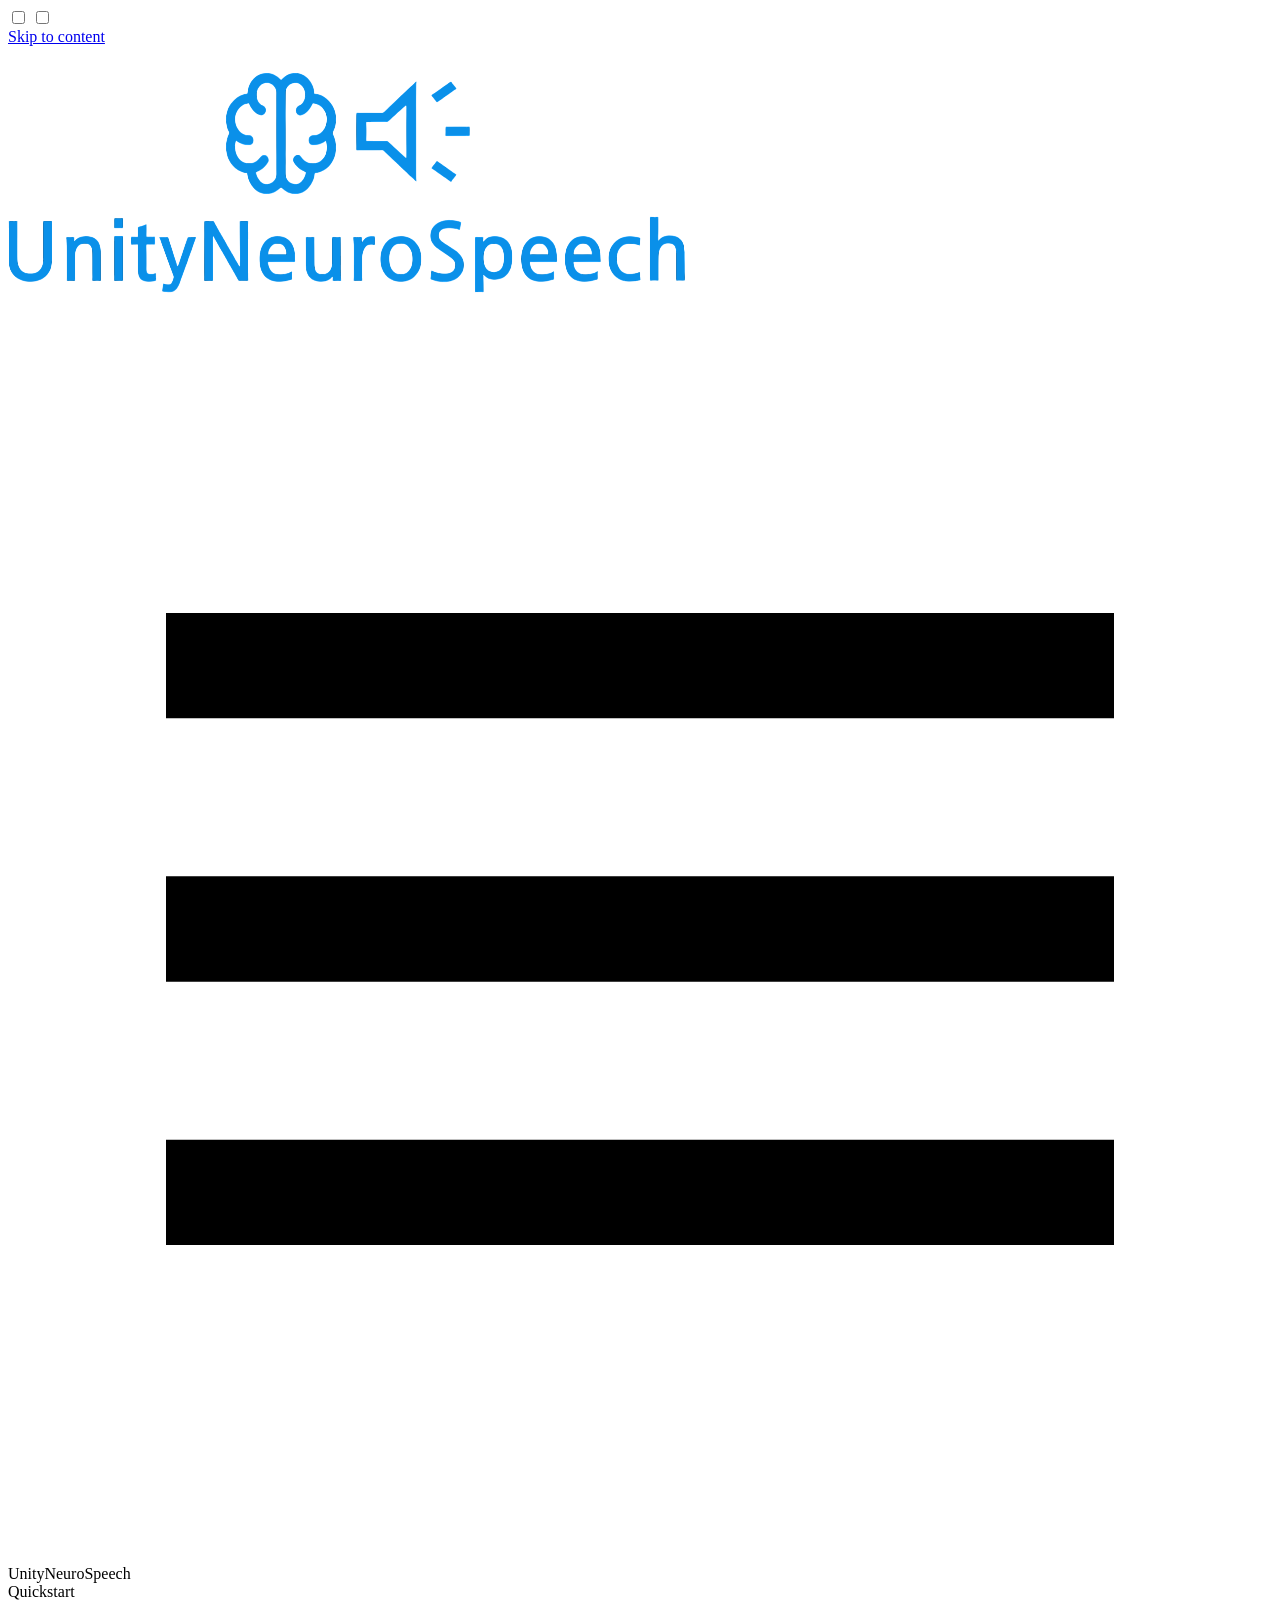
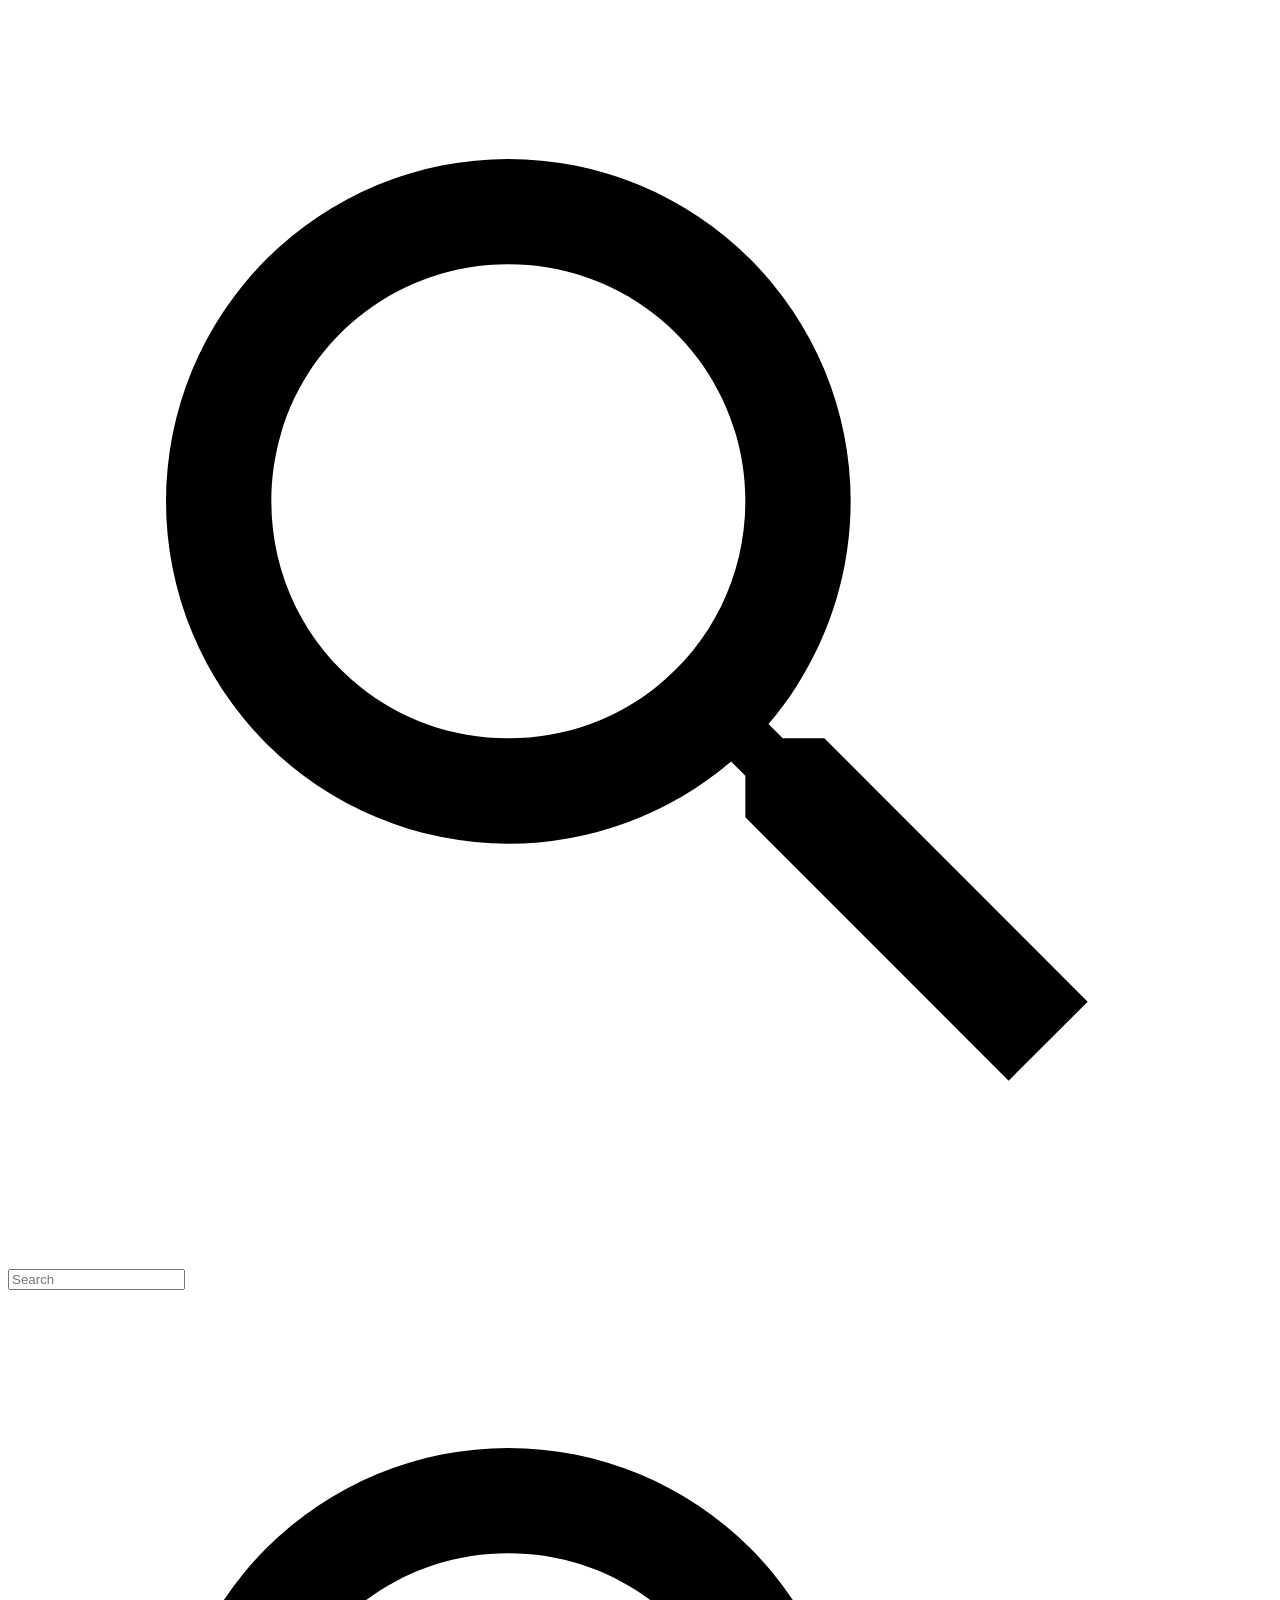
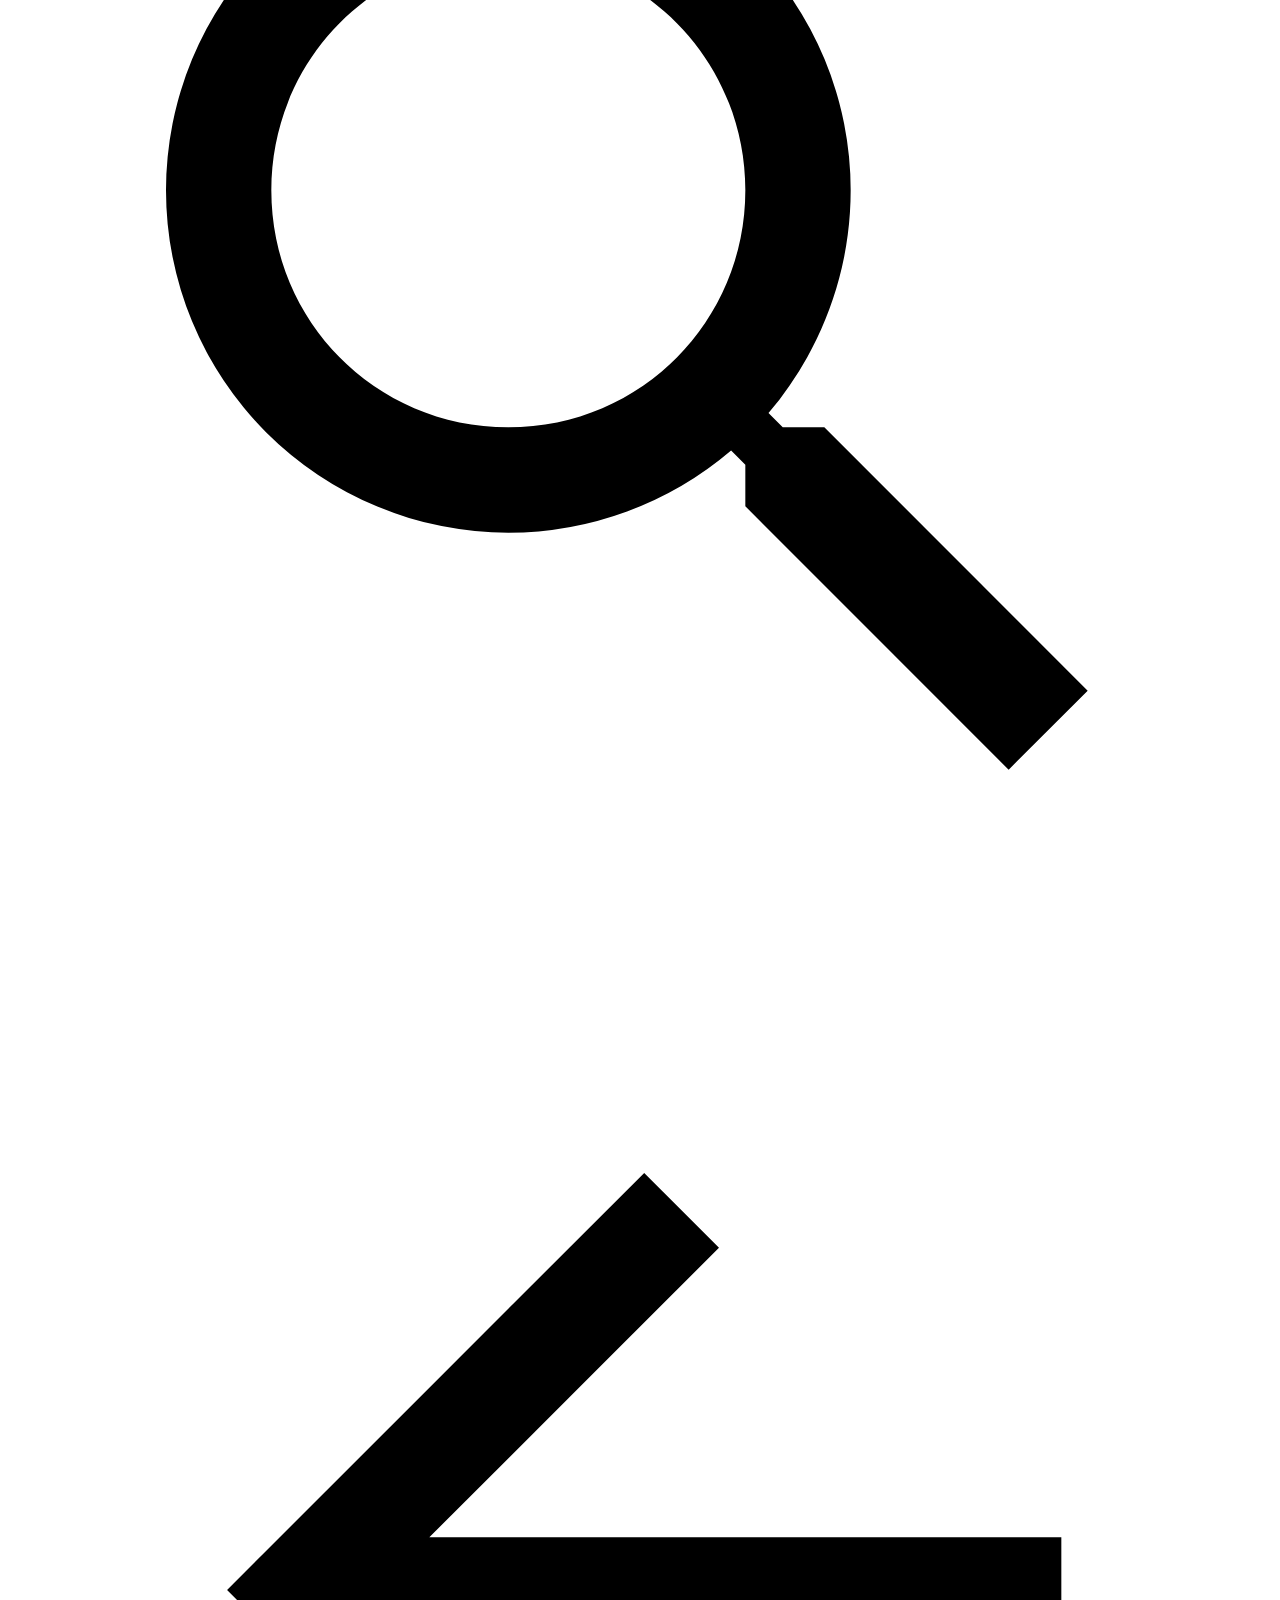
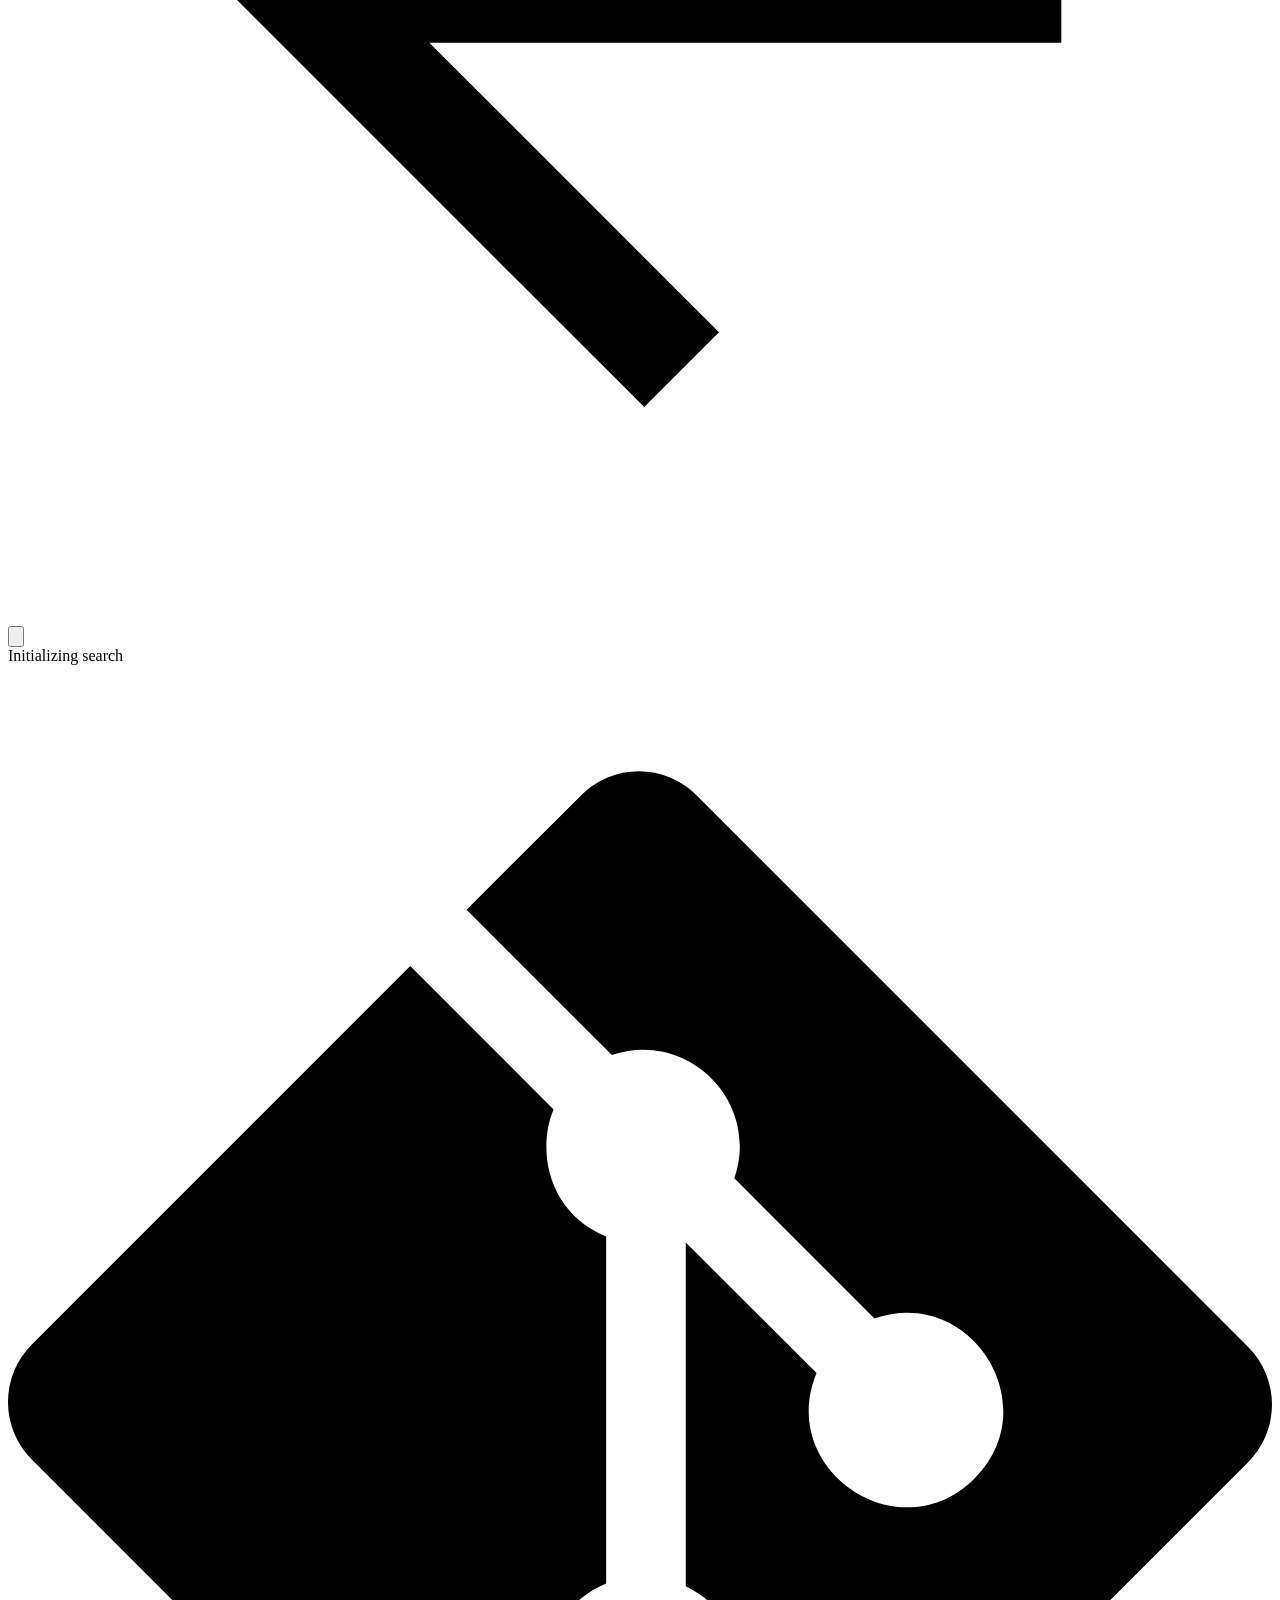
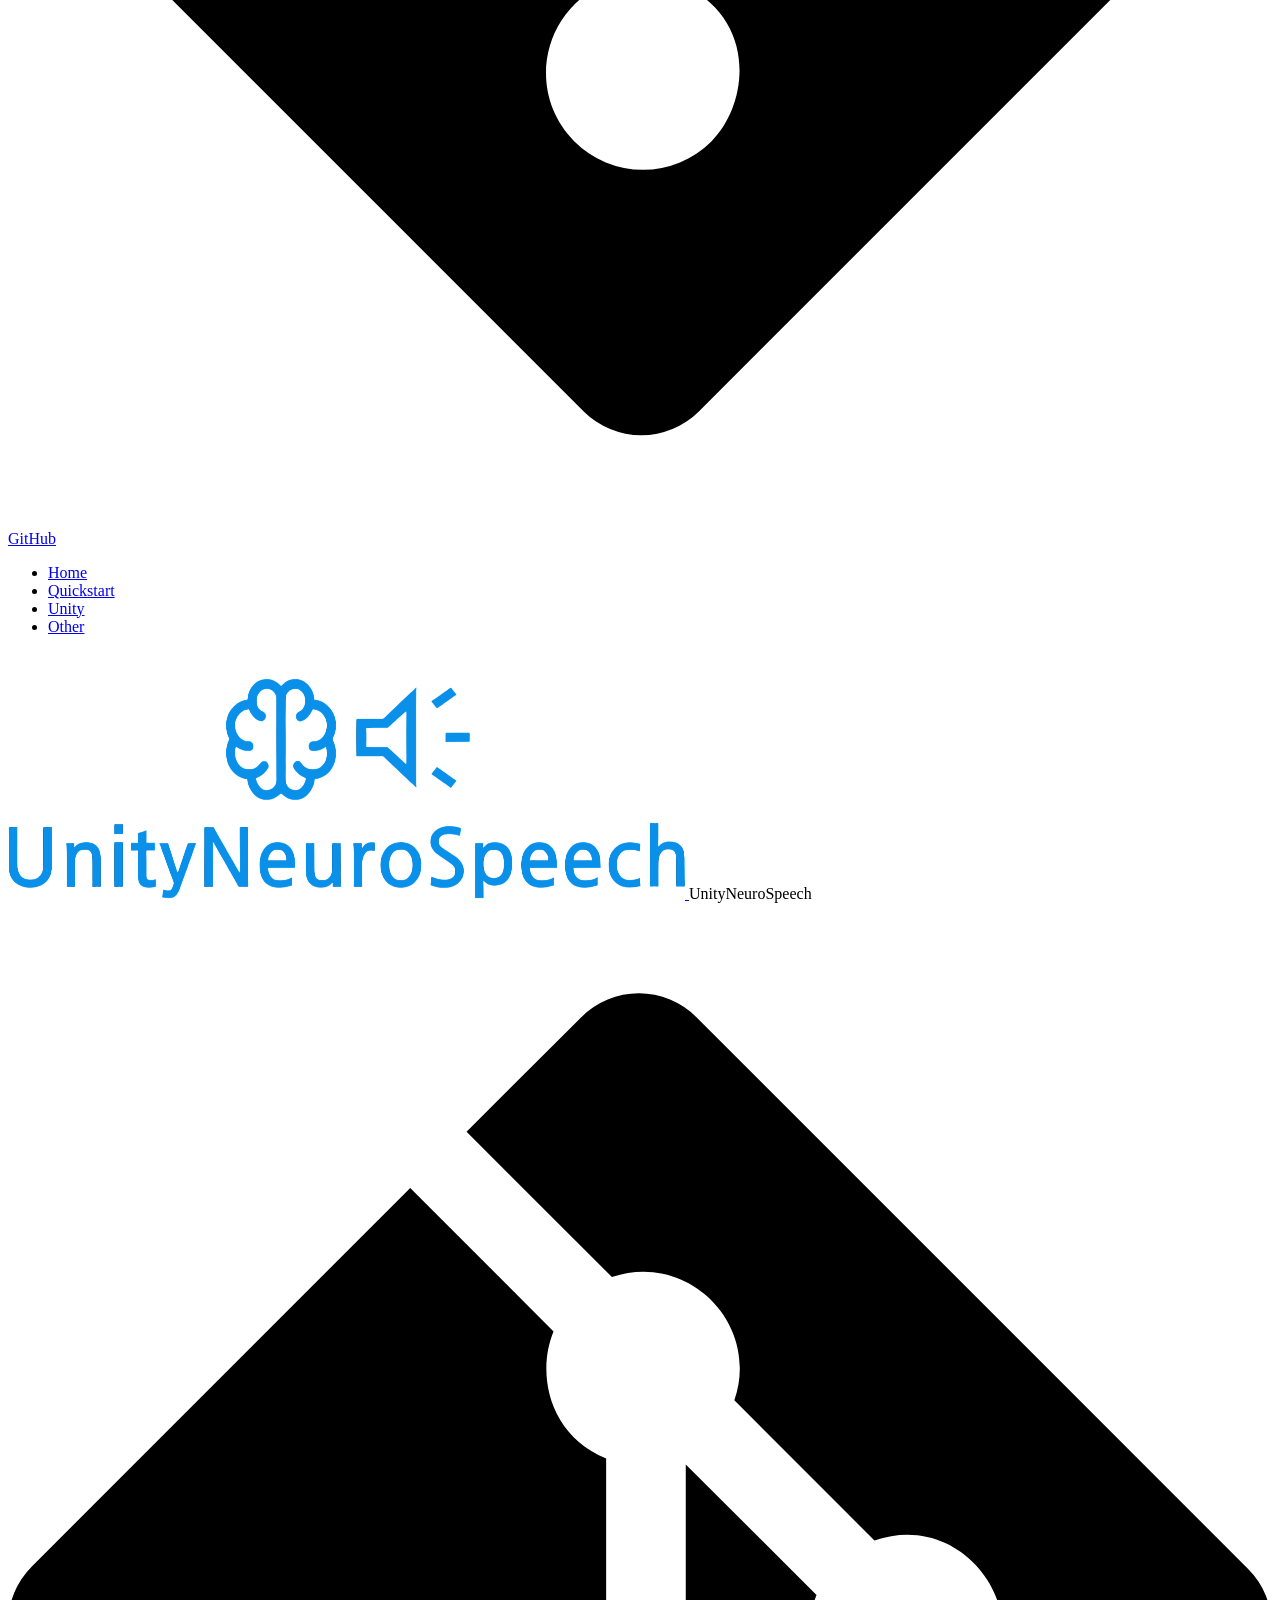
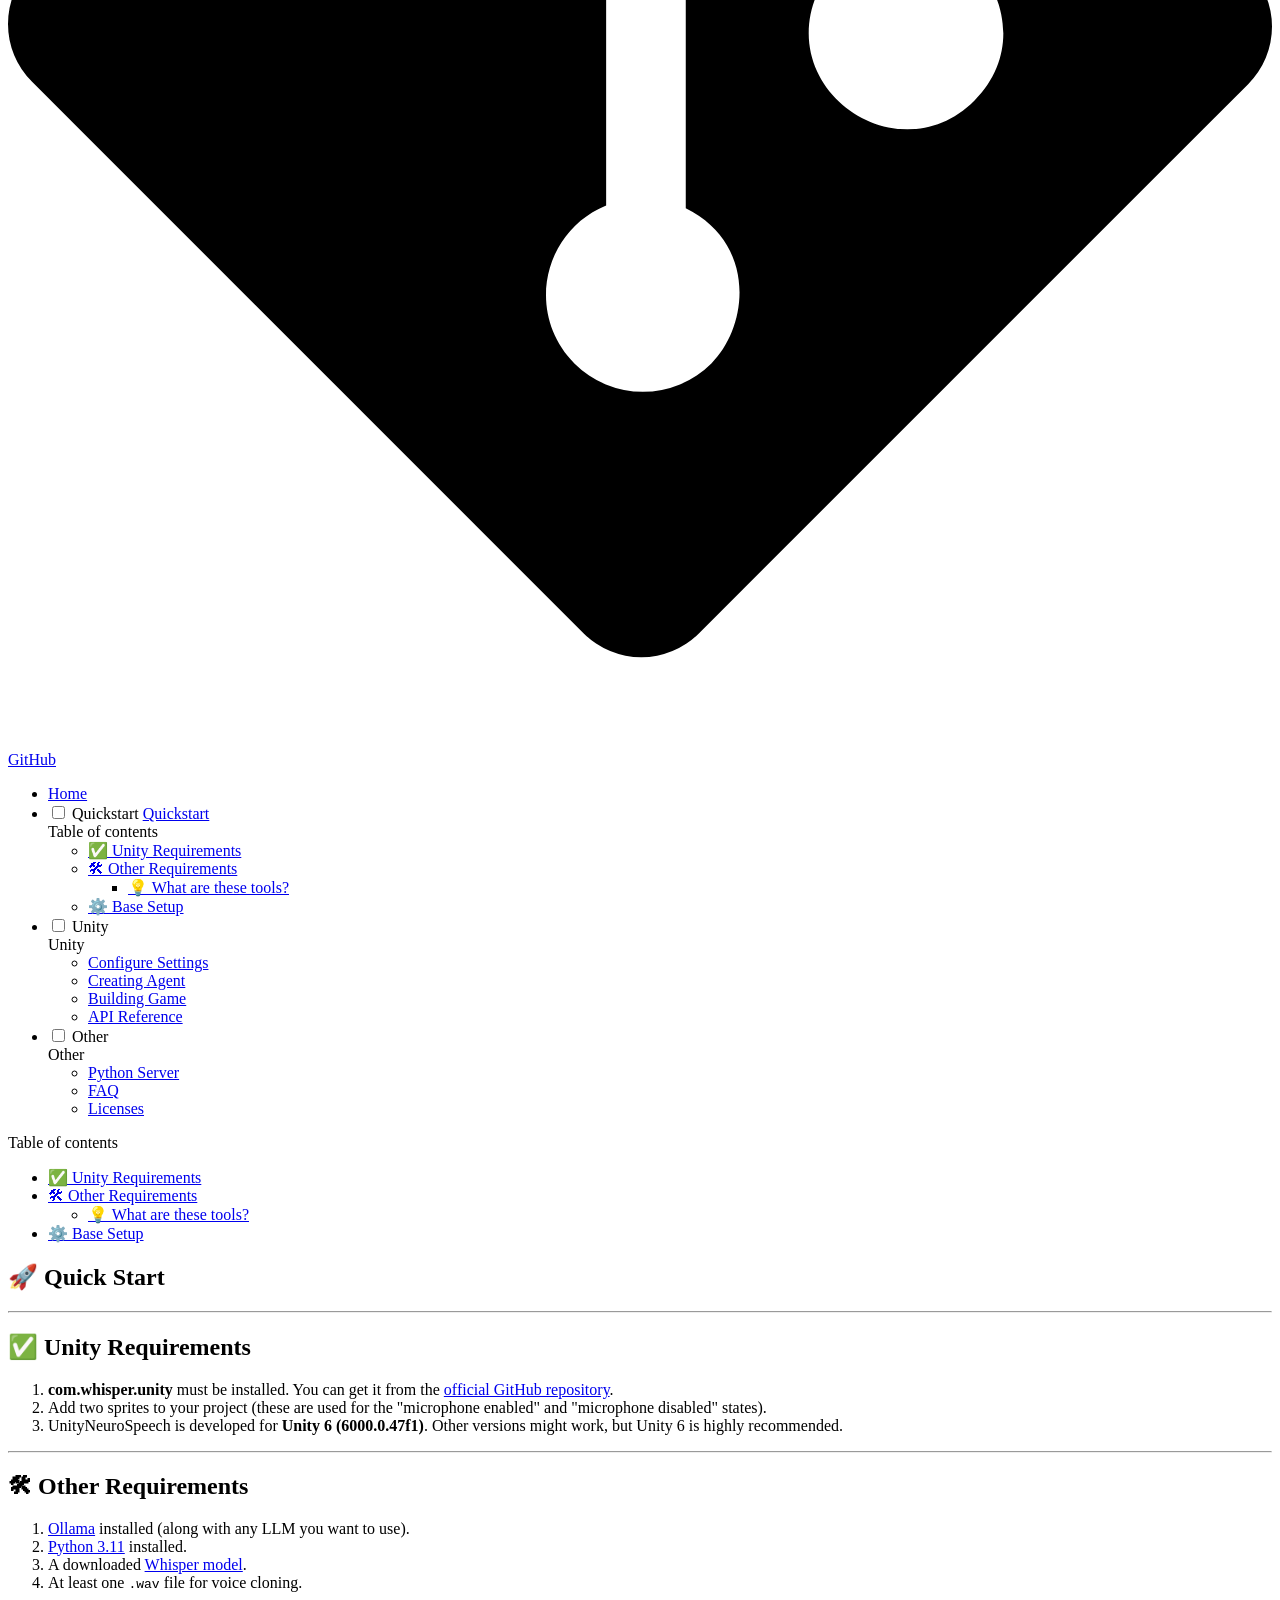
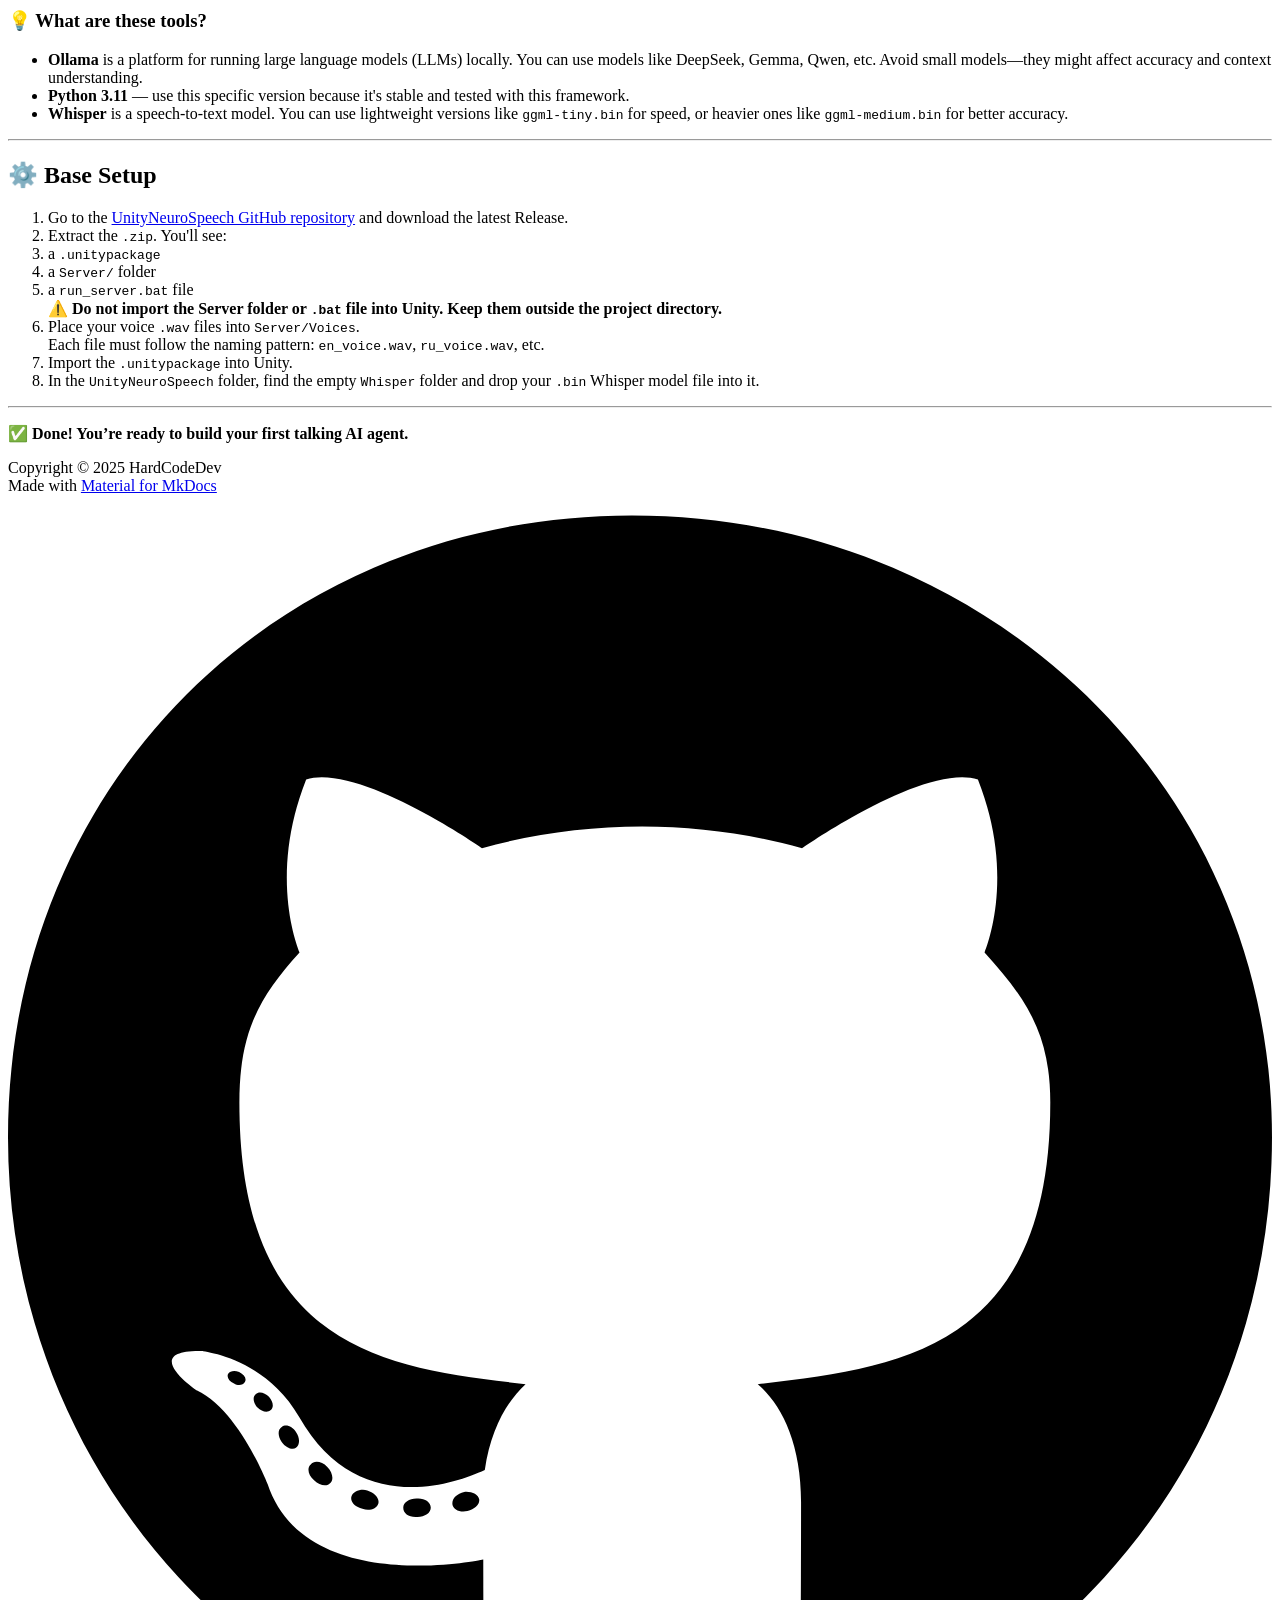
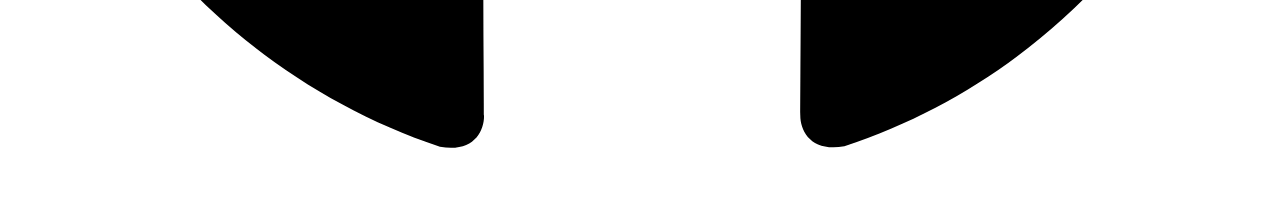
==== quickstart/index.html @ 8703d001 "Deployed  with MkDocs version: 1.6.1" ====
<!doctype html>
<html lang="en" class="no-js">
  <head>
    
      <meta charset="utf-8">
      <meta name="viewport" content="width=device-width,initial-scale=1">
      
      
      
        <link rel="canonical" href="https://hardcodedev777.github.io/unityneurospeech/quickstart/">
      
      
        <link rel="prev" href="..">
      
      
        <link rel="next" href="../unity/configure-settings/">
      
      
      <link rel="icon" href="../media/favicon.png">
      <meta name="generator" content="mkdocs-1.6.1, mkdocs-material-9.6.15">
    
    
      
        <title>Quickstart - UnityNeuroSpeech</title>
      
    
    
      <link rel="stylesheet" href="../assets/stylesheets/main.342714a4.min.css">
      
        
        <link rel="stylesheet" href="../assets/stylesheets/palette.06af60db.min.css">
      
      


    
    
      
    
    
      
        
        
        <link rel="preconnect" href="https://fonts.gstatic.com" crossorigin>
        <link rel="stylesheet" href="https://fonts.googleapis.com/css?family=Roboto:300,300i,400,400i,700,700i%7CRoboto+Mono:400,400i,700,700i&display=fallback">
        <style>:root{--md-text-font:"Roboto";--md-code-font:"Roboto Mono"}</style>
      
    
    
    <script>__md_scope=new URL("..",location),__md_hash=e=>[...e].reduce(((e,_)=>(e<<5)-e+_.charCodeAt(0)),0),__md_get=(e,_=localStorage,t=__md_scope)=>JSON.parse(_.getItem(t.pathname+"."+e)),__md_set=(e,_,t=localStorage,a=__md_scope)=>{try{t.setItem(a.pathname+"."+e,JSON.stringify(_))}catch(e){}}</script>
    
      
  


  
  

<script id="__analytics">function __md_analytics(){function e(){dataLayer.push(arguments)}window.dataLayer=window.dataLayer||[],e("js",new Date),e("config",""),document.addEventListener("DOMContentLoaded",(function(){document.forms.search&&document.forms.search.query.addEventListener("blur",(function(){this.value&&e("event","search",{search_term:this.value})}));document$.subscribe((function(){var t=document.forms.feedback;if(void 0!==t)for(var a of t.querySelectorAll("[type=submit]"))a.addEventListener("click",(function(a){a.preventDefault();var n=document.location.pathname,d=this.getAttribute("data-md-value");e("event","feedback",{page:n,data:d}),t.firstElementChild.disabled=!0;var r=t.querySelector(".md-feedback__note [data-md-value='"+d+"']");r&&(r.hidden=!1)})),t.hidden=!1})),location$.subscribe((function(t){e("config","",{page_path:t.pathname})}))}));var t=document.createElement("script");t.async=!0,t.src="https://www.googletagmanager.com/gtag/js?id=",document.getElementById("__analytics").insertAdjacentElement("afterEnd",t)}</script>
  
    <script>"undefined"!=typeof __md_analytics&&__md_analytics()</script>
  

    
    
    
  </head>
  
  
    
    
    
    
    
    <body dir="ltr" data-md-color-scheme="slate" data-md-color-primary="black" data-md-color-accent="indigo">
  
    
    <input class="md-toggle" data-md-toggle="drawer" type="checkbox" id="__drawer" autocomplete="off">
    <input class="md-toggle" data-md-toggle="search" type="checkbox" id="__search" autocomplete="off">
    <label class="md-overlay" for="__drawer"></label>
    <div data-md-component="skip">
      
        
        <a href="#quick-start" class="md-skip">
          Skip to content
        </a>
      
    </div>
    <div data-md-component="announce">
      
    </div>
    
    
      

<header class="md-header" data-md-component="header">
  <nav class="md-header__inner md-grid" aria-label="Header">
    <a href=".." title="UnityNeuroSpeech" class="md-header__button md-logo" aria-label="UnityNeuroSpeech" data-md-component="logo">
      
  <img src="../media/logo.png" alt="logo">

    </a>
    <label class="md-header__button md-icon" for="__drawer">
      
      <svg xmlns="http://www.w3.org/2000/svg" viewBox="0 0 24 24"><path d="M3 6h18v2H3zm0 5h18v2H3zm0 5h18v2H3z"/></svg>
    </label>
    <div class="md-header__title" data-md-component="header-title">
      <div class="md-header__ellipsis">
        <div class="md-header__topic">
          <span class="md-ellipsis">
            UnityNeuroSpeech
          </span>
        </div>
        <div class="md-header__topic" data-md-component="header-topic">
          <span class="md-ellipsis">
            
              Quickstart
            
          </span>
        </div>
      </div>
    </div>
    
      
    
    
    
    
      
      
        <label class="md-header__button md-icon" for="__search">
          
          <svg xmlns="http://www.w3.org/2000/svg" viewBox="0 0 24 24"><path d="M9.5 3A6.5 6.5 0 0 1 16 9.5c0 1.61-.59 3.09-1.56 4.23l.27.27h.79l5 5-1.5 1.5-5-5v-.79l-.27-.27A6.52 6.52 0 0 1 9.5 16 6.5 6.5 0 0 1 3 9.5 6.5 6.5 0 0 1 9.5 3m0 2C7 5 5 7 5 9.5S7 14 9.5 14 14 12 14 9.5 12 5 9.5 5"/></svg>
        </label>
        <div class="md-search" data-md-component="search" role="dialog">
  <label class="md-search__overlay" for="__search"></label>
  <div class="md-search__inner" role="search">
    <form class="md-search__form" name="search">
      <input type="text" class="md-search__input" name="query" aria-label="Search" placeholder="Search" autocapitalize="off" autocorrect="off" autocomplete="off" spellcheck="false" data-md-component="search-query" required>
      <label class="md-search__icon md-icon" for="__search">
        
        <svg xmlns="http://www.w3.org/2000/svg" viewBox="0 0 24 24"><path d="M9.5 3A6.5 6.5 0 0 1 16 9.5c0 1.61-.59 3.09-1.56 4.23l.27.27h.79l5 5-1.5 1.5-5-5v-.79l-.27-.27A6.52 6.52 0 0 1 9.5 16 6.5 6.5 0 0 1 3 9.5 6.5 6.5 0 0 1 9.5 3m0 2C7 5 5 7 5 9.5S7 14 9.5 14 14 12 14 9.5 12 5 9.5 5"/></svg>
        
        <svg xmlns="http://www.w3.org/2000/svg" viewBox="0 0 24 24"><path d="M20 11v2H8l5.5 5.5-1.42 1.42L4.16 12l7.92-7.92L13.5 5.5 8 11z"/></svg>
      </label>
      <nav class="md-search__options" aria-label="Search">
        
        <button type="reset" class="md-search__icon md-icon" title="Clear" aria-label="Clear" tabindex="-1">
          
          <svg xmlns="http://www.w3.org/2000/svg" viewBox="0 0 24 24"><path d="M19 6.41 17.59 5 12 10.59 6.41 5 5 6.41 10.59 12 5 17.59 6.41 19 12 13.41 17.59 19 19 17.59 13.41 12z"/></svg>
        </button>
      </nav>
      
        <div class="md-search__suggest" data-md-component="search-suggest"></div>
      
    </form>
    <div class="md-search__output">
      <div class="md-search__scrollwrap" tabindex="0" data-md-scrollfix>
        <div class="md-search-result" data-md-component="search-result">
          <div class="md-search-result__meta">
            Initializing search
          </div>
          <ol class="md-search-result__list" role="presentation"></ol>
        </div>
      </div>
    </div>
  </div>
</div>
      
    
    
      <div class="md-header__source">
        <a href="https://github.com/HardCodeDev777/UnityNeuroSpeech" title="Go to repository" class="md-source" data-md-component="source">
  <div class="md-source__icon md-icon">
    
    <svg xmlns="http://www.w3.org/2000/svg" viewBox="0 0 448 512"><!--! Font Awesome Free 6.7.2 by @fontawesome - https://fontawesome.com License - https://fontawesome.com/license/free (Icons: CC BY 4.0, Fonts: SIL OFL 1.1, Code: MIT License) Copyright 2024 Fonticons, Inc.--><path d="M439.55 236.05 244 40.45a28.87 28.87 0 0 0-40.81 0l-40.66 40.63 51.52 51.52c27.06-9.14 52.68 16.77 43.39 43.68l49.66 49.66c34.23-11.8 61.18 31 35.47 56.69-26.49 26.49-70.21-2.87-56-37.34L240.22 199v121.85c25.3 12.54 22.26 41.85 9.08 55a34.34 34.34 0 0 1-48.55 0c-17.57-17.6-11.07-46.91 11.25-56v-123c-20.8-8.51-24.6-30.74-18.64-45L142.57 101 8.45 235.14a28.86 28.86 0 0 0 0 40.81l195.61 195.6a28.86 28.86 0 0 0 40.8 0l194.69-194.69a28.86 28.86 0 0 0 0-40.81"/></svg>
  </div>
  <div class="md-source__repository">
    GitHub
  </div>
</a>
      </div>
    
  </nav>
  
</header>
    
    <div class="md-container" data-md-component="container">
      
      
        
          
            
<nav class="md-tabs" aria-label="Tabs" data-md-component="tabs">
  <div class="md-grid">
    <ul class="md-tabs__list">
      
        
  
  
  
  
    <li class="md-tabs__item">
      <a href=".." class="md-tabs__link">
        
  
  
    
  
  Home

      </a>
    </li>
  

      
        
  
  
  
    
  
  
    <li class="md-tabs__item md-tabs__item--active">
      <a href="./" class="md-tabs__link">
        
  
  
    
  
  Quickstart

      </a>
    </li>
  

      
        
  
  
  
  
    
    
      <li class="md-tabs__item">
        <a href="../unity/configure-settings/" class="md-tabs__link">
          
  
  
  Unity

        </a>
      </li>
    
  

      
        
  
  
  
  
    
    
      <li class="md-tabs__item">
        <a href="../other/server/" class="md-tabs__link">
          
  
  
  Other

        </a>
      </li>
    
  

      
    </ul>
  </div>
</nav>
          
        
      
      <main class="md-main" data-md-component="main">
        <div class="md-main__inner md-grid">
          
            
              
              <div class="md-sidebar md-sidebar--primary" data-md-component="sidebar" data-md-type="navigation" >
                <div class="md-sidebar__scrollwrap">
                  <div class="md-sidebar__inner">
                    


  


<nav class="md-nav md-nav--primary md-nav--lifted" aria-label="Navigation" data-md-level="0">
  <label class="md-nav__title" for="__drawer">
    <a href=".." title="UnityNeuroSpeech" class="md-nav__button md-logo" aria-label="UnityNeuroSpeech" data-md-component="logo">
      
  <img src="../media/logo.png" alt="logo">

    </a>
    UnityNeuroSpeech
  </label>
  
    <div class="md-nav__source">
      <a href="https://github.com/HardCodeDev777/UnityNeuroSpeech" title="Go to repository" class="md-source" data-md-component="source">
  <div class="md-source__icon md-icon">
    
    <svg xmlns="http://www.w3.org/2000/svg" viewBox="0 0 448 512"><!--! Font Awesome Free 6.7.2 by @fontawesome - https://fontawesome.com License - https://fontawesome.com/license/free (Icons: CC BY 4.0, Fonts: SIL OFL 1.1, Code: MIT License) Copyright 2024 Fonticons, Inc.--><path d="M439.55 236.05 244 40.45a28.87 28.87 0 0 0-40.81 0l-40.66 40.63 51.52 51.52c27.06-9.14 52.68 16.77 43.39 43.68l49.66 49.66c34.23-11.8 61.18 31 35.47 56.69-26.49 26.49-70.21-2.87-56-37.34L240.22 199v121.85c25.3 12.54 22.26 41.85 9.08 55a34.34 34.34 0 0 1-48.55 0c-17.57-17.6-11.07-46.91 11.25-56v-123c-20.8-8.51-24.6-30.74-18.64-45L142.57 101 8.45 235.14a28.86 28.86 0 0 0 0 40.81l195.61 195.6a28.86 28.86 0 0 0 40.8 0l194.69-194.69a28.86 28.86 0 0 0 0-40.81"/></svg>
  </div>
  <div class="md-source__repository">
    GitHub
  </div>
</a>
    </div>
  
  <ul class="md-nav__list" data-md-scrollfix>
    
      
      
  
  
  
  
    <li class="md-nav__item">
      <a href=".." class="md-nav__link">
        
  
  
  <span class="md-ellipsis">
    Home
    
  </span>
  

      </a>
    </li>
  

    
      
      
  
  
    
  
  
  
    <li class="md-nav__item md-nav__item--active">
      
      <input class="md-nav__toggle md-toggle" type="checkbox" id="__toc">
      
      
        
      
      
        <label class="md-nav__link md-nav__link--active" for="__toc">
          
  
  
  <span class="md-ellipsis">
    Quickstart
    
  </span>
  

          <span class="md-nav__icon md-icon"></span>
        </label>
      
      <a href="./" class="md-nav__link md-nav__link--active">
        
  
  
  <span class="md-ellipsis">
    Quickstart
    
  </span>
  

      </a>
      
        

<nav class="md-nav md-nav--secondary" aria-label="Table of contents">
  
  
  
    
  
  
    <label class="md-nav__title" for="__toc">
      <span class="md-nav__icon md-icon"></span>
      Table of contents
    </label>
    <ul class="md-nav__list" data-md-component="toc" data-md-scrollfix>
      
        <li class="md-nav__item">
  <a href="#unity-requirements" class="md-nav__link">
    <span class="md-ellipsis">
      ✅ Unity Requirements
    </span>
  </a>
  
</li>
      
        <li class="md-nav__item">
  <a href="#other-requirements" class="md-nav__link">
    <span class="md-ellipsis">
      🛠 Other Requirements
    </span>
  </a>
  
    <nav class="md-nav" aria-label="🛠 Other Requirements">
      <ul class="md-nav__list">
        
          <li class="md-nav__item">
  <a href="#what-are-these-tools" class="md-nav__link">
    <span class="md-ellipsis">
      💡 What are these tools?
    </span>
  </a>
  
</li>
        
      </ul>
    </nav>
  
</li>
      
        <li class="md-nav__item">
  <a href="#base-setup" class="md-nav__link">
    <span class="md-ellipsis">
      ⚙️ Base Setup
    </span>
  </a>
  
</li>
      
    </ul>
  
</nav>
      
    </li>
  

    
      
      
  
  
  
  
    
    
    
    
      
      
        
      
    
    
    <li class="md-nav__item md-nav__item--nested">
      
        
        
        <input class="md-nav__toggle md-toggle " type="checkbox" id="__nav_3" >
        
          
          <label class="md-nav__link" for="__nav_3" id="__nav_3_label" tabindex="0">
            
  
  
  <span class="md-ellipsis">
    Unity
    
  </span>
  

            <span class="md-nav__icon md-icon"></span>
          </label>
        
        <nav class="md-nav" data-md-level="1" aria-labelledby="__nav_3_label" aria-expanded="false">
          <label class="md-nav__title" for="__nav_3">
            <span class="md-nav__icon md-icon"></span>
            Unity
          </label>
          <ul class="md-nav__list" data-md-scrollfix>
            
              
                
  
  
  
  
    <li class="md-nav__item">
      <a href="../unity/configure-settings/" class="md-nav__link">
        
  
  
  <span class="md-ellipsis">
    Configure Settings
    
  </span>
  

      </a>
    </li>
  

              
            
              
                
  
  
  
  
    <li class="md-nav__item">
      <a href="../unity/creating-agent/" class="md-nav__link">
        
  
  
  <span class="md-ellipsis">
    Creating Agent
    
  </span>
  

      </a>
    </li>
  

              
            
              
                
  
  
  
  
    <li class="md-nav__item">
      <a href="../unity/building-game/" class="md-nav__link">
        
  
  
  <span class="md-ellipsis">
    Building Game
    
  </span>
  

      </a>
    </li>
  

              
            
              
                
  
  
  
  
    <li class="md-nav__item">
      <a href="../unity/agent-api/" class="md-nav__link">
        
  
  
  <span class="md-ellipsis">
    API Reference
    
  </span>
  

      </a>
    </li>
  

              
            
          </ul>
        </nav>
      
    </li>
  

    
      
      
  
  
  
  
    
    
    
    
      
      
        
      
    
    
    <li class="md-nav__item md-nav__item--nested">
      
        
        
        <input class="md-nav__toggle md-toggle " type="checkbox" id="__nav_4" >
        
          
          <label class="md-nav__link" for="__nav_4" id="__nav_4_label" tabindex="0">
            
  
  
  <span class="md-ellipsis">
    Other
    
  </span>
  

            <span class="md-nav__icon md-icon"></span>
          </label>
        
        <nav class="md-nav" data-md-level="1" aria-labelledby="__nav_4_label" aria-expanded="false">
          <label class="md-nav__title" for="__nav_4">
            <span class="md-nav__icon md-icon"></span>
            Other
          </label>
          <ul class="md-nav__list" data-md-scrollfix>
            
              
                
  
  
  
  
    <li class="md-nav__item">
      <a href="../other/server/" class="md-nav__link">
        
  
  
  <span class="md-ellipsis">
    Python Server
    
  </span>
  

      </a>
    </li>
  

              
            
              
                
  
  
  
  
    <li class="md-nav__item">
      <a href="../other/faq/" class="md-nav__link">
        
  
  
  <span class="md-ellipsis">
    FAQ
    
  </span>
  

      </a>
    </li>
  

              
            
              
                
  
  
  
  
    <li class="md-nav__item">
      <a href="../other/licenses/" class="md-nav__link">
        
  
  
  <span class="md-ellipsis">
    Licenses
    
  </span>
  

      </a>
    </li>
  

              
            
          </ul>
        </nav>
      
    </li>
  

    
  </ul>
</nav>
                  </div>
                </div>
              </div>
            
            
              
              <div class="md-sidebar md-sidebar--secondary" data-md-component="sidebar" data-md-type="toc" >
                <div class="md-sidebar__scrollwrap">
                  <div class="md-sidebar__inner">
                    

<nav class="md-nav md-nav--secondary" aria-label="Table of contents">
  
  
  
    
  
  
    <label class="md-nav__title" for="__toc">
      <span class="md-nav__icon md-icon"></span>
      Table of contents
    </label>
    <ul class="md-nav__list" data-md-component="toc" data-md-scrollfix>
      
        <li class="md-nav__item">
  <a href="#unity-requirements" class="md-nav__link">
    <span class="md-ellipsis">
      ✅ Unity Requirements
    </span>
  </a>
  
</li>
      
        <li class="md-nav__item">
  <a href="#other-requirements" class="md-nav__link">
    <span class="md-ellipsis">
      🛠 Other Requirements
    </span>
  </a>
  
    <nav class="md-nav" aria-label="🛠 Other Requirements">
      <ul class="md-nav__list">
        
          <li class="md-nav__item">
  <a href="#what-are-these-tools" class="md-nav__link">
    <span class="md-ellipsis">
      💡 What are these tools?
    </span>
  </a>
  
</li>
        
      </ul>
    </nav>
  
</li>
      
        <li class="md-nav__item">
  <a href="#base-setup" class="md-nav__link">
    <span class="md-ellipsis">
      ⚙️ Base Setup
    </span>
  </a>
  
</li>
      
    </ul>
  
</nav>
                  </div>
                </div>
              </div>
            
          
          
            <div class="md-content" data-md-component="content">
              <article class="md-content__inner md-typeset">
                
                  


  
  


<h1 id="quick-start">🚀 Quick Start</h1>
<hr />
<h2 id="unity-requirements">✅ Unity Requirements</h2>
<ol>
<li><strong>com.whisper.unity</strong> must be installed. You can get it from the <a href="https://github.com/Macoron/whisper.unity">official GitHub repository</a>.</li>
<li>Add two sprites to your project (these are used for the "microphone enabled" and "microphone disabled" states).</li>
<li>UnityNeuroSpeech is developed for <strong>Unity 6 (6000.0.47f1)</strong>. Other versions might work, but Unity 6 is highly recommended.</li>
</ol>
<hr />
<h2 id="other-requirements">🛠 Other Requirements</h2>
<ol>
<li><a href="https://ollama.com">Ollama</a> installed (along with any LLM you want to use).</li>
<li><a href="https://www.python.org/downloads/release/python-31113/">Python 3.11</a> installed.</li>
<li>A downloaded <a href="https://huggingface.co/ggerganov/whisper.cpp/tree/main">Whisper model</a>.</li>
<li>At least one <code>.wav</code> file for voice cloning.</li>
</ol>
<h3 id="what-are-these-tools">💡 What are these tools?</h3>
<ul>
<li><strong>Ollama</strong> is a platform for running large language models (LLMs) locally. You can use models like DeepSeek, Gemma, Qwen, etc. Avoid small models—they might affect accuracy and context understanding.</li>
<li><strong>Python 3.11</strong> — use this specific version because it's stable and tested with this framework.</li>
<li><strong>Whisper</strong> is a speech-to-text model. You can use lightweight versions like <code>ggml-tiny.bin</code> for speed, or heavier ones like <code>ggml-medium.bin</code> for better accuracy.</li>
</ul>
<hr />
<h2 id="base-setup">⚙️ Base Setup</h2>
<ol>
<li>Go to the <a href="https://github.com/HardCodeDev777/UnityNeuroSpeech">UnityNeuroSpeech GitHub repository</a> and download the latest Release.</li>
<li>Extract the <code>.zip</code>. You'll see:</li>
<li>a <code>.unitypackage</code></li>
<li>a <code>Server/</code> folder</li>
<li>a <code>run_server.bat</code> file<br />
   ⚠️ <strong>Do not import the Server folder or <code>.bat</code> file into Unity. Keep them outside the project directory.</strong></li>
<li>Place your voice <code>.wav</code> files into <code>Server/Voices</code>.<br />
   Each file must follow the naming pattern: <code>en_voice.wav</code>, <code>ru_voice.wav</code>, etc.</li>
<li>Import the <code>.unitypackage</code> into Unity.</li>
<li>In the <code>UnityNeuroSpeech</code> folder, find the empty <code>Whisper</code> folder and drop your <code>.bin</code> Whisper model file into it.</li>
</ol>
<hr />
<p>✅ <strong>Done! You’re ready to build your first talking AI agent.</strong></p>









  




                
              </article>
            </div>
          
          
<script>var target=document.getElementById(location.hash.slice(1));target&&target.name&&(target.checked=target.name.startsWith("__tabbed_"))</script>
        </div>
        
      </main>
      
        <footer class="md-footer">
  
  <div class="md-footer-meta md-typeset">
    <div class="md-footer-meta__inner md-grid">
      <div class="md-copyright">
  
    <div class="md-copyright__highlight">
      Copyright &copy; 2025 HardCodeDev
    </div>
  
  
    Made with
    <a href="https://squidfunk.github.io/mkdocs-material/" target="_blank" rel="noopener">
      Material for MkDocs
    </a>
  
</div>
      
        <div class="md-social">
  
    
    
    
    
      
      
    
    <a href="https://github.com/HardCodeDev777/UnityNeuroSpeech" target="_blank" rel="noopener" title="github.com" class="md-social__link">
      <svg xmlns="http://www.w3.org/2000/svg" viewBox="0 0 496 512"><!--! Font Awesome Free 6.7.2 by @fontawesome - https://fontawesome.com License - https://fontawesome.com/license/free (Icons: CC BY 4.0, Fonts: SIL OFL 1.1, Code: MIT License) Copyright 2024 Fonticons, Inc.--><path d="M165.9 397.4c0 2-2.3 3.6-5.2 3.6-3.3.3-5.6-1.3-5.6-3.6 0-2 2.3-3.6 5.2-3.6 3-.3 5.6 1.3 5.6 3.6m-31.1-4.5c-.7 2 1.3 4.3 4.3 4.9 2.6 1 5.6 0 6.2-2s-1.3-4.3-4.3-5.2c-2.6-.7-5.5.3-6.2 2.3m44.2-1.7c-2.9.7-4.9 2.6-4.6 4.9.3 2 2.9 3.3 5.9 2.6 2.9-.7 4.9-2.6 4.6-4.6-.3-1.9-3-3.2-5.9-2.9M244.8 8C106.1 8 0 113.3 0 252c0 110.9 69.8 205.8 169.5 239.2 12.8 2.3 17.3-5.6 17.3-12.1 0-6.2-.3-40.4-.3-61.4 0 0-70 15-84.7-29.8 0 0-11.4-29.1-27.8-36.6 0 0-22.9-15.7 1.6-15.4 0 0 24.9 2 38.6 25.8 21.9 38.6 58.6 27.5 72.9 20.9 2.3-16 8.8-27.1 16-33.7-55.9-6.2-112.3-14.3-112.3-110.5 0-27.5 7.6-41.3 23.6-58.9-2.6-6.5-11.1-33.3 2.6-67.9 20.9-6.5 69 27 69 27 20-5.6 41.5-8.5 62.8-8.5s42.8 2.9 62.8 8.5c0 0 48.1-33.6 69-27 13.7 34.7 5.2 61.4 2.6 67.9 16 17.7 25.8 31.5 25.8 58.9 0 96.5-58.9 104.2-114.8 110.5 9.2 7.9 17 22.9 17 46.4 0 33.7-.3 75.4-.3 83.6 0 6.5 4.6 14.4 17.3 12.1C428.2 457.8 496 362.9 496 252 496 113.3 383.5 8 244.8 8M97.2 352.9c-1.3 1-1 3.3.7 5.2 1.6 1.6 3.9 2.3 5.2 1 1.3-1 1-3.3-.7-5.2-1.6-1.6-3.9-2.3-5.2-1m-10.8-8.1c-.7 1.3.3 2.9 2.3 3.9 1.6 1 3.6.7 4.3-.7.7-1.3-.3-2.9-2.3-3.9-2-.6-3.6-.3-4.3.7m32.4 35.6c-1.6 1.3-1 4.3 1.3 6.2 2.3 2.3 5.2 2.6 6.5 1 1.3-1.3.7-4.3-1.3-6.2-2.2-2.3-5.2-2.6-6.5-1m-11.4-14.7c-1.6 1-1.6 3.6 0 5.9s4.3 3.3 5.6 2.3c1.6-1.3 1.6-3.9 0-6.2-1.4-2.3-4-3.3-5.6-2"/></svg>
    </a>
  
</div>
      
    </div>
  </div>
</footer>
      
    </div>
    <div class="md-dialog" data-md-component="dialog">
      <div class="md-dialog__inner md-typeset"></div>
    </div>
    
    
    
      
      <script id="__config" type="application/json">{"base": "..", "features": ["navigation.tabs", "navigation.sections", "search.highlight", "search.suggest", "header.autohide"], "search": "../assets/javascripts/workers/search.d50fe291.min.js", "tags": null, "translations": {"clipboard.copied": "Copied to clipboard", "clipboard.copy": "Copy to clipboard", "search.result.more.one": "1 more on this page", "search.result.more.other": "# more on this page", "search.result.none": "No matching documents", "search.result.one": "1 matching document", "search.result.other": "# matching documents", "search.result.placeholder": "Type to start searching", "search.result.term.missing": "Missing", "select.version": "Select version"}, "version": null}</script>
    
    
      <script src="../assets/javascripts/bundle.56ea9cef.min.js"></script>
      
    
  </body>
</html>
---- assets/stylesheets/main.342714a4.min.css ----
@charset "UTF-8";html{-webkit-text-size-adjust:none;-moz-text-size-adjust:none;text-size-adjust:none;box-sizing:border-box}*,:after,:before{box-sizing:inherit}@media (prefers-reduced-motion){*,:after,:before{transition:none!important}}body{margin:0}a,button,input,label{-webkit-tap-highlight-color:transparent}a{color:inherit;text-decoration:none}hr{border:0;box-sizing:initial;display:block;height:.05rem;overflow:visible;padding:0}small{font-size:80%}sub,sup{line-height:1em}img{border-style:none}table{border-collapse:initial;border-spacing:0}td,th{font-weight:400;vertical-align:top}button{background:#0000;border:0;font-family:inherit;font-size:inherit;margin:0;padding:0}input{border:0;outline:none}:root{--md-primary-fg-color:#4051b5;--md-primary-fg-color--light:#5d6cc0;--md-primary-fg-color--dark:#303fa1;--md-primary-bg-color:#fff;--md-primary-bg-color--light:#ffffffb3;--md-accent-fg-color:#526cfe;--md-accent-fg-color--transparent:#526cfe1a;--md-accent-bg-color:#fff;--md-accent-bg-color--light:#ffffffb3}[data-md-color-scheme=default]{color-scheme:light}[data-md-color-scheme=default] img[src$="#gh-dark-mode-only"],[data-md-color-scheme=default] img[src$="#only-dark"]{display:none}:root,[data-md-color-scheme=default]{--md-hue:225deg;--md-default-fg-color:#000000de;--md-default-fg-color--light:#0000008a;--md-default-fg-color--lighter:#00000052;--md-default-fg-color--lightest:#00000012;--md-default-bg-color:#fff;--md-default-bg-color--light:#ffffffb3;--md-default-bg-color--lighter:#ffffff4d;--md-default-bg-color--lightest:#ffffff1f;--md-code-fg-color:#36464e;--md-code-bg-color:#f5f5f5;--md-code-hl-color:#4287ff;--md-code-hl-color--light:#4287ff1a;--md-code-hl-number-color:#d52a2a;--md-code-hl-special-color:#db1457;--md-code-hl-function-color:#a846b9;--md-code-hl-constant-color:#6e59d9;--md-code-hl-keyword-color:#3f6ec6;--md-code-hl-string-color:#1c7d4d;--md-code-hl-name-color:var(--md-code-fg-color);--md-code-hl-operator-color:var(--md-default-fg-color--light);--md-code-hl-punctuation-color:var(--md-default-fg-color--light);--md-code-hl-comment-color:var(--md-default-fg-color--light);--md-code-hl-generic-color:var(--md-default-fg-color--light);--md-code-hl-variable-color:var(--md-default-fg-color--light);--md-typeset-color:var(--md-default-fg-color);--md-typeset-a-color:var(--md-primary-fg-color);--md-typeset-del-color:#f5503d26;--md-typeset-ins-color:#0bd57026;--md-typeset-kbd-color:#fafafa;--md-typeset-kbd-accent-color:#fff;--md-typeset-kbd-border-color:#b8b8b8;--md-typeset-mark-color:#ffff0080;--md-typeset-table-color:#0000001f;--md-typeset-table-color--light:rgba(0,0,0,.035);--md-admonition-fg-color:var(--md-default-fg-color);--md-admonition-bg-color:var(--md-default-bg-color);--md-warning-fg-color:#000000de;--md-warning-bg-color:#ff9;--md-footer-fg-color:#fff;--md-footer-fg-color--light:#ffffffb3;--md-footer-fg-color--lighter:#ffffff73;--md-footer-bg-color:#000000de;--md-footer-bg-color--dark:#00000052;--md-shadow-z1:0 0.2rem 0.5rem #0000000d,0 0 0.05rem #0000001a;--md-shadow-z2:0 0.2rem 0.5rem #0000001a,0 0 0.05rem #00000040;--md-shadow-z3:0 0.2rem 0.5rem #0003,0 0 0.05rem #00000059}.md-icon svg{fill:currentcolor;display:block;height:1.2rem;width:1.2rem}body{-webkit-font-smoothing:antialiased;-moz-osx-font-smoothing:grayscale;--md-text-font-family:var(--md-text-font,_),-apple-system,BlinkMacSystemFont,Helvetica,Arial,sans-serif;--md-code-font-family:var(--md-code-font,_),SFMono-Regular,Consolas,Menlo,monospace}aside,body,input{font-feature-settings:"kern","liga";color:var(--md-typeset-color);font-family:var(--md-text-font-family)}code,kbd,pre{font-feature-settings:"kern";font-family:var(--md-code-font-family)}:root{--md-typeset-table-sort-icon:url('data:image/svg+xml;charset=utf-8,<svg xmlns="http://www.w3.org/2000/svg" viewBox="0 0 24 24"><path d="m18 21-4-4h3V7h-3l4-4 4 4h-3v10h3M2 19v-2h10v2M2 13v-2h7v2M2 7V5h4v2z"/></svg>');--md-typeset-table-sort-icon--asc:url('data:image/svg+xml;charset=utf-8,<svg xmlns="http://www.w3.org/2000/svg" viewBox="0 0 24 24"><path d="M19 17h3l-4 4-4-4h3V3h2M2 17h10v2H2M6 5v2H2V5m0 6h7v2H2z"/></svg>');--md-typeset-table-sort-icon--desc:url('data:image/svg+xml;charset=utf-8,<svg xmlns="http://www.w3.org/2000/svg" viewBox="0 0 24 24"><path d="M19 7h3l-4-4-4 4h3v14h2M2 17h10v2H2M6 5v2H2V5m0 6h7v2H2z"/></svg>')}.md-typeset{-webkit-print-color-adjust:exact;color-adjust:exact;font-size:.8rem;line-height:1.6;overflow-wrap:break-word}@media print{.md-typeset{font-size:.68rem}}.md-typeset blockquote,.md-typeset dl,.md-typeset figure,.md-typeset ol,.md-typeset pre,.md-typeset ul{margin-bottom:1em;margin-top:1em}.md-typeset h1{color:var(--md-default-fg-color--light);font-size:2em;line-height:1.3;margin:0 0 1.25em}.md-typeset h1,.md-typeset h2{font-weight:300;letter-spacing:-.01em}.md-typeset h2{font-size:1.5625em;line-height:1.4;margin:1.6em 0 .64em}.md-typeset h3{font-size:1.25em;font-weight:400;letter-spacing:-.01em;line-height:1.5;margin:1.6em 0 .8em}.md-typeset h2+h3{margin-top:.8em}.md-typeset h4{font-weight:700;letter-spacing:-.01em;margin:1em 0}.md-typeset h5,.md-typeset h6{color:var(--md-default-fg-color--light);font-size:.8em;font-weight:700;letter-spacing:-.01em;margin:1.25em 0}.md-typeset h5{text-transform:uppercase}.md-typeset h5 code{text-transform:none}.md-typeset hr{border-bottom:.05rem solid var(--md-default-fg-color--lightest);display:flow-root;margin:1.5em 0}.md-typeset a{color:var(--md-typeset-a-color);word-break:break-word}.md-typeset a,.md-typeset a:before{transition:color 125ms}.md-typeset a:focus,.md-typeset a:hover{color:var(--md-accent-fg-color)}.md-typeset a:focus code,.md-typeset a:hover code{background-color:var(--md-accent-fg-color--transparent)}.md-typeset a code{color:currentcolor;transition:background-color 125ms}.md-typeset a.focus-visible{outline-color:var(--md-accent-fg-color);outline-offset:.2rem}.md-typeset code,.md-typeset kbd,.md-typeset pre{color:var(--md-code-fg-color);direction:ltr;font-variant-ligatures:none}@media print{.md-typeset code,.md-typeset kbd,.md-typeset pre{white-space:pre-wrap}}.md-typeset code{background-color:var(--md-code-bg-color);border-radius:.1rem;-webkit-box-decoration-break:clone;box-decoration-break:clone;font-size:.85em;padding:0 .2941176471em;word-break:break-word}.md-typeset code:not(.focus-visible){-webkit-tap-highlight-color:transparent;outline:none}.md-typeset pre{display:flow-root;line-height:1.4;position:relative}.md-typeset pre>code{-webkit-box-decoration-break:slice;box-decoration-break:slice;box-shadow:none;display:block;margin:0;outline-color:var(--md-accent-fg-color);overflow:auto;padding:.7720588235em 1.1764705882em;scrollbar-color:var(--md-default-fg-color--lighter) #0000;scrollbar-width:thin;touch-action:auto;word-break:normal}.md-typeset pre>code:hover{scrollbar-color:var(--md-accent-fg-color) #0000}.md-typeset pre>code::-webkit-scrollbar{height:.2rem;width:.2rem}.md-typeset pre>code::-webkit-scrollbar-thumb{background-color:var(--md-default-fg-color--lighter)}.md-typeset pre>code::-webkit-scrollbar-thumb:hover{background-color:var(--md-accent-fg-color)}.md-typeset kbd{background-color:var(--md-typeset-kbd-color);border-radius:.1rem;box-shadow:0 .1rem 0 .05rem var(--md-typeset-kbd-border-color),0 .1rem 0 var(--md-typeset-kbd-border-color),0 -.1rem .2rem var(--md-typeset-kbd-accent-color) inset;color:var(--md-default-fg-color);display:inline-block;font-size:.75em;padding:0 .6666666667em;vertical-align:text-top;word-break:break-word}.md-typeset mark{background-color:var(--md-typeset-mark-color);-webkit-box-decoration-break:clone;box-decoration-break:clone;color:inherit;word-break:break-word}.md-typeset abbr{border-bottom:.05rem dotted var(--md-default-fg-color--light);cursor:help;text-decoration:none}.md-typeset small{opacity:.75}[dir=ltr] .md-typeset sub,[dir=ltr] .md-typeset sup{margin-left:.078125em}[dir=rtl] .md-typeset sub,[dir=rtl] .md-typeset sup{margin-right:.078125em}[dir=ltr] .md-typeset blockquote{padding-left:.6rem}[dir=rtl] .md-typeset blockquote{padding-right:.6rem}[dir=ltr] .md-typeset blockquote{border-left:.2rem solid var(--md-default-fg-color--lighter)}[dir=rtl] .md-typeset blockquote{border-right:.2rem solid var(--md-default-fg-color--lighter)}.md-typeset blockquote{color:var(--md-default-fg-color--light);margin-left:0;margin-right:0}.md-typeset ul{list-style-type:disc}.md-typeset ul[type]{list-style-type:revert-layer}[dir=ltr] .md-typeset ol,[dir=ltr] .md-typeset ul{margin-left:.625em}[dir=rtl] .md-typeset ol,[dir=rtl] .md-typeset ul{margin-right:.625em}.md-typeset ol,.md-typeset ul{padding:0}.md-typeset ol:not([hidden]),.md-typeset ul:not([hidden]){display:flow-root}.md-typeset ol ol,.md-typeset ul ol{list-style-type:lower-alpha}.md-typeset ol ol ol,.md-typeset ul ol ol{list-style-type:lower-roman}.md-typeset ol ol ol ol,.md-typeset ul ol ol ol{list-style-type:upper-alpha}.md-typeset ol ol ol ol ol,.md-typeset ul ol ol ol ol{list-style-type:upper-roman}.md-typeset ol[type],.md-typeset ul[type]{list-style-type:revert-layer}[dir=ltr] .md-typeset ol li,[dir=ltr] .md-typeset ul li{margin-left:1.25em}[dir=rtl] .md-typeset ol li,[dir=rtl] .md-typeset ul li{margin-right:1.25em}.md-typeset ol li,.md-typeset ul li{margin-bottom:.5em}.md-typeset ol li blockquote,.md-typeset ol li p,.md-typeset ul li blockquote,.md-typeset ul li p{margin:.5em 0}.md-typeset ol li:last-child,.md-typeset ul li:last-child{margin-bottom:0}[dir=ltr] .md-typeset ol li ol,[dir=ltr] .md-typeset ol li ul,[dir=ltr] .md-typeset ul li ol,[dir=ltr] .md-typeset ul li ul{margin-left:.625em}[dir=rtl] .md-typeset ol li ol,[dir=rtl] .md-typeset ol li ul,[dir=rtl] .md-typeset ul li ol,[dir=rtl] .md-typeset ul li ul{margin-right:.625em}.md-typeset ol li ol,.md-typeset ol li ul,.md-typeset ul li ol,.md-typeset ul li ul{margin-bottom:.5em;margin-top:.5em}[dir=ltr] .md-typeset dd{margin-left:1.875em}[dir=rtl] .md-typeset dd{margin-right:1.875em}.md-typeset dd{margin-bottom:1.5em;margin-top:1em}.md-typeset img,.md-typeset svg,.md-typeset video{height:auto;max-width:100%}.md-typeset img[align=left]{margin:1em 1em 1em 0}.md-typeset img[align=right]{margin:1em 0 1em 1em}.md-typeset img[align]:only-child{margin-top:0}.md-typeset figure{display:flow-root;margin:1em auto;max-width:100%;text-align:center;width:-moz-fit-content;width:fit-content}.md-typeset figure img{display:block;margin:0 auto}.md-typeset figcaption{font-style:italic;margin:1em auto;max-width:24rem}.md-typeset iframe{max-width:100%}.md-typeset table:not([class]){background-color:var(--md-default-bg-color);border:.05rem solid var(--md-typeset-table-color);border-radius:.1rem;display:inline-block;font-size:.64rem;max-width:100%;overflow:auto;touch-action:auto}@media print{.md-typeset table:not([class]){display:table}}.md-typeset table:not([class])+*{margin-top:1.5em}.md-typeset table:not([class]) td>:first-child,.md-typeset table:not([class]) th>:first-child{margin-top:0}.md-typeset table:not([class]) td>:last-child,.md-typeset table:not([class]) th>:last-child{margin-bottom:0}.md-typeset table:not([class]) td:not([align]),.md-typeset table:not([class]) th:not([align]){text-align:left}[dir=rtl] .md-typeset table:not([class]) td:not([align]),[dir=rtl] .md-typeset table:not([class]) th:not([align]){text-align:right}.md-typeset table:not([class]) th{font-weight:700;min-width:5rem;padding:.9375em 1.25em;vertical-align:top}.md-typeset table:not([class]) td{border-top:.05rem solid var(--md-typeset-table-color);padding:.9375em 1.25em;vertical-align:top}.md-typeset table:not([class]) tbody tr{transition:background-color 125ms}.md-typeset table:not([class]) tbody tr:hover{background-color:var(--md-typeset-table-color--light);box-shadow:0 .05rem 0 var(--md-default-bg-color) inset}.md-typeset table:not([class]) a{word-break:normal}.md-typeset table th[role=columnheader]{cursor:pointer}[dir=ltr] .md-typeset table th[role=columnheader]:after{margin-left:.5em}[dir=rtl] .md-typeset table th[role=columnheader]:after{margin-right:.5em}.md-typeset table th[role=columnheader]:after{content:"";display:inline-block;height:1.2em;-webkit-mask-image:var(--md-typeset-table-sort-icon);mask-image:var(--md-typeset-table-sort-icon);-webkit-mask-repeat:no-repeat;mask-repeat:no-repeat;-webkit-mask-size:contain;mask-size:contain;transition:background-color 125ms;vertical-align:text-bottom;width:1.2em}.md-typeset table th[role=columnheader]:hover:after{background-color:var(--md-default-fg-color--lighter)}.md-typeset table th[role=columnheader][aria-sort=ascending]:after{background-color:var(--md-default-fg-color--light);-webkit-mask-image:var(--md-typeset-table-sort-icon--asc);mask-image:var(--md-typeset-table-sort-icon--asc)}.md-typeset table th[role=columnheader][aria-sort=descending]:after{background-color:var(--md-default-fg-color--light);-webkit-mask-image:var(--md-typeset-table-sort-icon--desc);mask-image:var(--md-typeset-table-sort-icon--desc)}.md-typeset__scrollwrap{margin:1em -.8rem;overflow-x:auto;touch-action:auto}.md-typeset__table{display:inline-block;margin-bottom:.5em;padding:0 .8rem}@media print{.md-typeset__table{display:block}}html .md-typeset__table table{display:table;margin:0;overflow:hidden;width:100%}@media screen and (max-width:44.984375em){.md-content__inner>pre{margin:1em -.8rem}.md-content__inner>pre code{border-radius:0}}.md-typeset .md-author{border-radius:100%;display:block;flex-shrink:0;height:1.6rem;overflow:hidden;position:relative;transition:color 125ms,transform 125ms;width:1.6rem}.md-typeset .md-author img{display:block}.md-typeset .md-author--more{background:var(--md-default-fg-color--lightest);color:var(--md-default-fg-color--lighter);font-size:.6rem;font-weight:700;line-height:1.6rem;text-align:center}.md-typeset .md-author--long{height:2.4rem;width:2.4rem}.md-typeset a.md-author{transform:scale(1)}.md-typeset a.md-author img{border-radius:100%;filter:grayscale(100%) opacity(75%);transition:filter 125ms}.md-typeset a.md-author:focus,.md-typeset a.md-author:hover{transform:scale(1.1);z-index:1}.md-typeset a.md-author:focus img,.md-typeset a.md-author:hover img{filter:grayscale(0)}.md-banner{background-color:var(--md-footer-bg-color);color:var(--md-footer-fg-color);overflow:auto}@media print{.md-banner{display:none}}.md-banner--warning{background-color:var(--md-warning-bg-color);color:var(--md-warning-fg-color)}.md-banner__inner{font-size:.7rem;margin:.6rem auto;padding:0 .8rem}[dir=ltr] .md-banner__button{float:right}[dir=rtl] .md-banner__button{float:left}.md-banner__button{color:inherit;cursor:pointer;transition:opacity .25s}.no-js .md-banner__button{display:none}.md-banner__button:hover{opacity:.7}html{font-size:125%;height:100%;overflow-x:hidden}@media screen and (min-width:100em){html{font-size:137.5%}}@media screen and (min-width:125em){html{font-size:150%}}body{background-color:var(--md-default-bg-color);display:flex;flex-direction:column;font-size:.5rem;min-height:100%;position:relative;width:100%}@media print{body{display:block}}@media screen and (max-width:59.984375em){body[data-md-scrolllock]{position:fixed}}.md-grid{margin-left:auto;margin-right:auto;max-width:61rem}.md-container{display:flex;flex-direction:column;flex-grow:1}@media print{.md-container{display:block}}.md-main{flex-grow:1}.md-main__inner{display:flex;height:100%;margin-top:1.5rem}.md-ellipsis{overflow:hidden;text-overflow:ellipsis}.md-toggle{display:none}.md-option{height:0;opacity:0;position:absolute;width:0}.md-option:checked+label:not([hidden]){display:block}.md-option.focus-visible+label{outline-color:var(--md-accent-fg-color);outline-style:auto}.md-skip{background-color:var(--md-default-fg-color);border-radius:.1rem;color:var(--md-default-bg-color);font-size:.64rem;margin:.5rem;opacity:0;outline-color:var(--md-accent-fg-color);padding:.3rem .5rem;position:fixed;transform:translateY(.4rem);z-index:-1}.md-skip:focus{opacity:1;transform:translateY(0);transition:transform .25s cubic-bezier(.4,0,.2,1),opacity 175ms 75ms;z-index:10}@page{margin:25mm}:root{--md-clipboard-icon:url('data:image/svg+xml;charset=utf-8,<svg xmlns="http://www.w3.org/2000/svg" viewBox="0 0 24 24"><path d="M19 21H8V7h11m0-2H8a2 2 0 0 0-2 2v14a2 2 0 0 0 2 2h11a2 2 0 0 0 2-2V7a2 2 0 0 0-2-2m-3-4H4a2 2 0 0 0-2 2v14h2V3h12z"/></svg>')}.md-clipboard{border-radius:.1rem;color:var(--md-default-fg-color--lightest);cursor:pointer;height:1.5em;outline-color:var(--md-accent-fg-color);outline-offset:.1rem;position:absolute;right:.5em;top:.5em;transition:color .25s;width:1.5em;z-index:1}@media print{.md-clipboard{display:none}}.md-clipboard:not(.focus-visible){-webkit-tap-highlight-color:transparent;outline:none}:hover>.md-clipboard{color:var(--md-default-fg-color--light)}.md-clipboard:focus,.md-clipboard:hover{color:var(--md-accent-fg-color)}.md-clipboard:after{background-color:currentcolor;content:"";display:block;height:1.125em;margin:0 auto;-webkit-mask-image:var(--md-clipboard-icon);mask-image:var(--md-clipboard-icon);-webkit-mask-position:center;mask-position:center;-webkit-mask-repeat:no-repeat;mask-repeat:no-repeat;-webkit-mask-size:contain;mask-size:contain;width:1.125em}.md-clipboard--inline{cursor:pointer}.md-clipboard--inline code{transition:color .25s,background-color .25s}.md-clipboard--inline:focus code,.md-clipboard--inline:hover code{background-color:var(--md-accent-fg-color--transparent);color:var(--md-accent-fg-color)}.md-typeset .md-code__content{display:grid}@keyframes consent{0%{opacity:0;transform:translateY(100%)}to{opacity:1;transform:translateY(0)}}@keyframes overlay{0%{opacity:0}to{opacity:1}}.md-consent__overlay{animation:overlay .25s both;-webkit-backdrop-filter:blur(.1rem);backdrop-filter:blur(.1rem);background-color:#0000008a;height:100%;opacity:1;position:fixed;top:0;width:100%;z-index:5}.md-consent__inner{animation:consent .5s cubic-bezier(.1,.7,.1,1) both;background-color:var(--md-default-bg-color);border:0;border-radius:.1rem;bottom:0;box-shadow:0 0 .2rem #0000001a,0 .2rem .4rem #0003;max-height:100%;overflow:auto;padding:0;position:fixed;width:100%;z-index:5}.md-consent__form{padding:.8rem}.md-consent__settings{display:none;margin:1em 0}input:checked+.md-consent__settings{display:block}.md-consent__controls{margin-bottom:.8rem}.md-typeset .md-consent__controls .md-button{display:inline}@media screen and (max-width:44.984375em){.md-typeset .md-consent__controls .md-button{display:block;margin-top:.4rem;text-align:center;width:100%}}.md-consent label{cursor:pointer}.md-content{flex-grow:1;min-width:0}.md-content__inner{margin:0 .8rem 1.2rem;padding-top:.6rem}@media screen and (min-width:76.25em){[dir=ltr] .md-sidebar--primary:not([hidden])~.md-content>.md-content__inner{margin-left:1.2rem}[dir=ltr] .md-sidebar--secondary:not([hidden])~.md-content>.md-content__inner,[dir=rtl] .md-sidebar--primary:not([hidden])~.md-content>.md-content__inner{margin-right:1.2rem}[dir=rtl] .md-sidebar--secondary:not([hidden])~.md-content>.md-content__inner{margin-left:1.2rem}}.md-content__inner:before{content:"";display:block;height:.4rem}.md-content__inner>:last-child{margin-bottom:0}[dir=ltr] .md-content__button{float:right}[dir=rtl] .md-content__button{float:left}[dir=ltr] .md-content__button{margin-left:.4rem}[dir=rtl] .md-content__button{margin-right:.4rem}.md-content__button{margin:.4rem 0;padding:0}@media print{.md-content__button{display:none}}.md-typeset .md-content__button{color:var(--md-default-fg-color--lighter)}.md-content__button svg{display:inline;vertical-align:top}[dir=rtl] .md-content__button svg{transform:scaleX(-1)}[dir=ltr] .md-dialog{right:.8rem}[dir=rtl] .md-dialog{left:.8rem}.md-dialog{background-color:var(--md-default-fg-color);border-radius:.1rem;bottom:.8rem;box-shadow:var(--md-shadow-z3);min-width:11.1rem;opacity:0;padding:.4rem .6rem;pointer-events:none;position:fixed;transform:translateY(100%);transition:transform 0ms .4s,opacity .4s;z-index:4}@media print{.md-dialog{display:none}}.md-dialog--active{opacity:1;pointer-events:auto;transform:translateY(0);transition:transform .4s cubic-bezier(.075,.85,.175,1),opacity .4s}.md-dialog__inner{color:var(--md-default-bg-color);font-size:.7rem}.md-feedback{margin:2em 0 1em;text-align:center}.md-feedback fieldset{border:none;margin:0;padding:0}.md-feedback__title{font-weight:700;margin:1em auto}.md-feedback__inner{position:relative}.md-feedback__list{display:flex;flex-wrap:wrap;place-content:baseline center;position:relative}.md-feedback__list:hover .md-icon:not(:disabled){color:var(--md-default-fg-color--lighter)}:disabled .md-feedback__list{min-height:1.8rem}.md-feedback__icon{color:var(--md-default-fg-color--light);cursor:pointer;flex-shrink:0;margin:0 .1rem;transition:color 125ms}.md-feedback__icon:not(:disabled).md-icon:hover{color:var(--md-accent-fg-color)}.md-feedback__icon:disabled{color:var(--md-default-fg-color--lightest);pointer-events:none}.md-feedback__note{opacity:0;position:relative;transform:translateY(.4rem);transition:transform .4s cubic-bezier(.1,.7,.1,1),opacity .15s}.md-feedback__note>*{margin:0 auto;max-width:16rem}:disabled .md-feedback__note{opacity:1;transform:translateY(0)}@media print{.md-feedback{display:none}}.md-footer{background-color:var(--md-footer-bg-color);color:var(--md-footer-fg-color)}@media print{.md-footer{display:none}}.md-footer__inner{justify-content:space-between;overflow:auto;padding:.2rem}.md-footer__inner:not([hidden]){display:flex}.md-footer__link{align-items:end;display:flex;flex-grow:0.01;margin-bottom:.4rem;margin-top:1rem;max-width:100%;outline-color:var(--md-accent-fg-color);overflow:hidden;transition:opacity .25s}.md-footer__link:focus,.md-footer__link:hover{opacity:.7}[dir=rtl] .md-footer__link svg{transform:scaleX(-1)}@media screen and (max-width:44.984375em){.md-footer__link--prev{flex-shrink:0}.md-footer__link--prev .md-footer__title{display:none}}[dir=ltr] .md-footer__link--next{margin-left:auto}[dir=rtl] .md-footer__link--next{margin-right:auto}.md-footer__link--next{text-align:right}[dir=rtl] .md-footer__link--next{text-align:left}.md-footer__title{flex-grow:1;font-size:.9rem;margin-bottom:.7rem;max-width:calc(100% - 2.4rem);padding:0 1rem;white-space:nowrap}.md-footer__button{margin:.2rem;padding:.4rem}.md-footer__direction{font-size:.64rem;opacity:.7}.md-footer-meta{background-color:var(--md-footer-bg-color--dark)}.md-footer-meta__inner{display:flex;flex-wrap:wrap;justify-content:space-between;padding:.2rem}html .md-footer-meta.md-typeset a{color:var(--md-footer-fg-color--light)}html .md-footer-meta.md-typeset a:focus,html .md-footer-meta.md-typeset a:hover{color:var(--md-footer-fg-color)}.md-copyright{color:var(--md-footer-fg-color--lighter);font-size:.64rem;margin:auto .6rem;padding:.4rem 0;width:100%}@media screen and (min-width:45em){.md-copyright{width:auto}}.md-copyright__highlight{color:var(--md-footer-fg-color--light)}.md-social{display:inline-flex;gap:.2rem;margin:0 .4rem;padding:.2rem 0 .6rem}@media screen and (min-width:45em){.md-social{padding:.6rem 0}}.md-social__link{display:inline-block;height:1.6rem;text-align:center;width:1.6rem}.md-social__link:before{line-height:1.9}.md-social__link svg{fill:currentcolor;max-height:.8rem;vertical-align:-25%}.md-typeset .md-button{border:.1rem solid;border-radius:.1rem;color:var(--md-primary-fg-color);cursor:pointer;display:inline-block;font-weight:700;padding:.625em 2em;transition:color 125ms,background-color 125ms,border-color 125ms}.md-typeset .md-button--primary{background-color:var(--md-primary-fg-color);border-color:var(--md-primary-fg-color);color:var(--md-primary-bg-color)}.md-typeset .md-button:focus,.md-typeset .md-button:hover{background-color:var(--md-accent-fg-color);border-color:var(--md-accent-fg-color);color:var(--md-accent-bg-color)}[dir=ltr] .md-typeset .md-input{border-top-left-radius:.1rem}[dir=ltr] .md-typeset .md-input,[dir=rtl] .md-typeset .md-input{border-top-right-radius:.1rem}[dir=rtl] .md-typeset .md-input{border-top-left-radius:.1rem}.md-typeset .md-input{border-bottom:.1rem solid var(--md-default-fg-color--lighter);box-shadow:var(--md-shadow-z1);font-size:.8rem;height:1.8rem;padding:0 .6rem;transition:border .25s,box-shadow .25s}.md-typeset .md-input:focus,.md-typeset .md-input:hover{border-bottom-color:var(--md-accent-fg-color);box-shadow:var(--md-shadow-z2)}.md-typeset .md-input--stretch{width:100%}.md-header{background-color:var(--md-primary-fg-color);box-shadow:0 0 .2rem #0000,0 .2rem .4rem #0000;color:var(--md-primary-bg-color);display:block;left:0;position:sticky;right:0;top:0;z-index:4}@media print{.md-header{display:none}}.md-header[hidden]{transform:translateY(-100%);transition:transform .25s cubic-bezier(.8,0,.6,1),box-shadow .25s}.md-header--shadow{box-shadow:0 0 .2rem #0000001a,0 .2rem .4rem #0003;transition:transform .25s cubic-bezier(.1,.7,.1,1),box-shadow .25s}.md-header__inner{align-items:center;display:flex;padding:0 .2rem}.md-header__button{color:currentcolor;cursor:pointer;margin:.2rem;outline-color:var(--md-accent-fg-color);padding:.4rem;position:relative;transition:opacity .25s;vertical-align:middle;z-index:1}.md-header__button:hover{opacity:.7}.md-header__button:not([hidden]){display:inline-block}.md-header__button:not(.focus-visible){-webkit-tap-highlight-color:transparent;outline:none}.md-header__button.md-logo{margin:.2rem;padding:.4rem}@media screen and (max-width:76.234375em){.md-header__button.md-logo{display:none}}.md-header__button.md-logo img,.md-header__button.md-logo svg{fill:currentcolor;display:block;height:1.2rem;width:auto}@media screen and (min-width:60em){.md-header__button[for=__search]{display:none}}.no-js .md-header__button[for=__search]{display:none}[dir=rtl] .md-header__button[for=__search] svg{transform:scaleX(-1)}@media screen and (min-width:76.25em){.md-header__button[for=__drawer]{display:none}}.md-header__topic{display:flex;max-width:100%;position:absolute;transition:transform .4s cubic-bezier(.1,.7,.1,1),opacity .15s;white-space:nowrap}.md-header__topic+.md-header__topic{opacity:0;pointer-events:none;transform:translateX(1.25rem);transition:transform .4s cubic-bezier(1,.7,.1,.1),opacity .15s;z-index:-1}[dir=rtl] .md-header__topic+.md-header__topic{transform:translateX(-1.25rem)}.md-header__topic:first-child{font-weight:700}[dir=ltr] .md-header__title{margin-left:1rem;margin-right:.4rem}[dir=rtl] .md-header__title{margin-left:.4rem;margin-right:1rem}.md-header__title{flex-grow:1;font-size:.9rem;height:2.4rem;line-height:2.4rem}.md-header__title--active .md-header__topic{opacity:0;pointer-events:none;transform:translateX(-1.25rem);transition:transform .4s cubic-bezier(1,.7,.1,.1),opacity .15s;z-index:-1}[dir=rtl] .md-header__title--active .md-header__topic{transform:translateX(1.25rem)}.md-header__title--active .md-header__topic+.md-header__topic{opacity:1;pointer-events:auto;transform:translateX(0);transition:transform .4s cubic-bezier(.1,.7,.1,1),opacity .15s;z-index:0}.md-header__title>.md-header__ellipsis{height:100%;position:relative;width:100%}.md-header__option{display:flex;flex-shrink:0;max-width:100%;transition:max-width 0ms .25s,opacity .25s .25s;white-space:nowrap}[data-md-toggle=search]:checked~.md-header .md-header__option{max-width:0;opacity:0;transition:max-width 0ms,opacity 0ms}.md-header__option>input{bottom:0}.md-header__source{display:none}@media screen and (min-width:60em){[dir=ltr] .md-header__source{margin-left:1rem}[dir=rtl] .md-header__source{margin-right:1rem}.md-header__source{display:block;max-width:11.7rem;width:11.7rem}}@media screen and (min-width:76.25em){[dir=ltr] .md-header__source{margin-left:1.4rem}[dir=rtl] .md-header__source{margin-right:1.4rem}}.md-meta{color:var(--md-default-fg-color--light);font-size:.7rem;line-height:1.3}.md-meta__list{display:inline-flex;flex-wrap:wrap;list-style:none;margin:0;padding:0}.md-meta__item:not(:last-child):after{content:"·";margin-left:.2rem;margin-right:.2rem}.md-meta__link{color:var(--md-typeset-a-color)}.md-meta__link:focus,.md-meta__link:hover{color:var(--md-accent-fg-color)}.md-draft{background-color:#ff1744;border-radius:.125em;color:#fff;display:inline-block;font-weight:700;padding-left:.5714285714em;padding-right:.5714285714em}:root{--md-nav-icon--prev:url('data:image/svg+xml;charset=utf-8,<svg xmlns="http://www.w3.org/2000/svg" viewBox="0 0 24 24"><path d="M20 11v2H8l5.5 5.5-1.42 1.42L4.16 12l7.92-7.92L13.5 5.5 8 11z"/></svg>');--md-nav-icon--next:url('data:image/svg+xml;charset=utf-8,<svg xmlns="http://www.w3.org/2000/svg" viewBox="0 0 24 24"><path d="M8.59 16.58 13.17 12 8.59 7.41 10 6l6 6-6 6z"/></svg>');--md-toc-icon:url('data:image/svg+xml;charset=utf-8,<svg xmlns="http://www.w3.org/2000/svg" viewBox="0 0 24 24"><path d="M3 9h14V7H3zm0 4h14v-2H3zm0 4h14v-2H3zm16 0h2v-2h-2zm0-10v2h2V7zm0 6h2v-2h-2z"/></svg>')}.md-nav{font-size:.7rem;line-height:1.3}.md-nav__title{color:var(--md-default-fg-color--light);display:block;font-weight:700;overflow:hidden;padding:0 .6rem;text-overflow:ellipsis}.md-nav__title .md-nav__button{display:none}.md-nav__title .md-nav__button img{height:100%;width:auto}.md-nav__title .md-nav__button.md-logo img,.md-nav__title .md-nav__button.md-logo svg{fill:currentcolor;display:block;height:2.4rem;max-width:100%;object-fit:contain;width:auto}.md-nav__list{list-style:none;margin:0;padding:0}.md-nav__link{align-items:flex-start;display:flex;gap:.4rem;margin-top:.625em;scroll-snap-align:start;transition:color 125ms}.md-nav__link--passed{color:var(--md-default-fg-color--light)}.md-nav__item .md-nav__link--active,.md-nav__item .md-nav__link--active code{color:var(--md-typeset-a-color)}.md-nav__link .md-ellipsis{position:relative}[dir=ltr] .md-nav__link .md-icon:last-child{margin-left:auto}[dir=rtl] .md-nav__link .md-icon:last-child{margin-right:auto}.md-nav__link svg{fill:currentcolor;flex-shrink:0;height:1.3em;position:relative}.md-nav__link[for]:focus,.md-nav__link[for]:hover,.md-nav__link[href]:focus,.md-nav__link[href]:hover{color:var(--md-accent-fg-color);cursor:pointer}.md-nav__link.focus-visible{outline-color:var(--md-accent-fg-color);outline-offset:.2rem}.md-nav--primary .md-nav__link[for=__toc]{display:none}.md-nav--primary .md-nav__link[for=__toc] .md-icon:after{background-color:currentcolor;display:block;height:100%;-webkit-mask-image:var(--md-toc-icon);mask-image:var(--md-toc-icon);width:100%}.md-nav--primary .md-nav__link[for=__toc]~.md-nav{display:none}.md-nav__container>.md-nav__link{margin-top:0}.md-nav__container>.md-nav__link:first-child{flex-grow:1;min-width:0}.md-nav__icon{flex-shrink:0}.md-nav__source{display:none}@media screen and (max-width:76.234375em){.md-nav--primary,.md-nav--primary .md-nav{background-color:var(--md-default-bg-color);display:flex;flex-direction:column;height:100%;left:0;position:absolute;right:0;top:0;z-index:1}.md-nav--primary .md-nav__item,.md-nav--primary .md-nav__title{font-size:.8rem;line-height:1.5}.md-nav--primary .md-nav__title{background-color:var(--md-default-fg-color--lightest);color:var(--md-default-fg-color--light);cursor:pointer;height:5.6rem;line-height:2.4rem;padding:3rem .8rem .2rem;position:relative;white-space:nowrap}[dir=ltr] .md-nav--primary .md-nav__title .md-nav__icon{left:.4rem}[dir=rtl] .md-nav--primary .md-nav__title .md-nav__icon{right:.4rem}.md-nav--primary .md-nav__title .md-nav__icon{display:block;height:1.2rem;margin:.2rem;position:absolute;top:.4rem;width:1.2rem}.md-nav--primary .md-nav__title .md-nav__icon:after{background-color:currentcolor;content:"";display:block;height:100%;-webkit-mask-image:var(--md-nav-icon--prev);mask-image:var(--md-nav-icon--prev);-webkit-mask-position:center;mask-position:center;-webkit-mask-repeat:no-repeat;mask-repeat:no-repeat;-webkit-mask-size:contain;mask-size:contain;width:100%}.md-nav--primary .md-nav__title~.md-nav__list{background-color:var(--md-default-bg-color);box-shadow:0 .05rem 0 var(--md-default-fg-color--lightest) inset;overflow-y:auto;scroll-snap-type:y mandatory;touch-action:pan-y}.md-nav--primary .md-nav__title~.md-nav__list>:first-child{border-top:0}.md-nav--primary .md-nav__title[for=__drawer]{background-color:var(--md-primary-fg-color);color:var(--md-primary-bg-color);font-weight:700}.md-nav--primary .md-nav__title .md-logo{display:block;left:.2rem;margin:.2rem;padding:.4rem;position:absolute;right:.2rem;top:.2rem}.md-nav--primary .md-nav__list{flex:1}.md-nav--primary .md-nav__item{border-top:.05rem solid var(--md-default-fg-color--lightest)}.md-nav--primary .md-nav__item--active>.md-nav__link{color:var(--md-typeset-a-color)}.md-nav--primary .md-nav__item--active>.md-nav__link:focus,.md-nav--primary .md-nav__item--active>.md-nav__link:hover{color:var(--md-accent-fg-color)}.md-nav--primary .md-nav__link{margin-top:0;padding:.6rem .8rem}.md-nav--primary .md-nav__link svg{margin-top:.1em}.md-nav--primary .md-nav__link>.md-nav__link{padding:0}[dir=ltr] .md-nav--primary .md-nav__link .md-nav__icon{margin-right:-.2rem}[dir=rtl] .md-nav--primary .md-nav__link .md-nav__icon{margin-left:-.2rem}.md-nav--primary .md-nav__link .md-nav__icon{font-size:1.2rem;height:1.2rem;width:1.2rem}.md-nav--primary .md-nav__link .md-nav__icon:after{background-color:currentcolor;content:"";display:block;height:100%;-webkit-mask-image:var(--md-nav-icon--next);mask-image:var(--md-nav-icon--next);-webkit-mask-position:center;mask-position:center;-webkit-mask-repeat:no-repeat;mask-repeat:no-repeat;-webkit-mask-size:contain;mask-size:contain;width:100%}[dir=rtl] .md-nav--primary .md-nav__icon:after{transform:scale(-1)}.md-nav--primary .md-nav--secondary .md-nav{background-color:initial;position:static}[dir=ltr] .md-nav--primary .md-nav--secondary .md-nav .md-nav__link{padding-left:1.4rem}[dir=rtl] .md-nav--primary .md-nav--secondary .md-nav .md-nav__link{padding-right:1.4rem}[dir=ltr] .md-nav--primary .md-nav--secondary .md-nav .md-nav .md-nav__link{padding-left:2rem}[dir=rtl] .md-nav--primary .md-nav--secondary .md-nav .md-nav .md-nav__link{padding-right:2rem}[dir=ltr] .md-nav--primary .md-nav--secondary .md-nav .md-nav .md-nav .md-nav__link{padding-left:2.6rem}[dir=rtl] .md-nav--primary .md-nav--secondary .md-nav .md-nav .md-nav .md-nav__link{padding-right:2.6rem}[dir=ltr] .md-nav--primary .md-nav--secondary .md-nav .md-nav .md-nav .md-nav .md-nav__link{padding-left:3.2rem}[dir=rtl] .md-nav--primary .md-nav--secondary .md-nav .md-nav .md-nav .md-nav .md-nav__link{padding-right:3.2rem}.md-nav--secondary{background-color:initial}.md-nav__toggle~.md-nav{display:flex;opacity:0;transform:translateX(100%);transition:transform .25s cubic-bezier(.8,0,.6,1),opacity 125ms 50ms}[dir=rtl] .md-nav__toggle~.md-nav{transform:translateX(-100%)}.md-nav__toggle:checked~.md-nav{opacity:1;transform:translateX(0);transition:transform .25s cubic-bezier(.4,0,.2,1),opacity 125ms 125ms}.md-nav__toggle:checked~.md-nav>.md-nav__list{-webkit-backface-visibility:hidden;backface-visibility:hidden}}@media screen and (max-width:59.984375em){.md-nav--primary .md-nav__link[for=__toc]{display:flex}.md-nav--primary .md-nav__link[for=__toc] .md-icon:after{content:""}.md-nav--primary .md-nav__link[for=__toc]+.md-nav__link{display:none}.md-nav--primary .md-nav__link[for=__toc]~.md-nav{display:flex}.md-nav__source{background-color:var(--md-primary-fg-color--dark);color:var(--md-primary-bg-color);display:block;padding:0 .2rem}}@media screen and (min-width:60em) and (max-width:76.234375em){.md-nav--integrated .md-nav__link[for=__toc]{display:flex}.md-nav--integrated .md-nav__link[for=__toc] .md-icon:after{content:""}.md-nav--integrated .md-nav__link[for=__toc]+.md-nav__link{display:none}.md-nav--integrated .md-nav__link[for=__toc]~.md-nav{display:flex}}@media screen and (min-width:60em){.md-nav{margin-bottom:-.4rem}.md-nav--secondary .md-nav__title{background:var(--md-default-bg-color);box-shadow:0 0 .4rem .4rem var(--md-default-bg-color);position:sticky;top:0;z-index:1}.md-nav--secondary .md-nav__title[for=__toc]{scroll-snap-align:start}.md-nav--secondary .md-nav__title .md-nav__icon{display:none}[dir=ltr] .md-nav--secondary .md-nav__list{padding-left:.6rem}[dir=rtl] .md-nav--secondary .md-nav__list{padding-right:.6rem}.md-nav--secondary .md-nav__list{padding-bottom:.4rem}[dir=ltr] .md-nav--secondary .md-nav__item>.md-nav__link{margin-right:.4rem}[dir=rtl] .md-nav--secondary .md-nav__item>.md-nav__link{margin-left:.4rem}}@media screen and (min-width:76.25em){.md-nav{margin-bottom:-.4rem;transition:max-height .25s cubic-bezier(.86,0,.07,1)}.md-nav--primary .md-nav__title{background:var(--md-default-bg-color);box-shadow:0 0 .4rem .4rem var(--md-default-bg-color);position:sticky;top:0;z-index:1}.md-nav--primary .md-nav__title[for=__drawer]{scroll-snap-align:start}.md-nav--primary .md-nav__title .md-nav__icon{display:none}[dir=ltr] .md-nav--primary .md-nav__list{padding-left:.6rem}[dir=rtl] .md-nav--primary .md-nav__list{padding-right:.6rem}.md-nav--primary .md-nav__list{padding-bottom:.4rem}[dir=ltr] .md-nav--primary .md-nav__item>.md-nav__link{margin-right:.4rem}[dir=rtl] .md-nav--primary .md-nav__item>.md-nav__link{margin-left:.4rem}.md-nav__toggle~.md-nav{display:grid;grid-template-rows:minmax(.4rem,0fr);opacity:0;transition:grid-template-rows .25s cubic-bezier(.86,0,.07,1),opacity .25s,visibility 0ms .25s;visibility:collapse}.md-nav__toggle~.md-nav>.md-nav__list{overflow:hidden}.md-nav__toggle.md-toggle--indeterminate~.md-nav,.md-nav__toggle:checked~.md-nav{grid-template-rows:minmax(.4rem,1fr);opacity:1;transition:grid-template-rows .25s cubic-bezier(.86,0,.07,1),opacity .15s .1s,visibility 0ms;visibility:visible}.md-nav__toggle.md-toggle--indeterminate~.md-nav{transition:none}.md-nav__item--nested>.md-nav>.md-nav__title{display:none}.md-nav__item--section{display:block;margin:1.25em 0}.md-nav__item--section:last-child{margin-bottom:0}.md-nav__item--section>.md-nav__link{font-weight:700}.md-nav__item--section>.md-nav__link[for]{color:var(--md-default-fg-color--light)}.md-nav__item--section>.md-nav__link:not(.md-nav__container){pointer-events:none}.md-nav__item--section>.md-nav__link .md-icon,.md-nav__item--section>.md-nav__link>[for]{display:none}[dir=ltr] .md-nav__item--section>.md-nav{margin-left:-.6rem}[dir=rtl] .md-nav__item--section>.md-nav{margin-right:-.6rem}.md-nav__item--section>.md-nav{display:block;opacity:1;visibility:visible}.md-nav__item--section>.md-nav>.md-nav__list>.md-nav__item{padding:0}.md-nav__icon{border-radius:100%;height:.9rem;transition:background-color .25s;width:.9rem}.md-nav__icon:hover{background-color:var(--md-accent-fg-color--transparent)}.md-nav__icon:after{background-color:currentcolor;border-radius:100%;content:"";display:inline-block;height:100%;-webkit-mask-image:var(--md-nav-icon--next);mask-image:var(--md-nav-icon--next);-webkit-mask-position:center;mask-position:center;-webkit-mask-repeat:no-repeat;mask-repeat:no-repeat;-webkit-mask-size:contain;mask-size:contain;transition:transform .25s;vertical-align:-.1rem;width:100%}[dir=rtl] .md-nav__icon:after{transform:rotate(180deg)}.md-nav__item--nested .md-nav__toggle:checked~.md-nav__link .md-nav__icon:after,.md-nav__item--nested .md-toggle--indeterminate~.md-nav__link .md-nav__icon:after{transform:rotate(90deg)}.md-nav--lifted>.md-nav__list>.md-nav__item,.md-nav--lifted>.md-nav__title{display:none}.md-nav--lifted>.md-nav__list>.md-nav__item--active{display:block}.md-nav--lifted>.md-nav__list>.md-nav__item--active>.md-nav__link{background:var(--md-default-bg-color);box-shadow:0 0 .4rem .4rem var(--md-default-bg-color);margin-top:0;position:sticky;top:0;z-index:1}.md-nav--lifted>.md-nav__list>.md-nav__item--active>.md-nav__link:not(.md-nav__container){pointer-events:none}.md-nav--lifted>.md-nav__list>.md-nav__item--active.md-nav__item--section{margin:0}[dir=ltr] .md-nav--lifted>.md-nav__list>.md-nav__item>.md-nav:not(.md-nav--secondary){margin-left:-.6rem}[dir=rtl] .md-nav--lifted>.md-nav__list>.md-nav__item>.md-nav:not(.md-nav--secondary){margin-right:-.6rem}.md-nav--lifted>.md-nav__list>.md-nav__item>[for]{color:var(--md-default-fg-color--light)}.md-nav--lifted .md-nav[data-md-level="1"]{grid-template-rows:minmax(.4rem,1fr);opacity:1;visibility:visible}[dir=ltr] .md-nav--integrated>.md-nav__list>.md-nav__item--active .md-nav--secondary{border-left:.05rem solid var(--md-primary-fg-color)}[dir=rtl] .md-nav--integrated>.md-nav__list>.md-nav__item--active .md-nav--secondary{border-right:.05rem solid var(--md-primary-fg-color)}.md-nav--integrated>.md-nav__list>.md-nav__item--active .md-nav--secondary{display:block;margin-bottom:1.25em;opacity:1;visibility:visible}.md-nav--integrated>.md-nav__list>.md-nav__item--active .md-nav--secondary>.md-nav__list{overflow:visible;padding-bottom:0}.md-nav--integrated>.md-nav__list>.md-nav__item--active .md-nav--secondary>.md-nav__title{display:none}}.md-pagination{font-size:.8rem;font-weight:700;gap:.4rem}.md-pagination,.md-pagination>*{align-items:center;display:flex;justify-content:center}.md-pagination>*{border-radius:.2rem;height:1.8rem;min-width:1.8rem;text-align:center}.md-pagination__current{background-color:var(--md-default-fg-color--lightest);color:var(--md-default-fg-color--light)}.md-pagination__link{transition:color 125ms,background-color 125ms}.md-pagination__link:focus,.md-pagination__link:hover{background-color:var(--md-accent-fg-color--transparent);color:var(--md-accent-fg-color)}.md-pagination__link:focus svg,.md-pagination__link:hover svg{color:var(--md-accent-fg-color)}.md-pagination__link.focus-visible{outline-color:var(--md-accent-fg-color);outline-offset:.2rem}.md-pagination__link svg{fill:currentcolor;color:var(--md-default-fg-color--lighter);display:block;max-height:100%;width:1.2rem}.md-post__back{border-bottom:.05rem solid var(--md-default-fg-color--lightest);margin-bottom:1.2rem;padding-bottom:1.2rem}@media screen and (max-width:76.234375em){.md-post__back{display:none}}[dir=rtl] .md-post__back svg{transform:scaleX(-1)}.md-post__authors{display:flex;flex-direction:column;gap:.6rem;margin:0 .6rem 1.2rem}.md-post .md-post__meta a{transition:color 125ms}.md-post .md-post__meta a:focus,.md-post .md-post__meta a:hover{color:var(--md-accent-fg-color)}.md-post__title{color:var(--md-default-fg-color--light);font-weight:700}.md-post--excerpt{margin-bottom:3.2rem}.md-post--excerpt .md-post__header{align-items:center;display:flex;gap:.6rem;min-height:1.6rem}.md-post--excerpt .md-post__authors{align-items:center;display:inline-flex;flex-direction:row;gap:.2rem;margin:0;min-height:2.4rem}[dir=ltr] .md-post--excerpt .md-post__meta .md-meta__list{margin-right:.4rem}[dir=rtl] .md-post--excerpt .md-post__meta .md-meta__list{margin-left:.4rem}.md-post--excerpt .md-post__content>:first-child{--md-scroll-margin:6rem;margin-top:0}.md-post>.md-nav--secondary{margin:1em 0}.md-profile{align-items:center;display:flex;font-size:.7rem;gap:.6rem;line-height:1.4;width:100%}.md-profile__description{flex-grow:1}.md-content--post{display:flex}@media screen and (max-width:76.234375em){.md-content--post{flex-flow:column-reverse}}.md-content--post>.md-content__inner{flex-grow:1;min-width:0}@media screen and (min-width:76.25em){[dir=ltr] .md-content--post>.md-content__inner{margin-left:1.2rem}[dir=rtl] .md-content--post>.md-content__inner{margin-right:1.2rem}}@media screen and (max-width:76.234375em){.md-sidebar.md-sidebar--post{padding:0;position:static;width:100%}.md-sidebar.md-sidebar--post .md-sidebar__scrollwrap{overflow:visible}.md-sidebar.md-sidebar--post .md-sidebar__inner{padding:0}.md-sidebar.md-sidebar--post .md-post__meta{margin-left:.6rem;margin-right:.6rem}.md-sidebar.md-sidebar--post .md-nav__item{border:none;display:inline}.md-sidebar.md-sidebar--post .md-nav__list{display:inline-flex;flex-wrap:wrap;gap:.6rem;padding-bottom:.6rem;padding-top:.6rem}.md-sidebar.md-sidebar--post .md-nav__link{padding:0}.md-sidebar.md-sidebar--post .md-nav{height:auto;margin-bottom:0;position:static}}:root{--md-progress-value:0;--md-progress-delay:400ms}.md-progress{background:var(--md-primary-bg-color);height:.075rem;opacity:min(clamp(0,var(--md-progress-value),1),clamp(0,100 - var(--md-progress-value),1));position:fixed;top:0;transform:scaleX(calc(var(--md-progress-value)*1%));transform-origin:left;transition:transform .5s cubic-bezier(.19,1,.22,1),opacity .25s var(--md-progress-delay);width:100%;z-index:4}:root{--md-search-result-icon:url('data:image/svg+xml;charset=utf-8,<svg xmlns="http://www.w3.org/2000/svg" viewBox="0 0 24 24"><path d="M14 2H6a2 2 0 0 0-2 2v16a2 2 0 0 0 2 2h7c-.41-.25-.8-.56-1.14-.9-.33-.33-.61-.7-.86-1.1H6V4h7v5h5v1.18c.71.16 1.39.43 2 .82V8zm6.31 16.9c1.33-2.11.69-4.9-1.4-6.22-2.11-1.33-4.91-.68-6.22 1.4-1.34 2.11-.69 4.89 1.4 6.22 1.46.93 3.32.93 4.79.02L22 23.39 23.39 22zm-3.81.1a2.5 2.5 0 0 1-2.5-2.5 2.5 2.5 0 0 1 2.5-2.5 2.5 2.5 0 0 1 2.5 2.5 2.5 2.5 0 0 1-2.5 2.5"/></svg>')}.md-search{position:relative}@media screen and (min-width:60em){.md-search{padding:.2rem 0}}.no-js .md-search{display:none}.md-search__overlay{opacity:0;z-index:1}@media screen and (max-width:59.984375em){[dir=ltr] .md-search__overlay{left:-2.2rem}[dir=rtl] .md-search__overlay{right:-2.2rem}.md-search__overlay{background-color:var(--md-default-bg-color);border-radius:1rem;height:2rem;overflow:hidden;pointer-events:none;position:absolute;top:-1rem;transform-origin:center;transition:transform .3s .1s,opacity .2s .2s;width:2rem}[data-md-toggle=search]:checked~.md-header .md-search__overlay{opacity:1;transition:transform .4s,opacity .1s}}@media screen and (min-width:60em){[dir=ltr] .md-search__overlay{left:0}[dir=rtl] .md-search__overlay{right:0}.md-search__overlay{background-color:#0000008a;cursor:pointer;height:0;position:fixed;top:0;transition:width 0ms .25s,height 0ms .25s,opacity .25s;width:0}[data-md-toggle=search]:checked~.md-header .md-search__overlay{height:200vh;opacity:1;transition:width 0ms,height 0ms,opacity .25s;width:100%}}@media screen and (max-width:29.984375em){[data-md-toggle=search]:checked~.md-header .md-search__overlay{transform:scale(45)}}@media screen and (min-width:30em) and (max-width:44.984375em){[data-md-toggle=search]:checked~.md-header .md-search__overlay{transform:scale(60)}}@media screen and (min-width:45em) and (max-width:59.984375em){[data-md-toggle=search]:checked~.md-header .md-search__overlay{transform:scale(75)}}.md-search__inner{-webkit-backface-visibility:hidden;backface-visibility:hidden}@media screen and (max-width:59.984375em){[dir=ltr] .md-search__inner{left:0}[dir=rtl] .md-search__inner{right:0}.md-search__inner{height:0;opacity:0;overflow:hidden;position:fixed;top:0;transform:translateX(5%);transition:width 0ms .3s,height 0ms .3s,transform .15s cubic-bezier(.4,0,.2,1) .15s,opacity .15s .15s;width:0;z-index:2}[dir=rtl] .md-search__inner{transform:translateX(-5%)}[data-md-toggle=search]:checked~.md-header .md-search__inner{height:100%;opacity:1;transform:translateX(0);transition:width 0ms 0ms,height 0ms 0ms,transform .15s cubic-bezier(.1,.7,.1,1) .15s,opacity .15s .15s;width:100%}}@media screen and (min-width:60em){[dir=ltr] .md-search__inner{float:right}[dir=rtl] .md-search__inner{float:left}.md-search__inner{padding:.1rem 0;position:relative;transition:width .25s cubic-bezier(.1,.7,.1,1);width:11.7rem}}@media screen and (min-width:60em) and (max-width:76.234375em){[data-md-toggle=search]:checked~.md-header .md-search__inner{width:23.4rem}}@media screen and (min-width:76.25em){[data-md-toggle=search]:checked~.md-header .md-search__inner{width:34.4rem}}.md-search__form{background-color:var(--md-default-bg-color);box-shadow:0 0 .6rem #0000;height:2.4rem;position:relative;transition:color .25s,background-color .25s;z-index:2}@media screen and (min-width:60em){.md-search__form{background-color:#00000042;border-radius:.1rem;height:1.8rem}.md-search__form:hover{background-color:#ffffff1f}}[data-md-toggle=search]:checked~.md-header .md-search__form{background-color:var(--md-default-bg-color);border-radius:.1rem .1rem 0 0;box-shadow:0 0 .6rem #00000012;color:var(--md-default-fg-color)}[dir=ltr] .md-search__input{padding-left:3.6rem;padding-right:2.2rem}[dir=rtl] .md-search__input{padding-left:2.2rem;padding-right:3.6rem}.md-search__input{background:#0000;font-size:.9rem;height:100%;position:relative;text-overflow:ellipsis;width:100%;z-index:2}.md-search__input::placeholder{transition:color .25s}.md-search__input::placeholder,.md-search__input~.md-search__icon{color:var(--md-default-fg-color--light)}.md-search__input::-ms-clear{display:none}@media screen and (max-width:59.984375em){.md-search__input{font-size:.9rem;height:2.4rem;width:100%}}@media screen and (min-width:60em){[dir=ltr] .md-search__input{padding-left:2.2rem}[dir=rtl] .md-search__input{padding-right:2.2rem}.md-search__input{color:inherit;font-size:.8rem}.md-search__input::placeholder{color:var(--md-primary-bg-color--light)}.md-search__input+.md-search__icon{color:var(--md-primary-bg-color)}[data-md-toggle=search]:checked~.md-header .md-search__input{text-overflow:clip}[data-md-toggle=search]:checked~.md-header .md-search__input+.md-search__icon{color:var(--md-default-fg-color--light)}[data-md-toggle=search]:checked~.md-header .md-search__input::placeholder{color:#0000}}.md-search__icon{cursor:pointer;display:inline-block;height:1.2rem;transition:color .25s,opacity .25s;width:1.2rem}.md-search__icon:hover{opacity:.7}[dir=ltr] .md-search__icon[for=__search]{left:.5rem}[dir=rtl] .md-search__icon[for=__search]{right:.5rem}.md-search__icon[for=__search]{position:absolute;top:.3rem;z-index:2}[dir=rtl] .md-search__icon[for=__search] svg{transform:scaleX(-1)}@media screen and (max-width:59.984375em){[dir=ltr] .md-search__icon[for=__search]{left:.8rem}[dir=rtl] .md-search__icon[for=__search]{right:.8rem}.md-search__icon[for=__search]{top:.6rem}.md-search__icon[for=__search] svg:first-child{display:none}}@media screen and (min-width:60em){.md-search__icon[for=__search]{pointer-events:none}.md-search__icon[for=__search] svg:last-child{display:none}}[dir=ltr] .md-search__options{right:.5rem}[dir=rtl] .md-search__options{left:.5rem}.md-search__options{pointer-events:none;position:absolute;top:.3rem;z-index:2}@media screen and (max-width:59.984375em){[dir=ltr] .md-search__options{right:.8rem}[dir=rtl] .md-search__options{left:.8rem}.md-search__options{top:.6rem}}[dir=ltr] .md-search__options>.md-icon{margin-left:.2rem}[dir=rtl] .md-search__options>.md-icon{margin-right:.2rem}.md-search__options>.md-icon{color:var(--md-default-fg-color--light);opacity:0;transform:scale(.75);transition:transform .15s cubic-bezier(.1,.7,.1,1),opacity .15s}.md-search__options>.md-icon:not(.focus-visible){-webkit-tap-highlight-color:transparent;outline:none}[data-md-toggle=search]:checked~.md-header .md-search__input:valid~.md-search__options>.md-icon{opacity:1;pointer-events:auto;transform:scale(1)}[data-md-toggle=search]:checked~.md-header .md-search__input:valid~.md-search__options>.md-icon:hover{opacity:.7}[dir=ltr] .md-search__suggest{padding-left:3.6rem;padding-right:2.2rem}[dir=rtl] .md-search__suggest{padding-left:2.2rem;padding-right:3.6rem}.md-search__suggest{align-items:center;color:var(--md-default-fg-color--lighter);display:flex;font-size:.9rem;height:100%;opacity:0;position:absolute;top:0;transition:opacity 50ms;white-space:nowrap;width:100%}@media screen and (min-width:60em){[dir=ltr] .md-search__suggest{padding-left:2.2rem}[dir=rtl] .md-search__suggest{padding-right:2.2rem}.md-search__suggest{font-size:.8rem}}[data-md-toggle=search]:checked~.md-header .md-search__suggest{opacity:1;transition:opacity .3s .1s}[dir=ltr] .md-search__output{border-bottom-left-radius:.1rem}[dir=ltr] .md-search__output,[dir=rtl] .md-search__output{border-bottom-right-radius:.1rem}[dir=rtl] .md-search__output{border-bottom-left-radius:.1rem}.md-search__output{overflow:hidden;position:absolute;width:100%;z-index:1}@media screen and (max-width:59.984375em){.md-search__output{bottom:0;top:2.4rem}}@media screen and (min-width:60em){.md-search__output{opacity:0;top:1.9rem;transition:opacity .4s}[data-md-toggle=search]:checked~.md-header .md-search__output{box-shadow:var(--md-shadow-z3);opacity:1}}.md-search__scrollwrap{-webkit-backface-visibility:hidden;backface-visibility:hidden;background-color:var(--md-default-bg-color);height:100%;overflow-y:auto;touch-action:pan-y}@media (-webkit-max-device-pixel-ratio:1),(max-resolution:1dppx){.md-search__scrollwrap{transform:translateZ(0)}}@media screen and (min-width:60em) and (max-width:76.234375em){.md-search__scrollwrap{width:23.4rem}}@media screen and (min-width:76.25em){.md-search__scrollwrap{width:34.4rem}}@media screen and (min-width:60em){.md-search__scrollwrap{max-height:0;scrollbar-color:var(--md-default-fg-color--lighter) #0000;scrollbar-width:thin}[data-md-toggle=search]:checked~.md-header .md-search__scrollwrap{max-height:75vh}.md-search__scrollwrap:hover{scrollbar-color:var(--md-accent-fg-color) #0000}.md-search__scrollwrap::-webkit-scrollbar{height:.2rem;width:.2rem}.md-search__scrollwrap::-webkit-scrollbar-thumb{background-color:var(--md-default-fg-color--lighter)}.md-search__scrollwrap::-webkit-scrollbar-thumb:hover{background-color:var(--md-accent-fg-color)}}.md-search-result{color:var(--md-default-fg-color);word-break:break-word}.md-search-result__meta{background-color:var(--md-default-fg-color--lightest);color:var(--md-default-fg-color--light);font-size:.64rem;line-height:1.8rem;padding:0 .8rem;scroll-snap-align:start}@media screen and (min-width:60em){[dir=ltr] .md-search-result__meta{padding-left:2.2rem}[dir=rtl] .md-search-result__meta{padding-right:2.2rem}}.md-search-result__list{list-style:none;margin:0;padding:0;-webkit-user-select:none;user-select:none}.md-search-result__item{box-shadow:0 -.05rem var(--md-default-fg-color--lightest)}.md-search-result__item:first-child{box-shadow:none}.md-search-result__link{display:block;outline:none;scroll-snap-align:start;transition:background-color .25s}.md-search-result__link:focus,.md-search-result__link:hover{background-color:var(--md-accent-fg-color--transparent)}.md-search-result__link:last-child p:last-child{margin-bottom:.6rem}.md-search-result__more>summary{cursor:pointer;display:block;outline:none;position:sticky;scroll-snap-align:start;top:0;z-index:1}.md-search-result__more>summary::marker{display:none}.md-search-result__more>summary::-webkit-details-marker{display:none}.md-search-result__more>summary>div{color:var(--md-typeset-a-color);font-size:.64rem;padding:.75em .8rem;transition:color .25s,background-color .25s}@media screen and (min-width:60em){[dir=ltr] .md-search-result__more>summary>div{padding-left:2.2rem}[dir=rtl] .md-search-result__more>summary>div{padding-right:2.2rem}}.md-search-result__more>summary:focus>div,.md-search-result__more>summary:hover>div{background-color:var(--md-accent-fg-color--transparent);color:var(--md-accent-fg-color)}.md-search-result__more[open]>summary{background-color:var(--md-default-bg-color)}.md-search-result__article{overflow:hidden;padding:0 .8rem;position:relative}@media screen and (min-width:60em){[dir=ltr] .md-search-result__article{padding-left:2.2rem}[dir=rtl] .md-search-result__article{padding-right:2.2rem}}[dir=ltr] .md-search-result__icon{left:0}[dir=rtl] .md-search-result__icon{right:0}.md-search-result__icon{color:var(--md-default-fg-color--light);height:1.2rem;margin:.5rem;position:absolute;width:1.2rem}@media screen and (max-width:59.984375em){.md-search-result__icon{display:none}}.md-search-result__icon:after{background-color:currentcolor;content:"";display:inline-block;height:100%;-webkit-mask-image:var(--md-search-result-icon);mask-image:var(--md-search-result-icon);-webkit-mask-position:center;mask-position:center;-webkit-mask-repeat:no-repeat;mask-repeat:no-repeat;-webkit-mask-size:contain;mask-size:contain;width:100%}[dir=rtl] .md-search-result__icon:after{transform:scaleX(-1)}.md-search-result .md-typeset{color:var(--md-default-fg-color--light);font-size:.64rem;line-height:1.6}.md-search-result .md-typeset h1{color:var(--md-default-fg-color);font-size:.8rem;font-weight:400;line-height:1.4;margin:.55rem 0}.md-search-result .md-typeset h1 mark{text-decoration:none}.md-search-result .md-typeset h2{color:var(--md-default-fg-color);font-size:.64rem;font-weight:700;line-height:1.6;margin:.5em 0}.md-search-result .md-typeset h2 mark{text-decoration:none}.md-search-result__terms{color:var(--md-default-fg-color);display:block;font-size:.64rem;font-style:italic;margin:.5em 0}.md-search-result mark{background-color:initial;color:var(--md-accent-fg-color);text-decoration:underline}.md-select{position:relative;z-index:1}.md-select__inner{background-color:var(--md-default-bg-color);border-radius:.1rem;box-shadow:var(--md-shadow-z2);color:var(--md-default-fg-color);left:50%;margin-top:.2rem;max-height:0;opacity:0;position:absolute;top:calc(100% - .2rem);transform:translate3d(-50%,.3rem,0);transition:transform .25s 375ms,opacity .25s .25s,max-height 0ms .5s}.md-select:focus-within .md-select__inner,.md-select:hover .md-select__inner{max-height:10rem;opacity:1;transform:translate3d(-50%,0,0);transition:transform .25s cubic-bezier(.1,.7,.1,1),opacity .25s,max-height 0ms}.md-select__inner:after{border-bottom:.2rem solid #0000;border-bottom-color:var(--md-default-bg-color);border-left:.2rem solid #0000;border-right:.2rem solid #0000;border-top:0;content:"";height:0;left:50%;margin-left:-.2rem;margin-top:-.2rem;position:absolute;top:0;width:0}.md-select__list{border-radius:.1rem;font-size:.8rem;list-style-type:none;margin:0;max-height:inherit;overflow:auto;padding:0}.md-select__item{line-height:1.8rem}[dir=ltr] .md-select__link{padding-left:.6rem;padding-right:1.2rem}[dir=rtl] .md-select__link{padding-left:1.2rem;padding-right:.6rem}.md-select__link{cursor:pointer;display:block;outline:none;scroll-snap-align:start;transition:background-color .25s,color .25s;width:100%}.md-select__link:focus,.md-select__link:hover{color:var(--md-accent-fg-color)}.md-select__link:focus{background-color:var(--md-default-fg-color--lightest)}.md-sidebar{align-self:flex-start;flex-shrink:0;padding:1.2rem 0;position:sticky;top:2.4rem;width:12.1rem}@media print{.md-sidebar{display:none}}@media screen and (max-width:76.234375em){[dir=ltr] .md-sidebar--primary{left:-12.1rem}[dir=rtl] .md-sidebar--primary{right:-12.1rem}.md-sidebar--primary{background-color:var(--md-default-bg-color);display:block;height:100%;position:fixed;top:0;transform:translateX(0);transition:transform .25s cubic-bezier(.4,0,.2,1),box-shadow .25s;width:12.1rem;z-index:5}[data-md-toggle=drawer]:checked~.md-container .md-sidebar--primary{box-shadow:var(--md-shadow-z3);transform:translateX(12.1rem)}[dir=rtl] [data-md-toggle=drawer]:checked~.md-container .md-sidebar--primary{transform:translateX(-12.1rem)}.md-sidebar--primary .md-sidebar__scrollwrap{bottom:0;left:0;margin:0;overflow:hidden;position:absolute;right:0;scroll-snap-type:none;top:0}}@media screen and (min-width:76.25em){.md-sidebar{height:0}.no-js .md-sidebar{height:auto}.md-header--lifted~.md-container .md-sidebar{top:4.8rem}}.md-sidebar--secondary{display:none;order:2}@media screen and (min-width:60em){.md-sidebar--secondary{height:0}.no-js .md-sidebar--secondary{height:auto}.md-sidebar--secondary:not([hidden]){display:block}.md-sidebar--secondary .md-sidebar__scrollwrap{touch-action:pan-y}}.md-sidebar__scrollwrap{-webkit-backface-visibility:hidden;backface-visibility:hidden;margin:0 .2rem;overflow-y:auto;scrollbar-color:var(--md-default-fg-color--lighter) #0000}@media screen and (min-width:60em){.md-sidebar__scrollwrap{scrollbar-gutter:stable;scrollbar-width:thin}}.md-sidebar__scrollwrap::-webkit-scrollbar{height:.2rem;width:.2rem}.md-sidebar__scrollwrap:focus-within,.md-sidebar__scrollwrap:hover{scrollbar-color:var(--md-accent-fg-color) #0000}.md-sidebar__scrollwrap:focus-within::-webkit-scrollbar-thumb,.md-sidebar__scrollwrap:hover::-webkit-scrollbar-thumb{background-color:var(--md-default-fg-color--lighter)}.md-sidebar__scrollwrap:focus-within::-webkit-scrollbar-thumb:hover,.md-sidebar__scrollwrap:hover::-webkit-scrollbar-thumb:hover{background-color:var(--md-accent-fg-color)}@supports selector(::-webkit-scrollbar){.md-sidebar__scrollwrap{scrollbar-gutter:auto}[dir=ltr] .md-sidebar__inner{padding-right:calc(100% - 11.5rem)}[dir=rtl] .md-sidebar__inner{padding-left:calc(100% - 11.5rem)}}@media screen and (max-width:76.234375em){.md-overlay{background-color:#0000008a;height:0;opacity:0;position:fixed;top:0;transition:width 0ms .25s,height 0ms .25s,opacity .25s;width:0;z-index:5}[data-md-toggle=drawer]:checked~.md-overlay{height:100%;opacity:1;transition:width 0ms,height 0ms,opacity .25s;width:100%}}@keyframes facts{0%{height:0}to{height:.65rem}}@keyframes fact{0%{opacity:0;transform:translateY(100%)}50%{opacity:0}to{opacity:1;transform:translateY(0)}}:root{--md-source-forks-icon:url('data:image/svg+xml;charset=utf-8,<svg xmlns="http://www.w3.org/2000/svg" viewBox="0 0 16 16"><path d="M5 5.372v.878c0 .414.336.75.75.75h4.5a.75.75 0 0 0 .75-.75v-.878a2.25 2.25 0 1 1 1.5 0v.878a2.25 2.25 0 0 1-2.25 2.25h-1.5v2.128a2.251 2.251 0 1 1-1.5 0V8.5h-1.5A2.25 2.25 0 0 1 3.5 6.25v-.878a2.25 2.25 0 1 1 1.5 0M5 3.25a.75.75 0 1 0-1.5 0 .75.75 0 0 0 1.5 0m6.75.75a.75.75 0 1 0 0-1.5.75.75 0 0 0 0 1.5m-3 8.75a.75.75 0 1 0-1.5 0 .75.75 0 0 0 1.5 0"/></svg>');--md-source-repositories-icon:url('data:image/svg+xml;charset=utf-8,<svg xmlns="http://www.w3.org/2000/svg" viewBox="0 0 16 16"><path d="M2 2.5A2.5 2.5 0 0 1 4.5 0h8.75a.75.75 0 0 1 .75.75v12.5a.75.75 0 0 1-.75.75h-2.5a.75.75 0 0 1 0-1.5h1.75v-2h-8a1 1 0 0 0-.714 1.7.75.75 0 1 1-1.072 1.05A2.5 2.5 0 0 1 2 11.5Zm10.5-1h-8a1 1 0 0 0-1 1v6.708A2.5 2.5 0 0 1 4.5 9h8ZM5 12.25a.25.25 0 0 1 .25-.25h3.5a.25.25 0 0 1 .25.25v3.25a.25.25 0 0 1-.4.2l-1.45-1.087a.25.25 0 0 0-.3 0L5.4 15.7a.25.25 0 0 1-.4-.2Z"/></svg>');--md-source-stars-icon:url('data:image/svg+xml;charset=utf-8,<svg xmlns="http://www.w3.org/2000/svg" viewBox="0 0 16 16"><path d="M8 .25a.75.75 0 0 1 .673.418l1.882 3.815 4.21.612a.75.75 0 0 1 .416 1.279l-3.046 2.97.719 4.192a.751.751 0 0 1-1.088.791L8 12.347l-3.766 1.98a.75.75 0 0 1-1.088-.79l.72-4.194L.818 6.374a.75.75 0 0 1 .416-1.28l4.21-.611L7.327.668A.75.75 0 0 1 8 .25m0 2.445L6.615 5.5a.75.75 0 0 1-.564.41l-3.097.45 2.24 2.184a.75.75 0 0 1 .216.664l-.528 3.084 2.769-1.456a.75.75 0 0 1 .698 0l2.77 1.456-.53-3.084a.75.75 0 0 1 .216-.664l2.24-2.183-3.096-.45a.75.75 0 0 1-.564-.41z"/></svg>');--md-source-version-icon:url('data:image/svg+xml;charset=utf-8,<svg xmlns="http://www.w3.org/2000/svg" viewBox="0 0 16 16"><path d="M1 7.775V2.75C1 1.784 1.784 1 2.75 1h5.025c.464 0 .91.184 1.238.513l6.25 6.25a1.75 1.75 0 0 1 0 2.474l-5.026 5.026a1.75 1.75 0 0 1-2.474 0l-6.25-6.25A1.75 1.75 0 0 1 1 7.775m1.5 0c0 .066.026.13.073.177l6.25 6.25a.25.25 0 0 0 .354 0l5.025-5.025a.25.25 0 0 0 0-.354l-6.25-6.25a.25.25 0 0 0-.177-.073H2.75a.25.25 0 0 0-.25.25ZM6 5a1 1 0 1 1 0 2 1 1 0 0 1 0-2"/></svg>')}.md-source{-webkit-backface-visibility:hidden;backface-visibility:hidden;display:block;font-size:.65rem;line-height:1.2;outline-color:var(--md-accent-fg-color);transition:opacity .25s;white-space:nowrap}.md-source:hover{opacity:.7}.md-source__icon{display:inline-block;height:2.4rem;vertical-align:middle;width:2rem}[dir=ltr] .md-source__icon svg{margin-left:.6rem}[dir=rtl] .md-source__icon svg{margin-right:.6rem}.md-source__icon svg{margin-top:.6rem}[dir=ltr] .md-source__icon+.md-source__repository{padding-left:2rem}[dir=rtl] .md-source__icon+.md-source__repository{padding-right:2rem}[dir=ltr] .md-source__icon+.md-source__repository{margin-left:-2rem}[dir=rtl] .md-source__icon+.md-source__repository{margin-right:-2rem}[dir=ltr] .md-source__repository{margin-left:.6rem}[dir=rtl] .md-source__repository{margin-right:.6rem}.md-source__repository{display:inline-block;max-width:calc(100% - 1.2rem);overflow:hidden;text-overflow:ellipsis;vertical-align:middle}.md-source__facts{display:flex;font-size:.55rem;gap:.4rem;list-style-type:none;margin:.1rem 0 0;opacity:.75;overflow:hidden;padding:0;width:100%}.md-source__repository--active .md-source__facts{animation:facts .25s ease-in}.md-source__fact{overflow:hidden;text-overflow:ellipsis}.md-source__repository--active .md-source__fact{animation:fact .4s ease-out}[dir=ltr] .md-source__fact:before{margin-right:.1rem}[dir=rtl] .md-source__fact:before{margin-left:.1rem}.md-source__fact:before{background-color:currentcolor;content:"";display:inline-block;height:.6rem;-webkit-mask-position:center;mask-position:center;-webkit-mask-repeat:no-repeat;mask-repeat:no-repeat;-webkit-mask-size:contain;mask-size:contain;vertical-align:text-top;width:.6rem}.md-source__fact:nth-child(1n+2){flex-shrink:0}.md-source__fact--version:before{-webkit-mask-image:var(--md-source-version-icon);mask-image:var(--md-source-version-icon)}.md-source__fact--stars:before{-webkit-mask-image:var(--md-source-stars-icon);mask-image:var(--md-source-stars-icon)}.md-source__fact--forks:before{-webkit-mask-image:var(--md-source-forks-icon);mask-image:var(--md-source-forks-icon)}.md-source__fact--repositories:before{-webkit-mask-image:var(--md-source-repositories-icon);mask-image:var(--md-source-repositories-icon)}.md-source-file{margin:1em 0}[dir=ltr] .md-source-file__fact{margin-right:.6rem}[dir=rtl] .md-source-file__fact{margin-left:.6rem}.md-source-file__fact{align-items:center;color:var(--md-default-fg-color--light);display:inline-flex;font-size:.68rem;gap:.3rem}.md-source-file__fact .md-icon{flex-shrink:0;margin-bottom:.05rem}[dir=ltr] .md-source-file__fact .md-author{float:left}[dir=rtl] .md-source-file__fact .md-author{float:right}.md-source-file__fact .md-author{margin-right:.2rem}.md-source-file__fact svg{width:.9rem}:root{--md-status:url('data:image/svg+xml;charset=utf-8,<svg xmlns="http://www.w3.org/2000/svg" viewBox="0 0 24 24"><path d="M11 9h2V7h-2m1 13c-4.41 0-8-3.59-8-8s3.59-8 8-8 8 3.59 8 8-3.59 8-8 8m0-18A10 10 0 0 0 2 12a10 10 0 0 0 10 10 10 10 0 0 0 10-10A10 10 0 0 0 12 2m-1 15h2v-6h-2z"/></svg>');--md-status--new:url('data:image/svg+xml;charset=utf-8,<svg xmlns="http://www.w3.org/2000/svg" viewBox="0 0 24 24"><path d="m23 12-2.44-2.78.34-3.68-3.61-.82-1.89-3.18L12 3 8.6 1.54 6.71 4.72l-3.61.81.34 3.68L1 12l2.44 2.78-.34 3.69 3.61.82 1.89 3.18L12 21l3.4 1.46 1.89-3.18 3.61-.82-.34-3.68zm-10 5h-2v-2h2zm0-4h-2V7h2z"/></svg>');--md-status--deprecated:url('data:image/svg+xml;charset=utf-8,<svg xmlns="http://www.w3.org/2000/svg" viewBox="0 0 24 24"><path d="M9 3v1H4v2h1v13a2 2 0 0 0 2 2h10a2 2 0 0 0 2-2V6h1V4h-5V3zm0 5h2v9H9zm4 0h2v9h-2z"/></svg>');--md-status--encrypted:url('data:image/svg+xml;charset=utf-8,<svg xmlns="http://www.w3.org/2000/svg" viewBox="0 0 24 24"><path d="M12 1 3 5v6c0 5.55 3.84 10.74 9 12 5.16-1.26 9-6.45 9-12V5zm0 6c1.4 0 2.8 1.1 2.8 2.5V11c.6 0 1.2.6 1.2 1.3v3.5c0 .6-.6 1.2-1.3 1.2H9.2c-.6 0-1.2-.6-1.2-1.3v-3.5c0-.6.6-1.2 1.2-1.2V9.5C9.2 8.1 10.6 7 12 7m0 1.2c-.8 0-1.5.5-1.5 1.3V11h3V9.5c0-.8-.7-1.3-1.5-1.3"/></svg>')}.md-status:after{background-color:var(--md-default-fg-color--light);content:"";display:inline-block;height:1.125em;-webkit-mask-image:var(--md-status);mask-image:var(--md-status);-webkit-mask-position:center;mask-position:center;-webkit-mask-repeat:no-repeat;mask-repeat:no-repeat;-webkit-mask-size:contain;mask-size:contain;vertical-align:text-bottom;width:1.125em}.md-status:hover:after{background-color:currentcolor}.md-status--new:after{-webkit-mask-image:var(--md-status--new);mask-image:var(--md-status--new)}.md-status--deprecated:after{-webkit-mask-image:var(--md-status--deprecated);mask-image:var(--md-status--deprecated)}.md-status--encrypted:after{-webkit-mask-image:var(--md-status--encrypted);mask-image:var(--md-status--encrypted)}.md-tabs{background-color:var(--md-primary-fg-color);color:var(--md-primary-bg-color);display:block;line-height:1.3;overflow:auto;width:100%;z-index:3}@media print{.md-tabs{display:none}}@media screen and (max-width:76.234375em){.md-tabs{display:none}}.md-tabs[hidden]{pointer-events:none}[dir=ltr] .md-tabs__list{margin-left:.2rem}[dir=rtl] .md-tabs__list{margin-right:.2rem}.md-tabs__list{contain:content;display:flex;list-style:none;margin:0;overflow:auto;padding:0;scrollbar-width:none;white-space:nowrap}.md-tabs__list::-webkit-scrollbar{display:none}.md-tabs__item{height:2.4rem;padding-left:.6rem;padding-right:.6rem}.md-tabs__item--active .md-tabs__link{color:inherit;opacity:1}.md-tabs__link{-webkit-backface-visibility:hidden;backface-visibility:hidden;display:flex;font-size:.7rem;margin-top:.8rem;opacity:.7;outline-color:var(--md-accent-fg-color);outline-offset:.2rem;transition:transform .4s cubic-bezier(.1,.7,.1,1),opacity .25s}.md-tabs__link:focus,.md-tabs__link:hover{color:inherit;opacity:1}[dir=ltr] .md-tabs__link svg{margin-right:.4rem}[dir=rtl] .md-tabs__link svg{margin-left:.4rem}.md-tabs__link svg{fill:currentcolor;height:1.3em}.md-tabs__item:nth-child(2) .md-tabs__link{transition-delay:20ms}.md-tabs__item:nth-child(3) .md-tabs__link{transition-delay:40ms}.md-tabs__item:nth-child(4) .md-tabs__link{transition-delay:60ms}.md-tabs__item:nth-child(5) .md-tabs__link{transition-delay:80ms}.md-tabs__item:nth-child(6) .md-tabs__link{transition-delay:.1s}.md-tabs__item:nth-child(7) .md-tabs__link{transition-delay:.12s}.md-tabs__item:nth-child(8) .md-tabs__link{transition-delay:.14s}.md-tabs__item:nth-child(9) .md-tabs__link{transition-delay:.16s}.md-tabs__item:nth-child(10) .md-tabs__link{transition-delay:.18s}.md-tabs__item:nth-child(11) .md-tabs__link{transition-delay:.2s}.md-tabs__item:nth-child(12) .md-tabs__link{transition-delay:.22s}.md-tabs__item:nth-child(13) .md-tabs__link{transition-delay:.24s}.md-tabs__item:nth-child(14) .md-tabs__link{transition-delay:.26s}.md-tabs__item:nth-child(15) .md-tabs__link{transition-delay:.28s}.md-tabs__item:nth-child(16) .md-tabs__link{transition-delay:.3s}.md-tabs[hidden] .md-tabs__link{opacity:0;transform:translateY(50%);transition:transform 0ms .1s,opacity .1s}:root{--md-tag-icon:url('data:image/svg+xml;charset=utf-8,<svg xmlns="http://www.w3.org/2000/svg" viewBox="0 0 24 24"><path d="m5.41 21 .71-4h-4l.35-2h4l1.06-6h-4l.35-2h4l.71-4h2l-.71 4h6l.71-4h2l-.71 4h4l-.35 2h-4l-1.06 6h4l-.35 2h-4l-.71 4h-2l.71-4h-6l-.71 4zM9.53 9l-1.06 6h6l1.06-6z"/></svg>')}.md-typeset .md-tags:not([hidden]){display:inline-flex;flex-wrap:wrap;gap:.5em;margin-bottom:.75em;margin-top:-.125em}.md-typeset .md-tag{align-items:center;background:var(--md-default-fg-color--lightest);border-radius:2.4rem;display:inline-flex;font-size:.64rem;font-size:min(.8em,.64rem);font-weight:700;gap:.5em;letter-spacing:normal;line-height:1.6;padding:.3125em .78125em}.md-typeset .md-tag[href]{-webkit-tap-highlight-color:transparent;color:inherit;outline:none;transition:color 125ms,background-color 125ms}.md-typeset .md-tag[href]:focus,.md-typeset .md-tag[href]:hover{background-color:var(--md-accent-fg-color);color:var(--md-accent-bg-color)}[id]>.md-typeset .md-tag{vertical-align:text-top}.md-typeset .md-tag-icon:before{background-color:var(--md-default-fg-color--lighter);content:"";display:inline-block;height:1.2em;-webkit-mask-image:var(--md-tag-icon);mask-image:var(--md-tag-icon);-webkit-mask-position:center;mask-position:center;-webkit-mask-repeat:no-repeat;mask-repeat:no-repeat;-webkit-mask-size:contain;mask-size:contain;transition:background-color 125ms;vertical-align:text-bottom;width:1.2em}.md-typeset .md-tag-icon[href]:focus:before,.md-typeset .md-tag-icon[href]:hover:before{background-color:var(--md-accent-bg-color)}@keyframes pulse{0%{transform:scale(.95)}75%{transform:scale(1)}to{transform:scale(.95)}}:root{--md-annotation-bg-icon:url('data:image/svg+xml;charset=utf-8,<svg xmlns="http://www.w3.org/2000/svg" viewBox="0 0 24 24"><path d="M12 2A10 10 0 0 0 2 12a10 10 0 0 0 10 10 10 10 0 0 0 10-10A10 10 0 0 0 12 2"/></svg>');--md-annotation-icon:url('data:image/svg+xml;charset=utf-8,<svg xmlns="http://www.w3.org/2000/svg" viewBox="0 0 24 24"><path d="M17 13h-4v4h-2v-4H7v-2h4V7h2v4h4m-5-9A10 10 0 0 0 2 12a10 10 0 0 0 10 10 10 10 0 0 0 10-10A10 10 0 0 0 12 2"/></svg>')}.md-tooltip{-webkit-backface-visibility:hidden;backface-visibility:hidden;background-color:var(--md-default-bg-color);border-radius:.1rem;box-shadow:var(--md-shadow-z2);color:var(--md-default-fg-color);font-family:var(--md-text-font-family);left:clamp(var(--md-tooltip-0,0rem) + .8rem,var(--md-tooltip-x),100vw + var(--md-tooltip-0,0rem) + .8rem - var(--md-tooltip-width) - 2 * .8rem);max-width:calc(100vw - 1.6rem);opacity:0;position:absolute;top:var(--md-tooltip-y);transform:translateY(-.4rem);transition:transform 0ms .25s,opacity .25s,z-index .25s;width:var(--md-tooltip-width);z-index:0}.md-tooltip--active{opacity:1;transform:translateY(0);transition:transform .25s cubic-bezier(.1,.7,.1,1),opacity .25s,z-index 0ms;z-index:2}.md-tooltip--inline{font-weight:700;-webkit-user-select:none;user-select:none;width:auto}.md-tooltip--inline:not(.md-tooltip--active){transform:translateY(.2rem) scale(.9)}.md-tooltip--inline .md-tooltip__inner{font-size:.5rem;padding:.2rem .4rem}[hidden]+.md-tooltip--inline{display:none}.focus-visible>.md-tooltip,.md-tooltip:target{outline:var(--md-accent-fg-color) auto}.md-tooltip__inner{font-size:.64rem;padding:.8rem}.md-tooltip__inner.md-typeset>:first-child{margin-top:0}.md-tooltip__inner.md-typeset>:last-child{margin-bottom:0}.md-annotation{font-style:normal;font-weight:400;outline:none;text-align:initial;vertical-align:text-bottom;white-space:normal}[dir=rtl] .md-annotation{direction:rtl}code .md-annotation{font-family:var(--md-code-font-family);font-size:inherit}.md-annotation:not([hidden]){display:inline-block;line-height:1.25}.md-annotation__index{border-radius:.01px;cursor:pointer;display:inline-block;margin-left:.4ch;margin-right:.4ch;outline:none;overflow:hidden;position:relative;-webkit-user-select:none;user-select:none;vertical-align:text-top;z-index:0}.md-annotation .md-annotation__index{transition:z-index .25s}@media screen{.md-annotation__index{width:2.2ch}[data-md-visible]>.md-annotation__index{animation:pulse 2s infinite}.md-annotation__index:before{background:var(--md-default-bg-color);-webkit-mask-image:var(--md-annotation-bg-icon);mask-image:var(--md-annotation-bg-icon)}.md-annotation__index:after,.md-annotation__index:before{content:"";height:2.2ch;-webkit-mask-position:center;mask-position:center;-webkit-mask-repeat:no-repeat;mask-repeat:no-repeat;-webkit-mask-size:contain;mask-size:contain;position:absolute;top:-.1ch;width:2.2ch;z-index:-1}.md-annotation__index:after{background-color:var(--md-default-fg-color--lighter);-webkit-mask-image:var(--md-annotation-icon);mask-image:var(--md-annotation-icon);transform:scale(1.0001);transition:background-color .25s,transform .25s}.md-tooltip--active+.md-annotation__index:after{transform:rotate(45deg)}.md-tooltip--active+.md-annotation__index:after,:hover>.md-annotation__index:after{background-color:var(--md-accent-fg-color)}}.md-tooltip--active+.md-annotation__index{animation-play-state:paused;transition-duration:0ms;z-index:2}.md-annotation__index [data-md-annotation-id]{display:inline-block}@media print{.md-annotation__index [data-md-annotation-id]{background:var(--md-default-fg-color--lighter);border-radius:2ch;color:var(--md-default-bg-color);font-weight:700;padding:0 .6ch;white-space:nowrap}.md-annotation__index [data-md-annotation-id]:after{content:attr(data-md-annotation-id)}}.md-typeset .md-annotation-list{counter-reset:annotation;list-style:none!important}.md-typeset .md-annotation-list li{position:relative}[dir=ltr] .md-typeset .md-annotation-list li:before{left:-2.125em}[dir=rtl] .md-typeset .md-annotation-list li:before{right:-2.125em}.md-typeset .md-annotation-list li:before{background:var(--md-default-fg-color--lighter);border-radius:2ch;color:var(--md-default-bg-color);content:counter(annotation);counter-increment:annotation;font-size:.8875em;font-weight:700;height:2ch;line-height:1.25;min-width:2ch;padding:0 .6ch;position:absolute;text-align:center;top:.25em}:root{--md-tooltip-width:20rem;--md-tooltip-tail:0.3rem}.md-tooltip2{-webkit-backface-visibility:hidden;backface-visibility:hidden;color:var(--md-default-fg-color);font-family:var(--md-text-font-family);opacity:0;pointer-events:none;position:absolute;top:calc(var(--md-tooltip-host-y) + var(--md-tooltip-y));transform:translateY(-.4rem);transform-origin:calc(var(--md-tooltip-host-x) + var(--md-tooltip-x)) 0;transition:transform 0ms .25s,opacity .25s,z-index .25s;width:100%;z-index:0}.md-tooltip2:before{border-left:var(--md-tooltip-tail) solid #0000;border-right:var(--md-tooltip-tail) solid #0000;content:"";display:block;left:clamp(1.5 * .8rem,var(--md-tooltip-host-x) + var(--md-tooltip-x) - var(--md-tooltip-tail),100vw - 2 * var(--md-tooltip-tail) - 1.5 * .8rem);position:absolute;z-index:1}.md-tooltip2--top:before{border-top:var(--md-tooltip-tail) solid var(--md-default-bg-color);bottom:calc(var(--md-tooltip-tail)*-1 + .025rem);filter:drop-shadow(0 1px 0 hsla(0,0%,0%,.05))}.md-tooltip2--bottom:before{border-bottom:var(--md-tooltip-tail) solid var(--md-default-bg-color);filter:drop-shadow(0 -1px 0 hsla(0,0%,0%,.05));top:calc(var(--md-tooltip-tail)*-1 + .025rem)}.md-tooltip2--active{opacity:1;transform:translateY(0);transition:transform .4s cubic-bezier(0,1,.5,1),opacity .25s,z-index 0ms;z-index:2}.md-tooltip2__inner{scrollbar-gutter:stable;background-color:var(--md-default-bg-color);border-radius:.1rem;box-shadow:var(--md-shadow-z2);left:clamp(.8rem,var(--md-tooltip-host-x) - .8rem,100vw - var(--md-tooltip-width) - .8rem);max-height:40vh;max-width:calc(100vw - 1.6rem);position:relative;scrollbar-width:thin}.md-tooltip2__inner::-webkit-scrollbar{height:.2rem;width:.2rem}.md-tooltip2__inner::-webkit-scrollbar-thumb{background-color:var(--md-default-fg-color--lighter)}.md-tooltip2__inner::-webkit-scrollbar-thumb:hover{background-color:var(--md-accent-fg-color)}[role=tooltip]>.md-tooltip2__inner{font-size:.5rem;font-weight:700;left:clamp(.8rem,var(--md-tooltip-host-x) + var(--md-tooltip-x) - var(--md-tooltip-width)/2,100vw - var(--md-tooltip-width) - .8rem);max-width:min(100vw - 2 * .8rem,400px);padding:.2rem .4rem;-webkit-user-select:none;user-select:none;width:-moz-fit-content;width:fit-content}.md-tooltip2__inner.md-typeset>:first-child{margin-top:0}.md-tooltip2__inner.md-typeset>:last-child{margin-bottom:0}[dir=ltr] .md-top{margin-left:50%}[dir=rtl] .md-top{margin-right:50%}.md-top{background-color:var(--md-default-bg-color);border-radius:1.6rem;box-shadow:var(--md-shadow-z2);color:var(--md-default-fg-color--light);cursor:pointer;display:block;font-size:.7rem;outline:none;padding:.4rem .8rem;position:fixed;top:3.2rem;transform:translate(-50%);transition:color 125ms,background-color 125ms,transform 125ms cubic-bezier(.4,0,.2,1),opacity 125ms;z-index:2}@media print{.md-top{display:none}}[dir=rtl] .md-top{transform:translate(50%)}.md-top[hidden]{opacity:0;pointer-events:none;transform:translate(-50%,.2rem);transition-duration:0ms}[dir=rtl] .md-top[hidden]{transform:translate(50%,.2rem)}.md-top:focus,.md-top:hover{background-color:var(--md-accent-fg-color);color:var(--md-accent-bg-color)}.md-top svg{display:inline-block;vertical-align:-.5em}@keyframes hoverfix{0%{pointer-events:none}}:root{--md-version-icon:url('data:image/svg+xml;charset=utf-8,<svg xmlns="http://www.w3.org/2000/svg" viewBox="0 0 320 512"><!--! Font Awesome Free 6.7.2 by @fontawesome - https://fontawesome.com License - https://fontawesome.com/license/free (Icons: CC BY 4.0, Fonts: SIL OFL 1.1, Code: MIT License) Copyright 2024 Fonticons, Inc.--><path d="M137.4 374.6c12.5 12.5 32.8 12.5 45.3 0l128-128c9.2-9.2 11.9-22.9 6.9-34.9S301 191.9 288 191.9L32 192c-12.9 0-24.6 7.8-29.6 19.8s-2.2 25.7 6.9 34.9l128 128z"/></svg>')}.md-version{flex-shrink:0;font-size:.8rem;height:2.4rem}[dir=ltr] .md-version__current{margin-left:1.4rem;margin-right:.4rem}[dir=rtl] .md-version__current{margin-left:.4rem;margin-right:1.4rem}.md-version__current{color:inherit;cursor:pointer;outline:none;position:relative;top:.05rem}[dir=ltr] .md-version__current:after{margin-left:.4rem}[dir=rtl] .md-version__current:after{margin-right:.4rem}.md-version__current:after{background-color:currentcolor;content:"";display:inline-block;height:.6rem;-webkit-mask-image:var(--md-version-icon);mask-image:var(--md-version-icon);-webkit-mask-position:center;mask-position:center;-webkit-mask-repeat:no-repeat;mask-repeat:no-repeat;-webkit-mask-size:contain;mask-size:contain;width:.4rem}.md-version__alias{margin-left:.3rem;opacity:.7}.md-version__list{background-color:var(--md-default-bg-color);border-radius:.1rem;box-shadow:var(--md-shadow-z2);color:var(--md-default-fg-color);list-style-type:none;margin:.2rem .8rem;max-height:0;opacity:0;overflow:auto;padding:0;position:absolute;scroll-snap-type:y mandatory;top:.15rem;transition:max-height 0ms .5s,opacity .25s .25s;z-index:3}.md-version:focus-within .md-version__list,.md-version:hover .md-version__list{max-height:10rem;opacity:1;transition:max-height 0ms,opacity .25s}@media (hover:none),(pointer:coarse){.md-version:hover .md-version__list{animation:hoverfix .25s forwards}.md-version:focus-within .md-version__list{animation:none}}.md-version__item{line-height:1.8rem}[dir=ltr] .md-version__link{padding-left:.6rem;padding-right:1.2rem}[dir=rtl] .md-version__link{padding-left:1.2rem;padding-right:.6rem}.md-version__link{cursor:pointer;display:block;outline:none;scroll-snap-align:start;transition:color .25s,background-color .25s;white-space:nowrap;width:100%}.md-version__link:focus,.md-version__link:hover{color:var(--md-accent-fg-color)}.md-version__link:focus{background-color:var(--md-default-fg-color--lightest)}:root{--md-admonition-icon--note:url('data:image/svg+xml;charset=utf-8,<svg xmlns="http://www.w3.org/2000/svg" viewBox="0 0 24 24"><path d="M12 2C6.47 2 2 6.47 2 12s4.47 10 10 10 10-4.47 10-10S17.53 2 12 2m3.1 5.07c.14 0 .28.05.4.16l1.27 1.27c.23.22.23.57 0 .78l-1 1-2.05-2.05 1-1c.1-.11.24-.16.38-.16m-1.97 1.74 2.06 2.06-6.06 6.06H7.07v-2.06z"/></svg>');--md-admonition-icon--abstract:url('data:image/svg+xml;charset=utf-8,<svg xmlns="http://www.w3.org/2000/svg" viewBox="0 0 24 24"><path d="M17 9H7V7h10m0 6H7v-2h10m-3 6H7v-2h7M12 3a1 1 0 0 1 1 1 1 1 0 0 1-1 1 1 1 0 0 1-1-1 1 1 0 0 1 1-1m7 0h-4.18C14.4 1.84 13.3 1 12 1s-2.4.84-2.82 2H5a2 2 0 0 0-2 2v14a2 2 0 0 0 2 2h14a2 2 0 0 0 2-2V5a2 2 0 0 0-2-2"/></svg>');--md-admonition-icon--info:url('data:image/svg+xml;charset=utf-8,<svg xmlns="http://www.w3.org/2000/svg" viewBox="0 0 24 24"><path d="M13 9h-2V7h2m0 10h-2v-6h2m-1-9A10 10 0 0 0 2 12a10 10 0 0 0 10 10 10 10 0 0 0 10-10A10 10 0 0 0 12 2"/></svg>');--md-admonition-icon--tip:url('data:image/svg+xml;charset=utf-8,<svg xmlns="http://www.w3.org/2000/svg" viewBox="0 0 24 24"><path d="M17.66 11.2c-.23-.3-.51-.56-.77-.82-.67-.6-1.43-1.03-2.07-1.66C13.33 7.26 13 4.85 13.95 3c-.95.23-1.78.75-2.49 1.32-2.59 2.08-3.61 5.75-2.39 8.9.04.1.08.2.08.33 0 .22-.15.42-.35.5-.23.1-.47.04-.66-.12a.6.6 0 0 1-.14-.17c-1.13-1.43-1.31-3.48-.55-5.12C5.78 10 4.87 12.3 5 14.47c.06.5.12 1 .29 1.5.14.6.41 1.2.71 1.73 1.08 1.73 2.95 2.97 4.96 3.22 2.14.27 4.43-.12 6.07-1.6 1.83-1.66 2.47-4.32 1.53-6.6l-.13-.26c-.21-.46-.77-1.26-.77-1.26m-3.16 6.3c-.28.24-.74.5-1.1.6-1.12.4-2.24-.16-2.9-.82 1.19-.28 1.9-1.16 2.11-2.05.17-.8-.15-1.46-.28-2.23-.12-.74-.1-1.37.17-2.06.19.38.39.76.63 1.06.77 1 1.98 1.44 2.24 2.8.04.14.06.28.06.43.03.82-.33 1.72-.93 2.27"/></svg>');--md-admonition-icon--success:url('data:image/svg+xml;charset=utf-8,<svg xmlns="http://www.w3.org/2000/svg" viewBox="0 0 24 24"><path d="M21 7 9 19l-5.5-5.5 1.41-1.41L9 16.17 19.59 5.59z"/></svg>');--md-admonition-icon--question:url('data:image/svg+xml;charset=utf-8,<svg xmlns="http://www.w3.org/2000/svg" viewBox="0 0 24 24"><path d="m15.07 11.25-.9.92C13.45 12.89 13 13.5 13 15h-2v-.5c0-1.11.45-2.11 1.17-2.83l1.24-1.26c.37-.36.59-.86.59-1.41a2 2 0 0 0-2-2 2 2 0 0 0-2 2H8a4 4 0 0 1 4-4 4 4 0 0 1 4 4 3.2 3.2 0 0 1-.93 2.25M13 19h-2v-2h2M12 2A10 10 0 0 0 2 12a10 10 0 0 0 10 10 10 10 0 0 0 10-10c0-5.53-4.5-10-10-10"/></svg>');--md-admonition-icon--warning:url('data:image/svg+xml;charset=utf-8,<svg xmlns="http://www.w3.org/2000/svg" viewBox="0 0 24 24"><path d="M13 14h-2V9h2m0 9h-2v-2h2M1 21h22L12 2z"/></svg>');--md-admonition-icon--failure:url('data:image/svg+xml;charset=utf-8,<svg xmlns="http://www.w3.org/2000/svg" viewBox="0 0 24 24"><path d="M19 6.41 17.59 5 12 10.59 6.41 5 5 6.41 10.59 12 5 17.59 6.41 19 12 13.41 17.59 19 19 17.59 13.41 12z"/></svg>');--md-admonition-icon--danger:url('data:image/svg+xml;charset=utf-8,<svg xmlns="http://www.w3.org/2000/svg" viewBox="0 0 24 24"><path d="m11.5 20 4.86-9.73H13V4l-5 9.73h3.5zM12 2c2.75 0 5.1 1 7.05 2.95S22 9.25 22 12s-1 5.1-2.95 7.05S14.75 22 12 22s-5.1-1-7.05-2.95S2 14.75 2 12s1-5.1 2.95-7.05S9.25 2 12 2"/></svg>');--md-admonition-icon--bug:url('data:image/svg+xml;charset=utf-8,<svg xmlns="http://www.w3.org/2000/svg" viewBox="0 0 24 24"><path d="M11 13h2v1h-2zm10-8v6c0 5.5-3.8 10.7-9 12-5.2-1.3-9-6.5-9-12V5l9-4zm-4 5h-2.2c-.2-.6-.6-1.1-1.1-1.5l1.2-1.2-.7-.7L12.8 8H12c-.2 0-.5 0-.7.1L9.9 6.6l-.8.8 1.2 1.2c-.5.3-.9.8-1.1 1.4H7v1h2v1H7v1h2v1H7v1h2.2c.4 1.2 1.5 2 2.8 2s2.4-.8 2.8-2H17v-1h-2v-1h2v-1h-2v-1h2zm-6 2h2v-1h-2z"/></svg>');--md-admonition-icon--example:url('data:image/svg+xml;charset=utf-8,<svg xmlns="http://www.w3.org/2000/svg" viewBox="0 0 24 24"><path d="M7 2v2h1v14a4 4 0 0 0 4 4 4 4 0 0 0 4-4V4h1V2zm4 14c-.6 0-1-.4-1-1s.4-1 1-1 1 .4 1 1-.4 1-1 1m2-4c-.6 0-1-.4-1-1s.4-1 1-1 1 .4 1 1-.4 1-1 1m1-5h-4V4h4z"/></svg>');--md-admonition-icon--quote:url('data:image/svg+xml;charset=utf-8,<svg xmlns="http://www.w3.org/2000/svg" viewBox="0 0 24 24"><path d="M14 17h3l2-4V7h-6v6h3M6 17h3l2-4V7H5v6h3z"/></svg>')}.md-typeset .admonition,.md-typeset details{background-color:var(--md-admonition-bg-color);border:.075rem solid #448aff;border-radius:.2rem;box-shadow:var(--md-shadow-z1);color:var(--md-admonition-fg-color);display:flow-root;font-size:.64rem;margin:1.5625em 0;padding:0 .6rem;page-break-inside:avoid;transition:box-shadow 125ms}@media print{.md-typeset .admonition,.md-typeset details{box-shadow:none}}.md-typeset .admonition:focus-within,.md-typeset details:focus-within{box-shadow:0 0 0 .2rem #448aff1a}.md-typeset .admonition>*,.md-typeset details>*{box-sizing:border-box}.md-typeset .admonition .admonition,.md-typeset .admonition details,.md-typeset details .admonition,.md-typeset details details{margin-bottom:1em;margin-top:1em}.md-typeset .admonition .md-typeset__scrollwrap,.md-typeset details .md-typeset__scrollwrap{margin:1em -.6rem}.md-typeset .admonition .md-typeset__table,.md-typeset details .md-typeset__table{padding:0 .6rem}.md-typeset .admonition>.tabbed-set:only-child,.md-typeset details>.tabbed-set:only-child{margin-top:0}html .md-typeset .admonition>:last-child,html .md-typeset details>:last-child{margin-bottom:.6rem}[dir=ltr] .md-typeset .admonition-title,[dir=ltr] .md-typeset summary{padding-left:2rem;padding-right:.6rem}[dir=rtl] .md-typeset .admonition-title,[dir=rtl] .md-typeset summary{padding-left:.6rem;padding-right:2rem}[dir=ltr] .md-typeset .admonition-title,[dir=ltr] .md-typeset summary{border-left-width:.2rem}[dir=rtl] .md-typeset .admonition-title,[dir=rtl] .md-typeset summary{border-right-width:.2rem}[dir=ltr] .md-typeset .admonition-title,[dir=ltr] .md-typeset summary{border-top-left-radius:.1rem}[dir=ltr] .md-typeset .admonition-title,[dir=ltr] .md-typeset summary,[dir=rtl] .md-typeset .admonition-title,[dir=rtl] .md-typeset summary{border-top-right-radius:.1rem}[dir=rtl] .md-typeset .admonition-title,[dir=rtl] .md-typeset summary{border-top-left-radius:.1rem}.md-typeset .admonition-title,.md-typeset summary{background-color:#448aff1a;border:none;font-weight:700;margin:0 -.6rem;padding-bottom:.4rem;padding-top:.4rem;position:relative}html .md-typeset .admonition-title:last-child,html .md-typeset summary:last-child{margin-bottom:0}[dir=ltr] .md-typeset .admonition-title:before,[dir=ltr] .md-typeset summary:before{left:.6rem}[dir=rtl] .md-typeset .admonition-title:before,[dir=rtl] .md-typeset summary:before{right:.6rem}.md-typeset .admonition-title:before,.md-typeset summary:before{background-color:#448aff;content:"";height:1rem;-webkit-mask-image:var(--md-admonition-icon--note);mask-image:var(--md-admonition-icon--note);-webkit-mask-position:center;mask-position:center;-webkit-mask-repeat:no-repeat;mask-repeat:no-repeat;-webkit-mask-size:contain;mask-size:contain;position:absolute;top:.625em;width:1rem}.md-typeset .admonition-title code,.md-typeset summary code{box-shadow:0 0 0 .05rem var(--md-default-fg-color--lightest)}.md-typeset .admonition.note,.md-typeset details.note{border-color:#448aff}.md-typeset .admonition.note:focus-within,.md-typeset details.note:focus-within{box-shadow:0 0 0 .2rem #448aff1a}.md-typeset .note>.admonition-title,.md-typeset .note>summary{background-color:#448aff1a}.md-typeset .note>.admonition-title:before,.md-typeset .note>summary:before{background-color:#448aff;-webkit-mask-image:var(--md-admonition-icon--note);mask-image:var(--md-admonition-icon--note)}.md-typeset .note>.admonition-title:after,.md-typeset .note>summary:after{color:#448aff}.md-typeset .admonition.abstract,.md-typeset details.abstract{border-color:#00b0ff}.md-typeset .admonition.abstract:focus-within,.md-typeset details.abstract:focus-within{box-shadow:0 0 0 .2rem #00b0ff1a}.md-typeset .abstract>.admonition-title,.md-typeset .abstract>summary{background-color:#00b0ff1a}.md-typeset .abstract>.admonition-title:before,.md-typeset .abstract>summary:before{background-color:#00b0ff;-webkit-mask-image:var(--md-admonition-icon--abstract);mask-image:var(--md-admonition-icon--abstract)}.md-typeset .abstract>.admonition-title:after,.md-typeset .abstract>summary:after{color:#00b0ff}.md-typeset .admonition.info,.md-typeset details.info{border-color:#00b8d4}.md-typeset .admonition.info:focus-within,.md-typeset details.info:focus-within{box-shadow:0 0 0 .2rem #00b8d41a}.md-typeset .info>.admonition-title,.md-typeset .info>summary{background-color:#00b8d41a}.md-typeset .info>.admonition-title:before,.md-typeset .info>summary:before{background-color:#00b8d4;-webkit-mask-image:var(--md-admonition-icon--info);mask-image:var(--md-admonition-icon--info)}.md-typeset .info>.admonition-title:after,.md-typeset .info>summary:after{color:#00b8d4}.md-typeset .admonition.tip,.md-typeset details.tip{border-color:#00bfa5}.md-typeset .admonition.tip:focus-within,.md-typeset details.tip:focus-within{box-shadow:0 0 0 .2rem #00bfa51a}.md-typeset .tip>.admonition-title,.md-typeset .tip>summary{background-color:#00bfa51a}.md-typeset .tip>.admonition-title:before,.md-typeset .tip>summary:before{background-color:#00bfa5;-webkit-mask-image:var(--md-admonition-icon--tip);mask-image:var(--md-admonition-icon--tip)}.md-typeset .tip>.admonition-title:after,.md-typeset .tip>summary:after{color:#00bfa5}.md-typeset .admonition.success,.md-typeset details.success{border-color:#00c853}.md-typeset .admonition.success:focus-within,.md-typeset details.success:focus-within{box-shadow:0 0 0 .2rem #00c8531a}.md-typeset .success>.admonition-title,.md-typeset .success>summary{background-color:#00c8531a}.md-typeset .success>.admonition-title:before,.md-typeset .success>summary:before{background-color:#00c853;-webkit-mask-image:var(--md-admonition-icon--success);mask-image:var(--md-admonition-icon--success)}.md-typeset .success>.admonition-title:after,.md-typeset .success>summary:after{color:#00c853}.md-typeset .admonition.question,.md-typeset details.question{border-color:#64dd17}.md-typeset .admonition.question:focus-within,.md-typeset details.question:focus-within{box-shadow:0 0 0 .2rem #64dd171a}.md-typeset .question>.admonition-title,.md-typeset .question>summary{background-color:#64dd171a}.md-typeset .question>.admonition-title:before,.md-typeset .question>summary:before{background-color:#64dd17;-webkit-mask-image:var(--md-admonition-icon--question);mask-image:var(--md-admonition-icon--question)}.md-typeset .question>.admonition-title:after,.md-typeset .question>summary:after{color:#64dd17}.md-typeset .admonition.warning,.md-typeset details.warning{border-color:#ff9100}.md-typeset .admonition.warning:focus-within,.md-typeset details.warning:focus-within{box-shadow:0 0 0 .2rem #ff91001a}.md-typeset .warning>.admonition-title,.md-typeset .warning>summary{background-color:#ff91001a}.md-typeset .warning>.admonition-title:before,.md-typeset .warning>summary:before{background-color:#ff9100;-webkit-mask-image:var(--md-admonition-icon--warning);mask-image:var(--md-admonition-icon--warning)}.md-typeset .warning>.admonition-title:after,.md-typeset .warning>summary:after{color:#ff9100}.md-typeset .admonition.failure,.md-typeset details.failure{border-color:#ff5252}.md-typeset .admonition.failure:focus-within,.md-typeset details.failure:focus-within{box-shadow:0 0 0 .2rem #ff52521a}.md-typeset .failure>.admonition-title,.md-typeset .failure>summary{background-color:#ff52521a}.md-typeset .failure>.admonition-title:before,.md-typeset .failure>summary:before{background-color:#ff5252;-webkit-mask-image:var(--md-admonition-icon--failure);mask-image:var(--md-admonition-icon--failure)}.md-typeset .failure>.admonition-title:after,.md-typeset .failure>summary:after{color:#ff5252}.md-typeset .admonition.danger,.md-typeset details.danger{border-color:#ff1744}.md-typeset .admonition.danger:focus-within,.md-typeset details.danger:focus-within{box-shadow:0 0 0 .2rem #ff17441a}.md-typeset .danger>.admonition-title,.md-typeset .danger>summary{background-color:#ff17441a}.md-typeset .danger>.admonition-title:before,.md-typeset .danger>summary:before{background-color:#ff1744;-webkit-mask-image:var(--md-admonition-icon--danger);mask-image:var(--md-admonition-icon--danger)}.md-typeset .danger>.admonition-title:after,.md-typeset .danger>summary:after{color:#ff1744}.md-typeset .admonition.bug,.md-typeset details.bug{border-color:#f50057}.md-typeset .admonition.bug:focus-within,.md-typeset details.bug:focus-within{box-shadow:0 0 0 .2rem #f500571a}.md-typeset .bug>.admonition-title,.md-typeset .bug>summary{background-color:#f500571a}.md-typeset .bug>.admonition-title:before,.md-typeset .bug>summary:before{background-color:#f50057;-webkit-mask-image:var(--md-admonition-icon--bug);mask-image:var(--md-admonition-icon--bug)}.md-typeset .bug>.admonition-title:after,.md-typeset .bug>summary:after{color:#f50057}.md-typeset .admonition.example,.md-typeset details.example{border-color:#7c4dff}.md-typeset .admonition.example:focus-within,.md-typeset details.example:focus-within{box-shadow:0 0 0 .2rem #7c4dff1a}.md-typeset .example>.admonition-title,.md-typeset .example>summary{background-color:#7c4dff1a}.md-typeset .example>.admonition-title:before,.md-typeset .example>summary:before{background-color:#7c4dff;-webkit-mask-image:var(--md-admonition-icon--example);mask-image:var(--md-admonition-icon--example)}.md-typeset .example>.admonition-title:after,.md-typeset .example>summary:after{color:#7c4dff}.md-typeset .admonition.quote,.md-typeset details.quote{border-color:#9e9e9e}.md-typeset .admonition.quote:focus-within,.md-typeset details.quote:focus-within{box-shadow:0 0 0 .2rem #9e9e9e1a}.md-typeset .quote>.admonition-title,.md-typeset .quote>summary{background-color:#9e9e9e1a}.md-typeset .quote>.admonition-title:before,.md-typeset .quote>summary:before{background-color:#9e9e9e;-webkit-mask-image:var(--md-admonition-icon--quote);mask-image:var(--md-admonition-icon--quote)}.md-typeset .quote>.admonition-title:after,.md-typeset .quote>summary:after{color:#9e9e9e}:root{--md-footnotes-icon:url('data:image/svg+xml;charset=utf-8,<svg xmlns="http://www.w3.org/2000/svg" viewBox="0 0 24 24"><path d="M19 7v4H5.83l3.58-3.59L8 6l-6 6 6 6 1.41-1.42L5.83 13H21V7z"/></svg>')}.md-typeset .footnote{color:var(--md-default-fg-color--light);font-size:.64rem}[dir=ltr] .md-typeset .footnote>ol{margin-left:0}[dir=rtl] .md-typeset .footnote>ol{margin-right:0}.md-typeset .footnote>ol>li{transition:color 125ms}.md-typeset .footnote>ol>li:target{color:var(--md-default-fg-color)}.md-typeset .footnote>ol>li:focus-within .footnote-backref{opacity:1;transform:translateX(0);transition:none}.md-typeset .footnote>ol>li:hover .footnote-backref,.md-typeset .footnote>ol>li:target .footnote-backref{opacity:1;transform:translateX(0)}.md-typeset .footnote>ol>li>:first-child{margin-top:0}.md-typeset .footnote-ref{font-size:.75em;font-weight:700}html .md-typeset .footnote-ref{outline-offset:.1rem}.md-typeset [id^="fnref:"]:target>.footnote-ref{outline:auto}.md-typeset .footnote-backref{color:var(--md-typeset-a-color);display:inline-block;font-size:0;opacity:0;transform:translateX(.25rem);transition:color .25s,transform .25s .25s,opacity 125ms .25s;vertical-align:text-bottom}@media print{.md-typeset .footnote-backref{color:var(--md-typeset-a-color);opacity:1;transform:translateX(0)}}[dir=rtl] .md-typeset .footnote-backref{transform:translateX(-.25rem)}.md-typeset .footnote-backref:hover{color:var(--md-accent-fg-color)}.md-typeset .footnote-backref:before{background-color:currentcolor;content:"";display:inline-block;height:.8rem;-webkit-mask-image:var(--md-footnotes-icon);mask-image:var(--md-footnotes-icon);-webkit-mask-position:center;mask-position:center;-webkit-mask-repeat:no-repeat;mask-repeat:no-repeat;-webkit-mask-size:contain;mask-size:contain;width:.8rem}[dir=rtl] .md-typeset .footnote-backref:before{transform:scaleX(-1)}[dir=ltr] .md-typeset .headerlink{margin-left:.5rem}[dir=rtl] .md-typeset .headerlink{margin-right:.5rem}.md-typeset .headerlink{color:var(--md-default-fg-color--lighter);display:inline-block;opacity:0;transition:color .25s,opacity 125ms}@media print{.md-typeset .headerlink{display:none}}.md-typeset .headerlink:focus,.md-typeset :hover>.headerlink,.md-typeset :target>.headerlink{opacity:1;transition:color .25s,opacity 125ms}.md-typeset .headerlink:focus,.md-typeset .headerlink:hover,.md-typeset :target>.headerlink{color:var(--md-accent-fg-color)}.md-typeset :target{--md-scroll-margin:3.6rem;--md-scroll-offset:0rem;scroll-margin-top:calc(var(--md-scroll-margin) - var(--md-scroll-offset))}@media screen and (min-width:76.25em){.md-header--lifted~.md-container .md-typeset :target{--md-scroll-margin:6rem}}.md-typeset h1:target,.md-typeset h2:target,.md-typeset h3:target{--md-scroll-offset:0.2rem}.md-typeset h4:target{--md-scroll-offset:0.15rem}.md-typeset div.arithmatex{overflow:auto}@media screen and (max-width:44.984375em){.md-typeset div.arithmatex{margin:0 -.8rem}.md-typeset div.arithmatex>*{width:min-content}}.md-typeset div.arithmatex>*{margin-left:auto!important;margin-right:auto!important;padding:0 .8rem;touch-action:auto}.md-typeset div.arithmatex>* mjx-container{margin:0!important}.md-typeset div.arithmatex mjx-assistive-mml{height:0}.md-typeset del.critic{background-color:var(--md-typeset-del-color)}.md-typeset del.critic,.md-typeset ins.critic{-webkit-box-decoration-break:clone;box-decoration-break:clone}.md-typeset ins.critic{background-color:var(--md-typeset-ins-color)}.md-typeset .critic.comment{-webkit-box-decoration-break:clone;box-decoration-break:clone;color:var(--md-code-hl-comment-color)}.md-typeset .critic.comment:before{content:"/* "}.md-typeset .critic.comment:after{content:" */"}.md-typeset .critic.block{box-shadow:none;display:block;margin:1em 0;overflow:auto;padding-left:.8rem;padding-right:.8rem}.md-typeset .critic.block>:first-child{margin-top:.5em}.md-typeset .critic.block>:last-child{margin-bottom:.5em}:root{--md-details-icon:url('data:image/svg+xml;charset=utf-8,<svg xmlns="http://www.w3.org/2000/svg" viewBox="0 0 24 24"><path d="M8.59 16.58 13.17 12 8.59 7.41 10 6l6 6-6 6z"/></svg>')}.md-typeset details{display:flow-root;overflow:visible;padding-top:0}.md-typeset details[open]>summary:after{transform:rotate(90deg)}.md-typeset details:not([open]){box-shadow:none;padding-bottom:0}.md-typeset details:not([open])>summary{border-radius:.1rem}[dir=ltr] .md-typeset summary{padding-right:1.8rem}[dir=rtl] .md-typeset summary{padding-left:1.8rem}[dir=ltr] .md-typeset summary{border-top-left-radius:.1rem}[dir=ltr] .md-typeset summary,[dir=rtl] .md-typeset summary{border-top-right-radius:.1rem}[dir=rtl] .md-typeset summary{border-top-left-radius:.1rem}.md-typeset summary{cursor:pointer;display:block;min-height:1rem;overflow:hidden}.md-typeset summary.focus-visible{outline-color:var(--md-accent-fg-color);outline-offset:.2rem}.md-typeset summary:not(.focus-visible){-webkit-tap-highlight-color:transparent;outline:none}[dir=ltr] .md-typeset summary:after{right:.4rem}[dir=rtl] .md-typeset summary:after{left:.4rem}.md-typeset summary:after{background-color:currentcolor;content:"";height:1rem;-webkit-mask-image:var(--md-details-icon);mask-image:var(--md-details-icon);-webkit-mask-position:center;mask-position:center;-webkit-mask-repeat:no-repeat;mask-repeat:no-repeat;-webkit-mask-size:contain;mask-size:contain;position:absolute;top:.625em;transform:rotate(0deg);transition:transform .25s;width:1rem}[dir=rtl] .md-typeset summary:after{transform:rotate(180deg)}.md-typeset summary::marker{display:none}.md-typeset summary::-webkit-details-marker{display:none}.md-typeset .emojione,.md-typeset .gemoji,.md-typeset .twemoji{--md-icon-size:1.125em;display:inline-flex;height:var(--md-icon-size);vertical-align:text-top}.md-typeset .emojione svg,.md-typeset .gemoji svg,.md-typeset .twemoji svg{fill:currentcolor;max-height:100%;width:var(--md-icon-size)}.md-typeset .lg,.md-typeset .xl,.md-typeset .xxl,.md-typeset .xxxl{vertical-align:text-bottom}.md-typeset .middle{vertical-align:middle}.md-typeset .lg{--md-icon-size:1.5em}.md-typeset .xl{--md-icon-size:2.25em}.md-typeset .xxl{--md-icon-size:3em}.md-typeset .xxxl{--md-icon-size:4em}.highlight .o,.highlight .ow{color:var(--md-code-hl-operator-color)}.highlight .p{color:var(--md-code-hl-punctuation-color)}.highlight .cpf,.highlight .l,.highlight .s,.highlight .s1,.highlight .s2,.highlight .sb,.highlight .sc,.highlight .si,.highlight .ss{color:var(--md-code-hl-string-color)}.highlight .cp,.highlight .se,.highlight .sh,.highlight .sr,.highlight .sx{color:var(--md-code-hl-special-color)}.highlight .il,.highlight .m,.highlight .mb,.highlight .mf,.highlight .mh,.highlight .mi,.highlight .mo{color:var(--md-code-hl-number-color)}.highlight .k,.highlight .kd,.highlight .kn,.highlight .kp,.highlight .kr,.highlight .kt{color:var(--md-code-hl-keyword-color)}.highlight .kc,.highlight .n{color:var(--md-code-hl-name-color)}.highlight .bp,.highlight .nb,.highlight .no{color:var(--md-code-hl-constant-color)}.highlight .nc,.highlight .ne,.highlight .nf,.highlight .nn{color:var(--md-code-hl-function-color)}.highlight .nd,.highlight .ni,.highlight .nl,.highlight .nt{color:var(--md-code-hl-keyword-color)}.highlight .c,.highlight .c1,.highlight .ch,.highlight .cm,.highlight .cs,.highlight .sd{color:var(--md-code-hl-comment-color)}.highlight .na,.highlight .nv,.highlight .vc,.highlight .vg,.highlight .vi{color:var(--md-code-hl-variable-color)}.highlight .ge,.highlight .gh,.highlight .go,.highlight .gp,.highlight .gr,.highlight .gs,.highlight .gt,.highlight .gu{color:var(--md-code-hl-generic-color)}.highlight .gd,.highlight .gi{border-radius:.1rem;margin:0 -.125em;padding:0 .125em}.highlight .gd{background-color:var(--md-typeset-del-color)}.highlight .gi{background-color:var(--md-typeset-ins-color)}.highlight .hll{background-color:var(--md-code-hl-color--light);box-shadow:2px 0 0 0 var(--md-code-hl-color) inset;display:block;margin:0 -1.1764705882em;padding:0 1.1764705882em}.highlight span.filename{background-color:var(--md-code-bg-color);border-bottom:.05rem solid var(--md-default-fg-color--lightest);border-top-left-radius:.1rem;border-top-right-radius:.1rem;display:flow-root;font-size:.85em;font-weight:700;margin-top:1em;padding:.6617647059em 1.1764705882em;position:relative}.highlight span.filename+pre{margin-top:0}.highlight span.filename+pre>code{border-top-left-radius:0;border-top-right-radius:0}.highlight [data-linenos]:before{background-color:var(--md-code-bg-color);box-shadow:-.05rem 0 var(--md-default-fg-color--lightest) inset;color:var(--md-default-fg-color--light);content:attr(data-linenos);float:left;left:-1.1764705882em;margin-left:-1.1764705882em;margin-right:1.1764705882em;padding-left:1.1764705882em;position:sticky;-webkit-user-select:none;user-select:none;z-index:3}.highlight code a[id]{position:absolute;visibility:hidden}.highlight code[data-md-copying]{display:initial}.highlight code[data-md-copying] .hll{display:contents}.highlight code[data-md-copying] .md-annotation{display:none}.highlighttable{display:flow-root}.highlighttable tbody,.highlighttable td{display:block;padding:0}.highlighttable tr{display:flex}.highlighttable pre{margin:0}.highlighttable th.filename{flex-grow:1;padding:0;text-align:left}.highlighttable th.filename span.filename{margin-top:0}.highlighttable .linenos{background-color:var(--md-code-bg-color);border-bottom-left-radius:.1rem;border-top-left-radius:.1rem;font-size:.85em;padding:.7720588235em 0 .7720588235em 1.1764705882em;-webkit-user-select:none;user-select:none}.highlighttable .linenodiv{box-shadow:-.05rem 0 var(--md-default-fg-color--lightest) inset;padding-right:.5882352941em}.highlighttable .linenodiv pre{color:var(--md-default-fg-color--light);text-align:right}.highlighttable .code{flex:1;min-width:0}.linenodiv a{color:inherit}.md-typeset .highlighttable{direction:ltr;margin:1em 0}.md-typeset .highlighttable>tbody>tr>.code>div>pre>code{border-bottom-left-radius:0;border-top-left-radius:0}.md-typeset .highlight+.result{border:.05rem solid var(--md-code-bg-color);border-bottom-left-radius:.1rem;border-bottom-right-radius:.1rem;border-top-width:.1rem;margin-top:-1.125em;overflow:visible;padding:0 1em}.md-typeset .highlight+.result:after{clear:both;content:"";display:block}@media screen and (max-width:44.984375em){.md-content__inner>.highlight{margin:1em -.8rem}.md-content__inner>.highlight>.filename,.md-content__inner>.highlight>.highlighttable>tbody>tr>.code>div>pre>code,.md-content__inner>.highlight>.highlighttable>tbody>tr>.filename span.filename,.md-content__inner>.highlight>.highlighttable>tbody>tr>.linenos,.md-content__inner>.highlight>pre>code{border-radius:0}.md-content__inner>.highlight+.result{border-left-width:0;border-radius:0;border-right-width:0;margin-left:-.8rem;margin-right:-.8rem}}.md-typeset .keys kbd:after,.md-typeset .keys kbd:before{-moz-osx-font-smoothing:initial;-webkit-font-smoothing:initial;color:inherit;margin:0;position:relative}.md-typeset .keys span{color:var(--md-default-fg-color--light);padding:0 .2em}.md-typeset .keys .key-alt:before,.md-typeset .keys .key-left-alt:before,.md-typeset .keys .key-right-alt:before{content:"⎇";padding-right:.4em}.md-typeset .keys .key-command:before,.md-typeset .keys .key-left-command:before,.md-typeset .keys .key-right-command:before{content:"⌘";padding-right:.4em}.md-typeset .keys .key-control:before,.md-typeset .keys .key-left-control:before,.md-typeset .keys .key-right-control:before{content:"⌃";padding-right:.4em}.md-typeset .keys .key-left-meta:before,.md-typeset .keys .key-meta:before,.md-typeset .keys .key-right-meta:before{content:"◆";padding-right:.4em}.md-typeset .keys .key-left-option:before,.md-typeset .keys .key-option:before,.md-typeset .keys .key-right-option:before{content:"⌥";padding-right:.4em}.md-typeset .keys .key-left-shift:before,.md-typeset .keys .key-right-shift:before,.md-typeset .keys .key-shift:before{content:"⇧";padding-right:.4em}.md-typeset .keys .key-left-super:before,.md-typeset .keys .key-right-super:before,.md-typeset .keys .key-super:before{content:"❖";padding-right:.4em}.md-typeset .keys .key-left-windows:before,.md-typeset .keys .key-right-windows:before,.md-typeset .keys .key-windows:before{content:"⊞";padding-right:.4em}.md-typeset .keys .key-arrow-down:before{content:"↓";padding-right:.4em}.md-typeset .keys .key-arrow-left:before{content:"←";padding-right:.4em}.md-typeset .keys .key-arrow-right:before{content:"→";padding-right:.4em}.md-typeset .keys .key-arrow-up:before{content:"↑";padding-right:.4em}.md-typeset .keys .key-backspace:before{content:"⌫";padding-right:.4em}.md-typeset .keys .key-backtab:before{content:"⇤";padding-right:.4em}.md-typeset .keys .key-caps-lock:before{content:"⇪";padding-right:.4em}.md-typeset .keys .key-clear:before{content:"⌧";padding-right:.4em}.md-typeset .keys .key-context-menu:before{content:"☰";padding-right:.4em}.md-typeset .keys .key-delete:before{content:"⌦";padding-right:.4em}.md-typeset .keys .key-eject:before{content:"⏏";padding-right:.4em}.md-typeset .keys .key-end:before{content:"⤓";padding-right:.4em}.md-typeset .keys .key-escape:before{content:"⎋";padding-right:.4em}.md-typeset .keys .key-home:before{content:"⤒";padding-right:.4em}.md-typeset .keys .key-insert:before{content:"⎀";padding-right:.4em}.md-typeset .keys .key-page-down:before{content:"⇟";padding-right:.4em}.md-typeset .keys .key-page-up:before{content:"⇞";padding-right:.4em}.md-typeset .keys .key-print-screen:before{content:"⎙";padding-right:.4em}.md-typeset .keys .key-tab:after{content:"⇥";padding-left:.4em}.md-typeset .keys .key-num-enter:after{content:"⌤";padding-left:.4em}.md-typeset .keys .key-enter:after{content:"⏎";padding-left:.4em}:root{--md-tabbed-icon--prev:url('data:image/svg+xml;charset=utf-8,<svg xmlns="http://www.w3.org/2000/svg" viewBox="0 0 24 24"><path d="M15.41 16.58 10.83 12l4.58-4.59L14 6l-6 6 6 6z"/></svg>');--md-tabbed-icon--next:url('data:image/svg+xml;charset=utf-8,<svg xmlns="http://www.w3.org/2000/svg" viewBox="0 0 24 24"><path d="M8.59 16.58 13.17 12 8.59 7.41 10 6l6 6-6 6z"/></svg>')}.md-typeset .tabbed-set{border-radius:.1rem;display:flex;flex-flow:column wrap;margin:1em 0;position:relative}.md-typeset .tabbed-set>input{height:0;opacity:0;position:absolute;width:0}.md-typeset .tabbed-set>input:target{--md-scroll-offset:0.625em}.md-typeset .tabbed-set>input.focus-visible~.tabbed-labels:before{background-color:var(--md-accent-fg-color)}.md-typeset .tabbed-labels{-ms-overflow-style:none;box-shadow:0 -.05rem var(--md-default-fg-color--lightest) inset;display:flex;max-width:100%;overflow:auto;scrollbar-width:none}@media print{.md-typeset .tabbed-labels{display:contents}}@media screen{.js .md-typeset .tabbed-labels{position:relative}.js .md-typeset .tabbed-labels:before{background:var(--md-default-fg-color);bottom:0;content:"";display:block;height:2px;left:0;position:absolute;transform:translateX(var(--md-indicator-x));transition:width 225ms,background-color .25s,transform .25s;transition-timing-function:cubic-bezier(.4,0,.2,1);width:var(--md-indicator-width)}}.md-typeset .tabbed-labels::-webkit-scrollbar{display:none}.md-typeset .tabbed-labels>label{border-bottom:.1rem solid #0000;border-radius:.1rem .1rem 0 0;color:var(--md-default-fg-color--light);cursor:pointer;flex-shrink:0;font-size:.64rem;font-weight:700;padding:.78125em 1.25em .625em;scroll-margin-inline-start:1rem;transition:background-color .25s,color .25s;white-space:nowrap;width:auto}@media print{.md-typeset .tabbed-labels>label:first-child{order:1}.md-typeset .tabbed-labels>label:nth-child(2){order:2}.md-typeset .tabbed-labels>label:nth-child(3){order:3}.md-typeset .tabbed-labels>label:nth-child(4){order:4}.md-typeset .tabbed-labels>label:nth-child(5){order:5}.md-typeset .tabbed-labels>label:nth-child(6){order:6}.md-typeset .tabbed-labels>label:nth-child(7){order:7}.md-typeset .tabbed-labels>label:nth-child(8){order:8}.md-typeset .tabbed-labels>label:nth-child(9){order:9}.md-typeset .tabbed-labels>label:nth-child(10){order:10}.md-typeset .tabbed-labels>label:nth-child(11){order:11}.md-typeset .tabbed-labels>label:nth-child(12){order:12}.md-typeset .tabbed-labels>label:nth-child(13){order:13}.md-typeset .tabbed-labels>label:nth-child(14){order:14}.md-typeset .tabbed-labels>label:nth-child(15){order:15}.md-typeset .tabbed-labels>label:nth-child(16){order:16}.md-typeset .tabbed-labels>label:nth-child(17){order:17}.md-typeset .tabbed-labels>label:nth-child(18){order:18}.md-typeset .tabbed-labels>label:nth-child(19){order:19}.md-typeset .tabbed-labels>label:nth-child(20){order:20}}.md-typeset .tabbed-labels>label:hover{color:var(--md-default-fg-color)}.md-typeset .tabbed-labels>label>[href]:first-child{color:inherit}.md-typeset .tabbed-labels--linked>label{padding:0}.md-typeset .tabbed-labels--linked>label>a{display:block;padding:.78125em 1.25em .625em}.md-typeset .tabbed-content{width:100%}@media print{.md-typeset .tabbed-content{display:contents}}.md-typeset .tabbed-block{display:none}@media print{.md-typeset .tabbed-block{display:block}.md-typeset .tabbed-block:first-child{order:1}.md-typeset .tabbed-block:nth-child(2){order:2}.md-typeset .tabbed-block:nth-child(3){order:3}.md-typeset .tabbed-block:nth-child(4){order:4}.md-typeset .tabbed-block:nth-child(5){order:5}.md-typeset .tabbed-block:nth-child(6){order:6}.md-typeset .tabbed-block:nth-child(7){order:7}.md-typeset .tabbed-block:nth-child(8){order:8}.md-typeset .tabbed-block:nth-child(9){order:9}.md-typeset .tabbed-block:nth-child(10){order:10}.md-typeset .tabbed-block:nth-child(11){order:11}.md-typeset .tabbed-block:nth-child(12){order:12}.md-typeset .tabbed-block:nth-child(13){order:13}.md-typeset .tabbed-block:nth-child(14){order:14}.md-typeset .tabbed-block:nth-child(15){order:15}.md-typeset .tabbed-block:nth-child(16){order:16}.md-typeset .tabbed-block:nth-child(17){order:17}.md-typeset .tabbed-block:nth-child(18){order:18}.md-typeset .tabbed-block:nth-child(19){order:19}.md-typeset .tabbed-block:nth-child(20){order:20}}.md-typeset .tabbed-block>.highlight:first-child>pre,.md-typeset .tabbed-block>pre:first-child{margin:0}.md-typeset .tabbed-block>.highlight:first-child>pre>code,.md-typeset .tabbed-block>pre:first-child>code{border-top-left-radius:0;border-top-right-radius:0}.md-typeset .tabbed-block>.highlight:first-child>.filename{border-top-left-radius:0;border-top-right-radius:0;margin:0}.md-typeset .tabbed-block>.highlight:first-child>.highlighttable{margin:0}.md-typeset .tabbed-block>.highlight:first-child>.highlighttable>tbody>tr>.filename span.filename,.md-typeset .tabbed-block>.highlight:first-child>.highlighttable>tbody>tr>.linenos{border-top-left-radius:0;border-top-right-radius:0;margin:0}.md-typeset .tabbed-block>.highlight:first-child>.highlighttable>tbody>tr>.code>div>pre>code{border-top-left-radius:0;border-top-right-radius:0}.md-typeset .tabbed-block>.highlight:first-child+.result{margin-top:-.125em}.md-typeset .tabbed-block>.tabbed-set{margin:0}.md-typeset .tabbed-button{align-self:center;border-radius:100%;color:var(--md-default-fg-color--light);cursor:pointer;display:block;height:.9rem;margin-top:.1rem;pointer-events:auto;transition:background-color .25s;width:.9rem}.md-typeset .tabbed-button:hover{background-color:var(--md-accent-fg-color--transparent);color:var(--md-accent-fg-color)}.md-typeset .tabbed-button:after{background-color:currentcolor;content:"";display:block;height:100%;-webkit-mask-image:var(--md-tabbed-icon--prev);mask-image:var(--md-tabbed-icon--prev);-webkit-mask-position:center;mask-position:center;-webkit-mask-repeat:no-repeat;mask-repeat:no-repeat;-webkit-mask-size:contain;mask-size:contain;transition:background-color .25s,transform .25s;width:100%}.md-typeset .tabbed-control{background:linear-gradient(to right,var(--md-default-bg-color) 60%,#0000);display:flex;height:1.9rem;justify-content:start;pointer-events:none;position:absolute;transition:opacity 125ms;width:1.2rem}[dir=rtl] .md-typeset .tabbed-control{transform:rotate(180deg)}.md-typeset .tabbed-control[hidden]{opacity:0}.md-typeset .tabbed-control--next{background:linear-gradient(to left,var(--md-default-bg-color) 60%,#0000);justify-content:end;right:0}.md-typeset .tabbed-control--next .tabbed-button:after{-webkit-mask-image:var(--md-tabbed-icon--next);mask-image:var(--md-tabbed-icon--next)}@media screen and (max-width:44.984375em){[dir=ltr] .md-content__inner>.tabbed-set .tabbed-labels{padding-left:.8rem}[dir=rtl] .md-content__inner>.tabbed-set .tabbed-labels{padding-right:.8rem}.md-content__inner>.tabbed-set .tabbed-labels{margin:0 -.8rem;max-width:100vw;scroll-padding-inline-start:.8rem}[dir=ltr] .md-content__inner>.tabbed-set .tabbed-labels:after{padding-right:.8rem}[dir=rtl] .md-content__inner>.tabbed-set .tabbed-labels:after{padding-left:.8rem}.md-content__inner>.tabbed-set .tabbed-labels:after{content:""}[dir=ltr] .md-content__inner>.tabbed-set .tabbed-labels~.tabbed-control--prev{padding-left:.8rem}[dir=rtl] .md-content__inner>.tabbed-set .tabbed-labels~.tabbed-control--prev{padding-right:.8rem}[dir=ltr] .md-content__inner>.tabbed-set .tabbed-labels~.tabbed-control--prev{margin-left:-.8rem}[dir=rtl] .md-content__inner>.tabbed-set .tabbed-labels~.tabbed-control--prev{margin-right:-.8rem}.md-content__inner>.tabbed-set .tabbed-labels~.tabbed-control--prev{width:2rem}[dir=ltr] .md-content__inner>.tabbed-set .tabbed-labels~.tabbed-control--next{padding-right:.8rem}[dir=rtl] .md-content__inner>.tabbed-set .tabbed-labels~.tabbed-control--next{padding-left:.8rem}[dir=ltr] .md-content__inner>.tabbed-set .tabbed-labels~.tabbed-control--next{margin-right:-.8rem}[dir=rtl] .md-content__inner>.tabbed-set .tabbed-labels~.tabbed-control--next{margin-left:-.8rem}.md-content__inner>.tabbed-set .tabbed-labels~.tabbed-control--next{width:2rem}}@media screen{.md-typeset .tabbed-set>input:first-child:checked~.tabbed-labels>:first-child,.md-typeset .tabbed-set>input:nth-child(10):checked~.tabbed-labels>:nth-child(10),.md-typeset .tabbed-set>input:nth-child(11):checked~.tabbed-labels>:nth-child(11),.md-typeset .tabbed-set>input:nth-child(12):checked~.tabbed-labels>:nth-child(12),.md-typeset .tabbed-set>input:nth-child(13):checked~.tabbed-labels>:nth-child(13),.md-typeset .tabbed-set>input:nth-child(14):checked~.tabbed-labels>:nth-child(14),.md-typeset .tabbed-set>input:nth-child(15):checked~.tabbed-labels>:nth-child(15),.md-typeset .tabbed-set>input:nth-child(16):checked~.tabbed-labels>:nth-child(16),.md-typeset .tabbed-set>input:nth-child(17):checked~.tabbed-labels>:nth-child(17),.md-typeset .tabbed-set>input:nth-child(18):checked~.tabbed-labels>:nth-child(18),.md-typeset .tabbed-set>input:nth-child(19):checked~.tabbed-labels>:nth-child(19),.md-typeset .tabbed-set>input:nth-child(2):checked~.tabbed-labels>:nth-child(2),.md-typeset .tabbed-set>input:nth-child(20):checked~.tabbed-labels>:nth-child(20),.md-typeset .tabbed-set>input:nth-child(3):checked~.tabbed-labels>:nth-child(3),.md-typeset .tabbed-set>input:nth-child(4):checked~.tabbed-labels>:nth-child(4),.md-typeset .tabbed-set>input:nth-child(5):checked~.tabbed-labels>:nth-child(5),.md-typeset .tabbed-set>input:nth-child(6):checked~.tabbed-labels>:nth-child(6),.md-typeset .tabbed-set>input:nth-child(7):checked~.tabbed-labels>:nth-child(7),.md-typeset .tabbed-set>input:nth-child(8):checked~.tabbed-labels>:nth-child(8),.md-typeset .tabbed-set>input:nth-child(9):checked~.tabbed-labels>:nth-child(9){color:var(--md-default-fg-color)}.md-typeset .no-js .tabbed-set>input:first-child:checked~.tabbed-labels>:first-child,.md-typeset .no-js .tabbed-set>input:nth-child(10):checked~.tabbed-labels>:nth-child(10),.md-typeset .no-js .tabbed-set>input:nth-child(11):checked~.tabbed-labels>:nth-child(11),.md-typeset .no-js .tabbed-set>input:nth-child(12):checked~.tabbed-labels>:nth-child(12),.md-typeset .no-js .tabbed-set>input:nth-child(13):checked~.tabbed-labels>:nth-child(13),.md-typeset .no-js .tabbed-set>input:nth-child(14):checked~.tabbed-labels>:nth-child(14),.md-typeset .no-js .tabbed-set>input:nth-child(15):checked~.tabbed-labels>:nth-child(15),.md-typeset .no-js .tabbed-set>input:nth-child(16):checked~.tabbed-labels>:nth-child(16),.md-typeset .no-js .tabbed-set>input:nth-child(17):checked~.tabbed-labels>:nth-child(17),.md-typeset .no-js .tabbed-set>input:nth-child(18):checked~.tabbed-labels>:nth-child(18),.md-typeset .no-js .tabbed-set>input:nth-child(19):checked~.tabbed-labels>:nth-child(19),.md-typeset .no-js .tabbed-set>input:nth-child(2):checked~.tabbed-labels>:nth-child(2),.md-typeset .no-js .tabbed-set>input:nth-child(20):checked~.tabbed-labels>:nth-child(20),.md-typeset .no-js .tabbed-set>input:nth-child(3):checked~.tabbed-labels>:nth-child(3),.md-typeset .no-js .tabbed-set>input:nth-child(4):checked~.tabbed-labels>:nth-child(4),.md-typeset .no-js .tabbed-set>input:nth-child(5):checked~.tabbed-labels>:nth-child(5),.md-typeset .no-js .tabbed-set>input:nth-child(6):checked~.tabbed-labels>:nth-child(6),.md-typeset .no-js .tabbed-set>input:nth-child(7):checked~.tabbed-labels>:nth-child(7),.md-typeset .no-js .tabbed-set>input:nth-child(8):checked~.tabbed-labels>:nth-child(8),.md-typeset .no-js .tabbed-set>input:nth-child(9):checked~.tabbed-labels>:nth-child(9),.no-js .md-typeset .tabbed-set>input:first-child:checked~.tabbed-labels>:first-child,.no-js .md-typeset .tabbed-set>input:nth-child(10):checked~.tabbed-labels>:nth-child(10),.no-js .md-typeset .tabbed-set>input:nth-child(11):checked~.tabbed-labels>:nth-child(11),.no-js .md-typeset .tabbed-set>input:nth-child(12):checked~.tabbed-labels>:nth-child(12),.no-js .md-typeset .tabbed-set>input:nth-child(13):checked~.tabbed-labels>:nth-child(13),.no-js .md-typeset .tabbed-set>input:nth-child(14):checked~.tabbed-labels>:nth-child(14),.no-js .md-typeset .tabbed-set>input:nth-child(15):checked~.tabbed-labels>:nth-child(15),.no-js .md-typeset .tabbed-set>input:nth-child(16):checked~.tabbed-labels>:nth-child(16),.no-js .md-typeset .tabbed-set>input:nth-child(17):checked~.tabbed-labels>:nth-child(17),.no-js .md-typeset .tabbed-set>input:nth-child(18):checked~.tabbed-labels>:nth-child(18),.no-js .md-typeset .tabbed-set>input:nth-child(19):checked~.tabbed-labels>:nth-child(19),.no-js .md-typeset .tabbed-set>input:nth-child(2):checked~.tabbed-labels>:nth-child(2),.no-js .md-typeset .tabbed-set>input:nth-child(20):checked~.tabbed-labels>:nth-child(20),.no-js .md-typeset .tabbed-set>input:nth-child(3):checked~.tabbed-labels>:nth-child(3),.no-js .md-typeset .tabbed-set>input:nth-child(4):checked~.tabbed-labels>:nth-child(4),.no-js .md-typeset .tabbed-set>input:nth-child(5):checked~.tabbed-labels>:nth-child(5),.no-js .md-typeset .tabbed-set>input:nth-child(6):checked~.tabbed-labels>:nth-child(6),.no-js .md-typeset .tabbed-set>input:nth-child(7):checked~.tabbed-labels>:nth-child(7),.no-js .md-typeset .tabbed-set>input:nth-child(8):checked~.tabbed-labels>:nth-child(8),.no-js .md-typeset .tabbed-set>input:nth-child(9):checked~.tabbed-labels>:nth-child(9){border-color:var(--md-default-fg-color)}}.md-typeset .tabbed-set>input:first-child.focus-visible~.tabbed-labels>:first-child,.md-typeset .tabbed-set>input:nth-child(10).focus-visible~.tabbed-labels>:nth-child(10),.md-typeset .tabbed-set>input:nth-child(11).focus-visible~.tabbed-labels>:nth-child(11),.md-typeset .tabbed-set>input:nth-child(12).focus-visible~.tabbed-labels>:nth-child(12),.md-typeset .tabbed-set>input:nth-child(13).focus-visible~.tabbed-labels>:nth-child(13),.md-typeset .tabbed-set>input:nth-child(14).focus-visible~.tabbed-labels>:nth-child(14),.md-typeset .tabbed-set>input:nth-child(15).focus-visible~.tabbed-labels>:nth-child(15),.md-typeset .tabbed-set>input:nth-child(16).focus-visible~.tabbed-labels>:nth-child(16),.md-typeset .tabbed-set>input:nth-child(17).focus-visible~.tabbed-labels>:nth-child(17),.md-typeset .tabbed-set>input:nth-child(18).focus-visible~.tabbed-labels>:nth-child(18),.md-typeset .tabbed-set>input:nth-child(19).focus-visible~.tabbed-labels>:nth-child(19),.md-typeset .tabbed-set>input:nth-child(2).focus-visible~.tabbed-labels>:nth-child(2),.md-typeset .tabbed-set>input:nth-child(20).focus-visible~.tabbed-labels>:nth-child(20),.md-typeset .tabbed-set>input:nth-child(3).focus-visible~.tabbed-labels>:nth-child(3),.md-typeset .tabbed-set>input:nth-child(4).focus-visible~.tabbed-labels>:nth-child(4),.md-typeset .tabbed-set>input:nth-child(5).focus-visible~.tabbed-labels>:nth-child(5),.md-typeset .tabbed-set>input:nth-child(6).focus-visible~.tabbed-labels>:nth-child(6),.md-typeset .tabbed-set>input:nth-child(7).focus-visible~.tabbed-labels>:nth-child(7),.md-typeset .tabbed-set>input:nth-child(8).focus-visible~.tabbed-labels>:nth-child(8),.md-typeset .tabbed-set>input:nth-child(9).focus-visible~.tabbed-labels>:nth-child(9){color:var(--md-accent-fg-color)}.md-typeset .tabbed-set>input:first-child:checked~.tabbed-content>:first-child,.md-typeset .tabbed-set>input:nth-child(10):checked~.tabbed-content>:nth-child(10),.md-typeset .tabbed-set>input:nth-child(11):checked~.tabbed-content>:nth-child(11),.md-typeset .tabbed-set>input:nth-child(12):checked~.tabbed-content>:nth-child(12),.md-typeset .tabbed-set>input:nth-child(13):checked~.tabbed-content>:nth-child(13),.md-typeset .tabbed-set>input:nth-child(14):checked~.tabbed-content>:nth-child(14),.md-typeset .tabbed-set>input:nth-child(15):checked~.tabbed-content>:nth-child(15),.md-typeset .tabbed-set>input:nth-child(16):checked~.tabbed-content>:nth-child(16),.md-typeset .tabbed-set>input:nth-child(17):checked~.tabbed-content>:nth-child(17),.md-typeset .tabbed-set>input:nth-child(18):checked~.tabbed-content>:nth-child(18),.md-typeset .tabbed-set>input:nth-child(19):checked~.tabbed-content>:nth-child(19),.md-typeset .tabbed-set>input:nth-child(2):checked~.tabbed-content>:nth-child(2),.md-typeset .tabbed-set>input:nth-child(20):checked~.tabbed-content>:nth-child(20),.md-typeset .tabbed-set>input:nth-child(3):checked~.tabbed-content>:nth-child(3),.md-typeset .tabbed-set>input:nth-child(4):checked~.tabbed-content>:nth-child(4),.md-typeset .tabbed-set>input:nth-child(5):checked~.tabbed-content>:nth-child(5),.md-typeset .tabbed-set>input:nth-child(6):checked~.tabbed-content>:nth-child(6),.md-typeset .tabbed-set>input:nth-child(7):checked~.tabbed-content>:nth-child(7),.md-typeset .tabbed-set>input:nth-child(8):checked~.tabbed-content>:nth-child(8),.md-typeset .tabbed-set>input:nth-child(9):checked~.tabbed-content>:nth-child(9){display:block}:root{--md-tasklist-icon:url('data:image/svg+xml;charset=utf-8,<svg xmlns="http://www.w3.org/2000/svg" viewBox="0 0 24 24"><path d="M1 12C1 5.925 5.925 1 12 1s11 4.925 11 11-4.925 11-11 11S1 18.075 1 12m16.28-2.72a.75.75 0 0 0-.018-1.042.75.75 0 0 0-1.042-.018l-5.97 5.97-2.47-2.47a.75.75 0 0 0-1.042.018.75.75 0 0 0-.018 1.042l3 3a.75.75 0 0 0 1.06 0Z"/></svg>');--md-tasklist-icon--checked:url('data:image/svg+xml;charset=utf-8,<svg xmlns="http://www.w3.org/2000/svg" viewBox="0 0 24 24"><path d="M1 12C1 5.925 5.925 1 12 1s11 4.925 11 11-4.925 11-11 11S1 18.075 1 12m16.28-2.72a.75.75 0 0 0-.018-1.042.75.75 0 0 0-1.042-.018l-5.97 5.97-2.47-2.47a.75.75 0 0 0-1.042.018.75.75 0 0 0-.018 1.042l3 3a.75.75 0 0 0 1.06 0Z"/></svg>')}.md-typeset .task-list-item{list-style-type:none;position:relative}[dir=ltr] .md-typeset .task-list-item [type=checkbox]{left:-2em}[dir=rtl] .md-typeset .task-list-item [type=checkbox]{right:-2em}.md-typeset .task-list-item [type=checkbox]{position:absolute;top:.45em}.md-typeset .task-list-control [type=checkbox]{opacity:0;z-index:-1}[dir=ltr] .md-typeset .task-list-indicator:before{left:-1.5em}[dir=rtl] .md-typeset .task-list-indicator:before{right:-1.5em}.md-typeset .task-list-indicator:before{background-color:var(--md-default-fg-color--lightest);content:"";height:1.25em;-webkit-mask-image:var(--md-tasklist-icon);mask-image:var(--md-tasklist-icon);-webkit-mask-position:center;mask-position:center;-webkit-mask-repeat:no-repeat;mask-repeat:no-repeat;-webkit-mask-size:contain;mask-size:contain;position:absolute;top:.15em;width:1.25em}.md-typeset [type=checkbox]:checked+.task-list-indicator:before{background-color:#00e676;-webkit-mask-image:var(--md-tasklist-icon--checked);mask-image:var(--md-tasklist-icon--checked)}@media print{.giscus,[id=__comments]{display:none}}:root>*{--md-mermaid-font-family:var(--md-text-font-family),sans-serif;--md-mermaid-edge-color:var(--md-code-fg-color);--md-mermaid-node-bg-color:var(--md-accent-fg-color--transparent);--md-mermaid-node-fg-color:var(--md-accent-fg-color);--md-mermaid-label-bg-color:var(--md-default-bg-color);--md-mermaid-label-fg-color:var(--md-code-fg-color);--md-mermaid-sequence-actor-bg-color:var(--md-mermaid-label-bg-color);--md-mermaid-sequence-actor-fg-color:var(--md-mermaid-label-fg-color);--md-mermaid-sequence-actor-border-color:var(--md-mermaid-node-fg-color);--md-mermaid-sequence-actor-line-color:var(--md-default-fg-color--lighter);--md-mermaid-sequence-actorman-bg-color:var(--md-mermaid-label-bg-color);--md-mermaid-sequence-actorman-line-color:var(--md-mermaid-node-fg-color);--md-mermaid-sequence-box-bg-color:var(--md-mermaid-node-bg-color);--md-mermaid-sequence-box-fg-color:var(--md-mermaid-edge-color);--md-mermaid-sequence-label-bg-color:var(--md-mermaid-node-bg-color);--md-mermaid-sequence-label-fg-color:var(--md-mermaid-node-fg-color);--md-mermaid-sequence-loop-bg-color:var(--md-mermaid-node-bg-color);--md-mermaid-sequence-loop-fg-color:var(--md-mermaid-edge-color);--md-mermaid-sequence-loop-border-color:var(--md-mermaid-node-fg-color);--md-mermaid-sequence-message-fg-color:var(--md-mermaid-edge-color);--md-mermaid-sequence-message-line-color:var(--md-mermaid-edge-color);--md-mermaid-sequence-note-bg-color:var(--md-mermaid-label-bg-color);--md-mermaid-sequence-note-fg-color:var(--md-mermaid-edge-color);--md-mermaid-sequence-note-border-color:var(--md-mermaid-label-fg-color);--md-mermaid-sequence-number-bg-color:var(--md-mermaid-node-fg-color);--md-mermaid-sequence-number-fg-color:var(--md-accent-bg-color)}.mermaid{line-height:normal;margin:1em 0}.md-typeset .grid{grid-gap:.4rem;display:grid;grid-template-columns:repeat(auto-fit,minmax(min(100%,16rem),1fr));margin:1em 0}.md-typeset .grid.cards>ol,.md-typeset .grid.cards>ul{display:contents}.md-typeset .grid.cards>ol>li,.md-typeset .grid.cards>ul>li,.md-typeset .grid>.card{border:.05rem solid var(--md-default-fg-color--lightest);border-radius:.1rem;display:block;margin:0;padding:.8rem;transition:border .25s,box-shadow .25s}.md-typeset .grid.cards>ol>li:focus-within,.md-typeset .grid.cards>ol>li:hover,.md-typeset .grid.cards>ul>li:focus-within,.md-typeset .grid.cards>ul>li:hover,.md-typeset .grid>.card:focus-within,.md-typeset .grid>.card:hover{border-color:#0000;box-shadow:var(--md-shadow-z2)}.md-typeset .grid.cards>ol>li>hr,.md-typeset .grid.cards>ul>li>hr,.md-typeset .grid>.card>hr{margin-bottom:1em;margin-top:1em}.md-typeset .grid.cards>ol>li>:first-child,.md-typeset .grid.cards>ul>li>:first-child,.md-typeset .grid>.card>:first-child{margin-top:0}.md-typeset .grid.cards>ol>li>:last-child,.md-typeset .grid.cards>ul>li>:last-child,.md-typeset .grid>.card>:last-child{margin-bottom:0}.md-typeset .grid>*,.md-typeset .grid>.admonition,.md-typeset .grid>.highlight>*,.md-typeset .grid>.highlighttable,.md-typeset .grid>.md-typeset details,.md-typeset .grid>details,.md-typeset .grid>pre{margin-bottom:0;margin-top:0}.md-typeset .grid>.highlight>pre:only-child,.md-typeset .grid>.highlight>pre>code,.md-typeset .grid>.highlighttable,.md-typeset .grid>.highlighttable>tbody,.md-typeset .grid>.highlighttable>tbody>tr,.md-typeset .grid>.highlighttable>tbody>tr>.code,.md-typeset .grid>.highlighttable>tbody>tr>.code>.highlight,.md-typeset .grid>.highlighttable>tbody>tr>.code>.highlight>pre,.md-typeset .grid>.highlighttable>tbody>tr>.code>.highlight>pre>code{height:100%}.md-typeset .grid>.tabbed-set{margin-bottom:0;margin-top:0}@media screen and (min-width:45em){[dir=ltr] .md-typeset .inline{float:left}[dir=rtl] .md-typeset .inline{float:right}[dir=ltr] .md-typeset .inline{margin-right:.8rem}[dir=rtl] .md-typeset .inline{margin-left:.8rem}.md-typeset .inline{margin-bottom:.8rem;margin-top:0;width:11.7rem}[dir=ltr] .md-typeset .inline.end{float:right}[dir=rtl] .md-typeset .inline.end{float:left}[dir=ltr] .md-typeset .inline.end{margin-left:.8rem;margin-right:0}[dir=rtl] .md-typeset .inline.end{margin-left:0;margin-right:.8rem}}
---- assets/stylesheets/palette.06af60db.min.css ----
@media screen{[data-md-color-scheme=slate]{--md-default-fg-color:hsla(var(--md-hue),15%,90%,0.82);--md-default-fg-color--light:hsla(var(--md-hue),15%,90%,0.56);--md-default-fg-color--lighter:hsla(var(--md-hue),15%,90%,0.32);--md-default-fg-color--lightest:hsla(var(--md-hue),15%,90%,0.12);--md-default-bg-color:hsla(var(--md-hue),15%,14%,1);--md-default-bg-color--light:hsla(var(--md-hue),15%,14%,0.54);--md-default-bg-color--lighter:hsla(var(--md-hue),15%,14%,0.26);--md-default-bg-color--lightest:hsla(var(--md-hue),15%,14%,0.07);--md-code-fg-color:hsla(var(--md-hue),18%,86%,0.82);--md-code-bg-color:hsla(var(--md-hue),15%,18%,1);--md-code-hl-color:#2977ff;--md-code-hl-color--light:#2977ff1a;--md-code-hl-number-color:#e6695b;--md-code-hl-special-color:#f06090;--md-code-hl-function-color:#c973d9;--md-code-hl-constant-color:#9383e2;--md-code-hl-keyword-color:#6791e0;--md-code-hl-string-color:#2fb170;--md-code-hl-name-color:var(--md-code-fg-color);--md-code-hl-operator-color:var(--md-default-fg-color--light);--md-code-hl-punctuation-color:var(--md-default-fg-color--light);--md-code-hl-comment-color:var(--md-default-fg-color--light);--md-code-hl-generic-color:var(--md-default-fg-color--light);--md-code-hl-variable-color:var(--md-default-fg-color--light);--md-typeset-color:var(--md-default-fg-color);--md-typeset-a-color:var(--md-primary-fg-color);--md-typeset-kbd-color:hsla(var(--md-hue),15%,90%,0.12);--md-typeset-kbd-accent-color:hsla(var(--md-hue),15%,90%,0.2);--md-typeset-kbd-border-color:hsla(var(--md-hue),15%,14%,1);--md-typeset-mark-color:#4287ff4d;--md-typeset-table-color:hsla(var(--md-hue),15%,95%,0.12);--md-typeset-table-color--light:hsla(var(--md-hue),15%,95%,0.035);--md-admonition-fg-color:var(--md-default-fg-color);--md-admonition-bg-color:var(--md-default-bg-color);--md-footer-bg-color:hsla(var(--md-hue),15%,10%,0.87);--md-footer-bg-color--dark:hsla(var(--md-hue),15%,8%,1);--md-shadow-z1:0 0.2rem 0.5rem #0000000d,0 0 0.05rem #0000001a;--md-shadow-z2:0 0.2rem 0.5rem #00000040,0 0 0.05rem #00000040;--md-shadow-z3:0 0.2rem 0.5rem #0006,0 0 0.05rem #00000059;color-scheme:dark}[data-md-color-scheme=slate] img[src$="#gh-light-mode-only"],[data-md-color-scheme=slate] img[src$="#only-light"]{display:none}[data-md-color-scheme=slate][data-md-color-primary=pink]{--md-typeset-a-color:#ed5487}[data-md-color-scheme=slate][data-md-color-primary=purple]{--md-typeset-a-color:#c46fd3}[data-md-color-scheme=slate][data-md-color-primary=deep-purple]{--md-typeset-a-color:#a47bea}[data-md-color-scheme=slate][data-md-color-primary=indigo]{--md-typeset-a-color:#5488e8}[data-md-color-scheme=slate][data-md-color-primary=teal]{--md-typeset-a-color:#00ccb8}[data-md-color-scheme=slate][data-md-color-primary=green]{--md-typeset-a-color:#71c174}[data-md-color-scheme=slate][data-md-color-primary=deep-orange]{--md-typeset-a-color:#ff764d}[data-md-color-scheme=slate][data-md-color-primary=brown]{--md-typeset-a-color:#c1775c}[data-md-color-scheme=slate][data-md-color-primary=black],[data-md-color-scheme=slate][data-md-color-primary=blue-grey],[data-md-color-scheme=slate][data-md-color-primary=grey],[data-md-color-scheme=slate][data-md-color-primary=white]{--md-typeset-a-color:#5e8bde}[data-md-color-switching] *,[data-md-color-switching] :after,[data-md-color-switching] :before{transition-duration:0ms!important}}[data-md-color-accent=red]{--md-accent-fg-color:#ff1947;--md-accent-fg-color--transparent:#ff19471a;--md-accent-bg-color:#fff;--md-accent-bg-color--light:#ffffffb3}[data-md-color-accent=pink]{--md-accent-fg-color:#f50056;--md-accent-fg-color--transparent:#f500561a;--md-accent-bg-color:#fff;--md-accent-bg-color--light:#ffffffb3}[data-md-color-accent=purple]{--md-accent-fg-color:#df41fb;--md-accent-fg-color--transparent:#df41fb1a;--md-accent-bg-color:#fff;--md-accent-bg-color--light:#ffffffb3}[data-md-color-accent=deep-purple]{--md-accent-fg-color:#7c4dff;--md-accent-fg-color--transparent:#7c4dff1a;--md-accent-bg-color:#fff;--md-accent-bg-color--light:#ffffffb3}[data-md-color-accent=indigo]{--md-accent-fg-color:#526cfe;--md-accent-fg-color--transparent:#526cfe1a;--md-accent-bg-color:#fff;--md-accent-bg-color--light:#ffffffb3}[data-md-color-accent=blue]{--md-accent-fg-color:#4287ff;--md-accent-fg-color--transparent:#4287ff1a;--md-accent-bg-color:#fff;--md-accent-bg-color--light:#ffffffb3}[data-md-color-accent=light-blue]{--md-accent-fg-color:#0091eb;--md-accent-fg-color--transparent:#0091eb1a;--md-accent-bg-color:#fff;--md-accent-bg-color--light:#ffffffb3}[data-md-color-accent=cyan]{--md-accent-fg-color:#00bad6;--md-accent-fg-color--transparent:#00bad61a;--md-accent-bg-color:#fff;--md-accent-bg-color--light:#ffffffb3}[data-md-color-accent=teal]{--md-accent-fg-color:#00bda4;--md-accent-fg-color--transparent:#00bda41a;--md-accent-bg-color:#fff;--md-accent-bg-color--light:#ffffffb3}[data-md-color-accent=green]{--md-accent-fg-color:#00c753;--md-accent-fg-color--transparent:#00c7531a;--md-accent-bg-color:#fff;--md-accent-bg-color--light:#ffffffb3}[data-md-color-accent=light-green]{--md-accent-fg-color:#63de17;--md-accent-fg-color--transparent:#63de171a;--md-accent-bg-color:#fff;--md-accent-bg-color--light:#ffffffb3}[data-md-color-accent=lime]{--md-accent-fg-color:#b0eb00;--md-accent-fg-color--transparent:#b0eb001a;--md-accent-bg-color:#000000de;--md-accent-bg-color--light:#0000008a}[data-md-color-accent=yellow]{--md-accent-fg-color:#ffd500;--md-accent-fg-color--transparent:#ffd5001a;--md-accent-bg-color:#000000de;--md-accent-bg-color--light:#0000008a}[data-md-color-accent=amber]{--md-accent-fg-color:#fa0;--md-accent-fg-color--transparent:#ffaa001a;--md-accent-bg-color:#000000de;--md-accent-bg-color--light:#0000008a}[data-md-color-accent=orange]{--md-accent-fg-color:#ff9100;--md-accent-fg-color--transparent:#ff91001a;--md-accent-bg-color:#000000de;--md-accent-bg-color--light:#0000008a}[data-md-color-accent=deep-orange]{--md-accent-fg-color:#ff6e42;--md-accent-fg-color--transparent:#ff6e421a;--md-accent-bg-color:#fff;--md-accent-bg-color--light:#ffffffb3}[data-md-color-primary=red]{--md-primary-fg-color:#ef5552;--md-primary-fg-color--light:#e57171;--md-primary-fg-color--dark:#e53734;--md-primary-bg-color:#fff;--md-primary-bg-color--light:#ffffffb3}[data-md-color-primary=pink]{--md-primary-fg-color:#e92063;--md-primary-fg-color--light:#ec417a;--md-primary-fg-color--dark:#c3185d;--md-primary-bg-color:#fff;--md-primary-bg-color--light:#ffffffb3}[data-md-color-primary=purple]{--md-primary-fg-color:#ab47bd;--md-primary-fg-color--light:#bb69c9;--md-primary-fg-color--dark:#8c24a8;--md-primary-bg-color:#fff;--md-primary-bg-color--light:#ffffffb3}[data-md-color-primary=deep-purple]{--md-primary-fg-color:#7e56c2;--md-primary-fg-color--light:#9574cd;--md-primary-fg-color--dark:#673ab6;--md-primary-bg-color:#fff;--md-primary-bg-color--light:#ffffffb3}[data-md-color-primary=indigo]{--md-primary-fg-color:#4051b5;--md-primary-fg-color--light:#5d6cc0;--md-primary-fg-color--dark:#303fa1;--md-primary-bg-color:#fff;--md-primary-bg-color--light:#ffffffb3}[data-md-color-primary=blue]{--md-primary-fg-color:#2094f3;--md-primary-fg-color--light:#42a5f5;--md-primary-fg-color--dark:#1975d2;--md-primary-bg-color:#fff;--md-primary-bg-color--light:#ffffffb3}[data-md-color-primary=light-blue]{--md-primary-fg-color:#02a6f2;--md-primary-fg-color--light:#28b5f6;--md-primary-fg-color--dark:#0287cf;--md-primary-bg-color:#fff;--md-primary-bg-color--light:#ffffffb3}[data-md-color-primary=cyan]{--md-primary-fg-color:#00bdd6;--md-primary-fg-color--light:#25c5da;--md-primary-fg-color--dark:#0097a8;--md-primary-bg-color:#fff;--md-primary-bg-color--light:#ffffffb3}[data-md-color-primary=teal]{--md-primary-fg-color:#009485;--md-primary-fg-color--light:#26a699;--md-primary-fg-color--dark:#007a6c;--md-primary-bg-color:#fff;--md-primary-bg-color--light:#ffffffb3}[data-md-color-primary=green]{--md-primary-fg-color:#4cae4f;--md-primary-fg-color--light:#68bb6c;--md-primary-fg-color--dark:#398e3d;--md-primary-bg-color:#fff;--md-primary-bg-color--light:#ffffffb3}[data-md-color-primary=light-green]{--md-primary-fg-color:#8bc34b;--md-primary-fg-color--light:#9ccc66;--md-primary-fg-color--dark:#689f38;--md-primary-bg-color:#fff;--md-primary-bg-color--light:#ffffffb3}[data-md-color-primary=lime]{--md-primary-fg-color:#cbdc38;--md-primary-fg-color--light:#d3e156;--md-primary-fg-color--dark:#b0b52c;--md-primary-bg-color:#000000de;--md-primary-bg-color--light:#0000008a}[data-md-color-primary=yellow]{--md-primary-fg-color:#ffec3d;--md-primary-fg-color--light:#ffee57;--md-primary-fg-color--dark:#fbc02d;--md-primary-bg-color:#000000de;--md-primary-bg-color--light:#0000008a}[data-md-color-primary=amber]{--md-primary-fg-color:#ffc105;--md-primary-fg-color--light:#ffc929;--md-primary-fg-color--dark:#ffa200;--md-primary-bg-color:#000000de;--md-primary-bg-color--light:#0000008a}[data-md-color-primary=orange]{--md-primary-fg-color:#ffa724;--md-primary-fg-color--light:#ffa724;--md-primary-fg-color--dark:#fa8900;--md-primary-bg-color:#000000de;--md-primary-bg-color--light:#0000008a}[data-md-color-primary=deep-orange]{--md-primary-fg-color:#ff6e42;--md-primary-fg-color--light:#ff8a66;--md-primary-fg-color--dark:#f4511f;--md-primary-bg-color:#fff;--md-primary-bg-color--light:#ffffffb3}[data-md-color-primary=brown]{--md-primary-fg-color:#795649;--md-primary-fg-color--light:#8d6e62;--md-primary-fg-color--dark:#5d4037;--md-primary-bg-color:#fff;--md-primary-bg-color--light:#ffffffb3}[data-md-color-primary=grey]{--md-primary-fg-color:#757575;--md-primary-fg-color--light:#9e9e9e;--md-primary-fg-color--dark:#616161;--md-primary-bg-color:#fff;--md-primary-bg-color--light:#ffffffb3;--md-typeset-a-color:#4051b5}[data-md-color-primary=blue-grey]{--md-primary-fg-color:#546d78;--md-primary-fg-color--light:#607c8a;--md-primary-fg-color--dark:#455a63;--md-primary-bg-color:#fff;--md-primary-bg-color--light:#ffffffb3;--md-typeset-a-color:#4051b5}[data-md-color-primary=light-green]:not([data-md-color-scheme=slate]){--md-typeset-a-color:#72ad2e}[data-md-color-primary=lime]:not([data-md-color-scheme=slate]){--md-typeset-a-color:#8b990a}[data-md-color-primary=yellow]:not([data-md-color-scheme=slate]){--md-typeset-a-color:#b8a500}[data-md-color-primary=amber]:not([data-md-color-scheme=slate]){--md-typeset-a-color:#d19d00}[data-md-color-primary=orange]:not([data-md-color-scheme=slate]){--md-typeset-a-color:#e68a00}[data-md-color-primary=white]{--md-primary-fg-color:hsla(var(--md-hue),0%,100%,1);--md-primary-fg-color--light:hsla(var(--md-hue),0%,100%,0.7);--md-primary-fg-color--dark:hsla(var(--md-hue),0%,0%,0.07);--md-primary-bg-color:hsla(var(--md-hue),0%,0%,0.87);--md-primary-bg-color--light:hsla(var(--md-hue),0%,0%,0.54);--md-typeset-a-color:#4051b5}[data-md-color-primary=white] .md-button{color:var(--md-typeset-a-color)}[data-md-color-primary=white] .md-button--primary{background-color:var(--md-typeset-a-color);border-color:var(--md-typeset-a-color);color:hsla(var(--md-hue),0%,100%,1)}@media screen and (min-width:60em){[data-md-color-primary=white] .md-search__form{background-color:hsla(var(--md-hue),0%,0%,.07)}[data-md-color-primary=white] .md-search__form:hover{background-color:hsla(var(--md-hue),0%,0%,.32)}[data-md-color-primary=white] .md-search__input+.md-search__icon{color:hsla(var(--md-hue),0%,0%,.87)}}@media screen and (min-width:76.25em){[data-md-color-primary=white] .md-tabs{border-bottom:.05rem solid #00000012}}[data-md-color-primary=black]{--md-primary-fg-color:hsla(var(--md-hue),15%,9%,1);--md-primary-fg-color--light:hsla(var(--md-hue),15%,9%,0.54);--md-primary-fg-color--dark:hsla(var(--md-hue),15%,9%,1);--md-primary-bg-color:hsla(var(--md-hue),15%,100%,1);--md-primary-bg-color--light:hsla(var(--md-hue),15%,100%,0.7);--md-typeset-a-color:#4051b5}[data-md-color-primary=black] .md-button{color:var(--md-typeset-a-color)}[data-md-color-primary=black] .md-button--primary{background-color:var(--md-typeset-a-color);border-color:var(--md-typeset-a-color);color:hsla(var(--md-hue),0%,100%,1)}[data-md-color-primary=black] .md-header{background-color:hsla(var(--md-hue),15%,9%,1)}@media screen and (max-width:59.984375em){[data-md-color-primary=black] .md-nav__source{background-color:hsla(var(--md-hue),15%,11%,.87)}}@media screen and (max-width:76.234375em){html [data-md-color-primary=black] .md-nav--primary .md-nav__title[for=__drawer]{background-color:hsla(var(--md-hue),15%,9%,1)}}@media screen and (min-width:76.25em){[data-md-color-primary=black] .md-tabs{background-color:hsla(var(--md-hue),15%,9%,1)}}
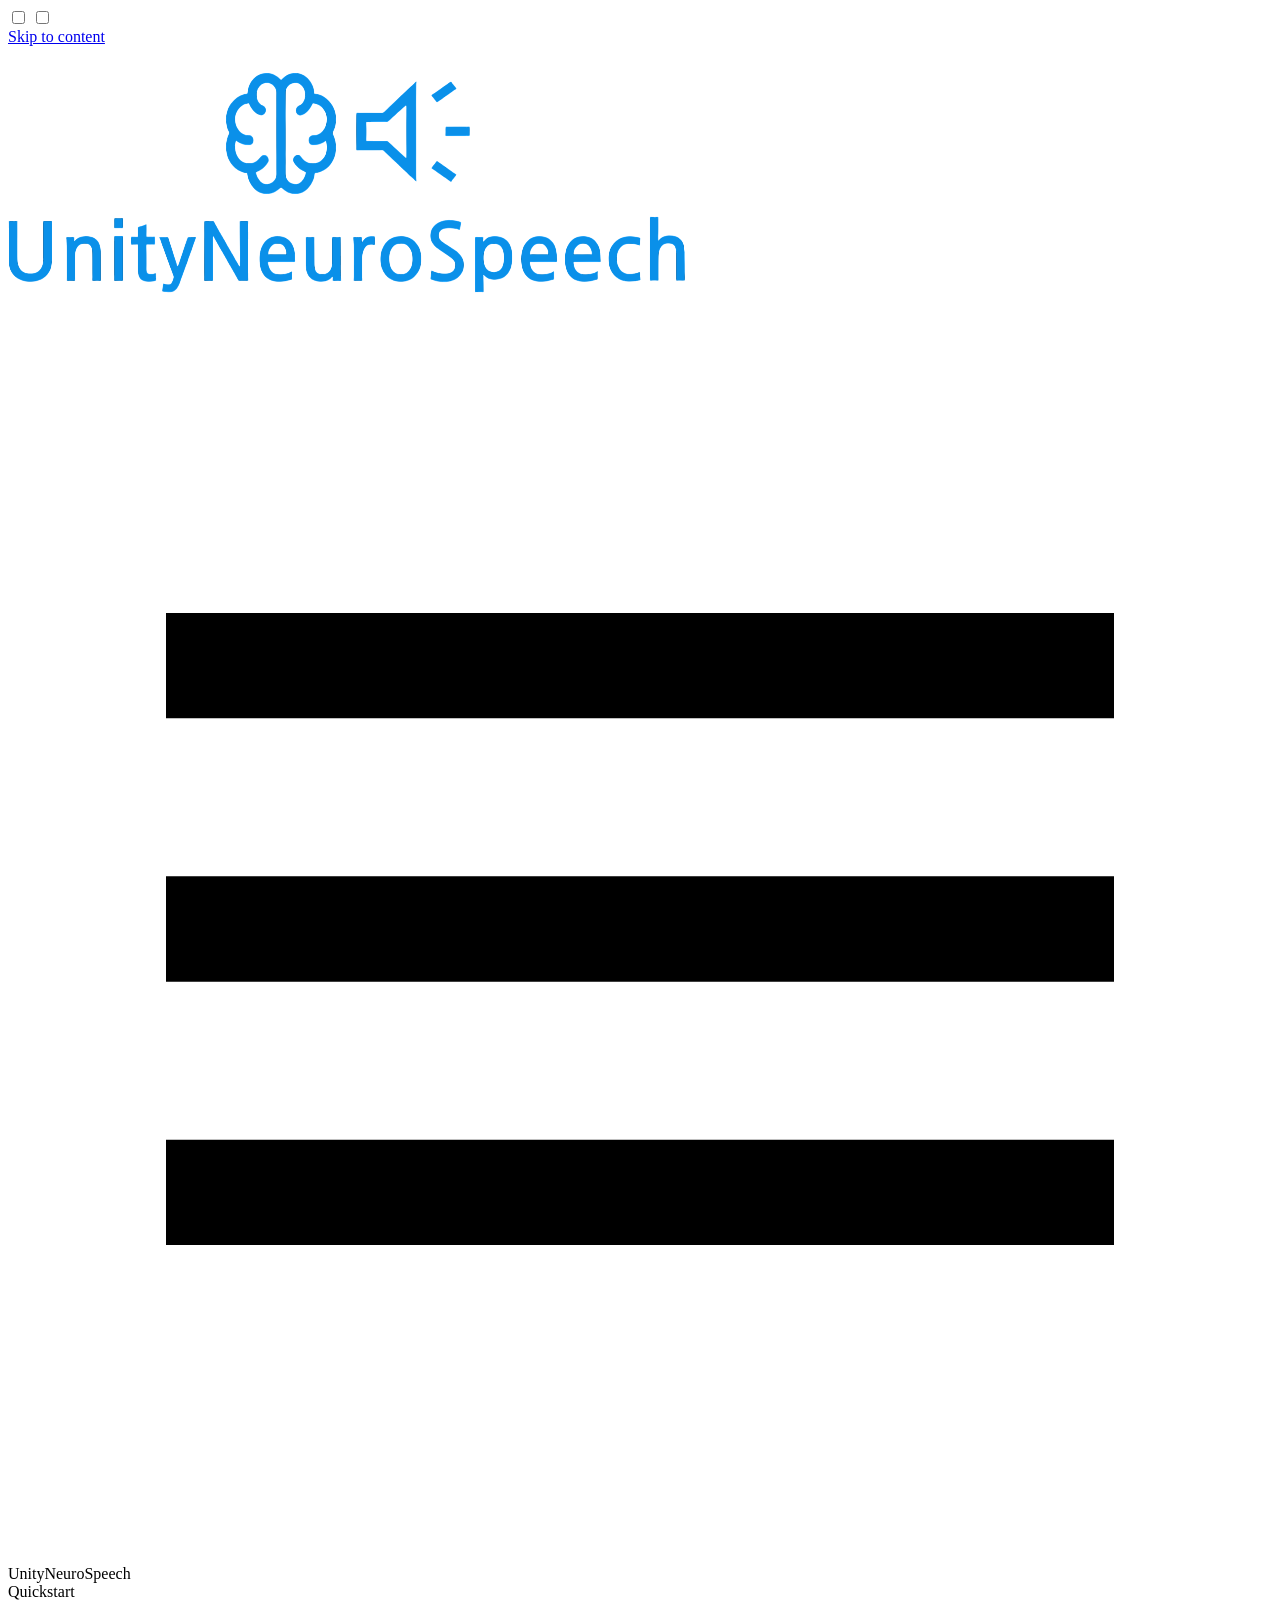
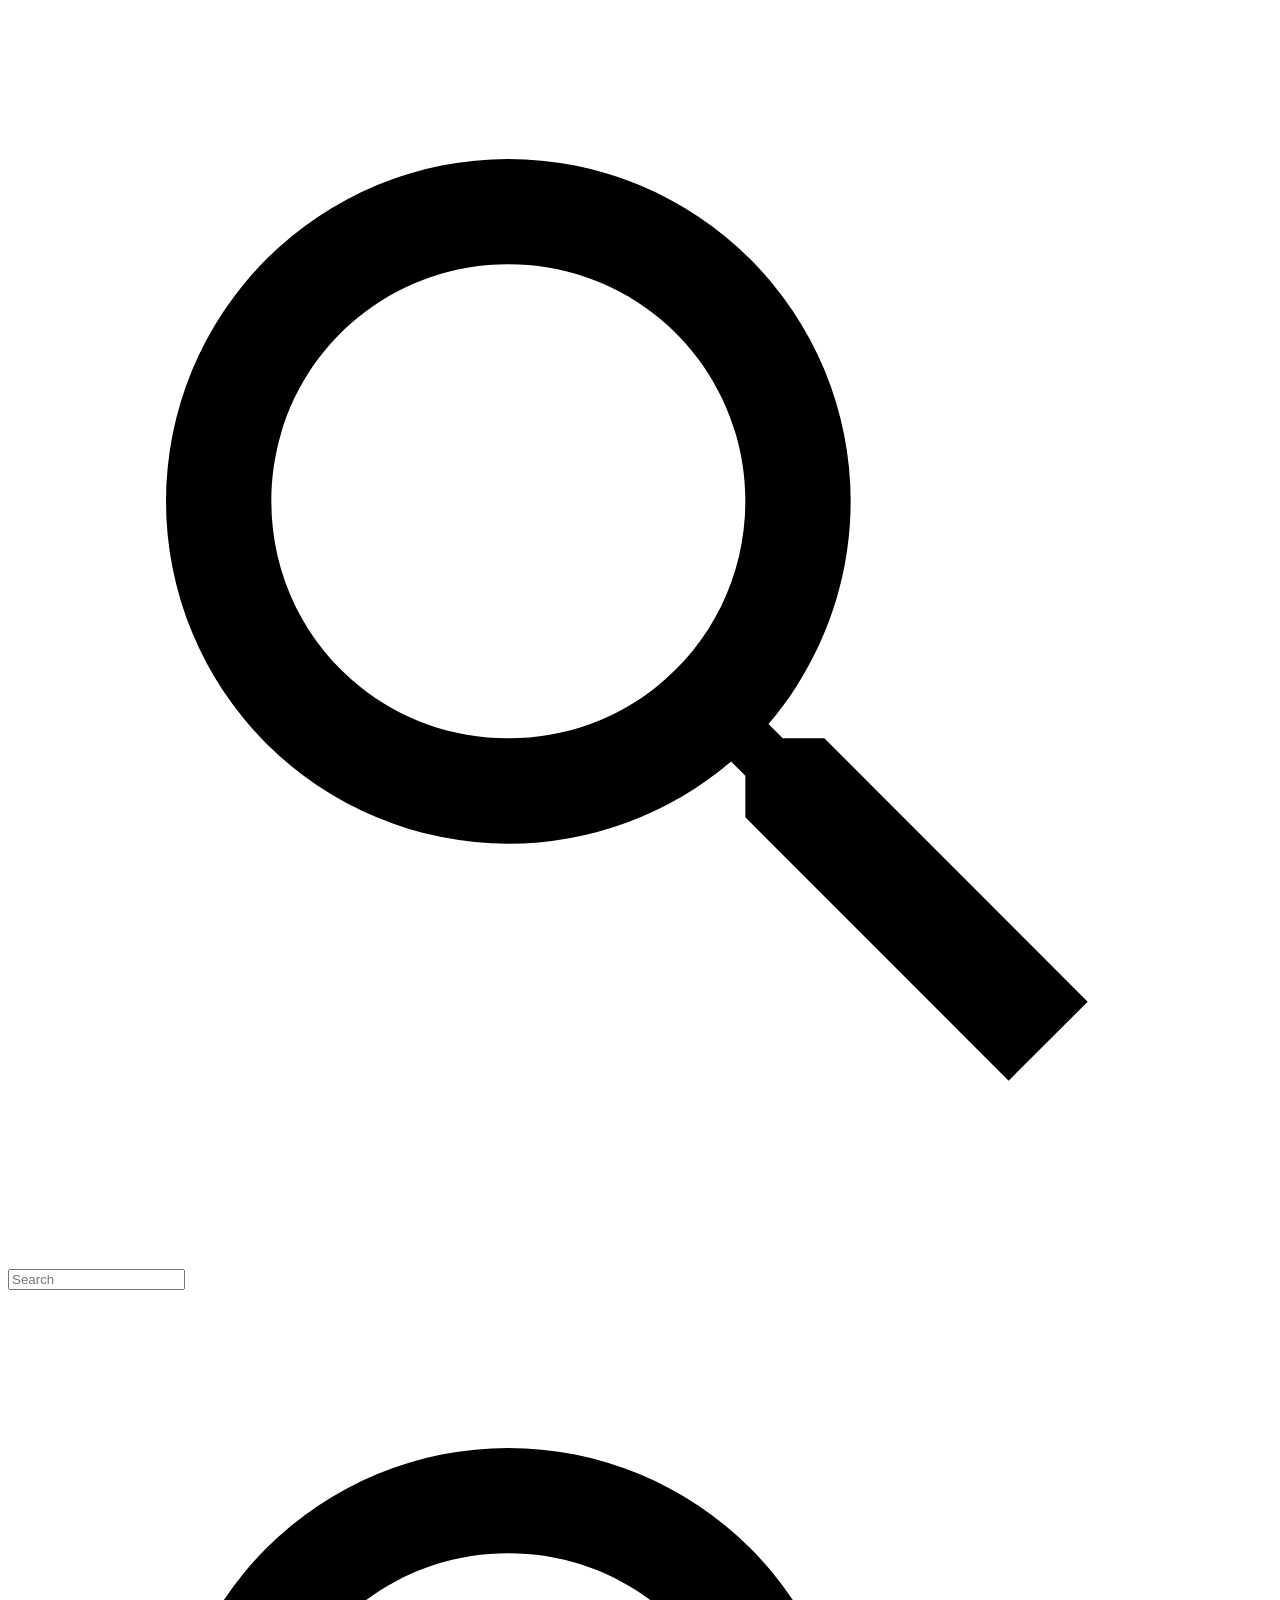
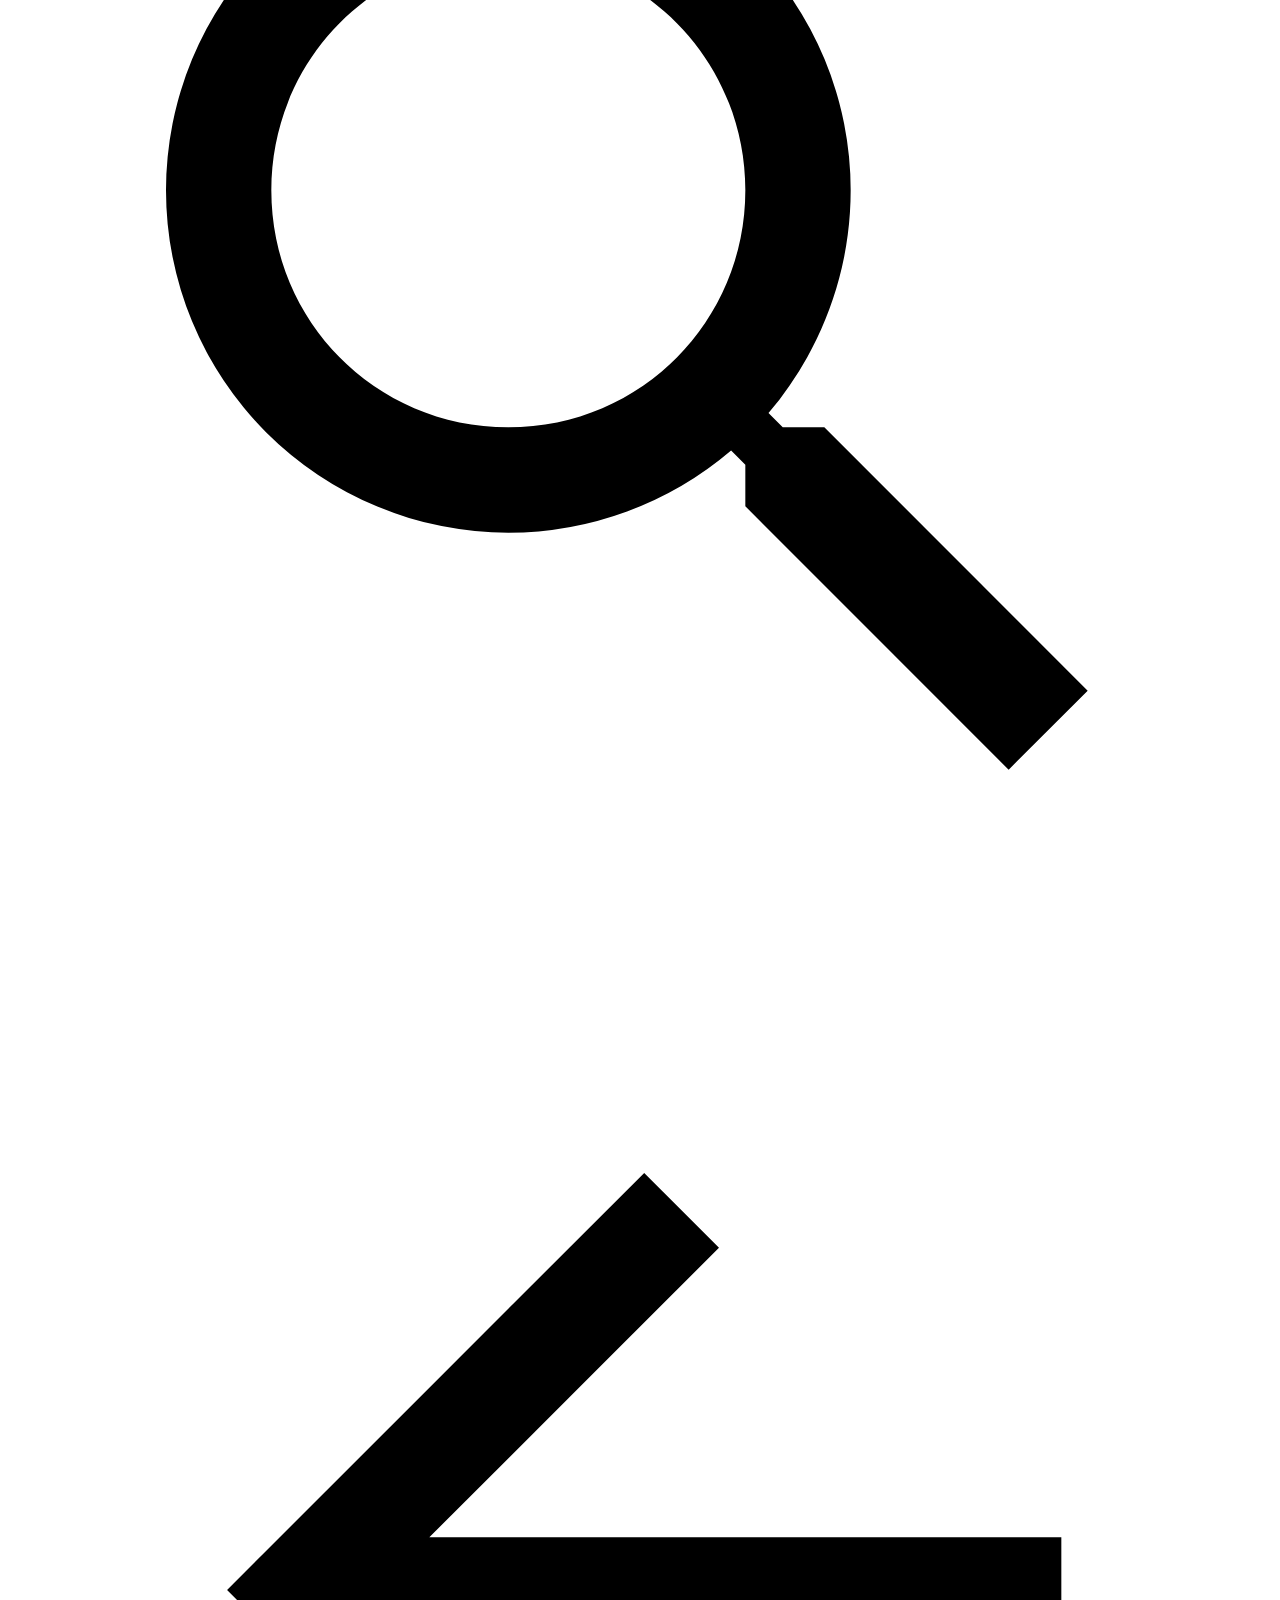
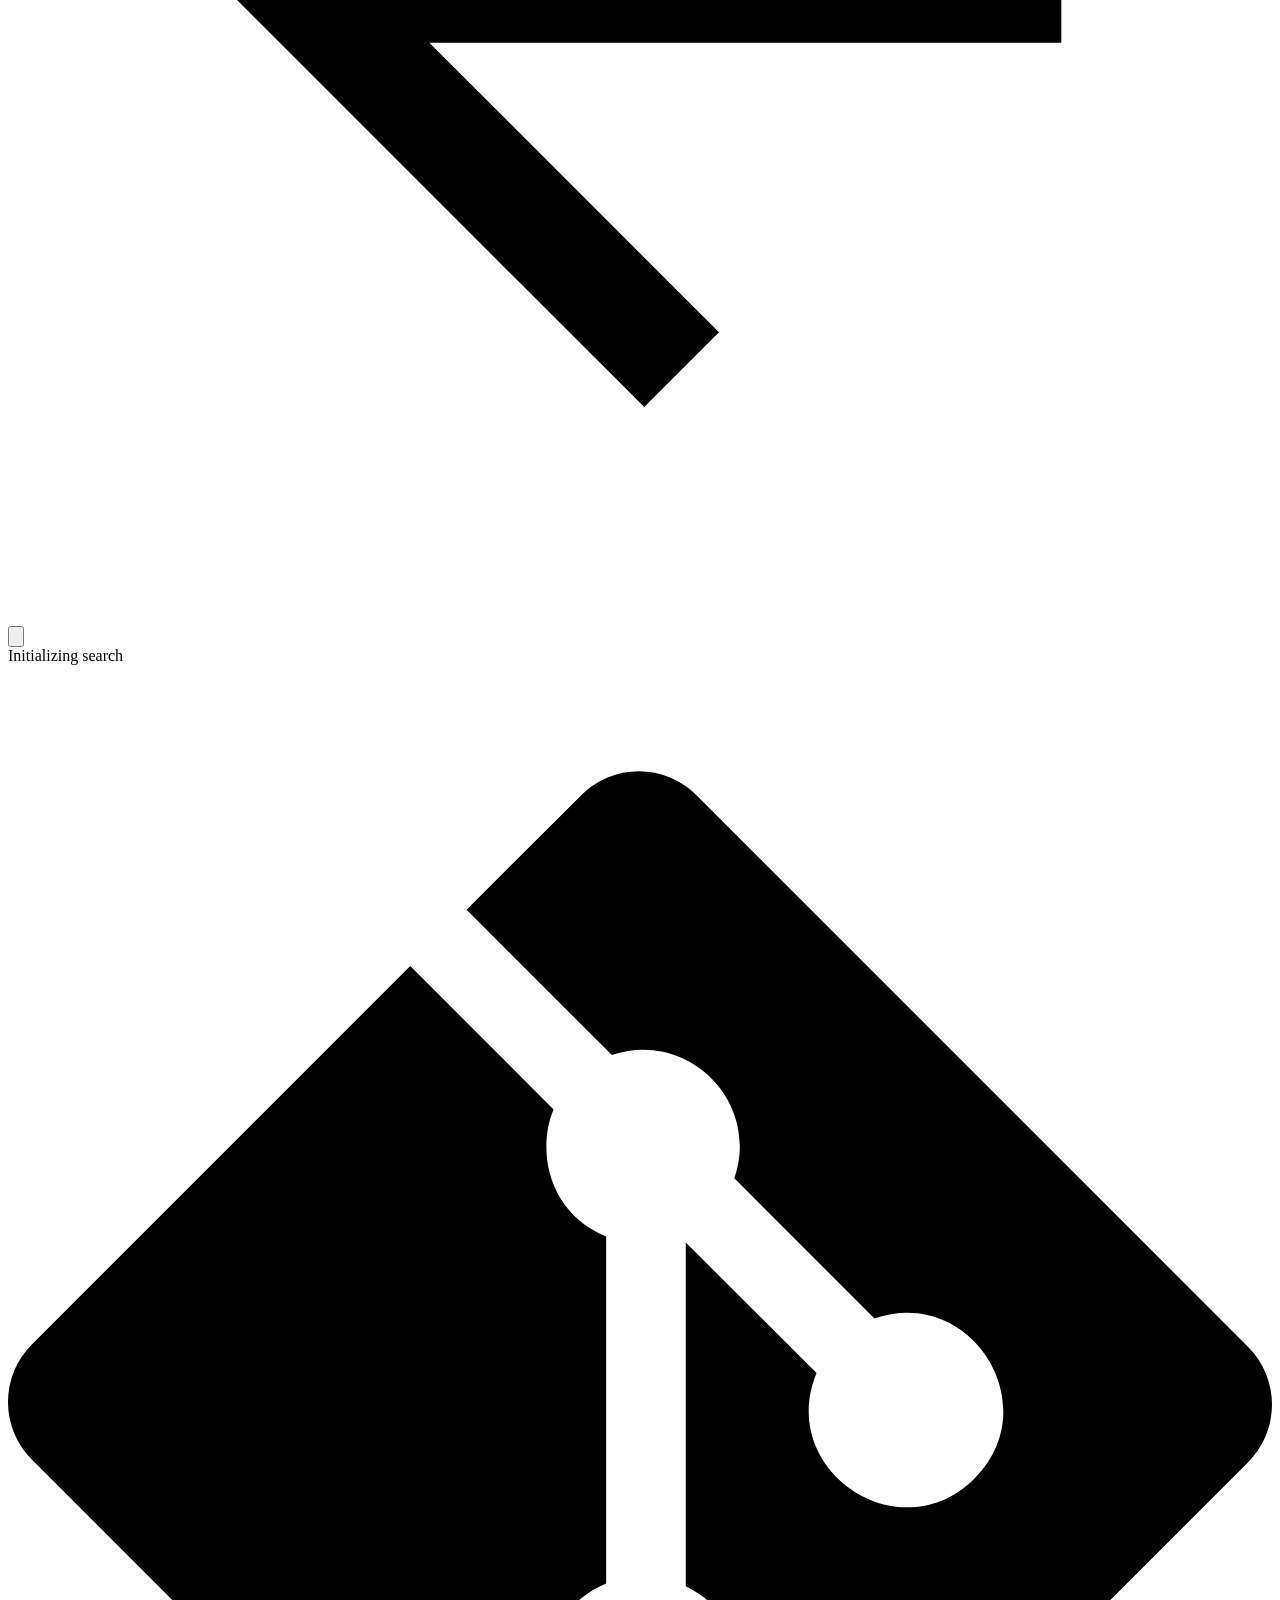
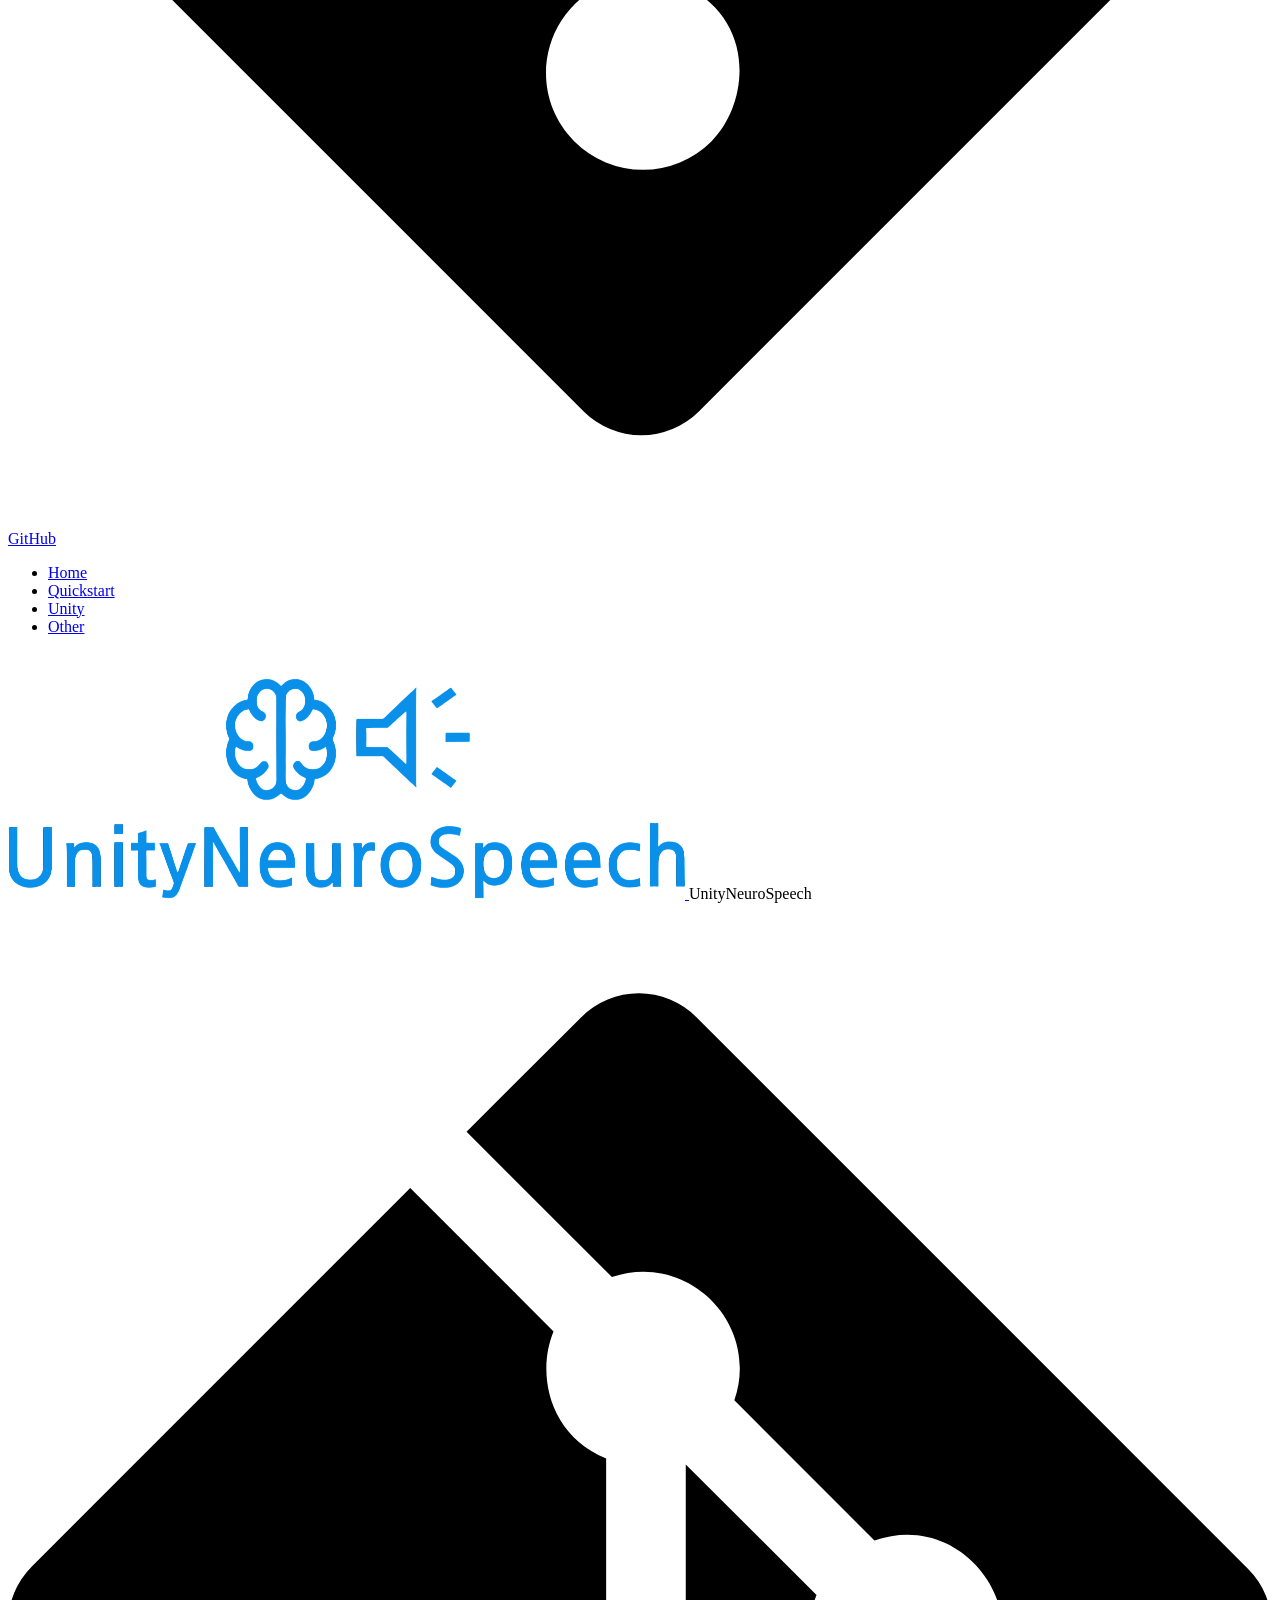
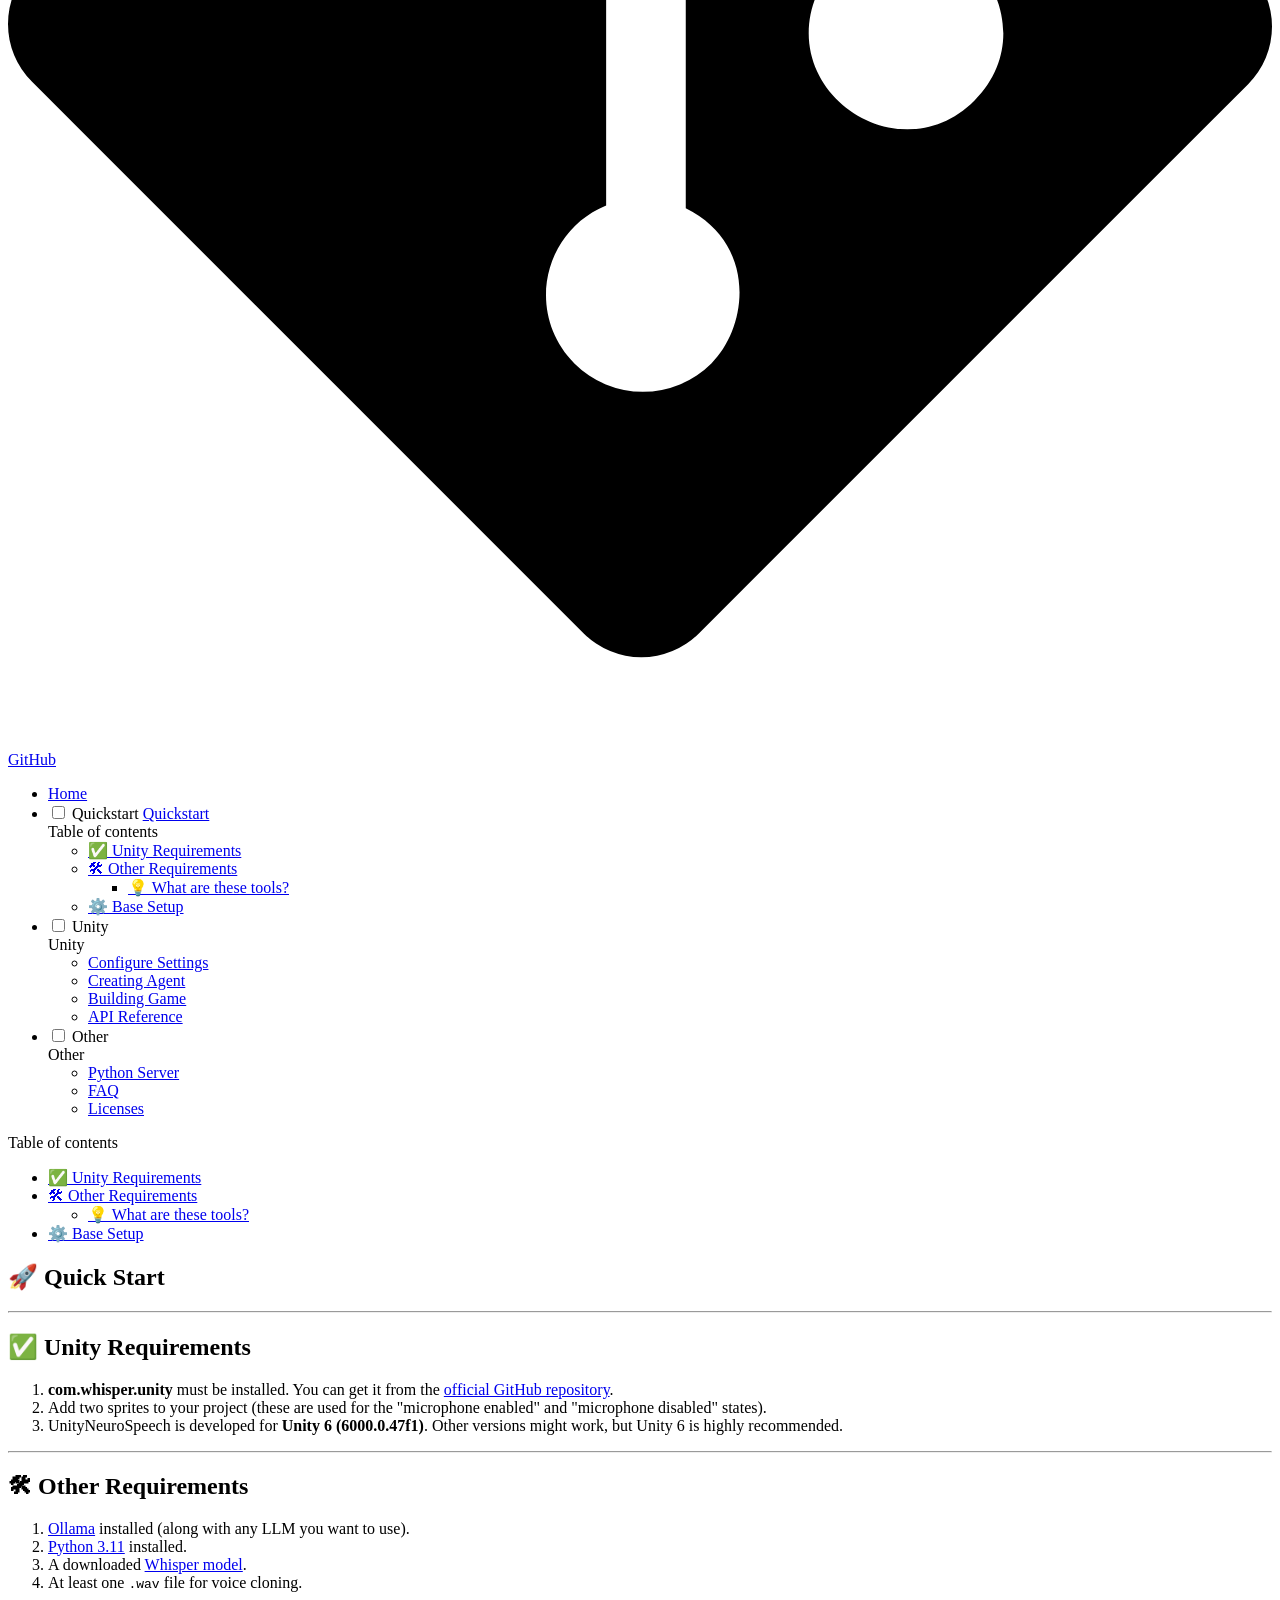
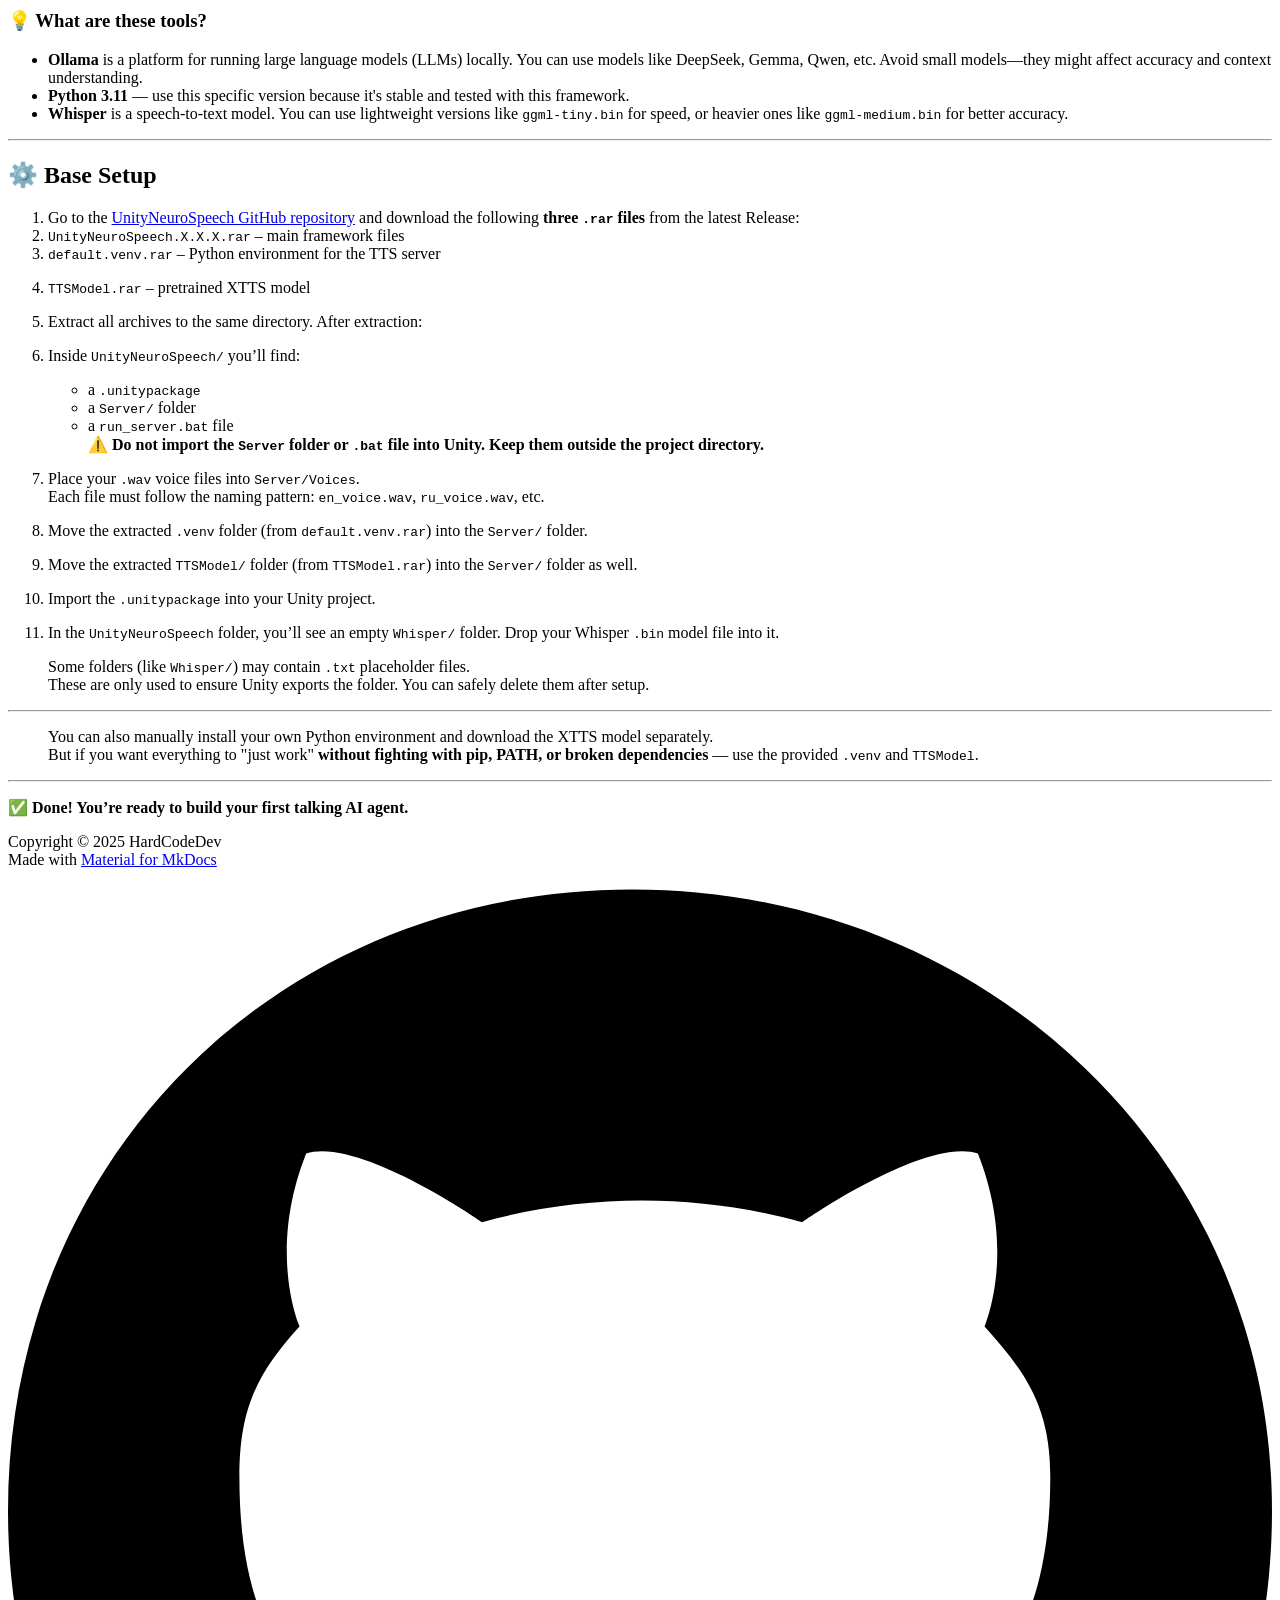
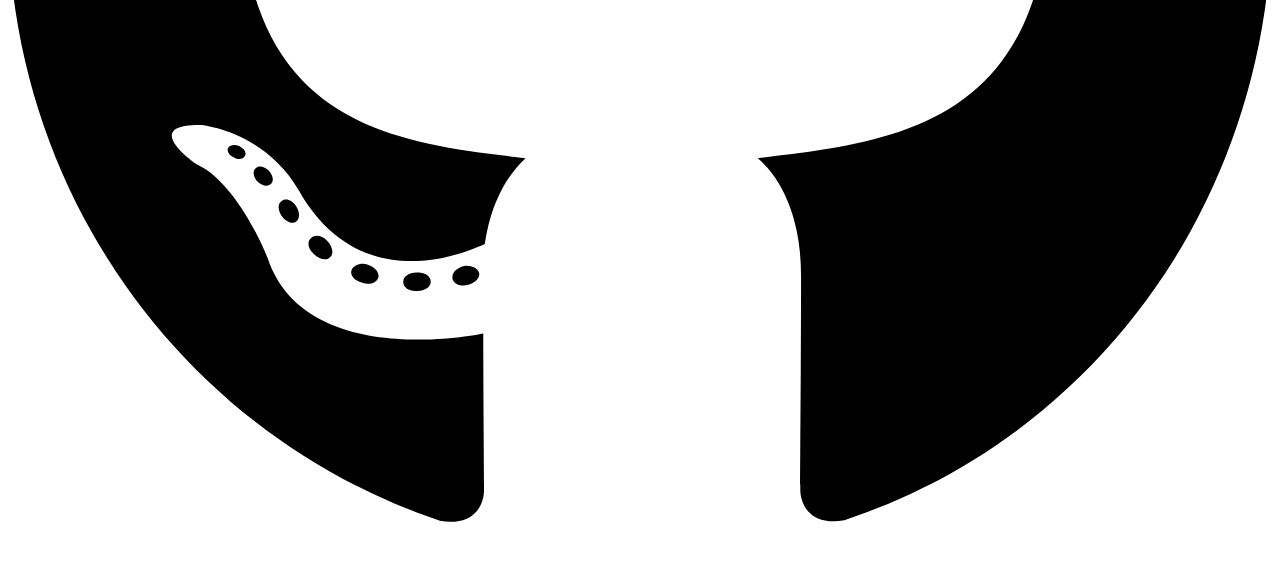
==== commit 62de0b48: "Deployed acc83d8 with MkDocs version: 1.6.1" ====
--- a/quickstart/index.html
+++ b/quickstart/index.html
@@ -821,17 +821,50 @@
 <hr />
 <h2 id="base-setup">⚙️ Base Setup</h2>
 <ol>
-<li>Go to the <a href="https://github.com/HardCodeDev777/UnityNeuroSpeech">UnityNeuroSpeech GitHub repository</a> and download the latest Release.</li>
-<li>Extract the <code>.zip</code>. You'll see:</li>
-<li>a <code>.unitypackage</code></li>
-<li>a <code>Server/</code> folder</li>
+<li>Go to the <a href="https://github.com/HardCodeDev777/UnityNeuroSpeech">UnityNeuroSpeech GitHub repository</a> and download the following <strong>three <code>.rar</code> files</strong> from the latest Release:</li>
+<li><code>UnityNeuroSpeech.X.X.X.rar</code> – main framework files  </li>
+<li><code>default.venv.rar</code> – Python environment for the TTS server  </li>
+<li>
+<p><code>TTSModel.rar</code> – pretrained XTTS model</p>
+</li>
+<li>
+<p>Extract all archives to the same directory. After extraction:</p>
+</li>
+<li>
+<p>Inside <code>UnityNeuroSpeech/</code> you’ll find:</p>
+<ul>
+<li>a <code>.unitypackage</code>  </li>
+<li>a <code>Server/</code> folder  </li>
 <li>a <code>run_server.bat</code> file<br />
-   ⚠️ <strong>Do not import the Server folder or <code>.bat</code> file into Unity. Keep them outside the project directory.</strong></li>
-<li>Place your voice <code>.wav</code> files into <code>Server/Voices</code>.<br />
-   Each file must follow the naming pattern: <code>en_voice.wav</code>, <code>ru_voice.wav</code>, etc.</li>
-<li>Import the <code>.unitypackage</code> into Unity.</li>
-<li>In the <code>UnityNeuroSpeech</code> folder, find the empty <code>Whisper</code> folder and drop your <code>.bin</code> Whisper model file into it.</li>
+ ⚠️ <strong>Do not import the <code>Server</code> folder or <code>.bat</code> file into Unity. Keep them outside the project directory.</strong></li>
+</ul>
+</li>
+<li>
+<p>Place your <code>.wav</code> voice files into <code>Server/Voices</code>.<br />
+   Each file must follow the naming pattern: <code>en_voice.wav</code>, <code>ru_voice.wav</code>, etc.</p>
+</li>
+<li>
+<p>Move the extracted <code>.venv</code> folder (from <code>default.venv.rar</code>) into the <code>Server/</code> folder.</p>
+</li>
+<li>
+<p>Move the extracted <code>TTSModel/</code> folder (from <code>TTSModel.rar</code>) into the <code>Server/</code> folder as well.</p>
+</li>
+<li>
+<p>Import the <code>.unitypackage</code> into your Unity project.</p>
+</li>
+<li>
+<p>In the <code>UnityNeuroSpeech</code> folder, you’ll see an empty <code>Whisper/</code> folder. Drop your Whisper <code>.bin</code> model file into it.</p>
+</li>
 </ol>
+<blockquote>
+<p>Some folders (like <code>Whisper/</code>) may contain <code>.txt</code> placeholder files.<br />
+These are only used to ensure Unity exports the folder. You can safely delete them after setup.</p>
+</blockquote>
+<hr />
+<blockquote>
+<p>You can also manually install your own Python environment and download the XTTS model separately.<br />
+But if you want everything to "just work" <strong>without fighting with pip, PATH, or broken dependencies</strong> — use the provided <code>.venv</code> and <code>TTSModel</code>.</p>
+</blockquote>
 <hr />
 <p>✅ <strong>Done! You’re ready to build your first talking AI agent.</strong></p>
 
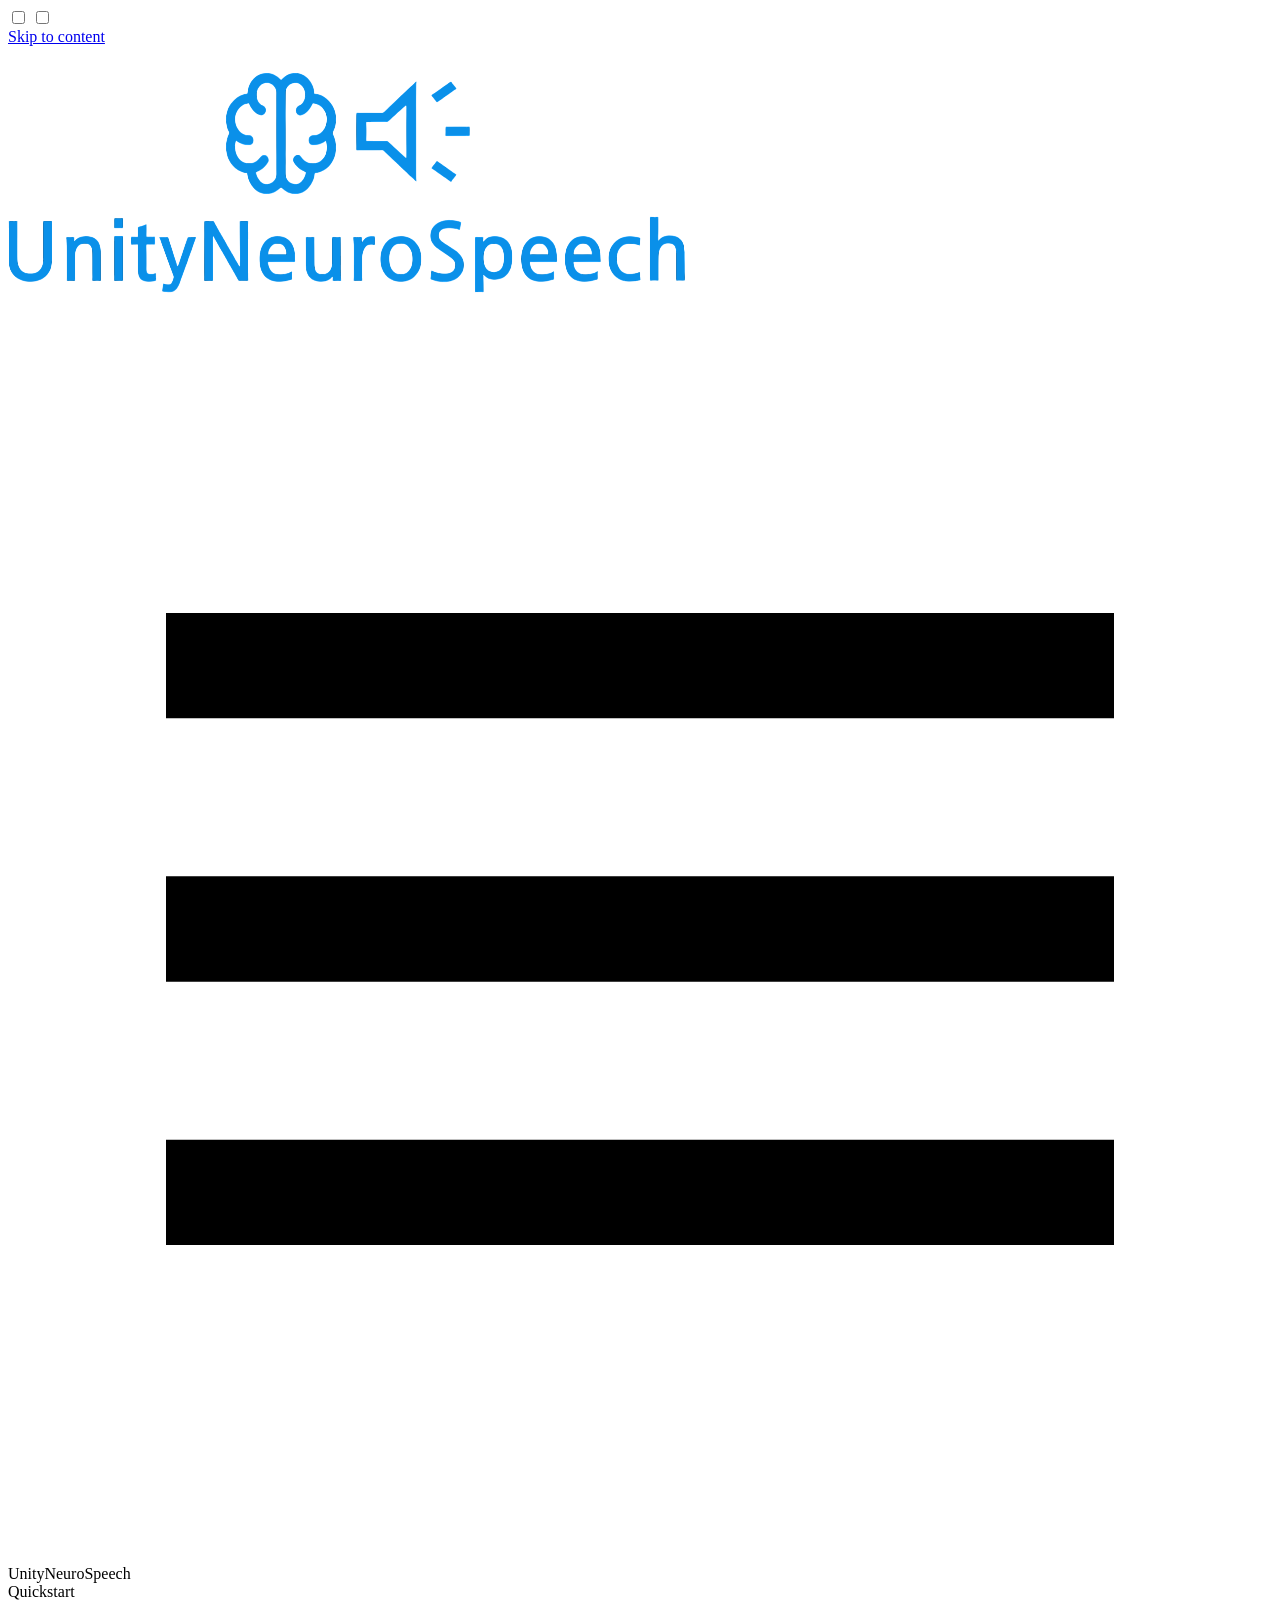
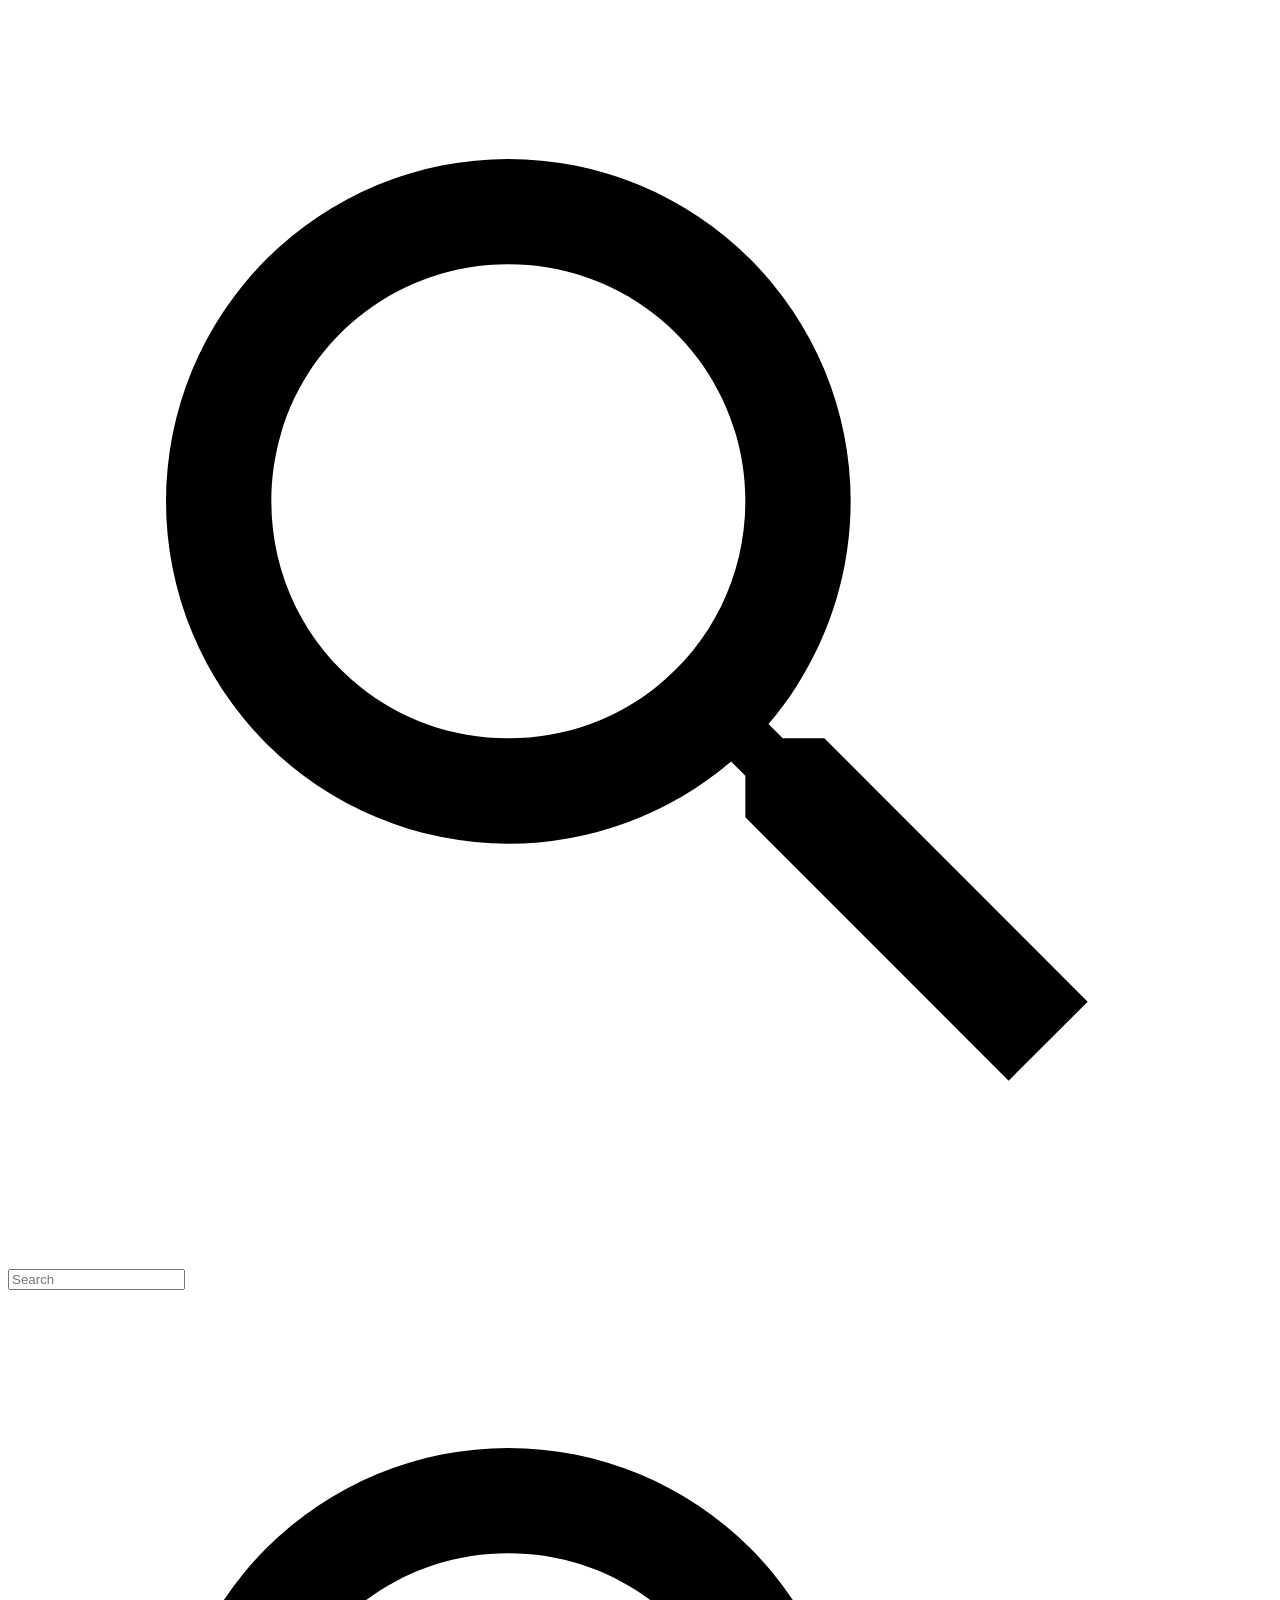
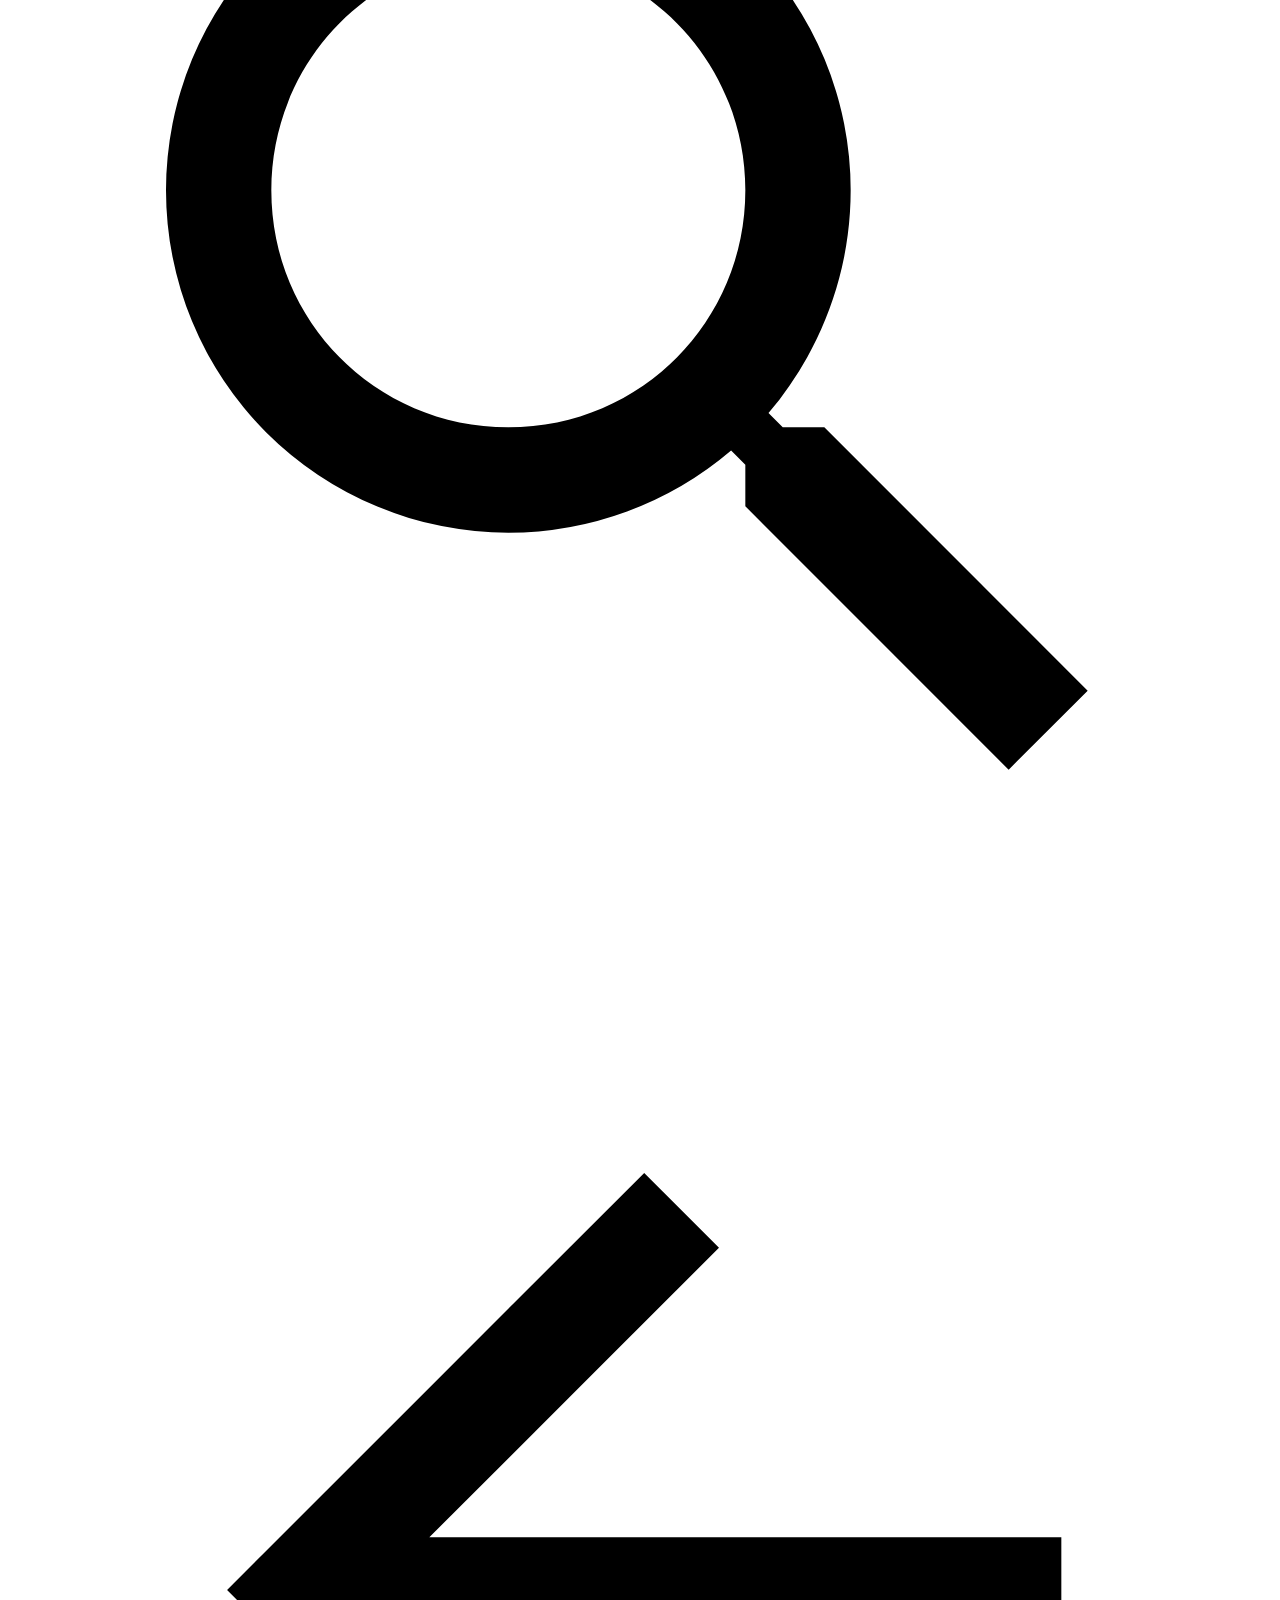
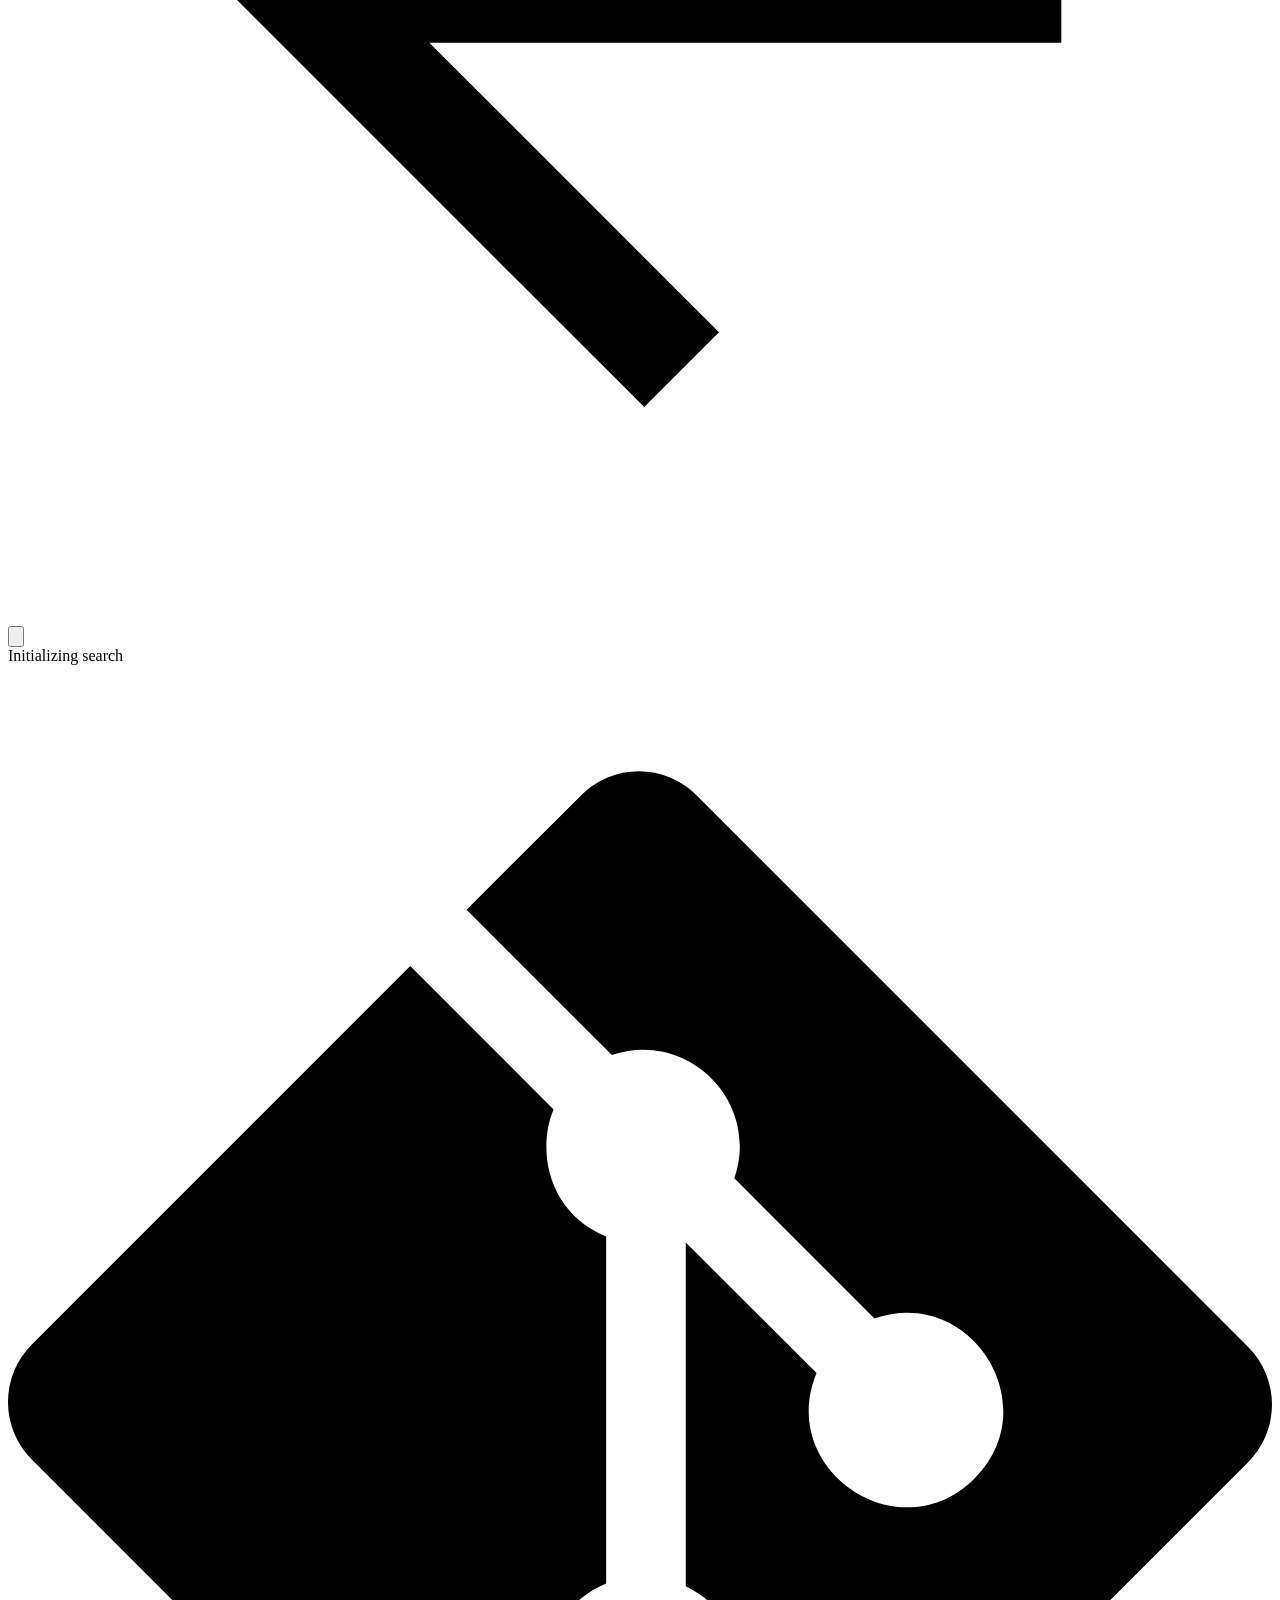
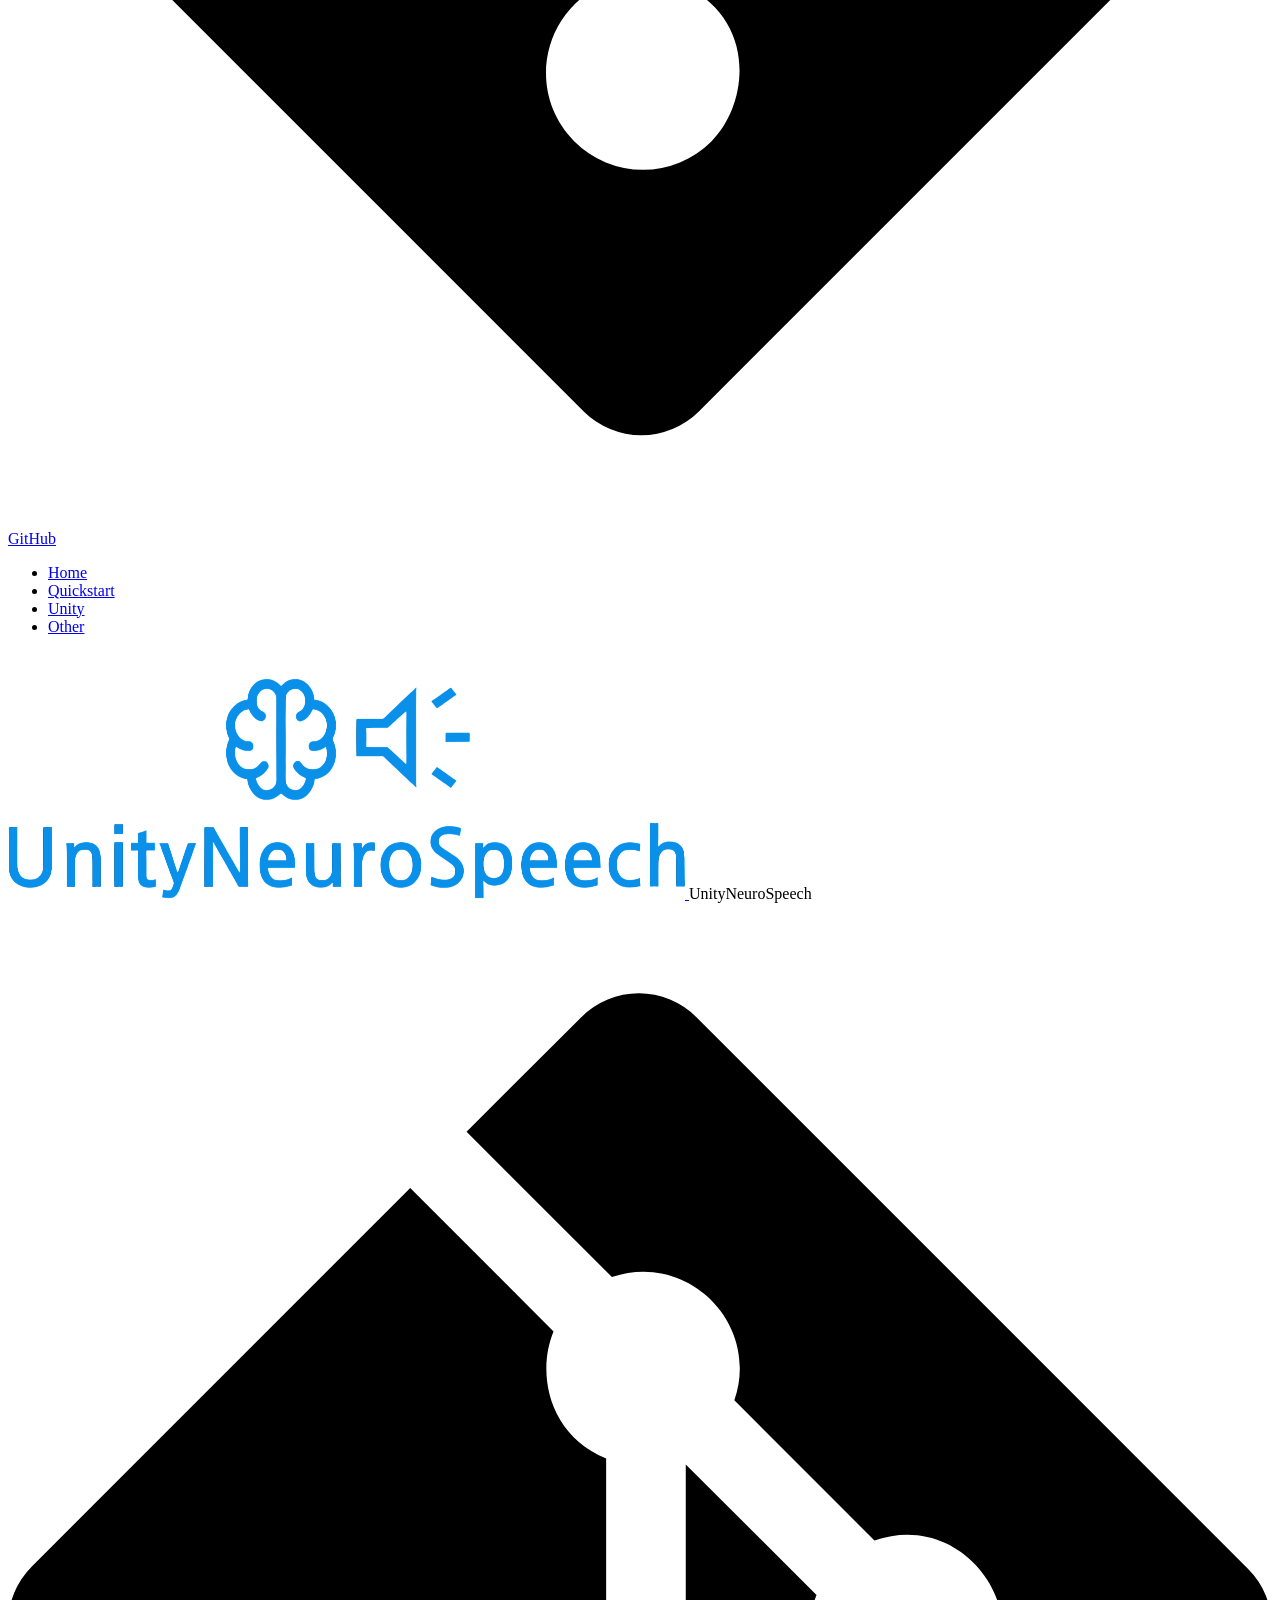
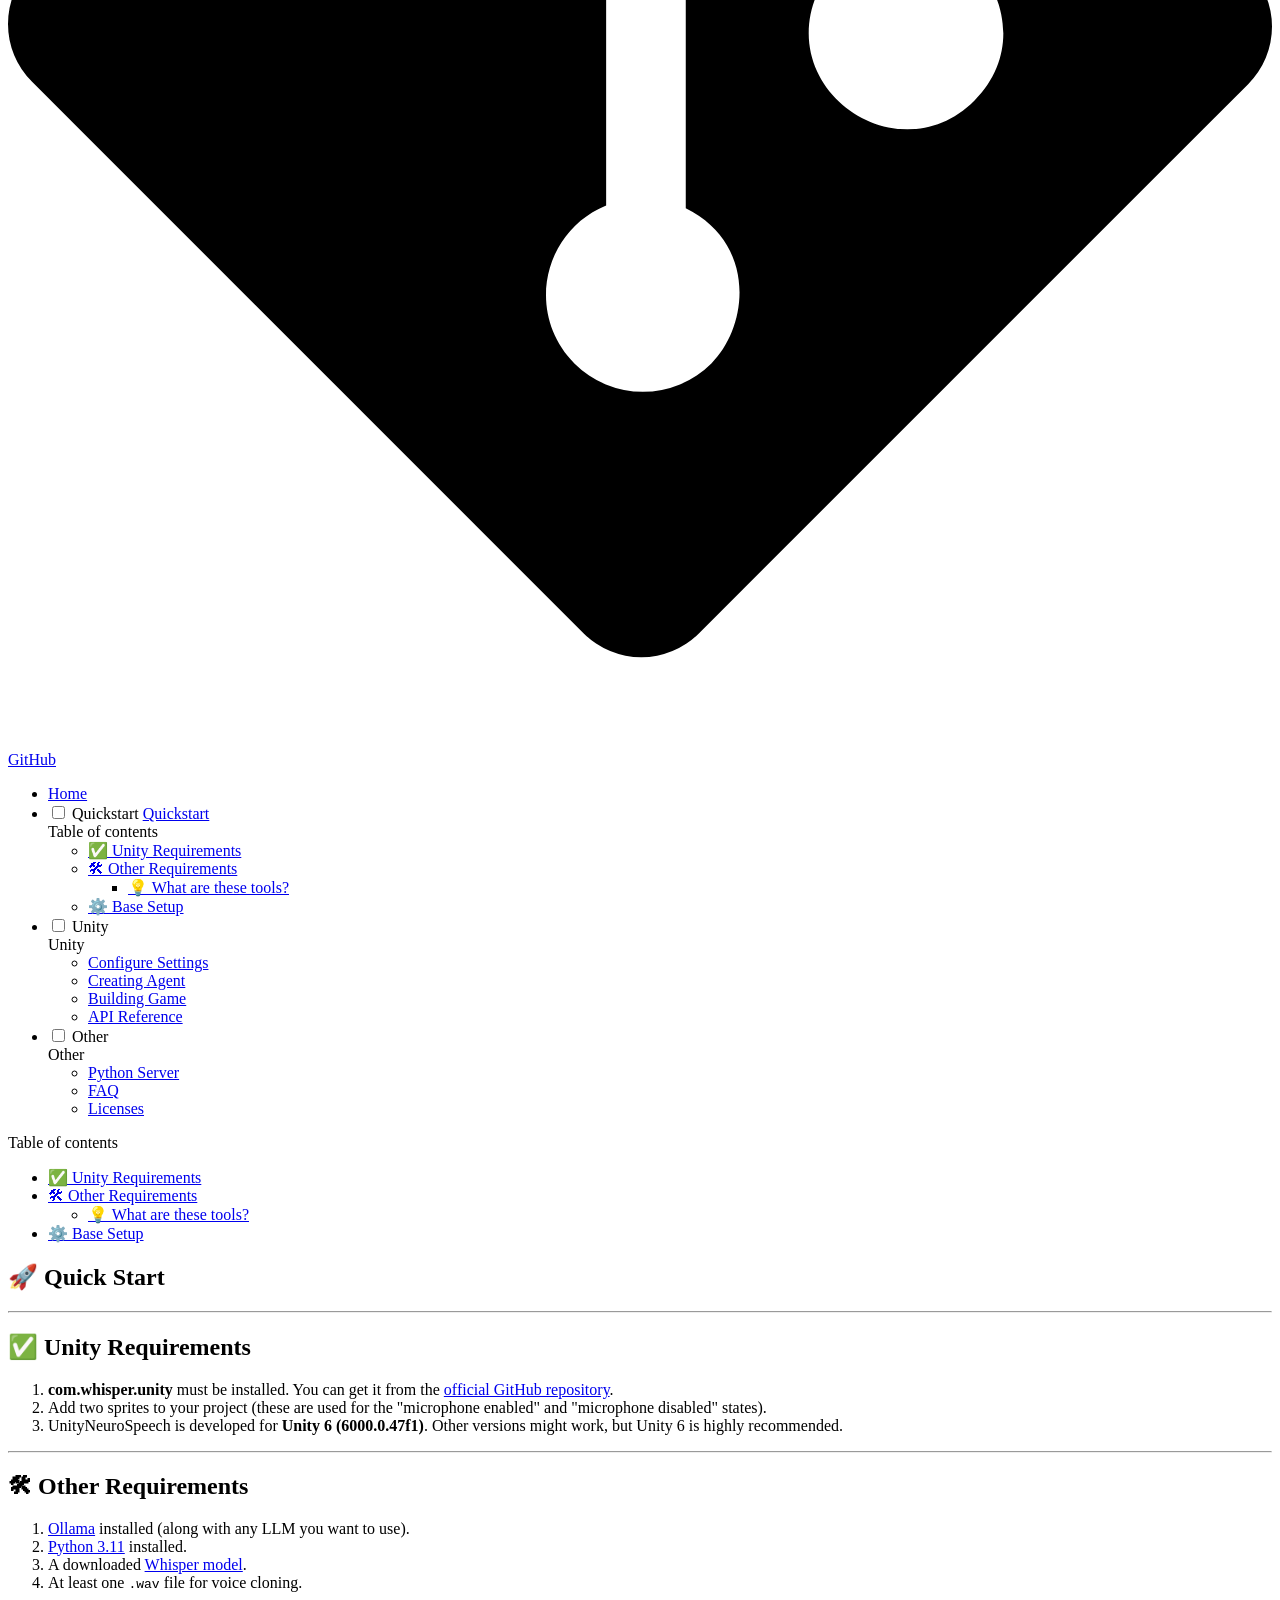
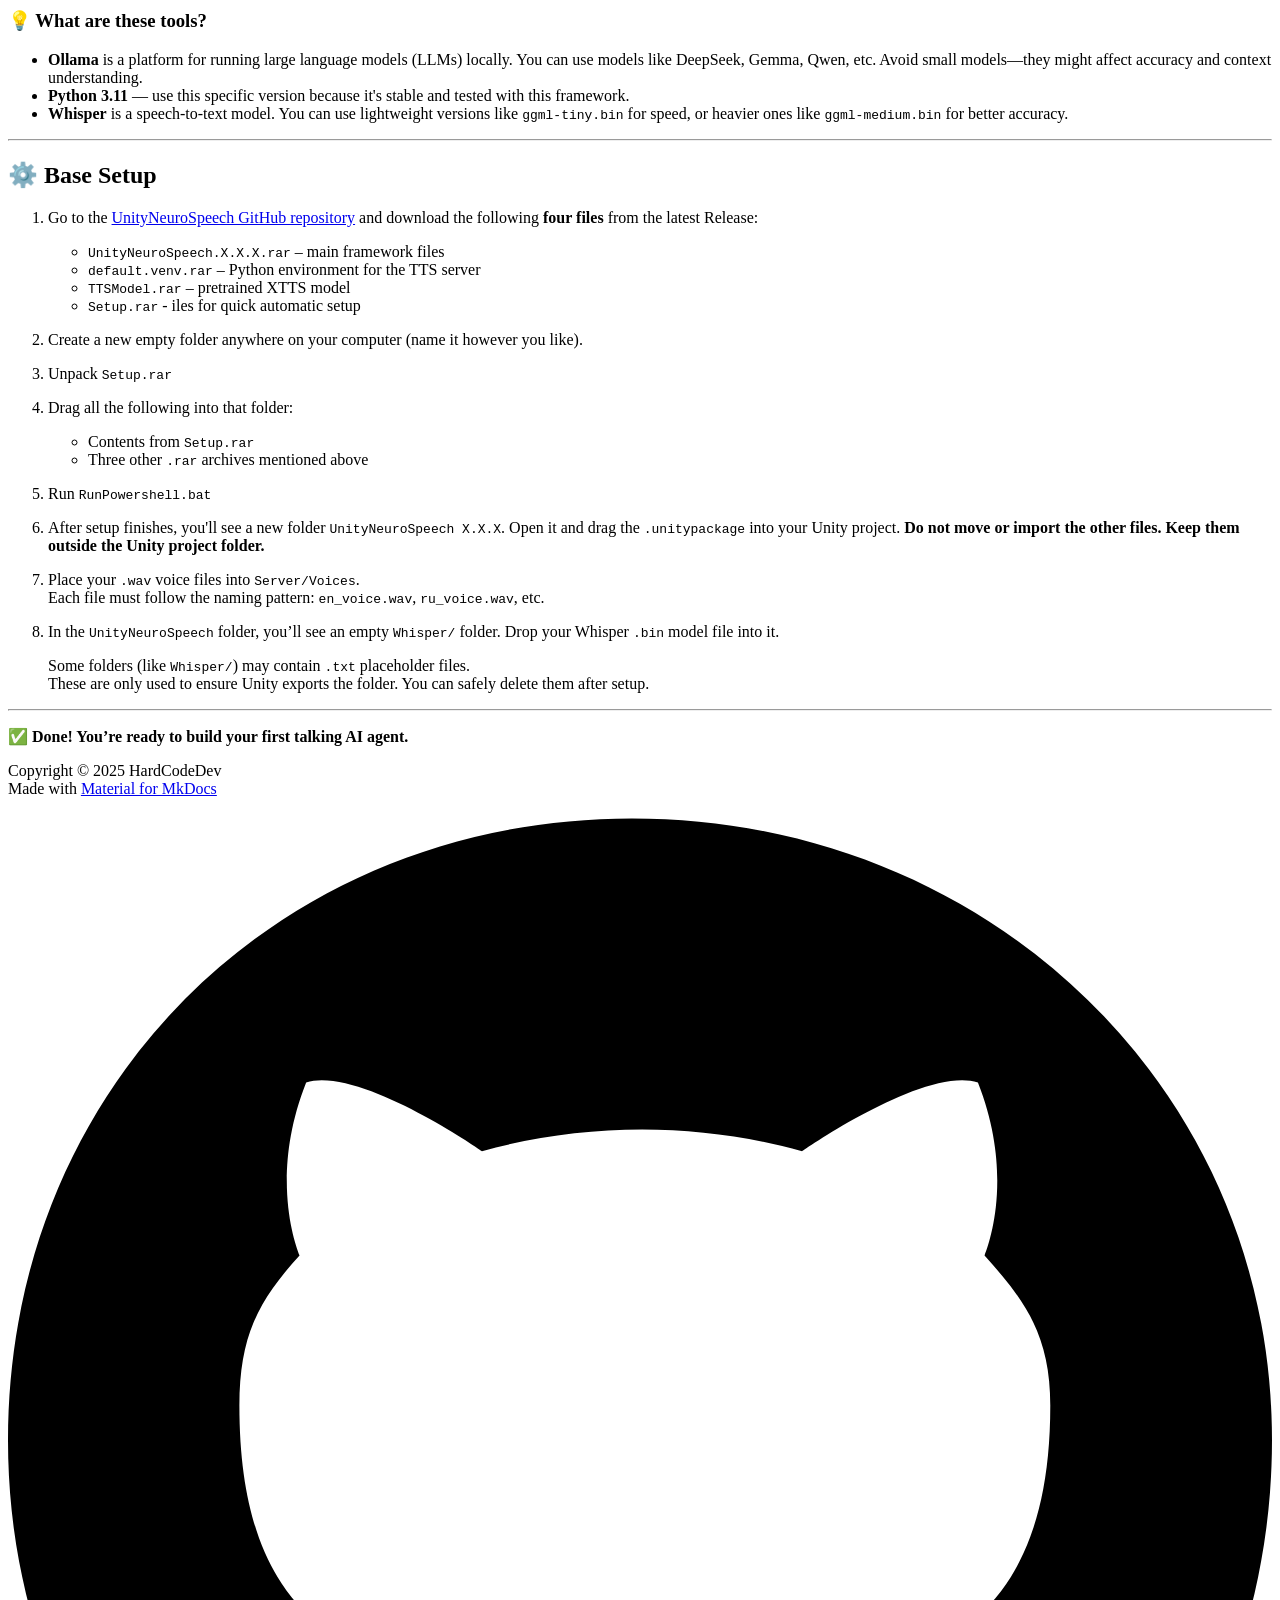
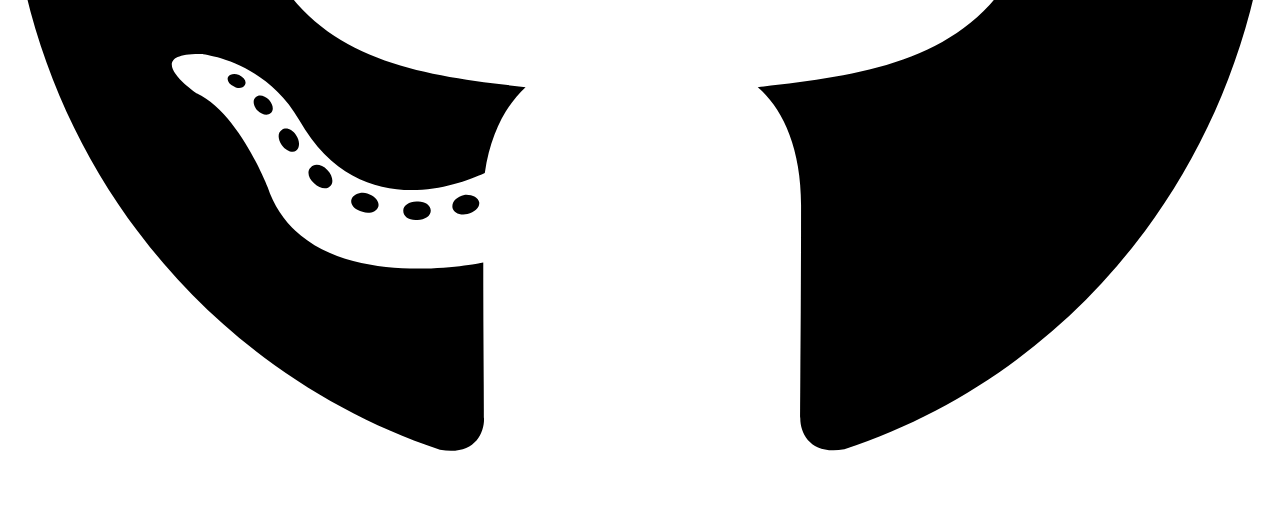
==== commit 5761f49f: "Deployed f8a251c with MkDocs version: 1.6.1" ====
--- a/quickstart/index.html
+++ b/quickstart/index.html
@@ -8,7 +8,7 @@
       
       
       
-        <link rel="canonical" href="https://hardcodedev777.github.io/unityneurospeech/quickstart/">
+        <link rel="canonical" href="https://hardcodedev777.github.io/UnityNeuroSpeech/quickstart/">
       
       
         <link rel="prev" href="..">
@@ -51,16 +51,6 @@
     <script>__md_scope=new URL("..",location),__md_hash=e=>[...e].reduce(((e,_)=>(e<<5)-e+_.charCodeAt(0)),0),__md_get=(e,_=localStorage,t=__md_scope)=>JSON.parse(_.getItem(t.pathname+"."+e)),__md_set=(e,_,t=localStorage,a=__md_scope)=>{try{t.setItem(a.pathname+"."+e,JSON.stringify(_))}catch(e){}}</script>
     
       
-  
-
-
-  
-  
-
-<script id="__analytics">function __md_analytics(){function e(){dataLayer.push(arguments)}window.dataLayer=window.dataLayer||[],e("js",new Date),e("config",""),document.addEventListener("DOMContentLoaded",(function(){document.forms.search&&document.forms.search.query.addEventListener("blur",(function(){this.value&&e("event","search",{search_term:this.value})}));document$.subscribe((function(){var t=document.forms.feedback;if(void 0!==t)for(var a of t.querySelectorAll("[type=submit]"))a.addEventListener("click",(function(a){a.preventDefault();var n=document.location.pathname,d=this.getAttribute("data-md-value");e("event","feedback",{page:n,data:d}),t.firstElementChild.disabled=!0;var r=t.querySelector(".md-feedback__note [data-md-value='"+d+"']");r&&(r.hidden=!1)})),t.hidden=!1})),location$.subscribe((function(t){e("config","",{page_path:t.pathname})}))}));var t=document.createElement("script");t.async=!0,t.src="https://www.googletagmanager.com/gtag/js?id=",document.getElementById("__analytics").insertAdjacentElement("afterEnd",t)}</script>
-  
-    <script>"undefined"!=typeof __md_analytics&&__md_analytics()</script>
-  
 
     
     
@@ -821,36 +811,35 @@
 <hr />
 <h2 id="base-setup">⚙️ Base Setup</h2>
 <ol>
-<li>Go to the <a href="https://github.com/HardCodeDev777/UnityNeuroSpeech">UnityNeuroSpeech GitHub repository</a> and download the following <strong>three <code>.rar</code> files</strong> from the latest Release:</li>
+<li>
+<p>Go to the <a href="https://github.com/HardCodeDev777/UnityNeuroSpeech">UnityNeuroSpeech GitHub repository</a> and download the following <strong>four files</strong> from the latest Release:</p>
+<ul>
 <li><code>UnityNeuroSpeech.X.X.X.rar</code> – main framework files  </li>
 <li><code>default.venv.rar</code> – Python environment for the TTS server  </li>
+<li><code>TTSModel.rar</code> – pretrained XTTS model</li>
+<li><code>Setup.rar</code> - iles for quick automatic setup</li>
+</ul>
+</li>
 <li>
-<p><code>TTSModel.rar</code> – pretrained XTTS model</p>
-</li>
+<p>Create a new empty folder anywhere on your computer (name it however you like).</p>
+</li>
+<li>Unpack <code>Setup.rar</code></li>
 <li>
-<p>Extract all archives to the same directory. After extraction:</p>
+<p>Drag all the following into that folder:</p>
+<ul>
+<li>Contents from <code>Setup.rar</code></li>
+<li>Three other <code>.rar</code> archives mentioned above</li>
+</ul>
 </li>
 <li>
-<p>Inside <code>UnityNeuroSpeech/</code> you’ll find:</p>
-<ul>
-<li>a <code>.unitypackage</code>  </li>
-<li>a <code>Server/</code> folder  </li>
-<li>a <code>run_server.bat</code> file<br />
- ⚠️ <strong>Do not import the <code>Server</code> folder or <code>.bat</code> file into Unity. Keep them outside the project directory.</strong></li>
-</ul>
+<p>Run <code>RunPowershell.bat</code></p>
+</li>
+<li>
+<p>After setup finishes, you'll see a new folder <code>UnityNeuroSpeech X.X.X</code>. Open it and drag the <code>.unitypackage</code> into your Unity project. <strong>Do not move or import the other files. Keep them outside the Unity project folder.</strong></p>
 </li>
 <li>
 <p>Place your <code>.wav</code> voice files into <code>Server/Voices</code>.<br />
    Each file must follow the naming pattern: <code>en_voice.wav</code>, <code>ru_voice.wav</code>, etc.</p>
-</li>
-<li>
-<p>Move the extracted <code>.venv</code> folder (from <code>default.venv.rar</code>) into the <code>Server/</code> folder.</p>
-</li>
-<li>
-<p>Move the extracted <code>TTSModel/</code> folder (from <code>TTSModel.rar</code>) into the <code>Server/</code> folder as well.</p>
-</li>
-<li>
-<p>Import the <code>.unitypackage</code> into your Unity project.</p>
 </li>
 <li>
 <p>In the <code>UnityNeuroSpeech</code> folder, you’ll see an empty <code>Whisper/</code> folder. Drop your Whisper <code>.bin</code> model file into it.</p>
@@ -861,11 +850,6 @@
 These are only used to ensure Unity exports the folder. You can safely delete them after setup.</p>
 </blockquote>
 <hr />
-<blockquote>
-<p>You can also manually install your own Python environment and download the XTTS model separately.<br />
-But if you want everything to "just work" <strong>without fighting with pip, PATH, or broken dependencies</strong> — use the provided <code>.venv</code> and <code>TTSModel</code>.</p>
-</blockquote>
-<hr />
 <p>✅ <strong>Done! You’re ready to build your first talking AI agent.</strong></p>
 
 
@@ -875,8 +859,6 @@
 
 
 
-
-  
 
 
 
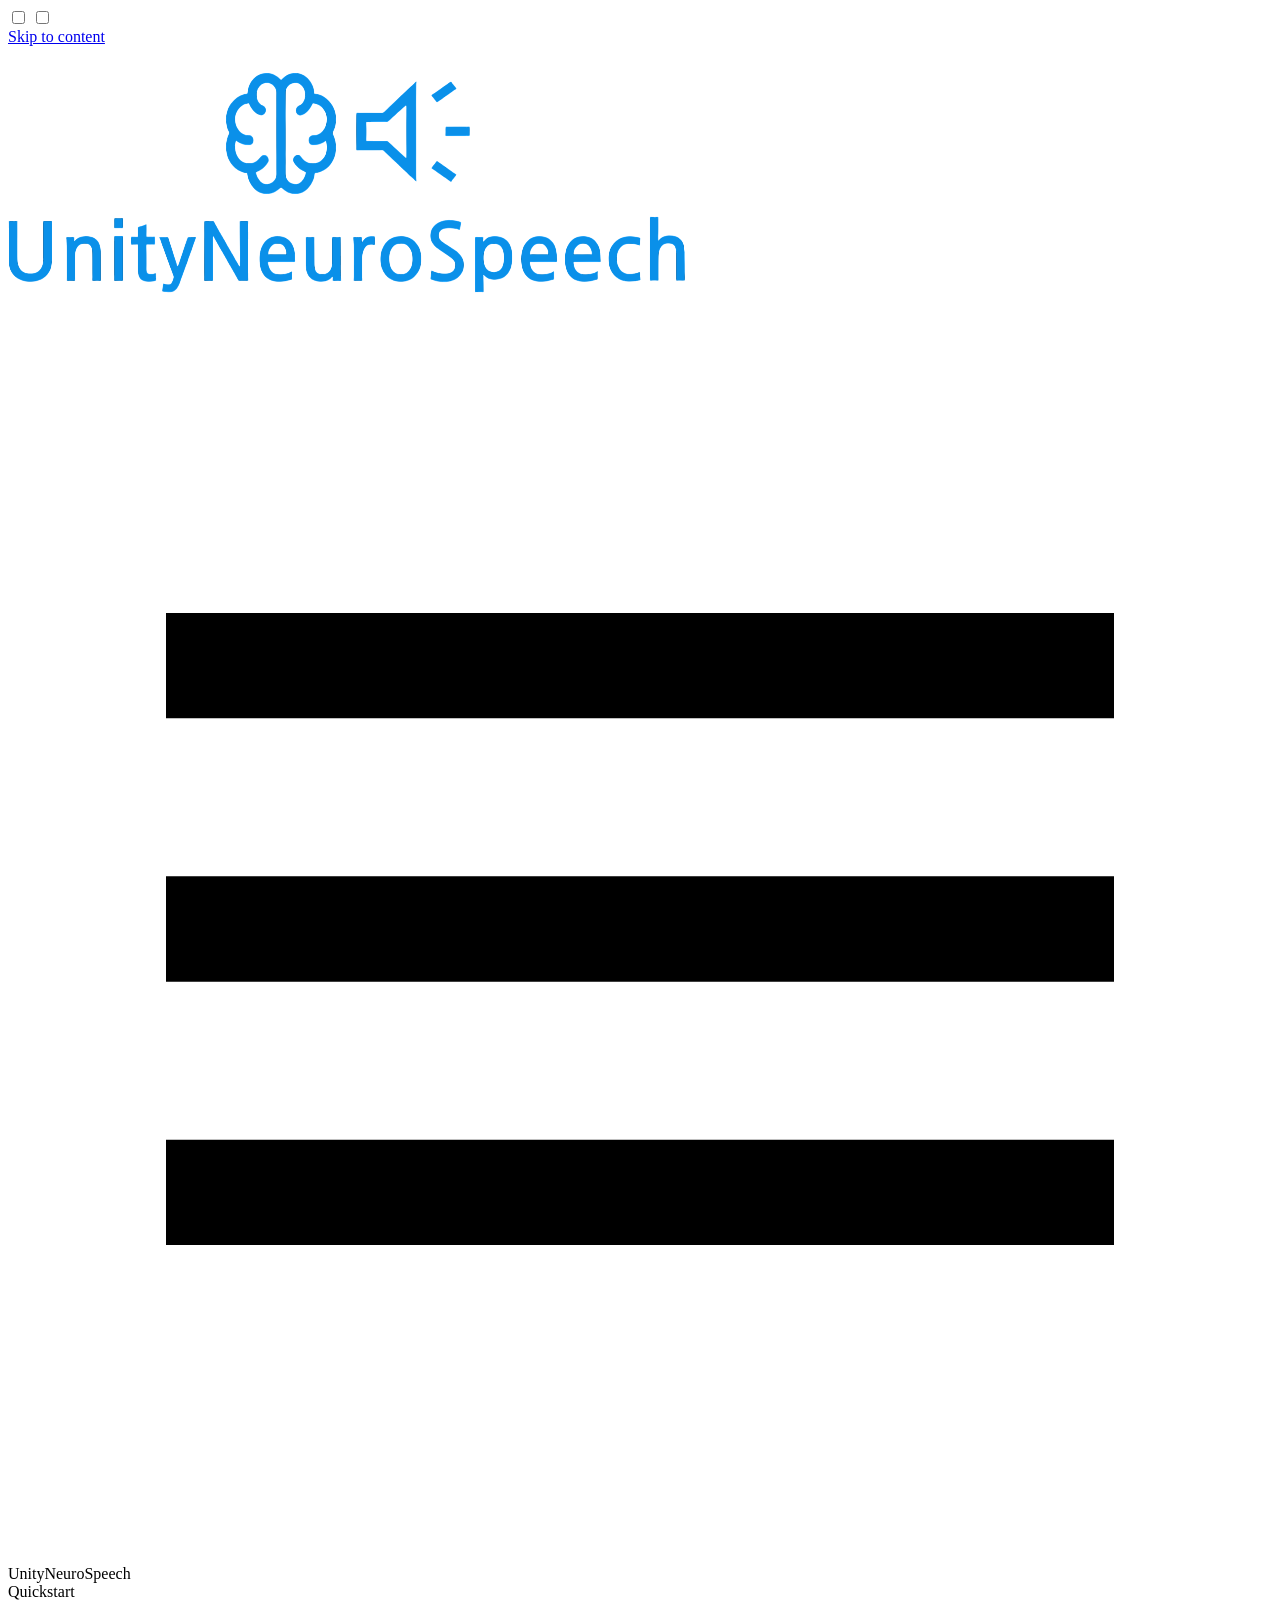
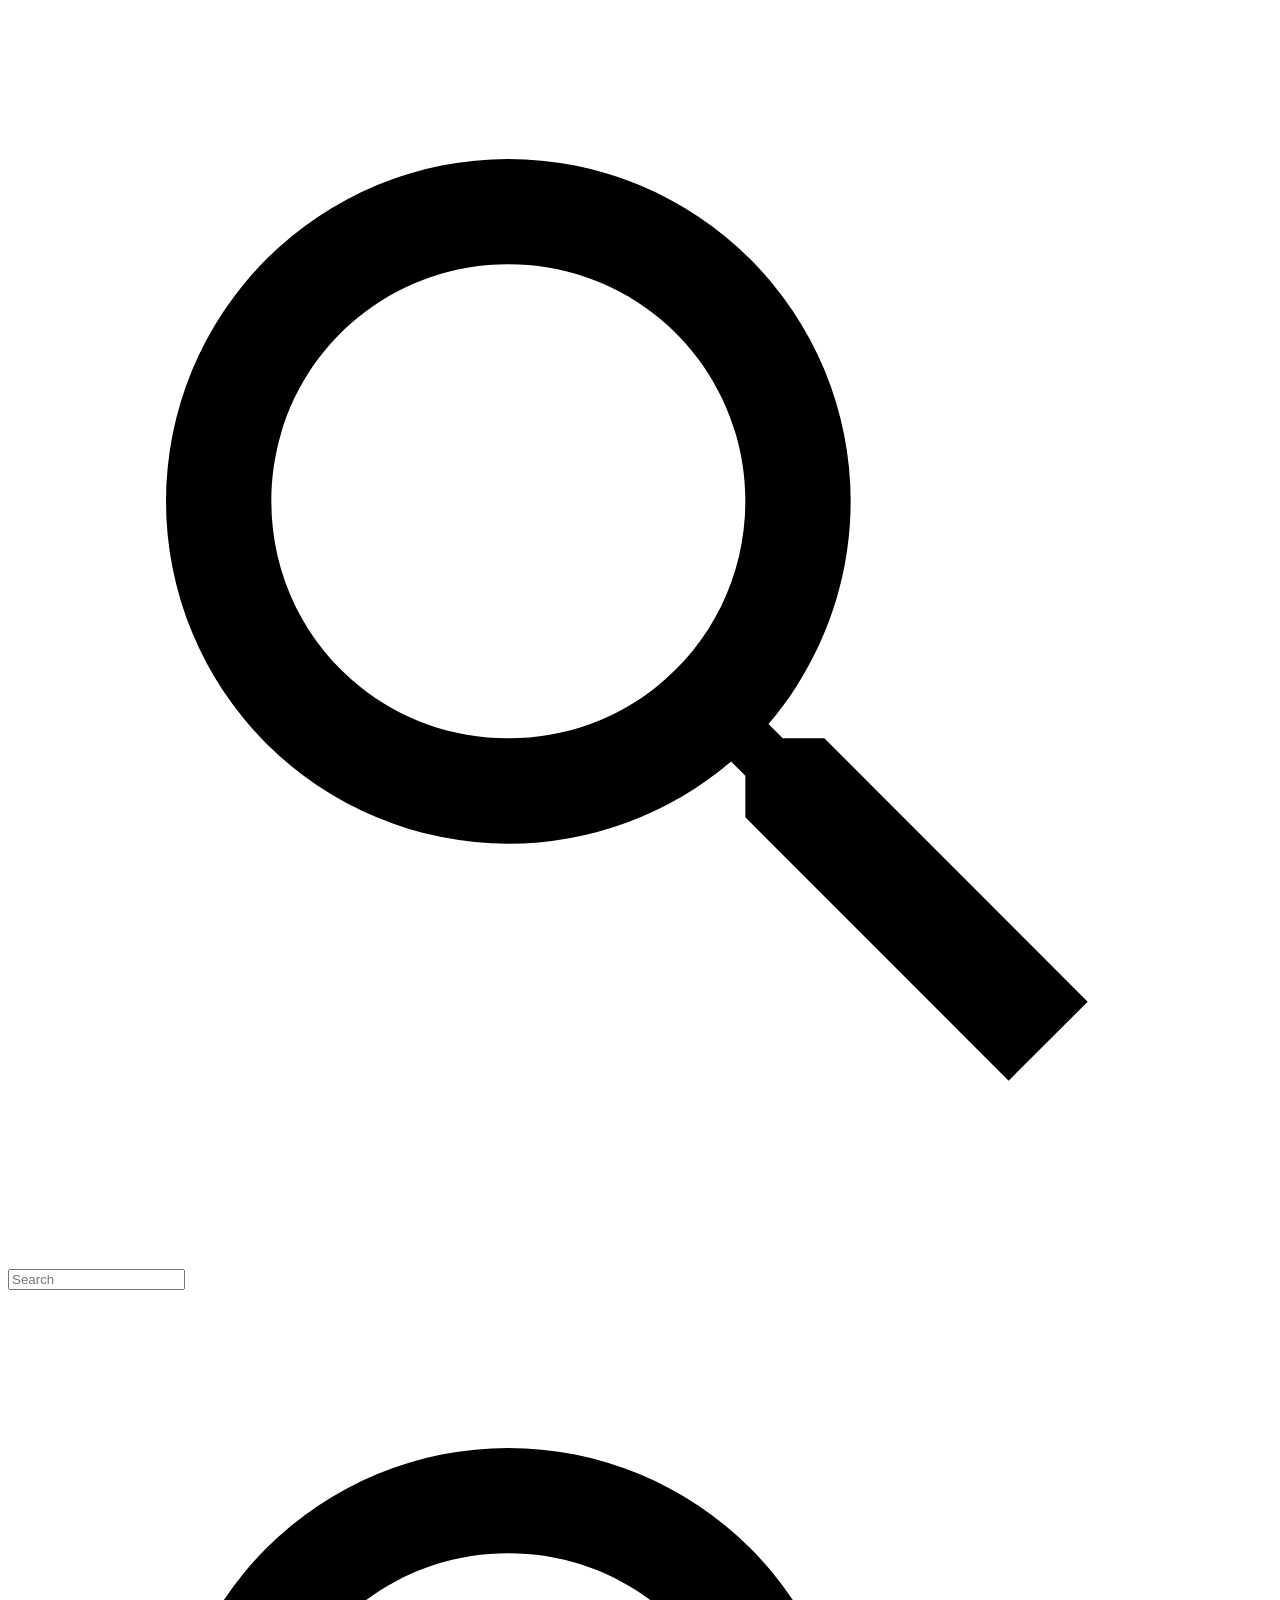
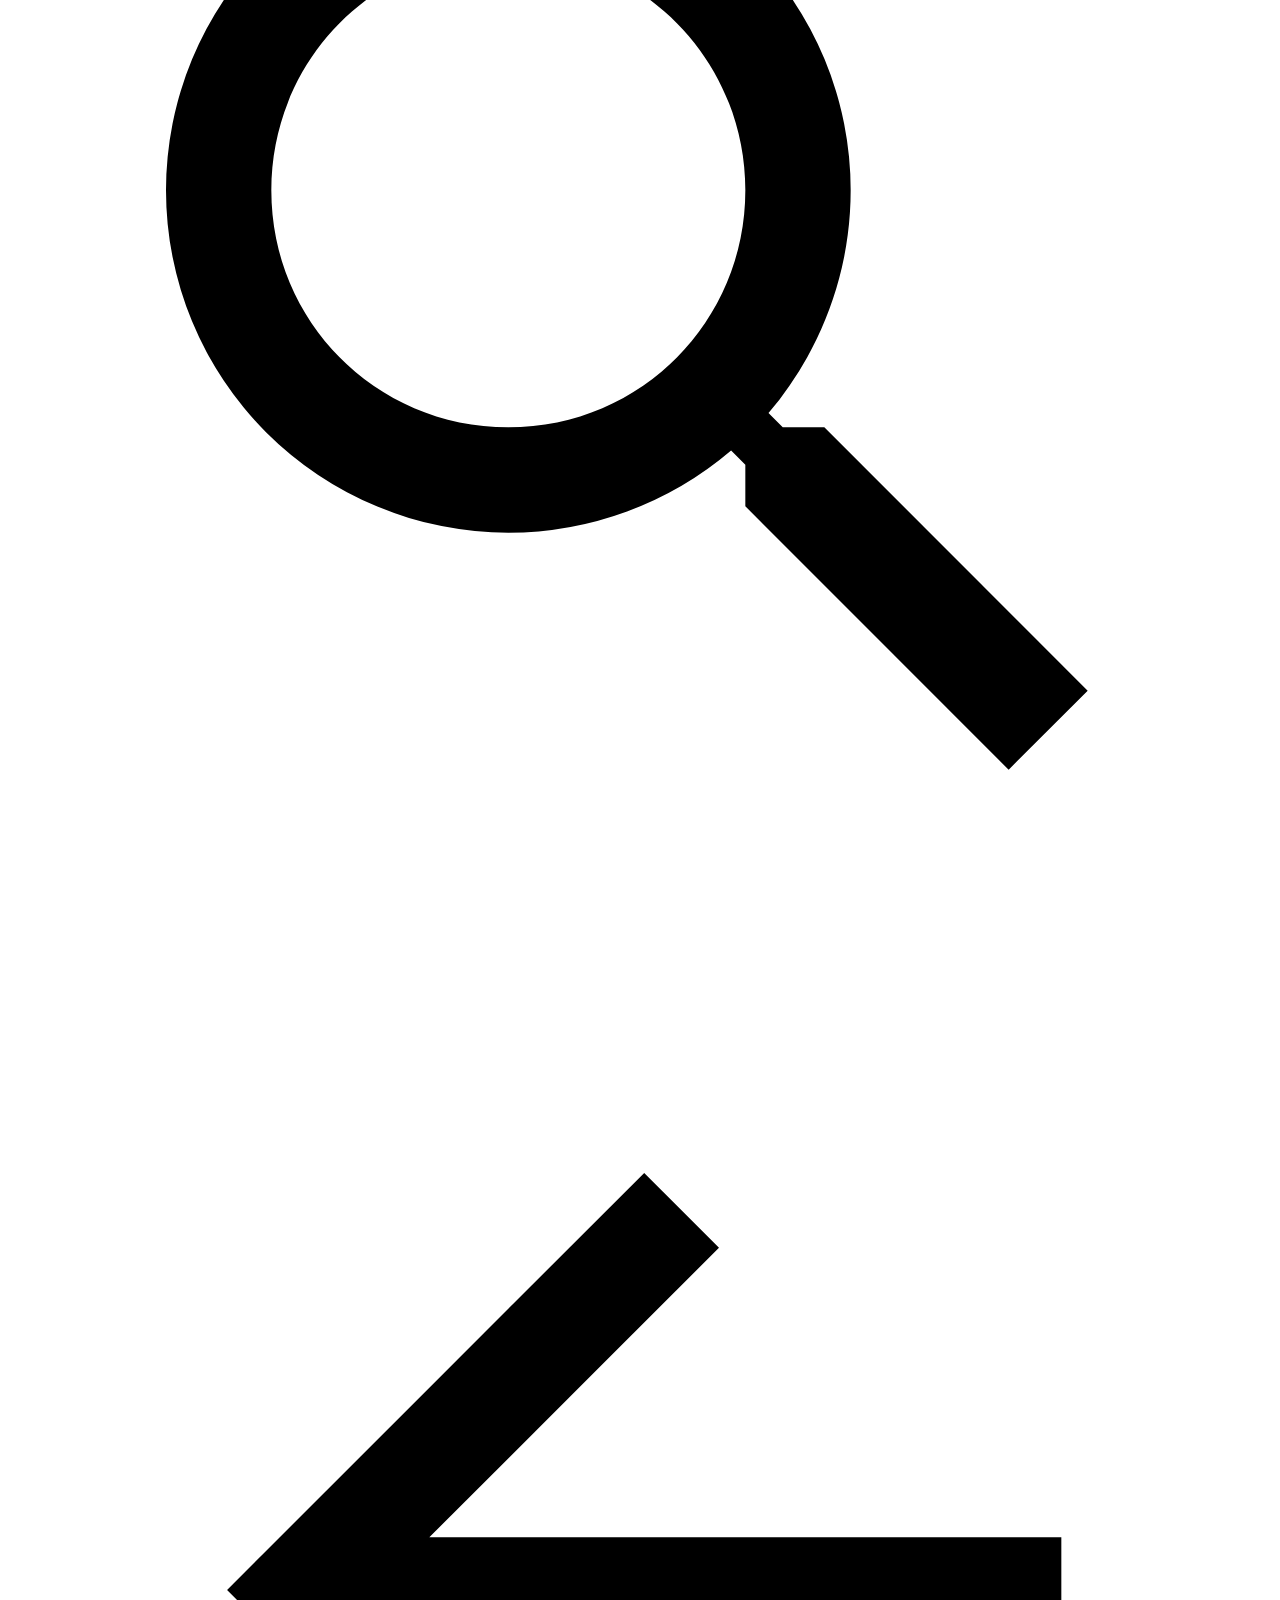
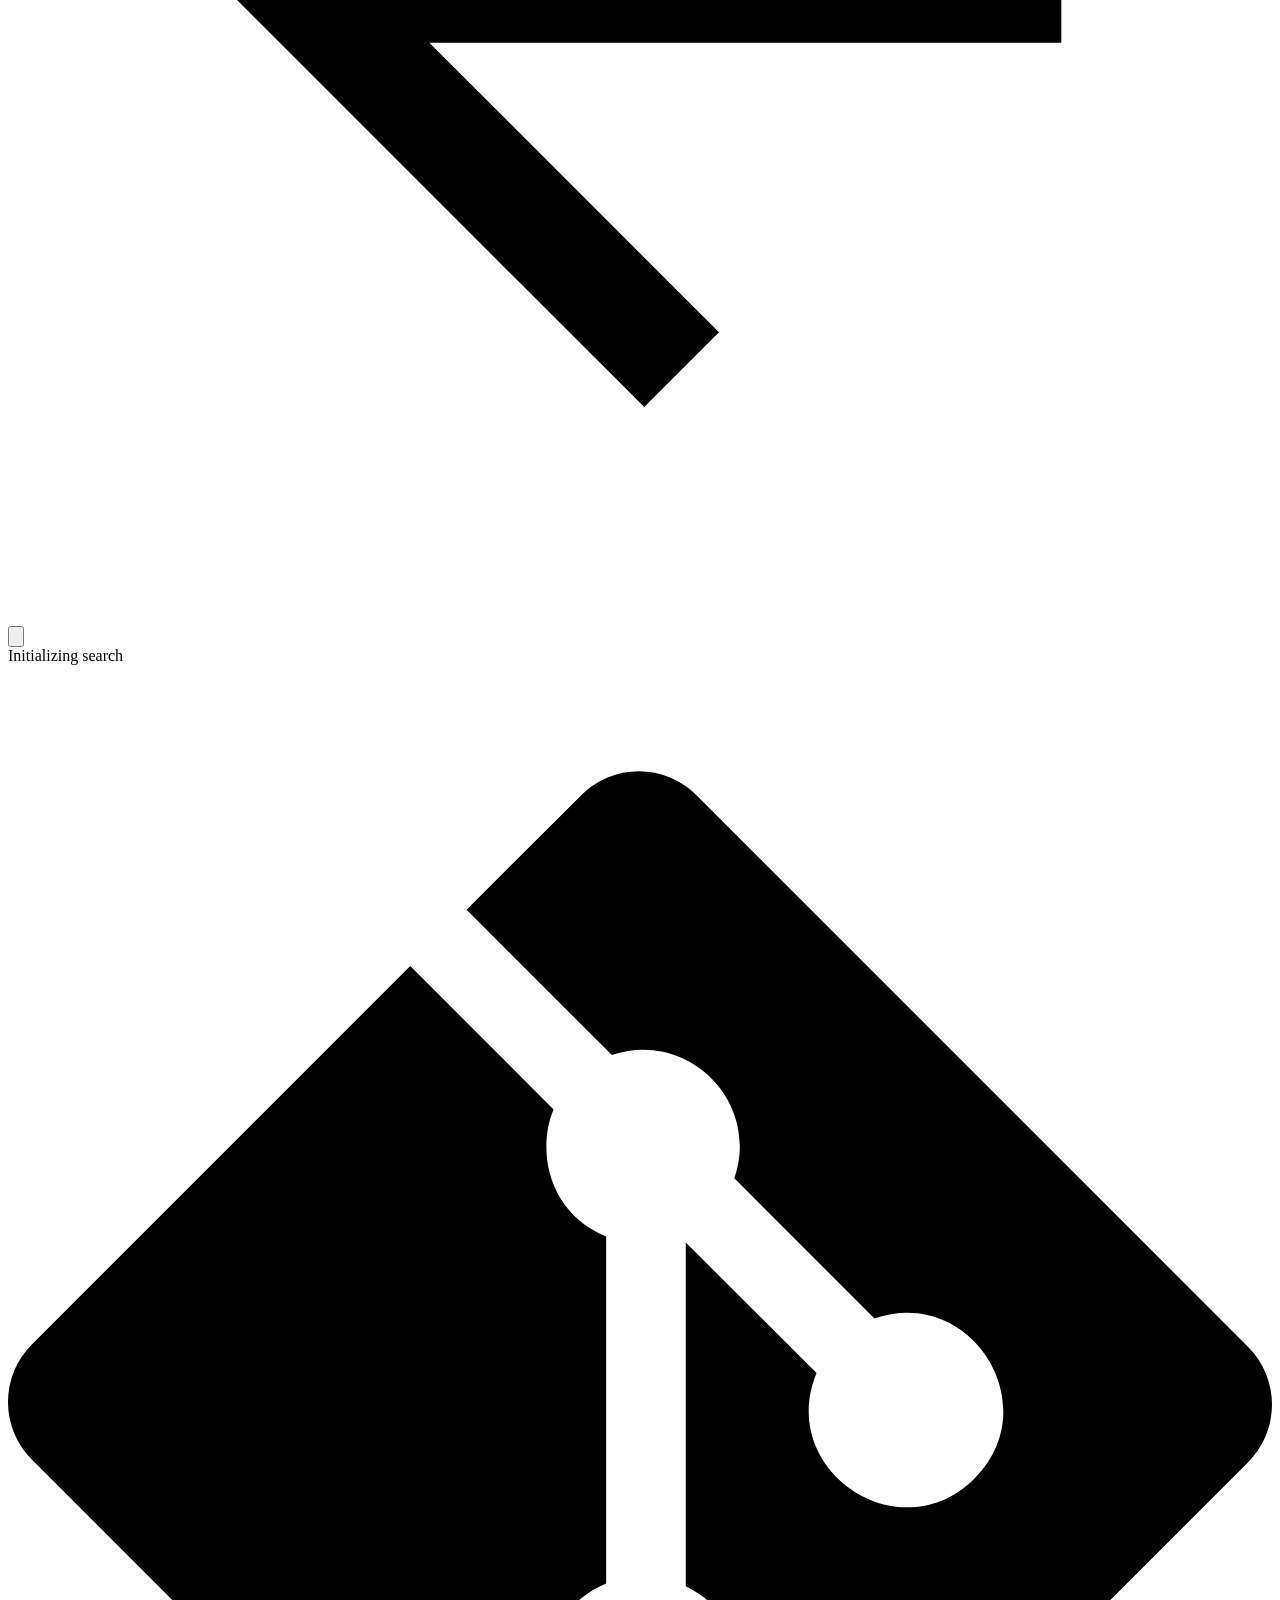
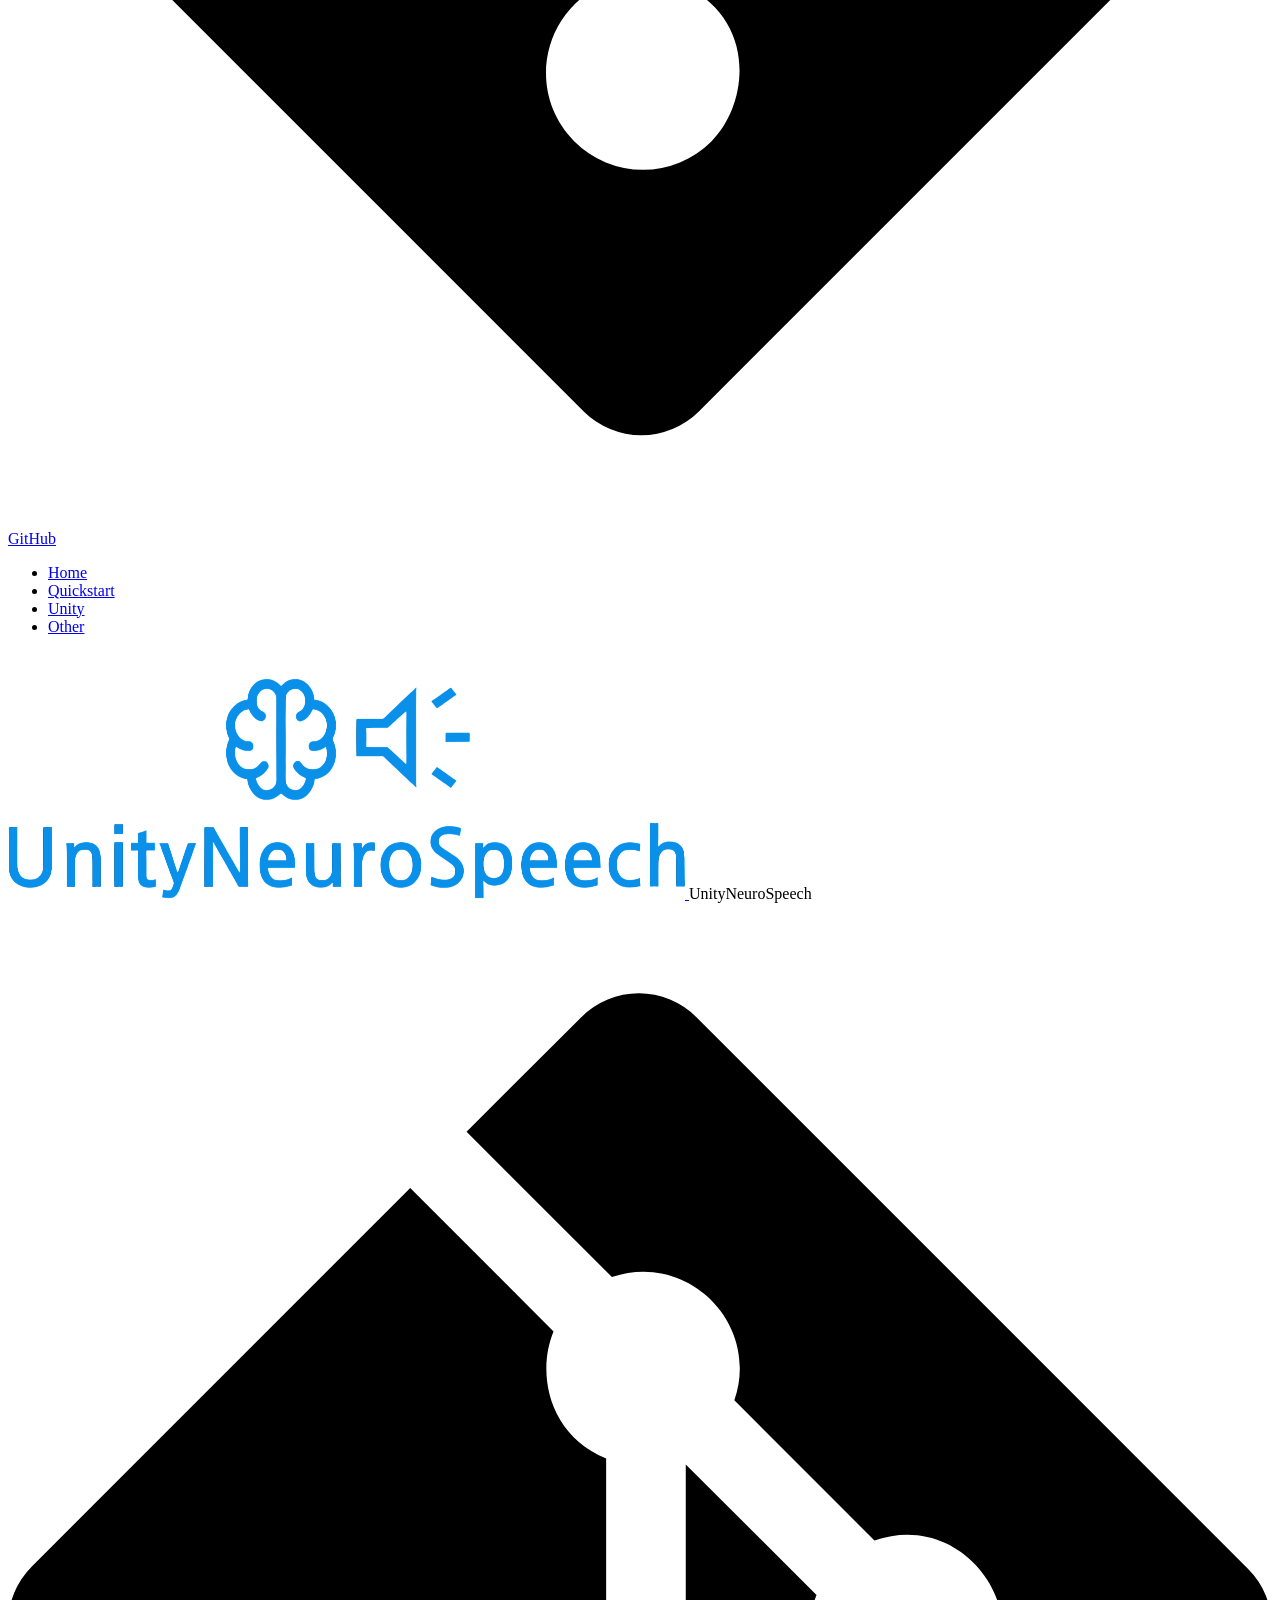
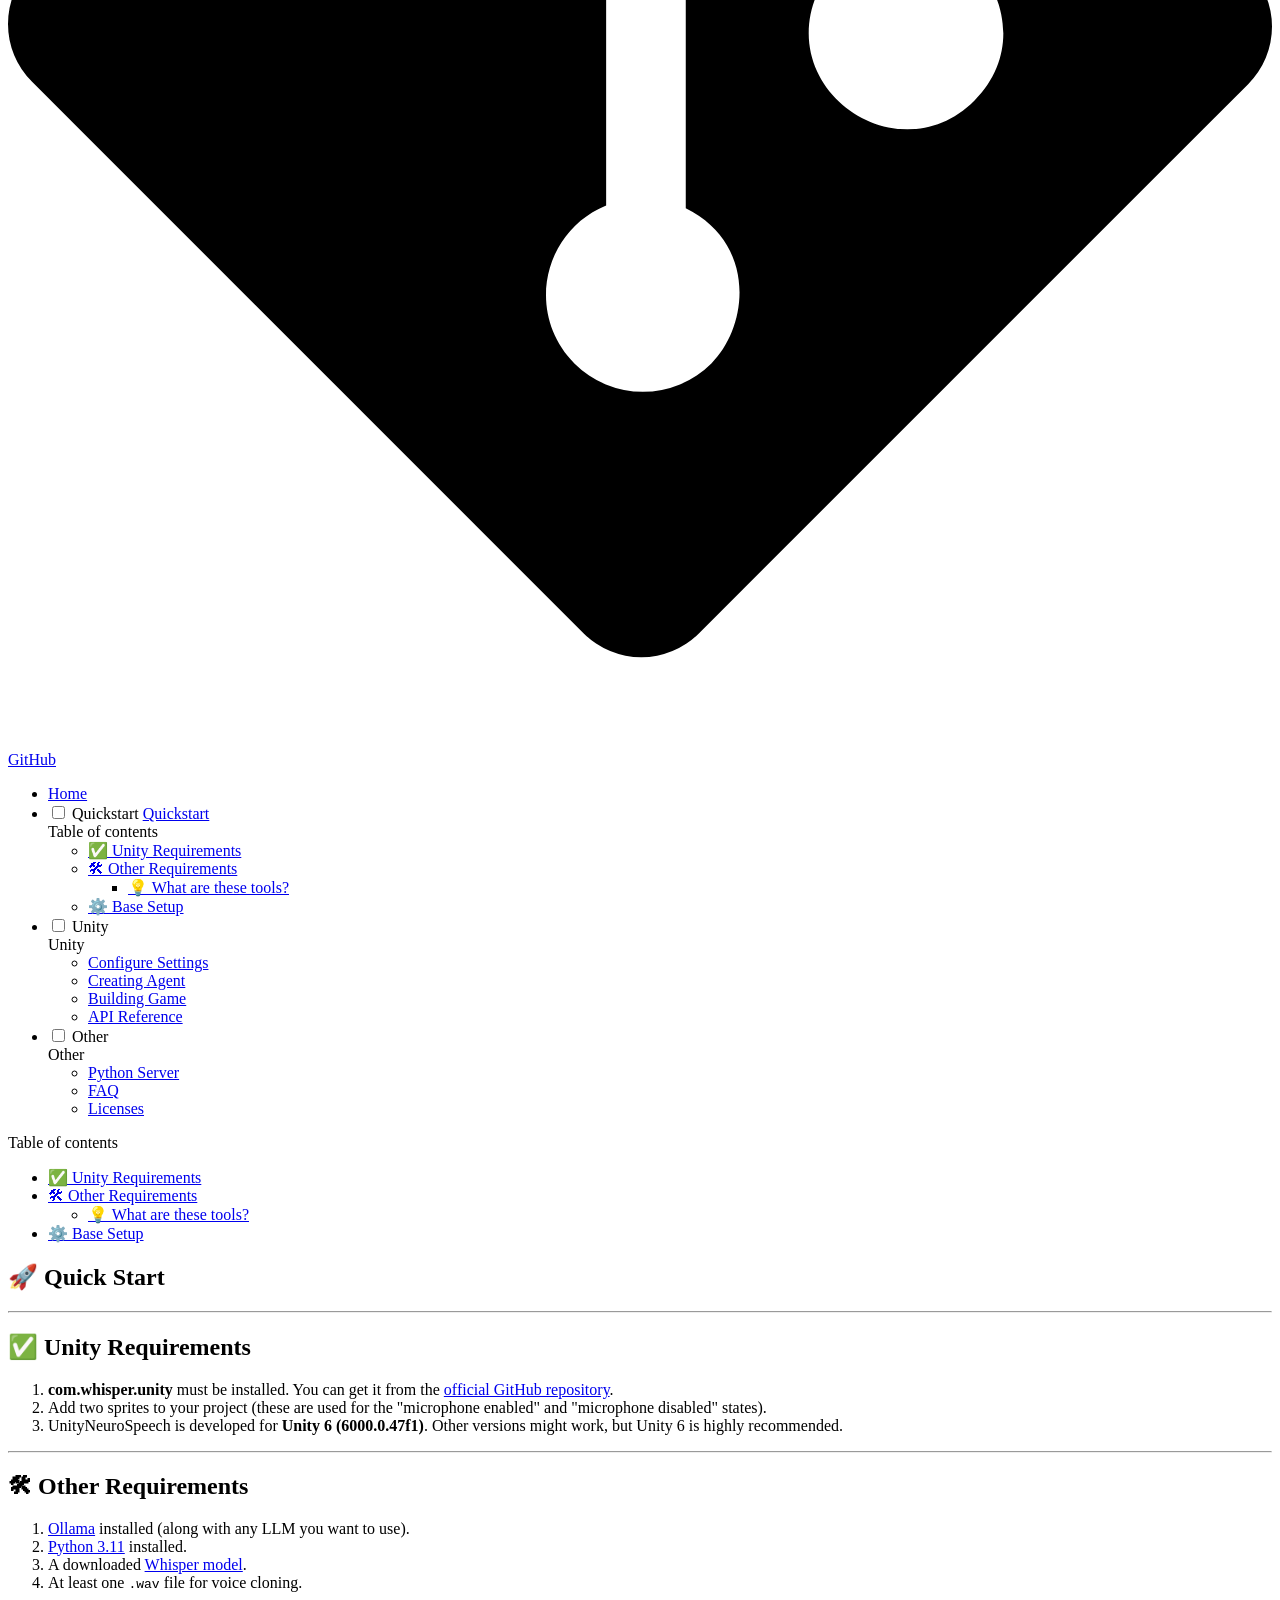
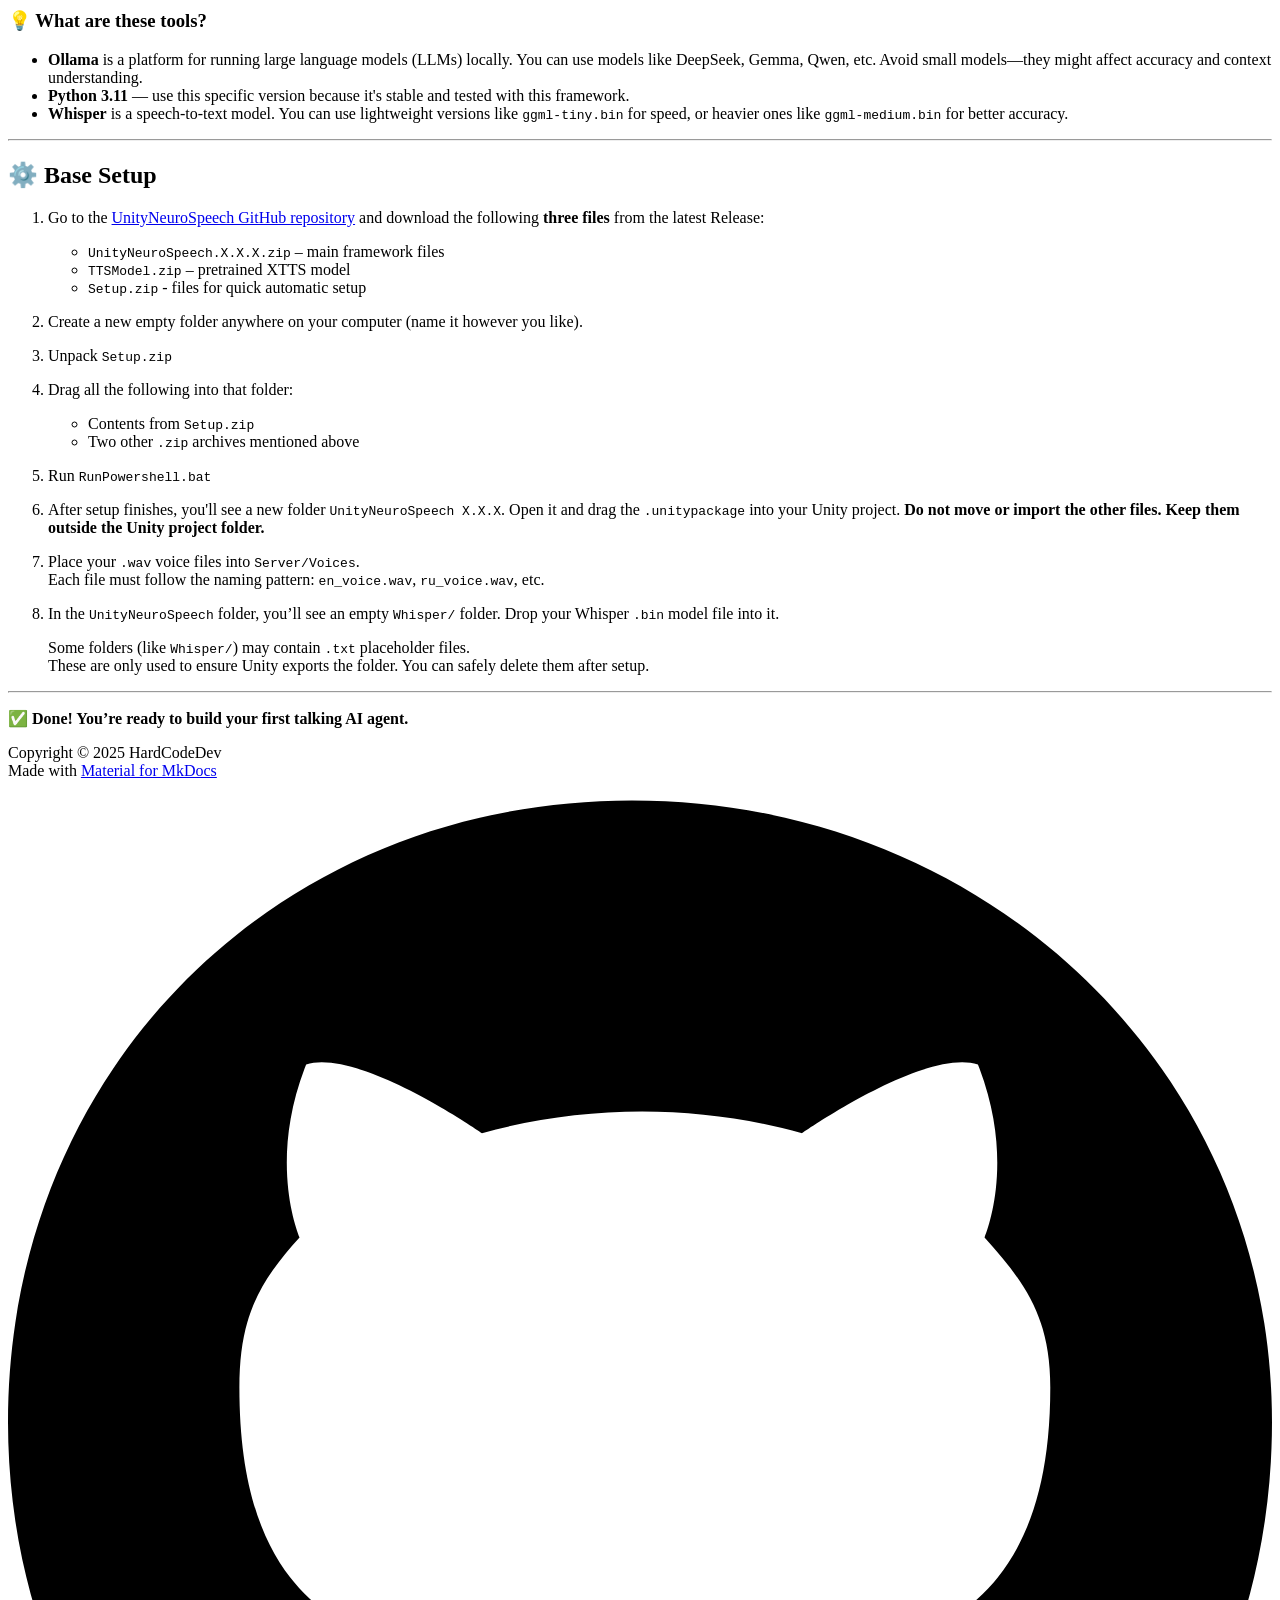
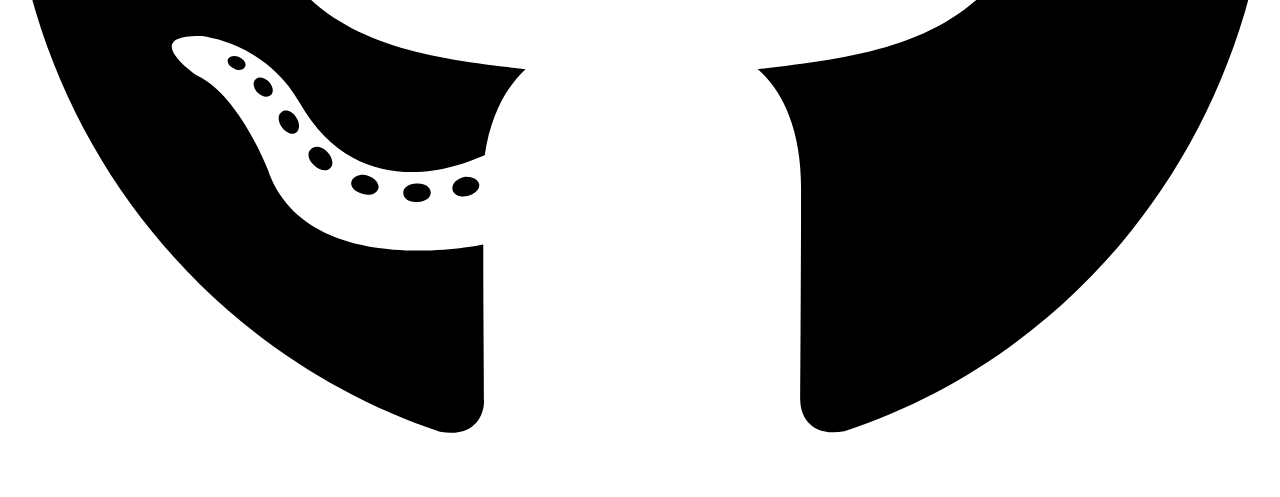
==== commit 05d90212: "Deployed 010b218 with MkDocs version: 1.6.1" ====
--- a/quickstart/index.html
+++ b/quickstart/index.html
@@ -812,23 +812,22 @@
 <h2 id="base-setup">⚙️ Base Setup</h2>
 <ol>
 <li>
-<p>Go to the <a href="https://github.com/HardCodeDev777/UnityNeuroSpeech">UnityNeuroSpeech GitHub repository</a> and download the following <strong>four files</strong> from the latest Release:</p>
+<p>Go to the <a href="https://github.com/HardCodeDev777/UnityNeuroSpeech">UnityNeuroSpeech GitHub repository</a> and download the following <strong>three files</strong> from the latest Release:</p>
 <ul>
-<li><code>UnityNeuroSpeech.X.X.X.rar</code> – main framework files  </li>
-<li><code>default.venv.rar</code> – Python environment for the TTS server  </li>
-<li><code>TTSModel.rar</code> – pretrained XTTS model</li>
-<li><code>Setup.rar</code> - iles for quick automatic setup</li>
+<li><code>UnityNeuroSpeech.X.X.X.zip</code> – main framework files</li>
+<li><code>TTSModel.zip</code> – pretrained XTTS model</li>
+<li><code>Setup.zip</code> - files for quick automatic setup</li>
 </ul>
 </li>
 <li>
 <p>Create a new empty folder anywhere on your computer (name it however you like).</p>
 </li>
-<li>Unpack <code>Setup.rar</code></li>
+<li>Unpack <code>Setup.zip</code></li>
 <li>
 <p>Drag all the following into that folder:</p>
 <ul>
-<li>Contents from <code>Setup.rar</code></li>
-<li>Three other <code>.rar</code> archives mentioned above</li>
+<li>Contents from <code>Setup.zip</code></li>
+<li>Two other <code>.zip</code> archives mentioned above</li>
 </ul>
 </li>
 <li>
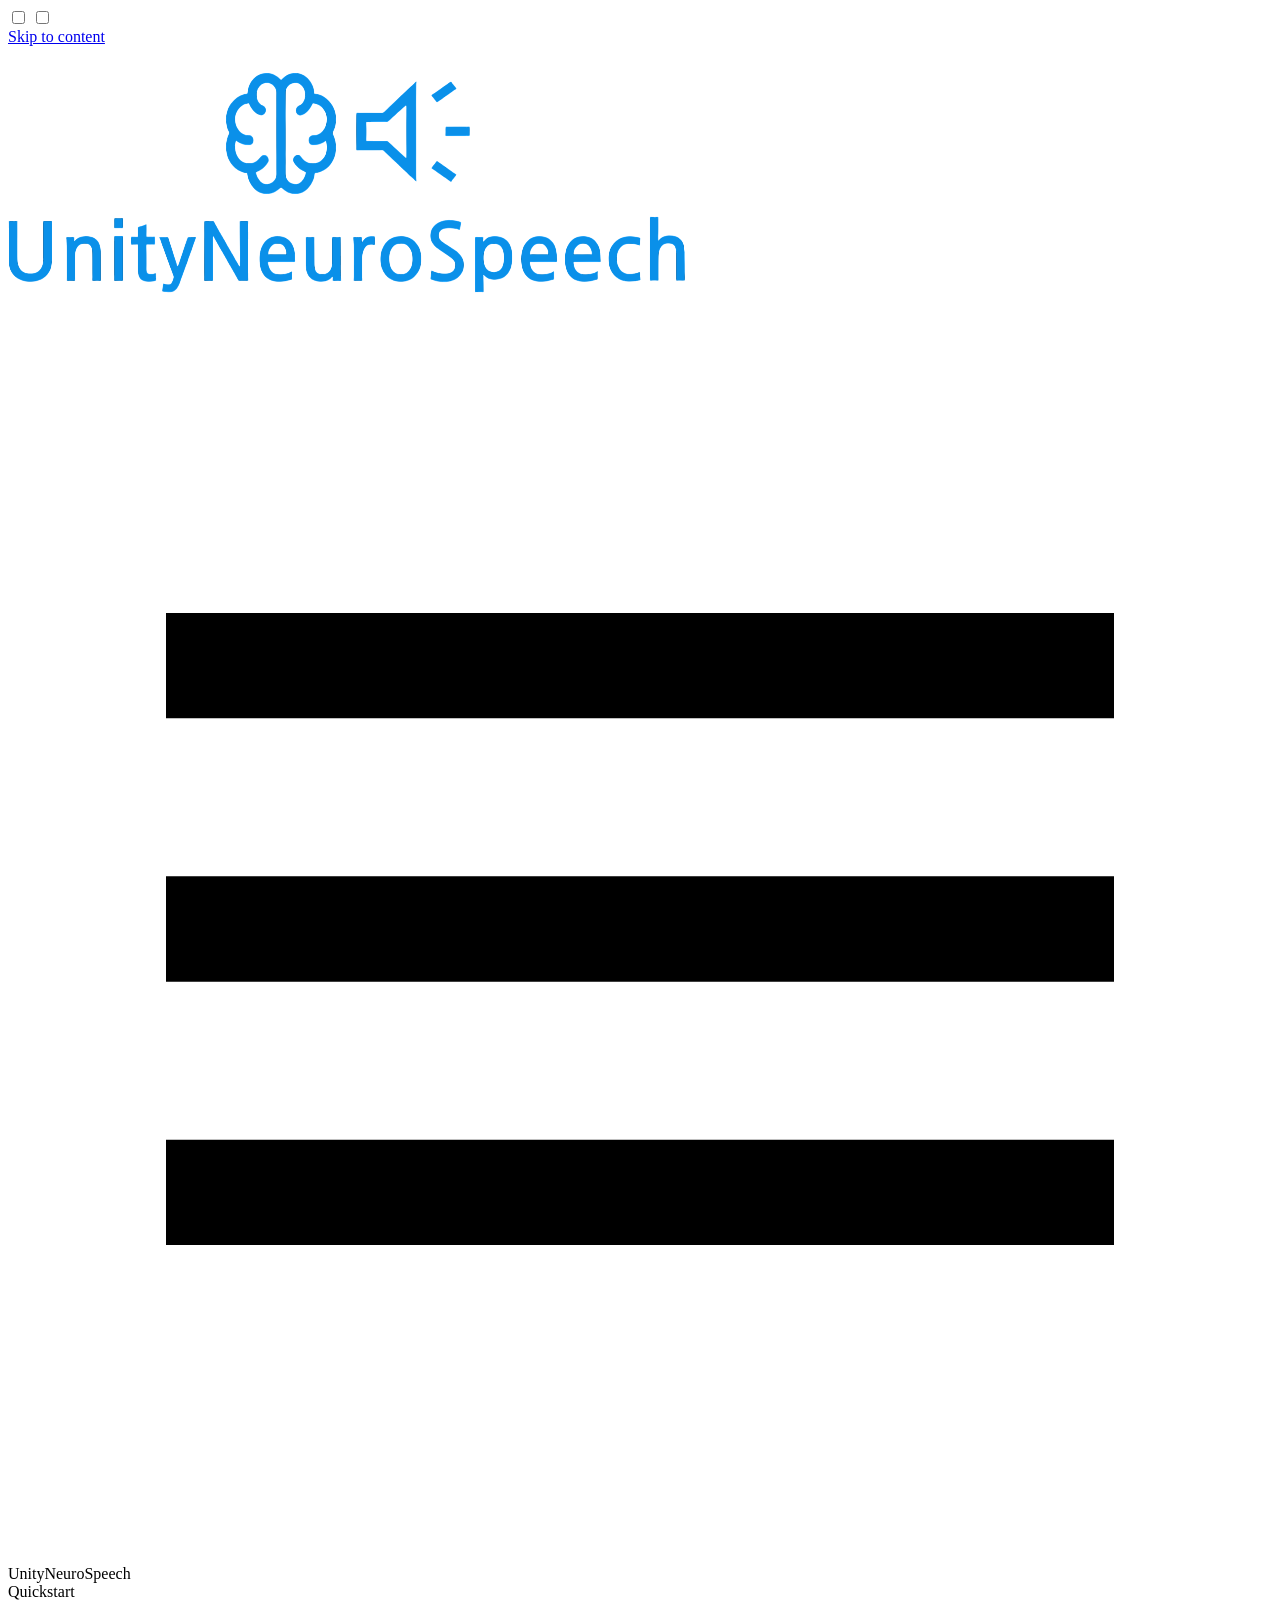
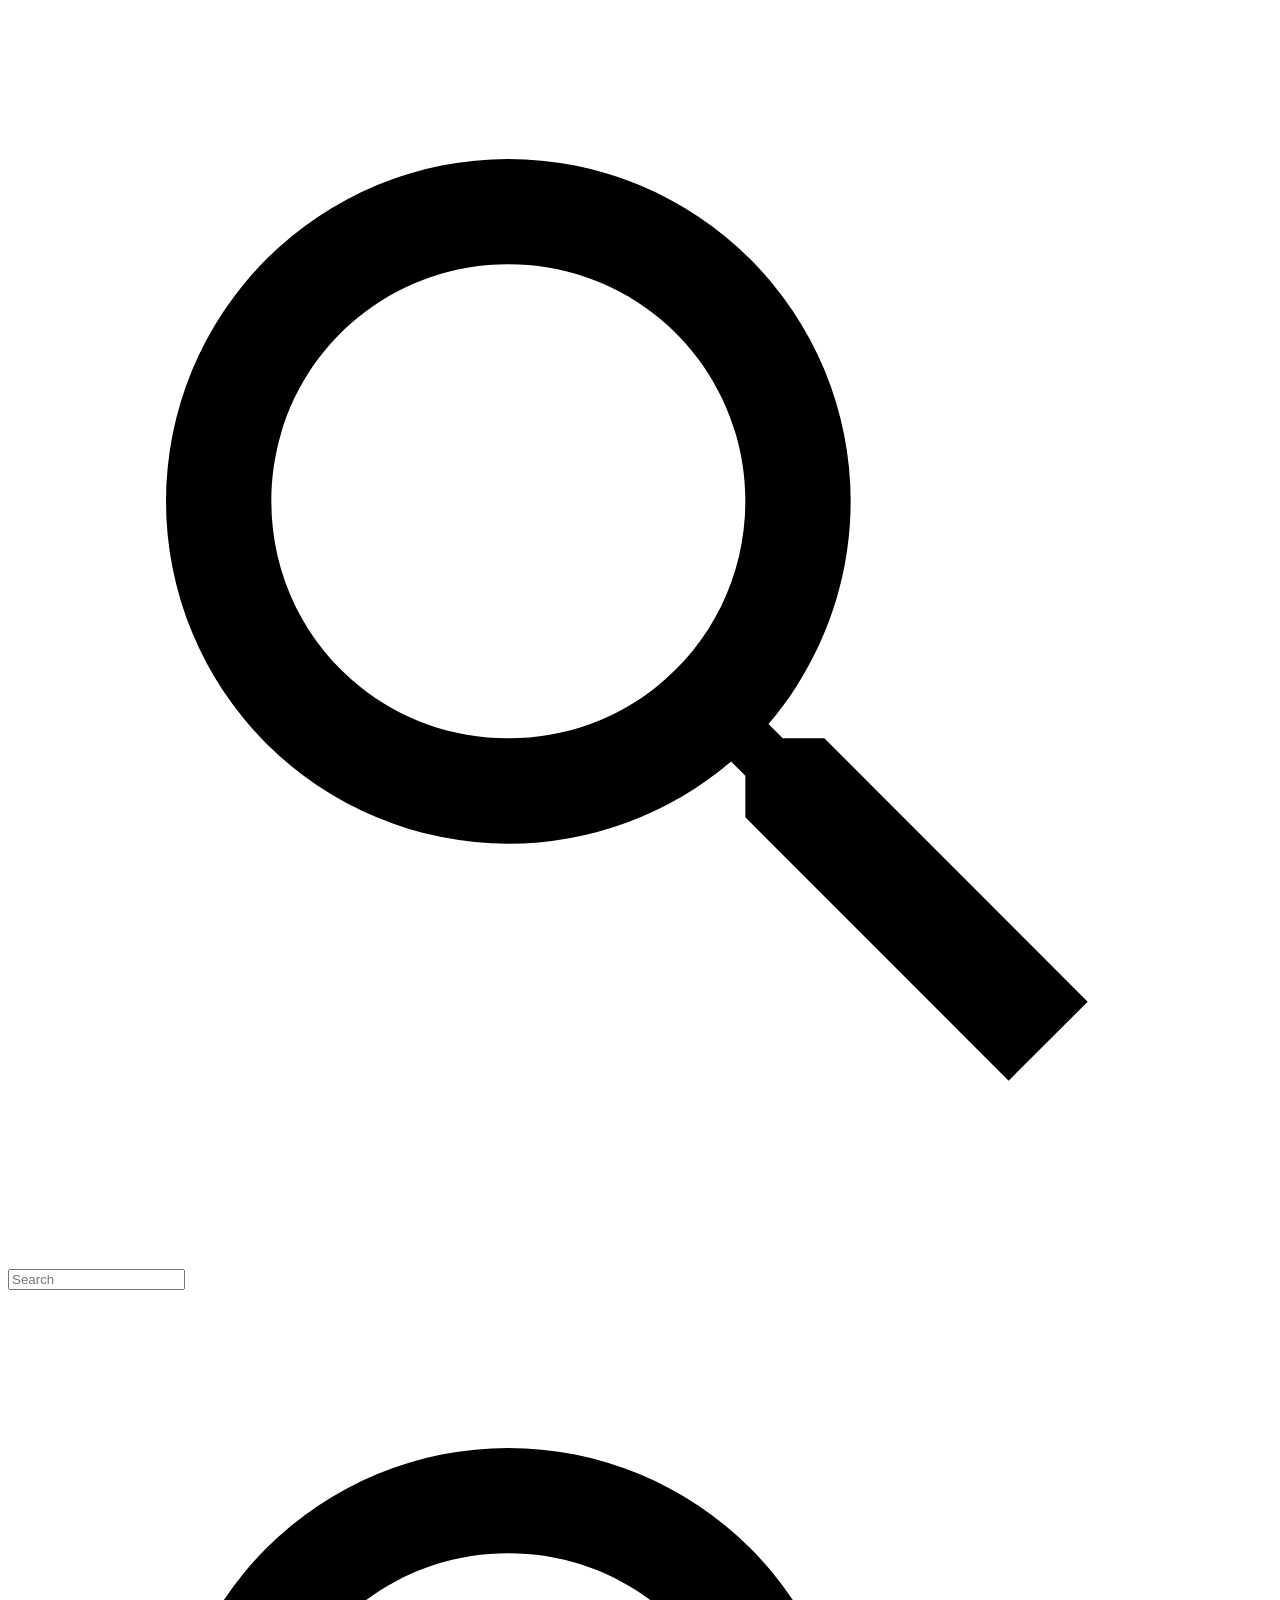
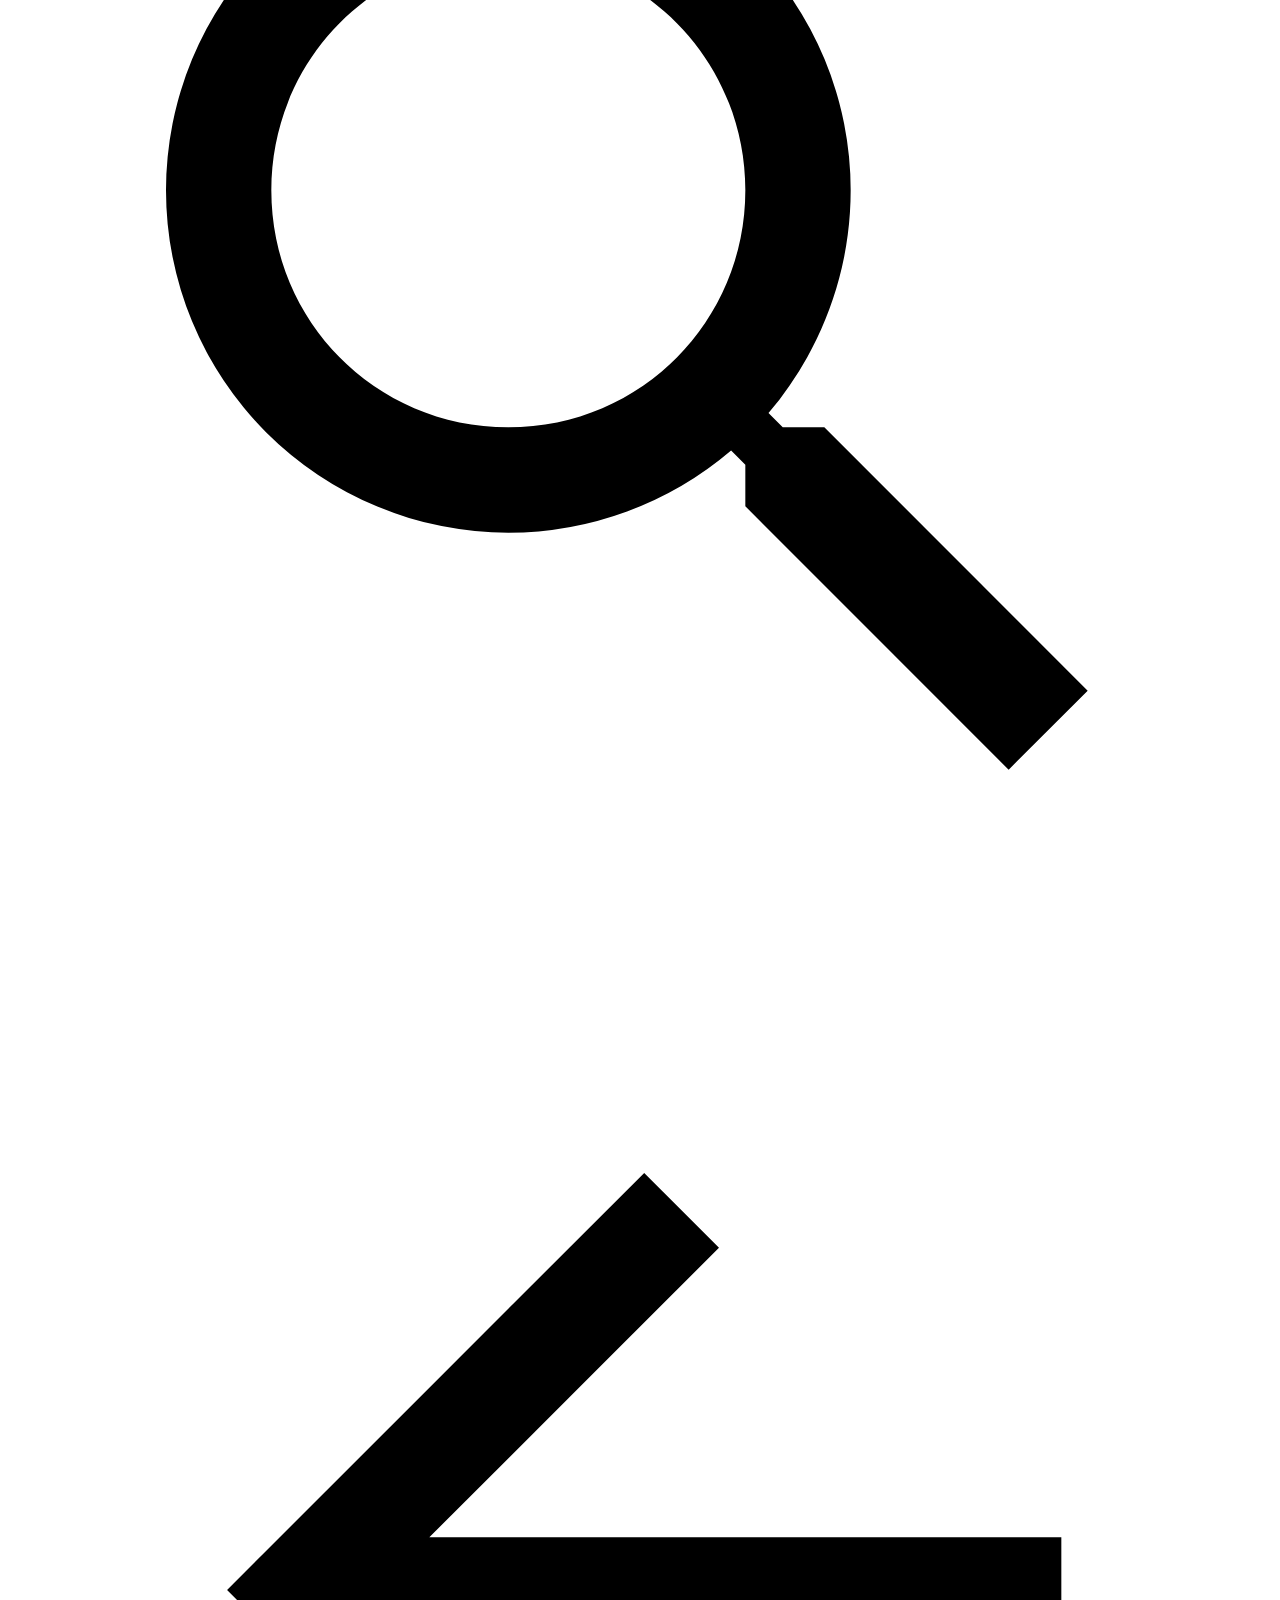
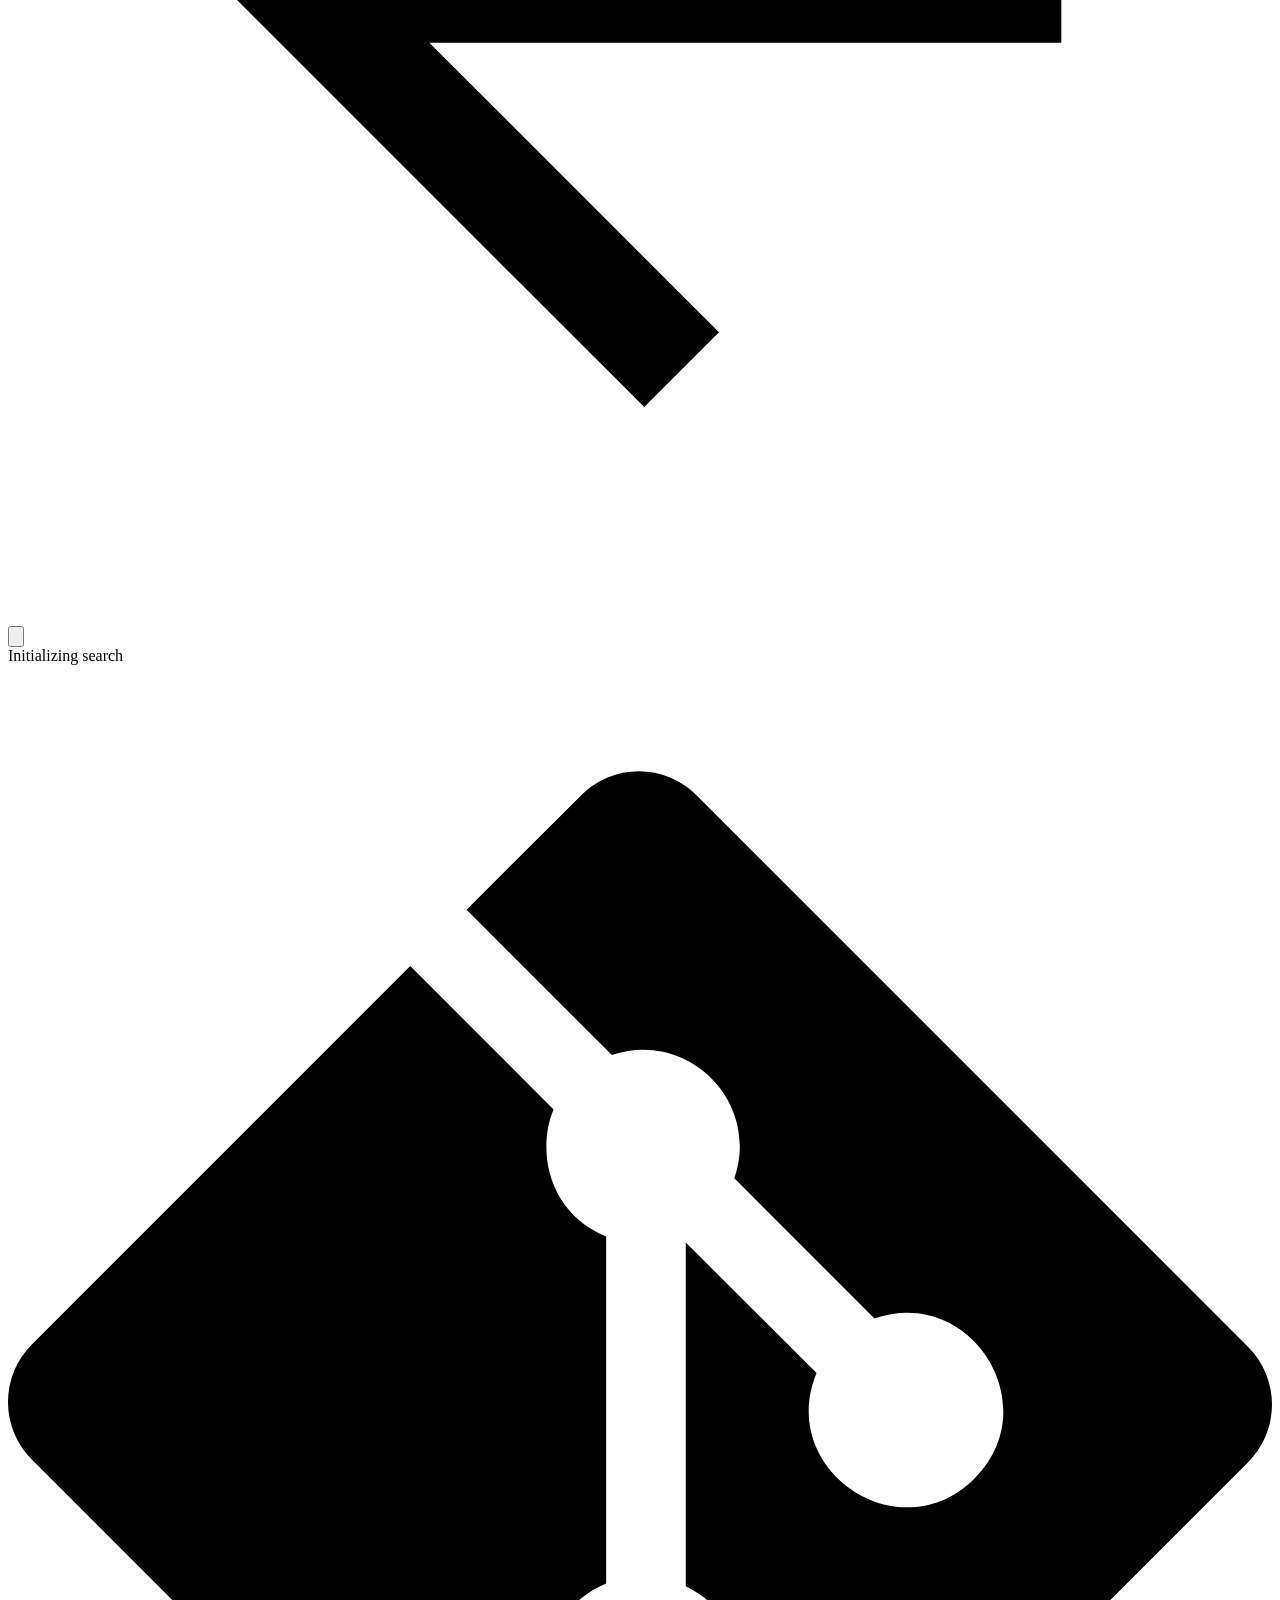
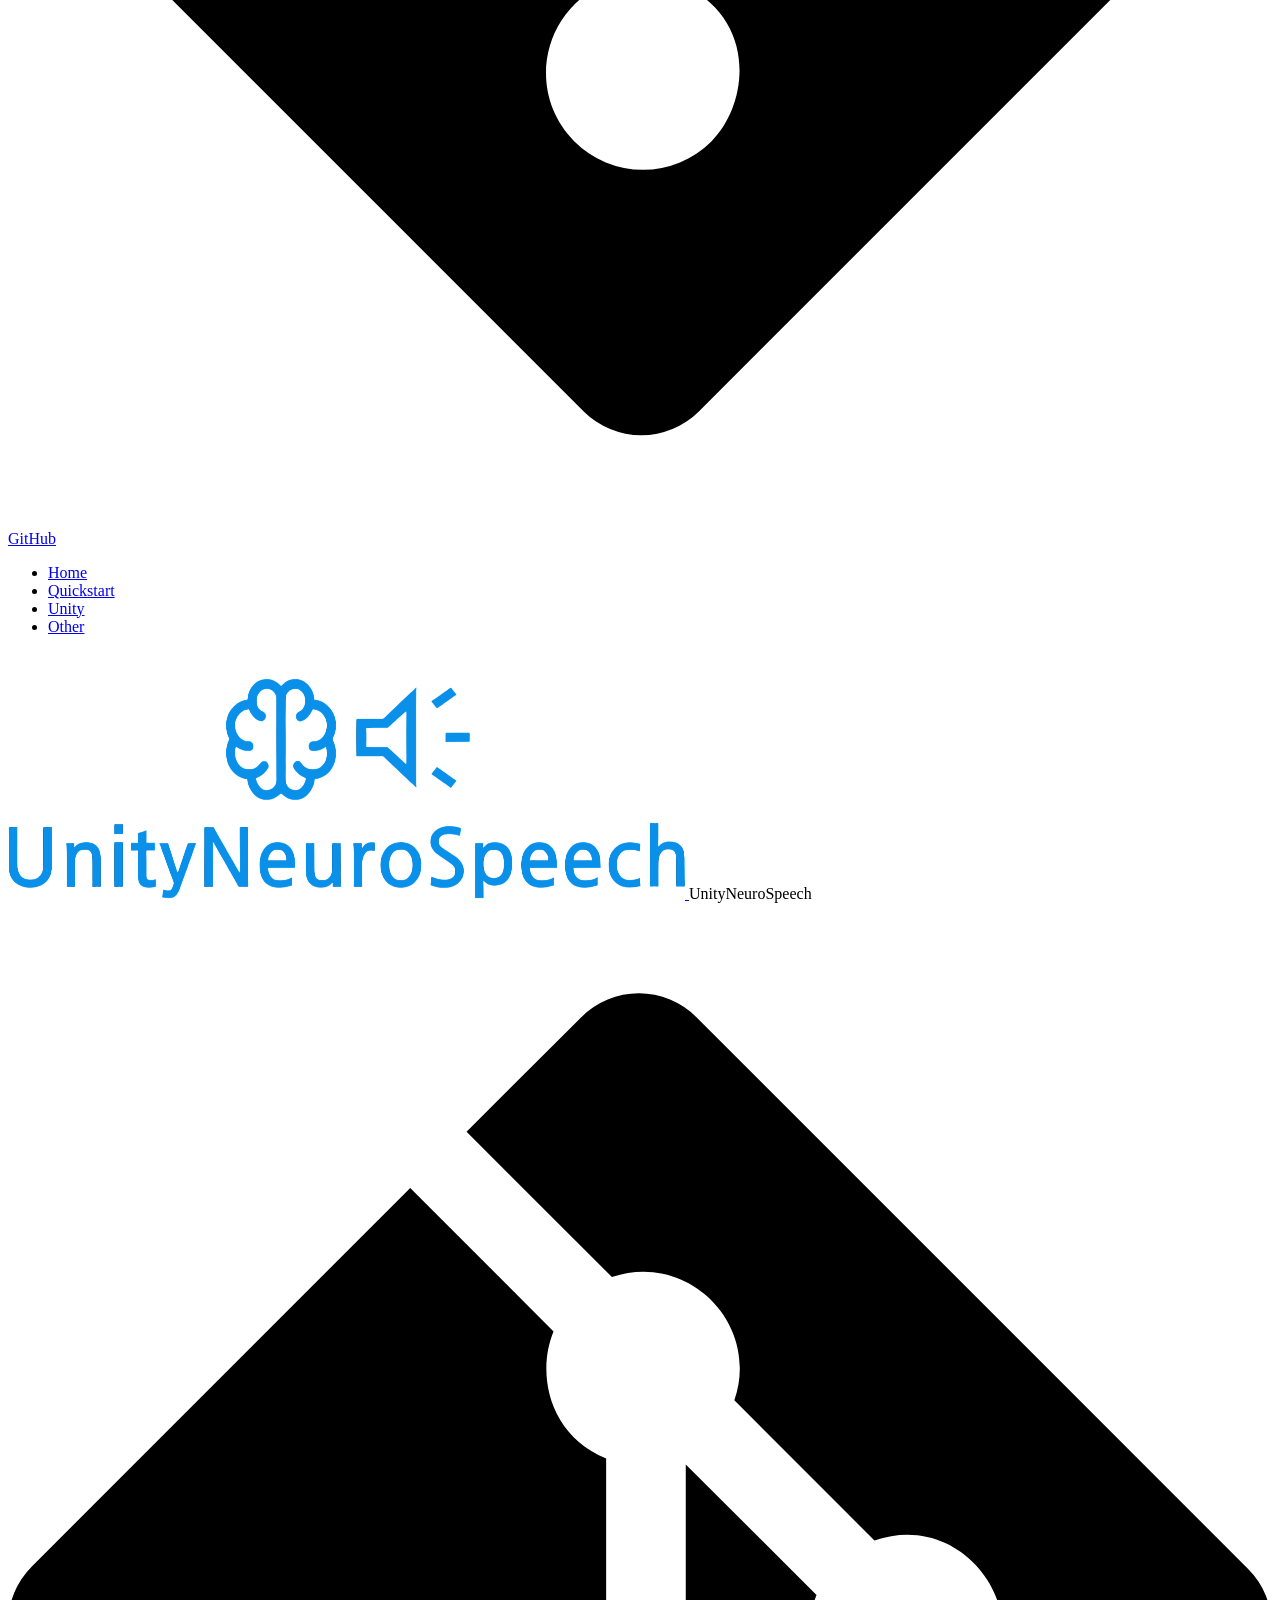
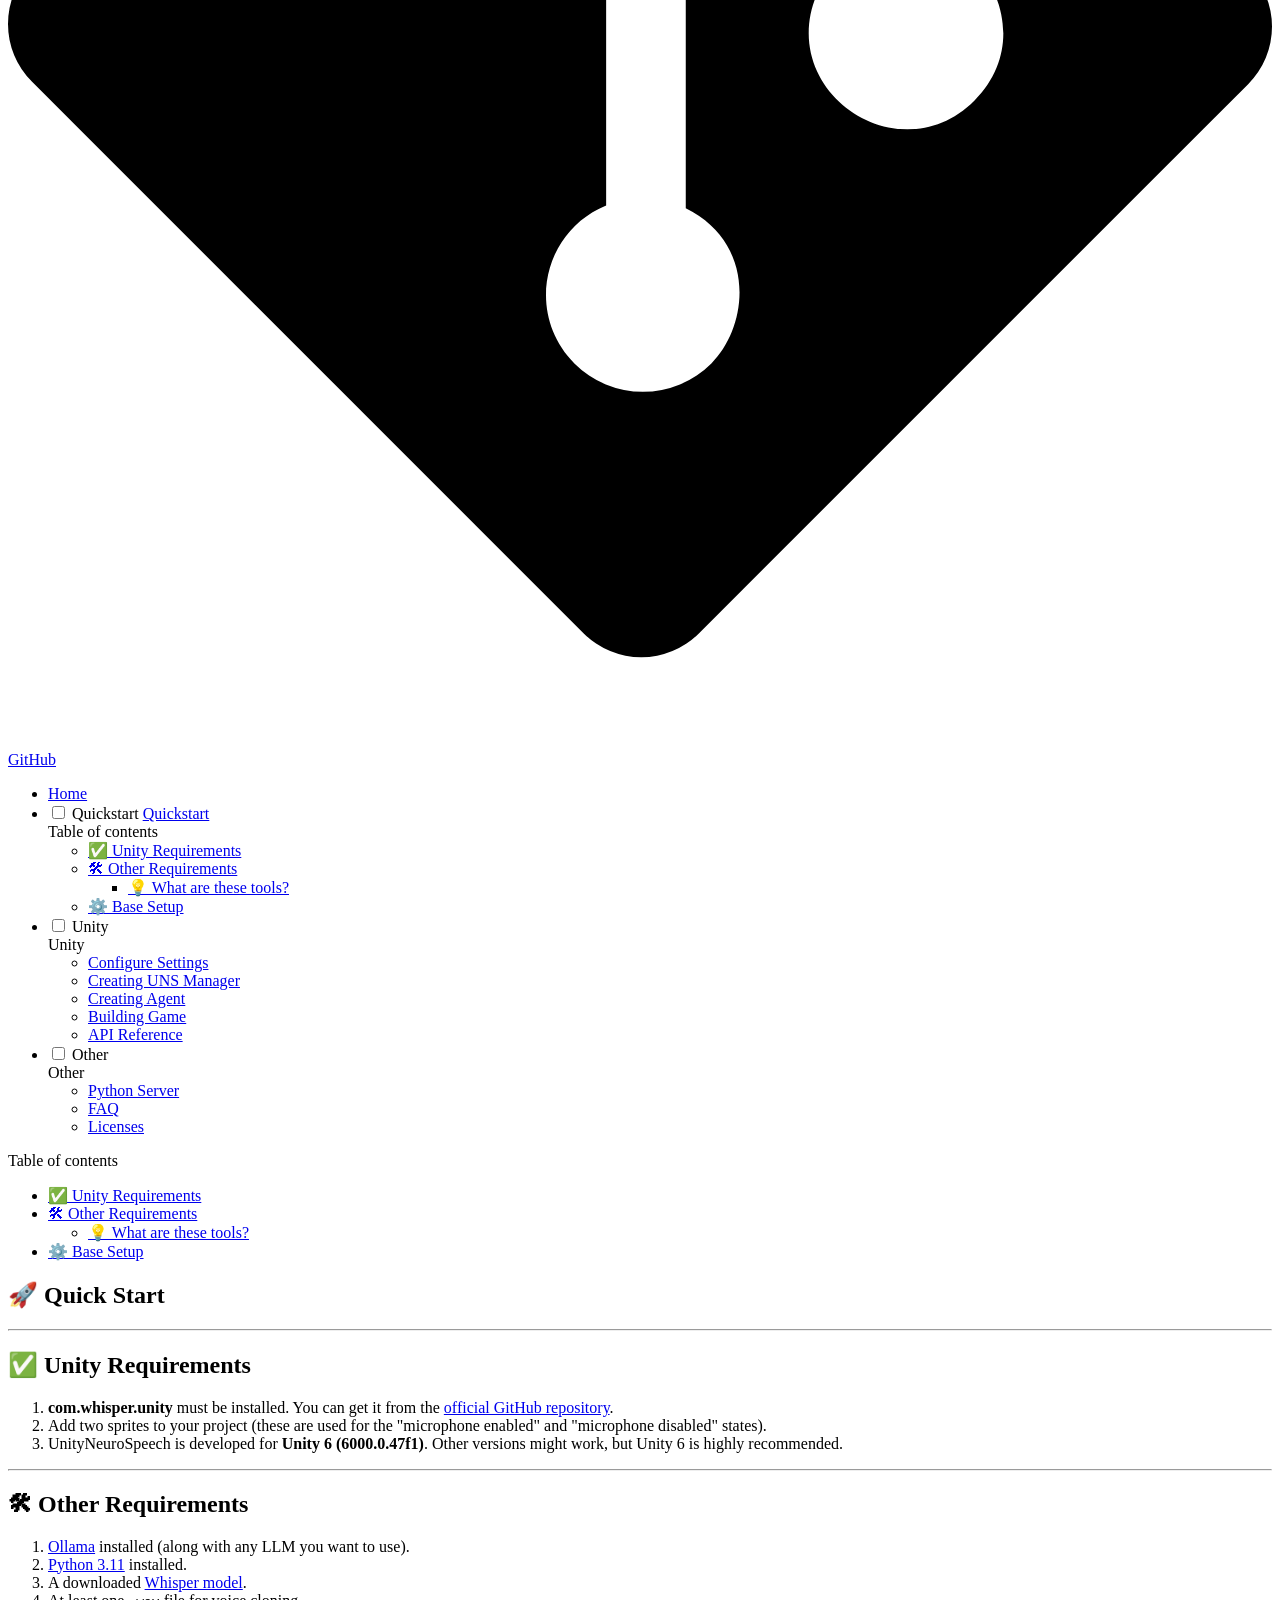
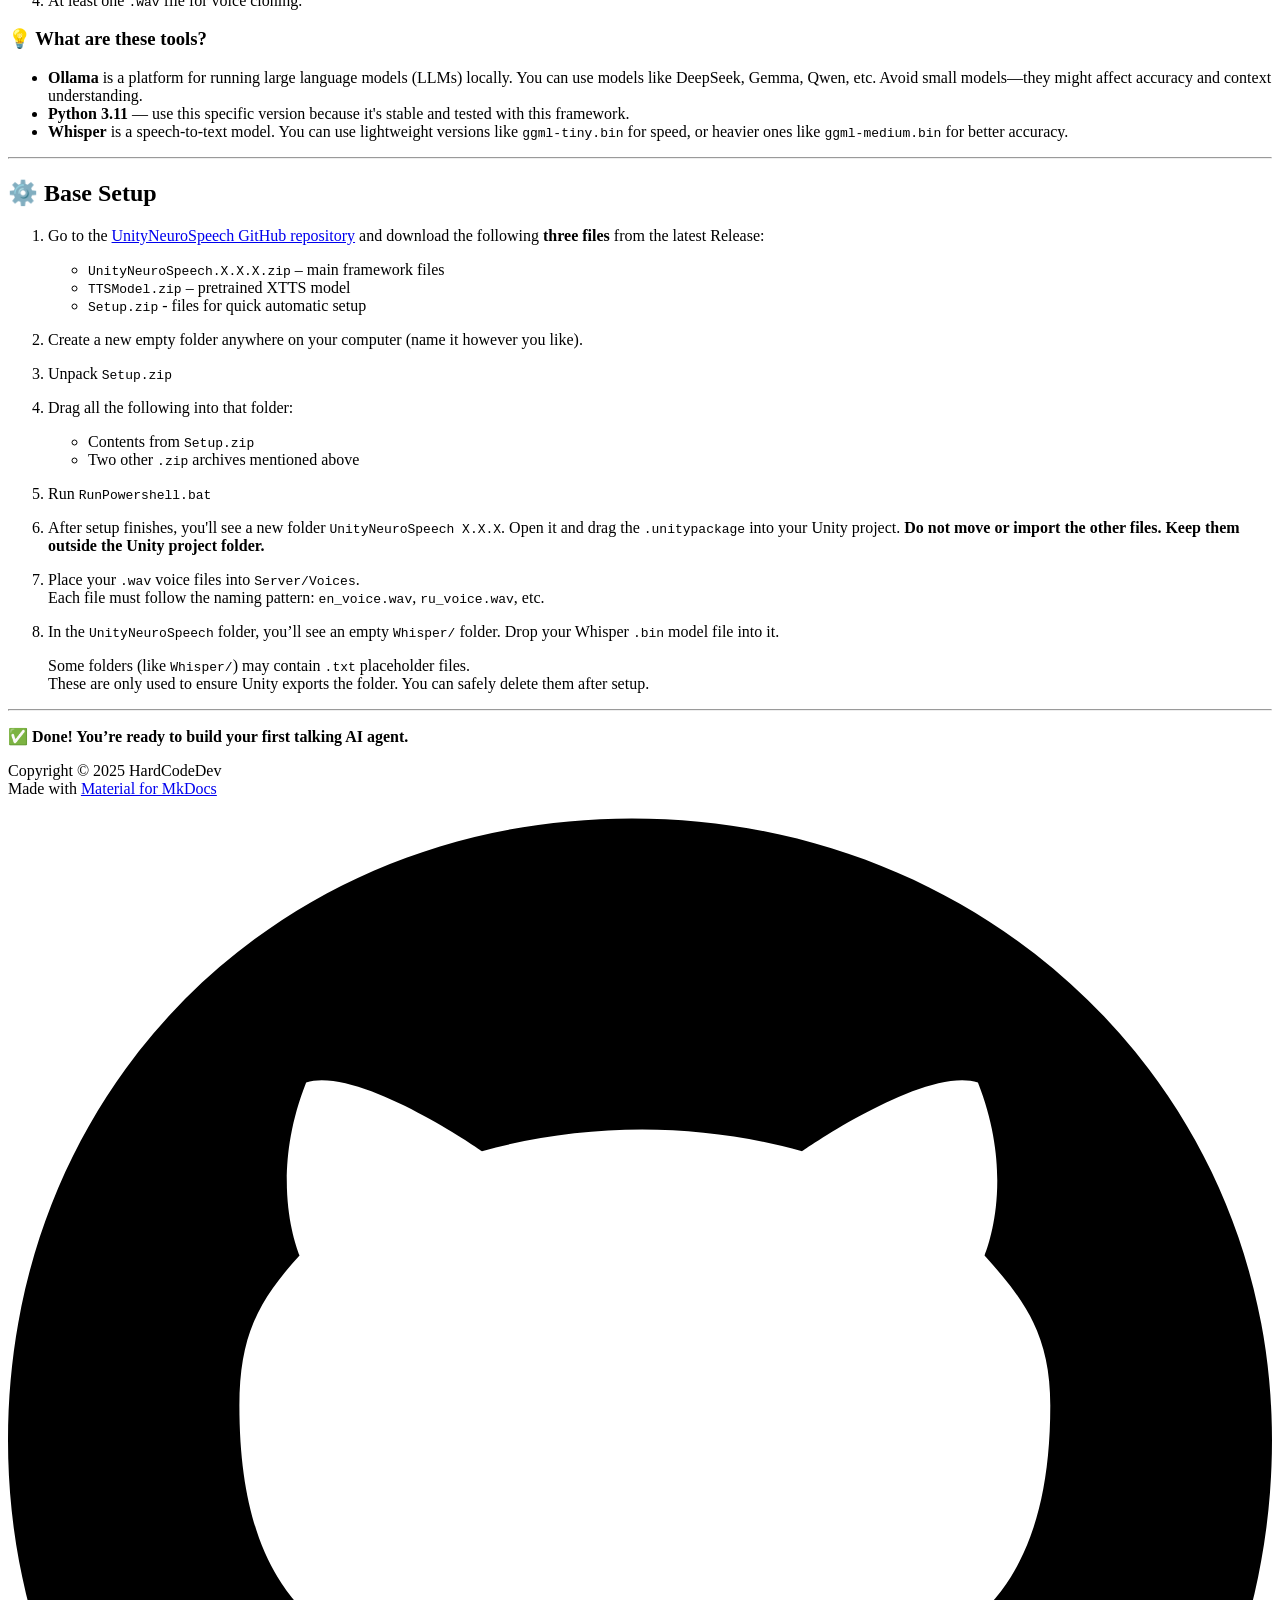
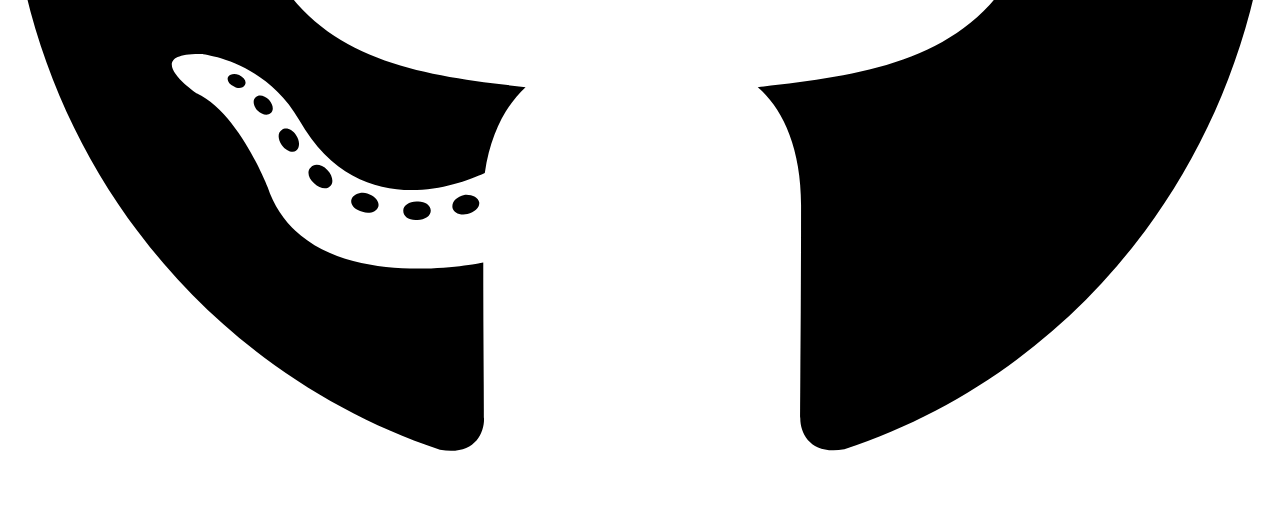
==== commit 1a3718c0: "Deployed c1ff8ef with MkDocs version: 1.6.1" ====
--- a/quickstart/index.html
+++ b/quickstart/index.html
@@ -494,6 +494,29 @@
   
   <span class="md-ellipsis">
     Configure Settings
+    
+  </span>
+  
+
+      </a>
+    </li>
+  
+
+              
+            
+              
+                
+  
+  
+  
+  
+    <li class="md-nav__item">
+      <a href="../unity/creating-uns-manager/" class="md-nav__link">
+        
+  
+  
+  <span class="md-ellipsis">
+    Creating UNS Manager
     
   </span>
   
